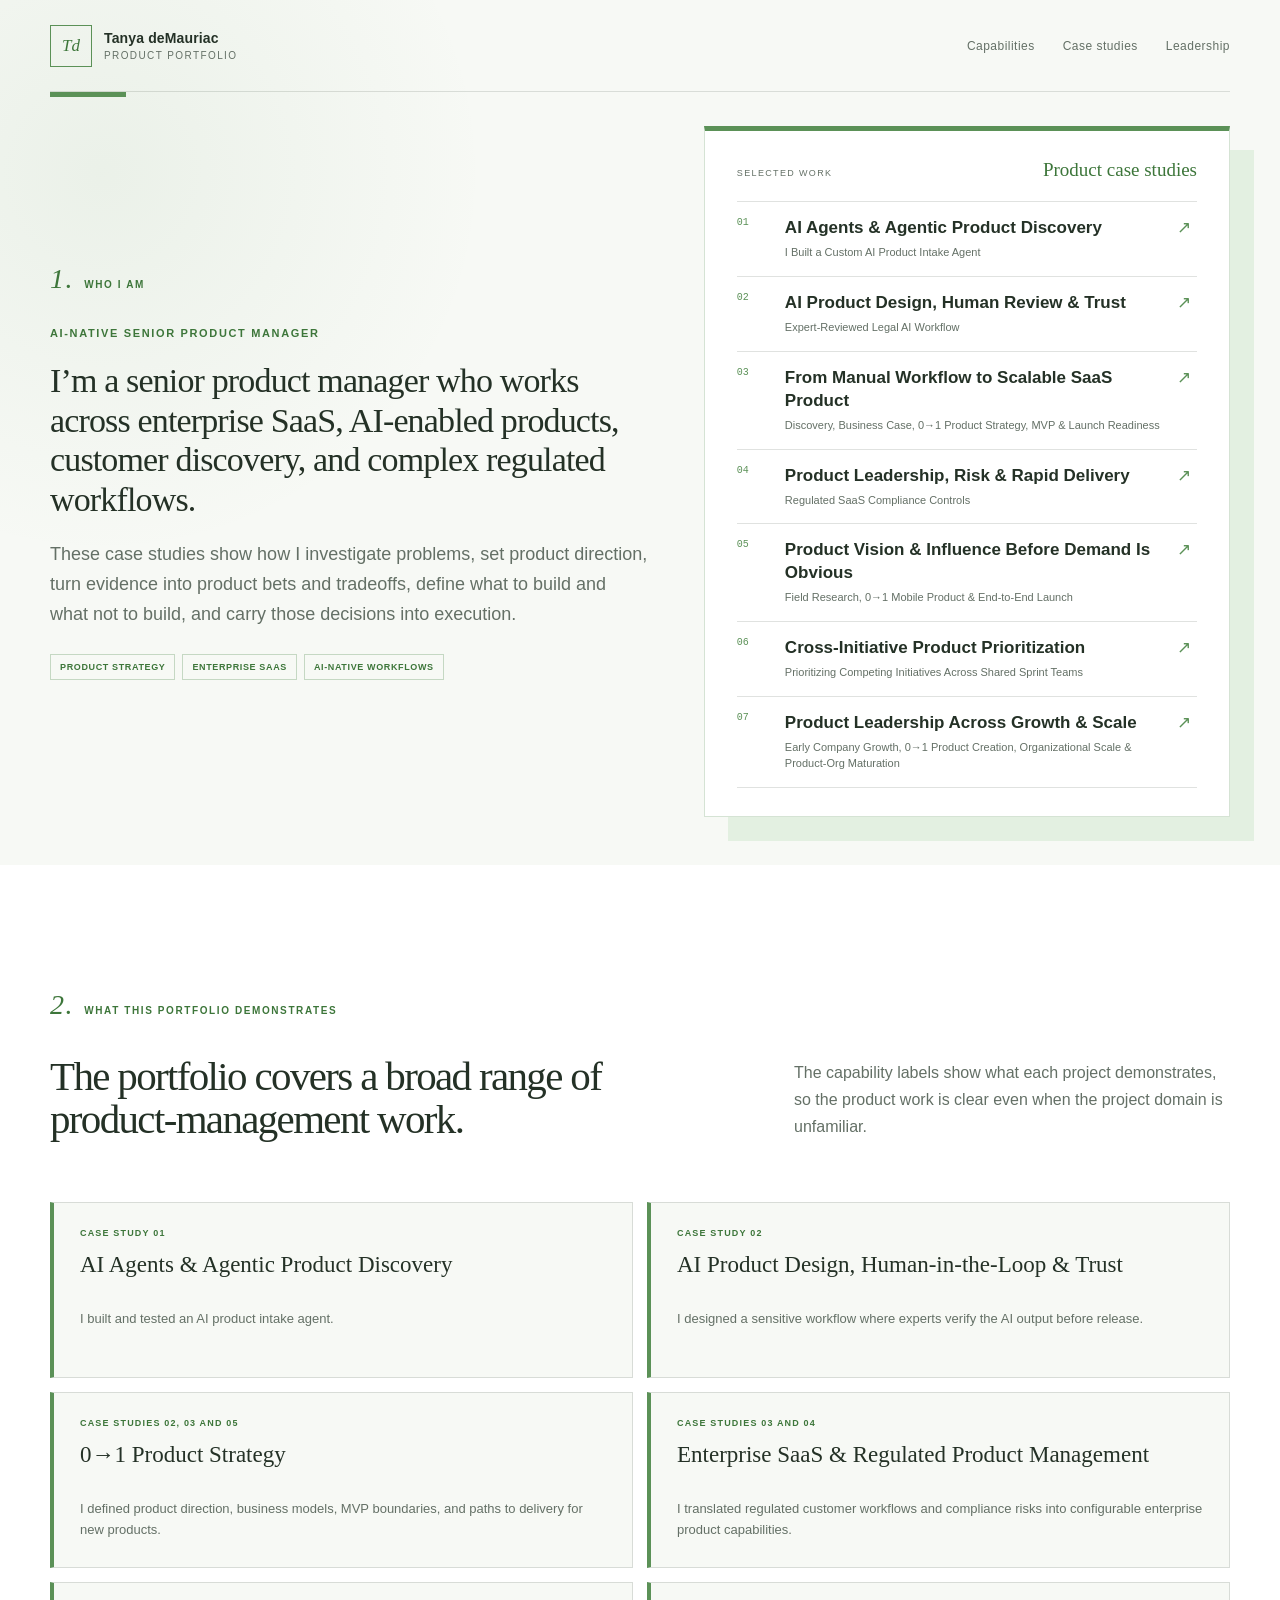
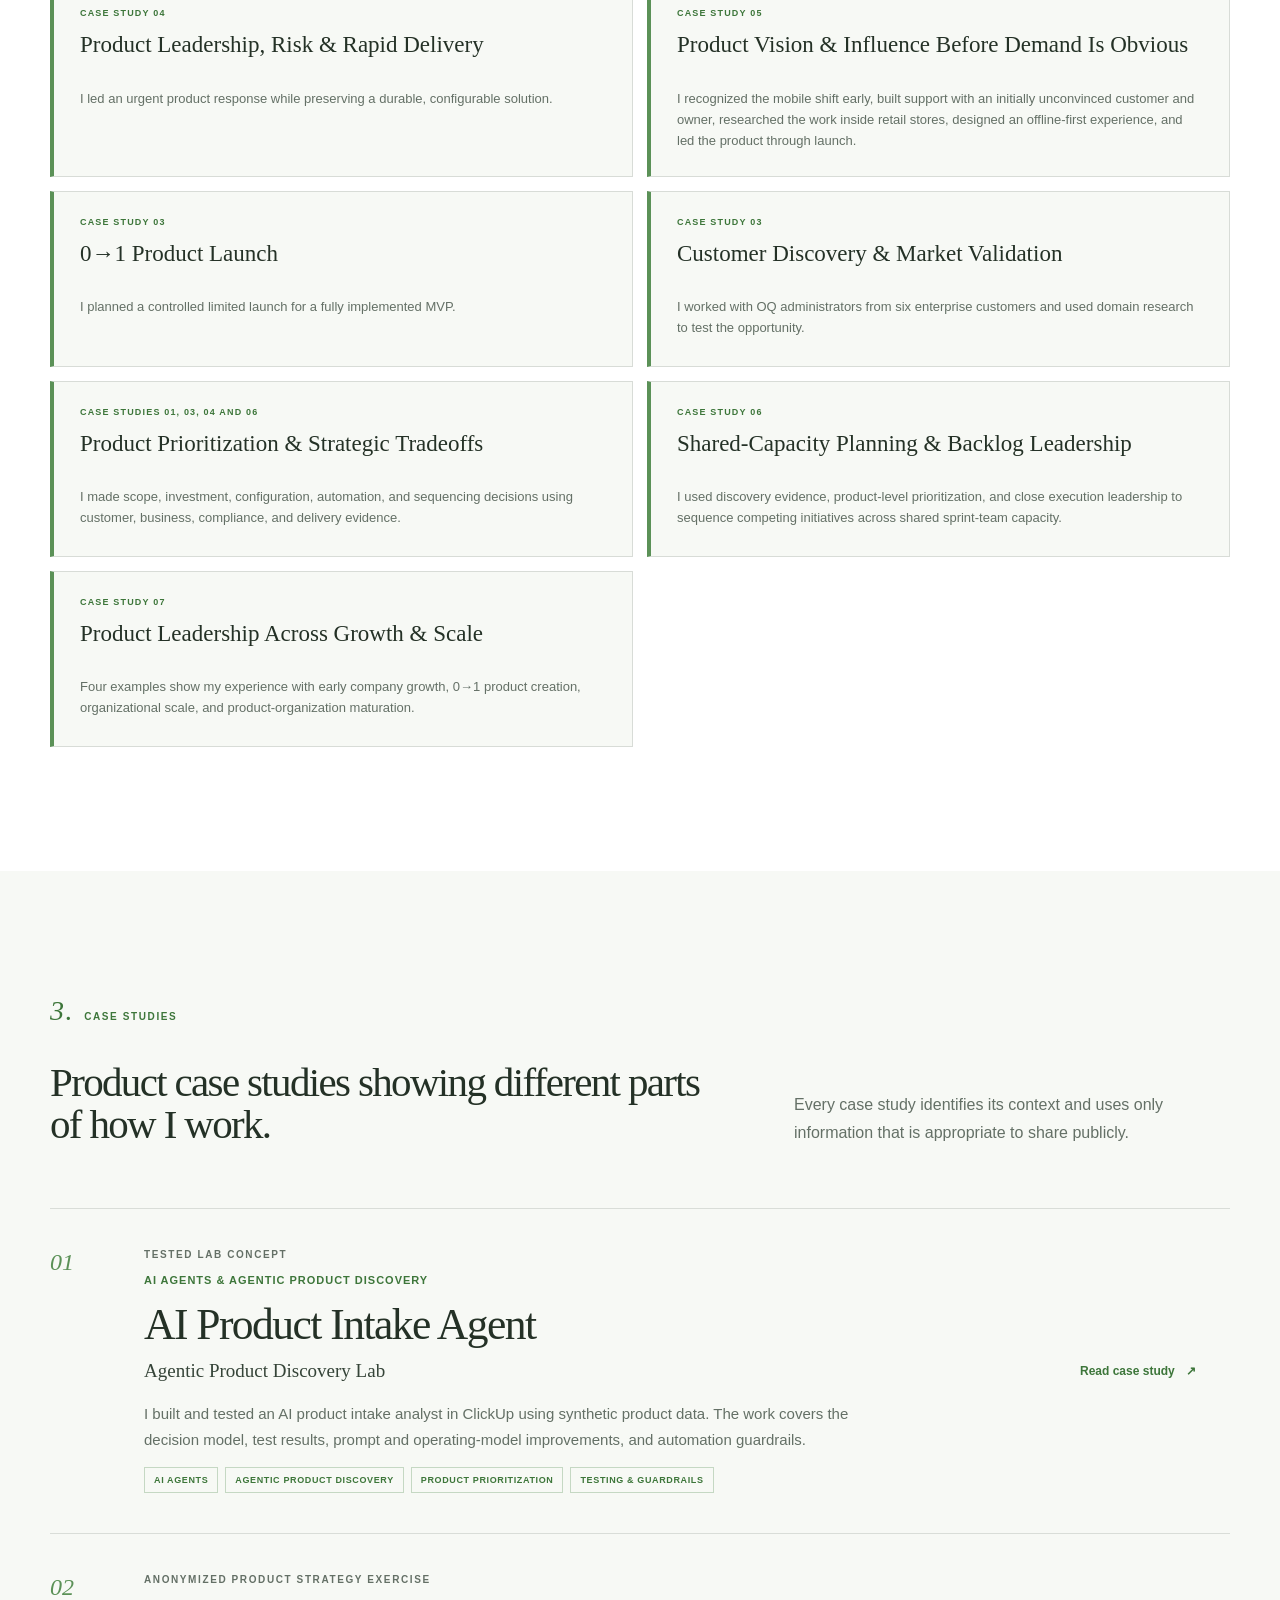
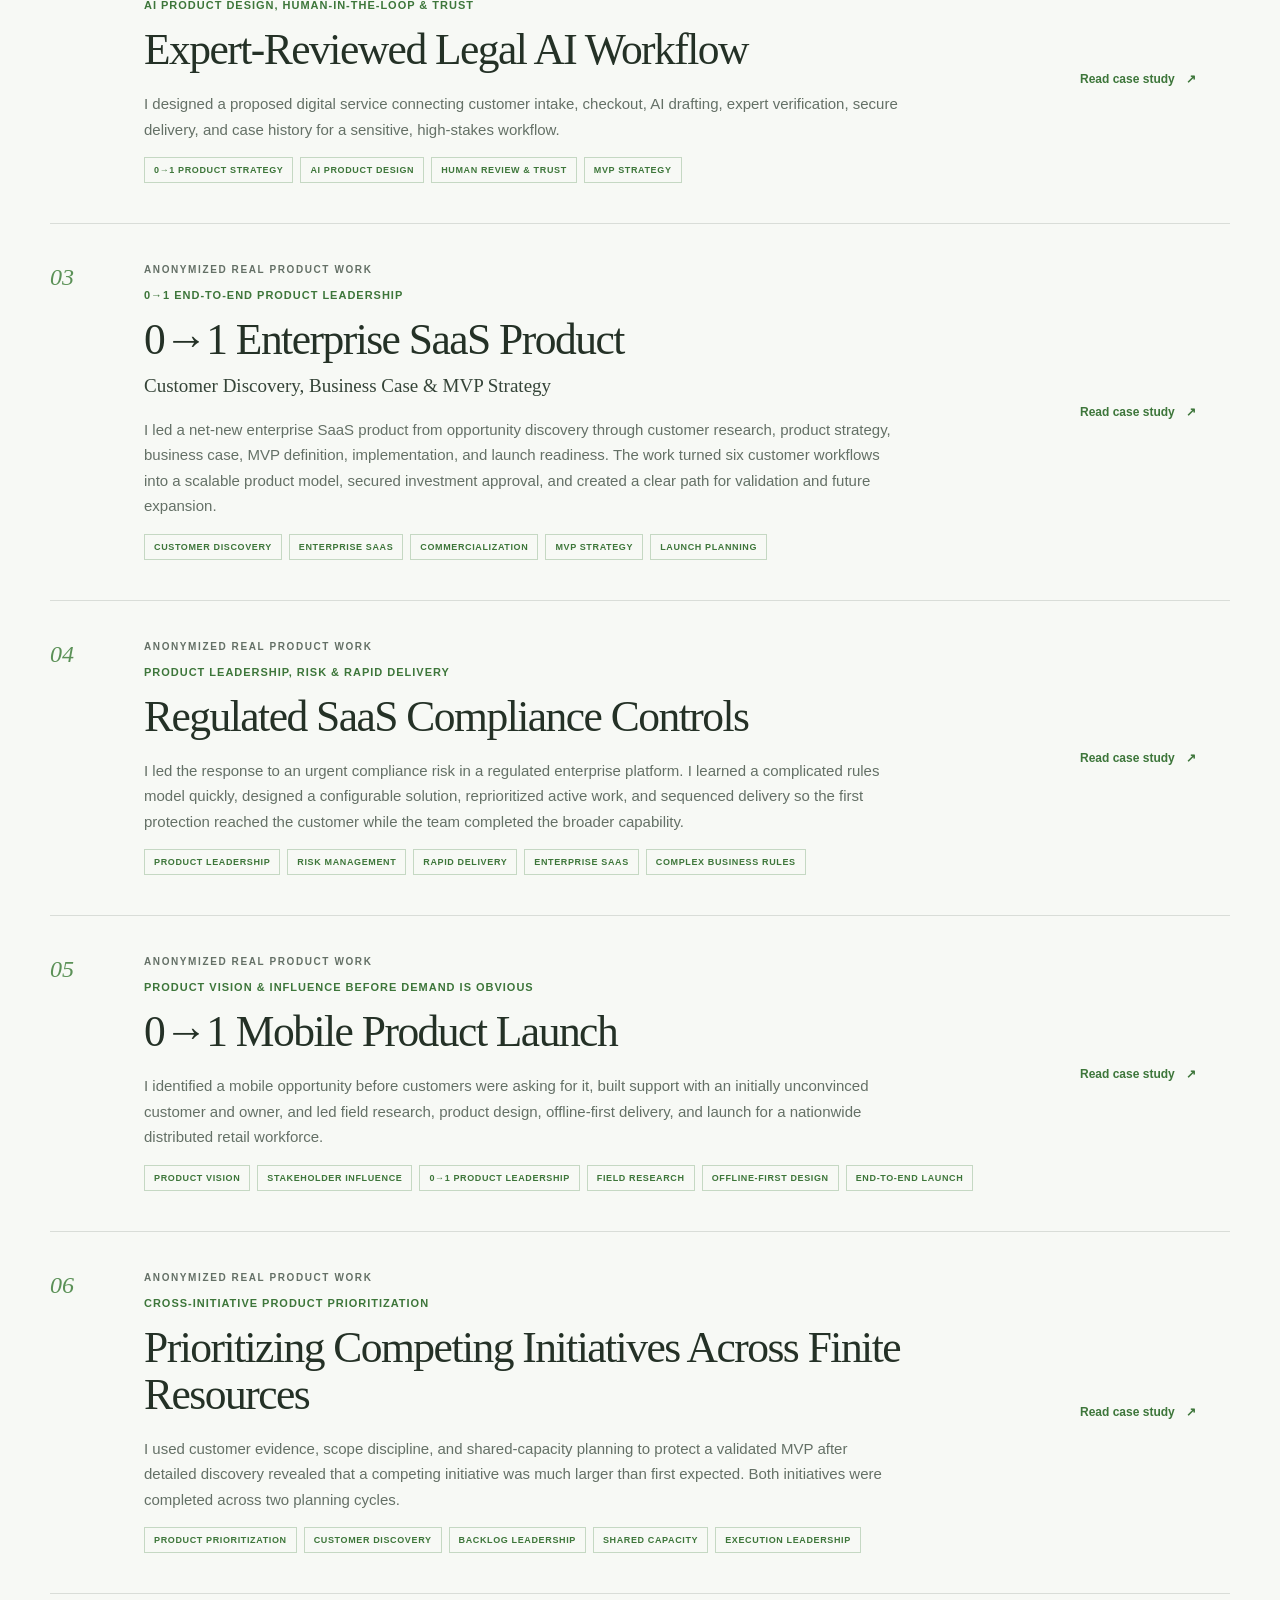
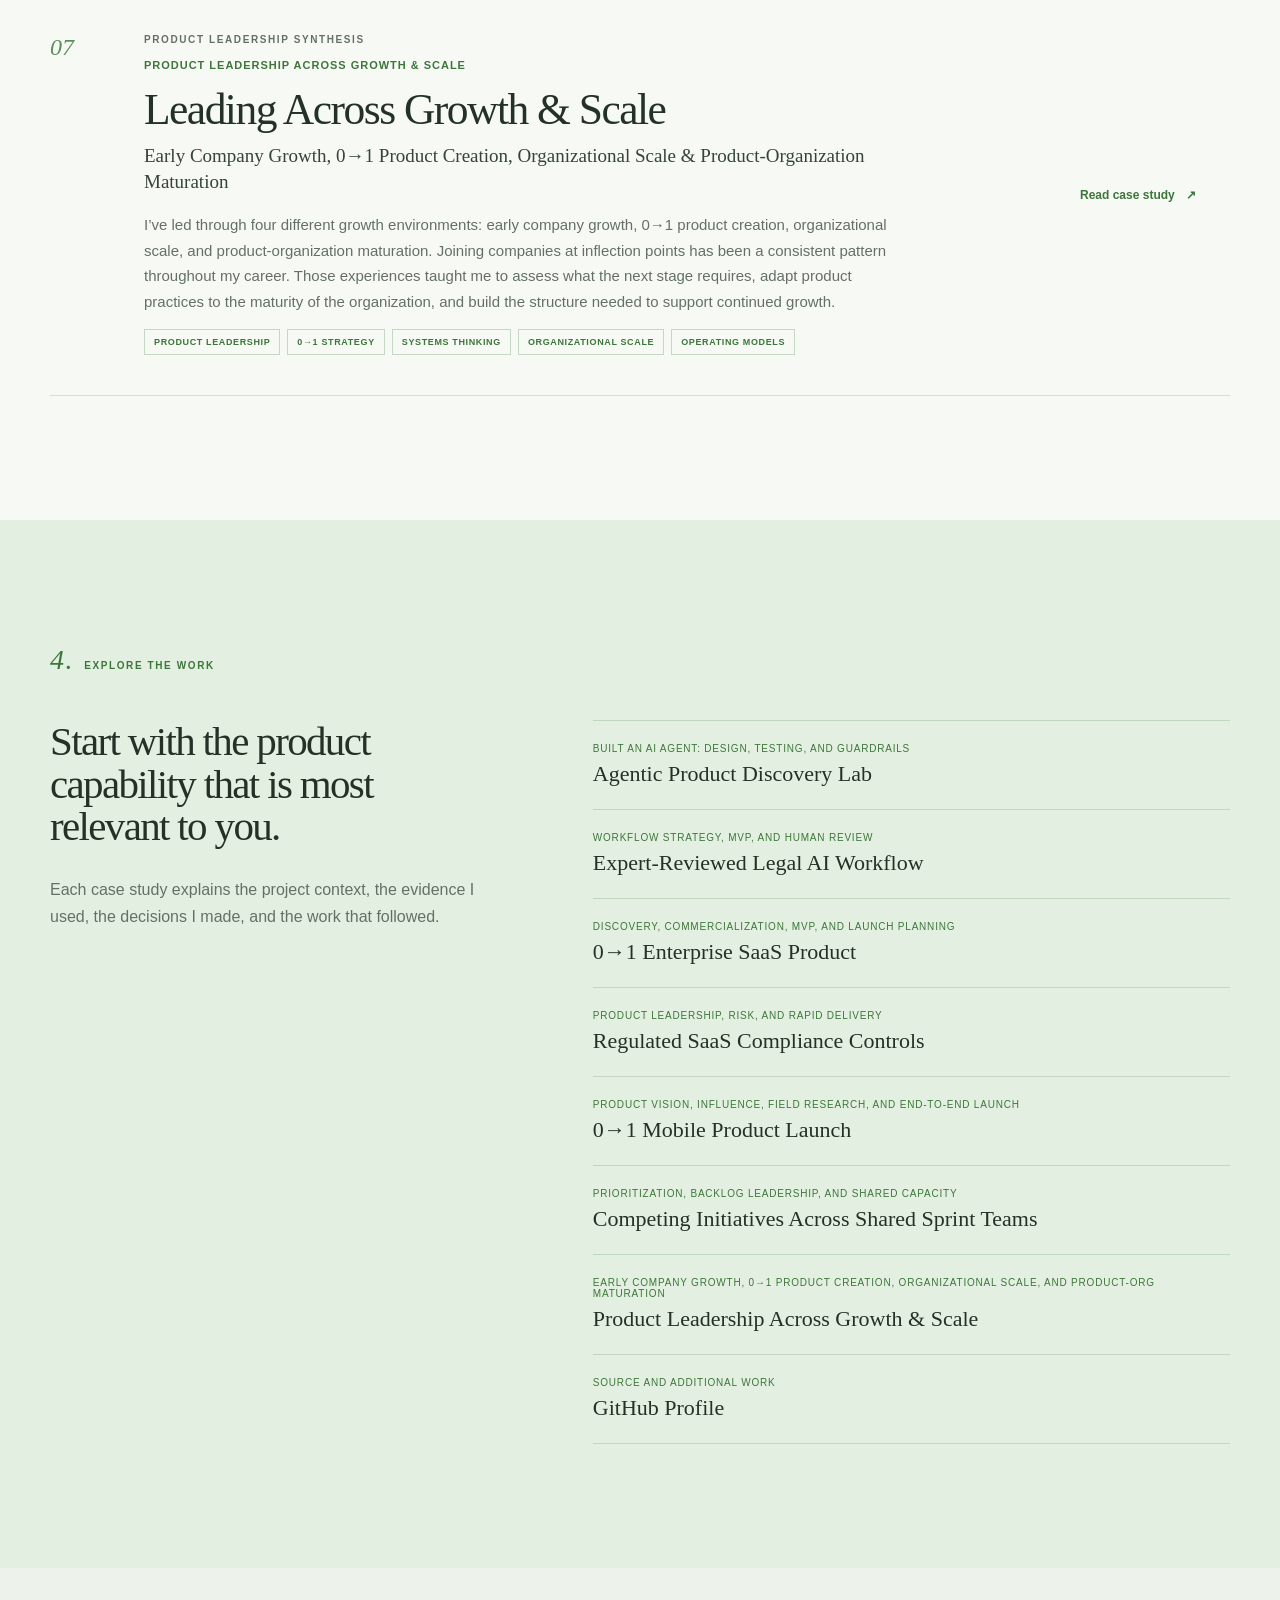
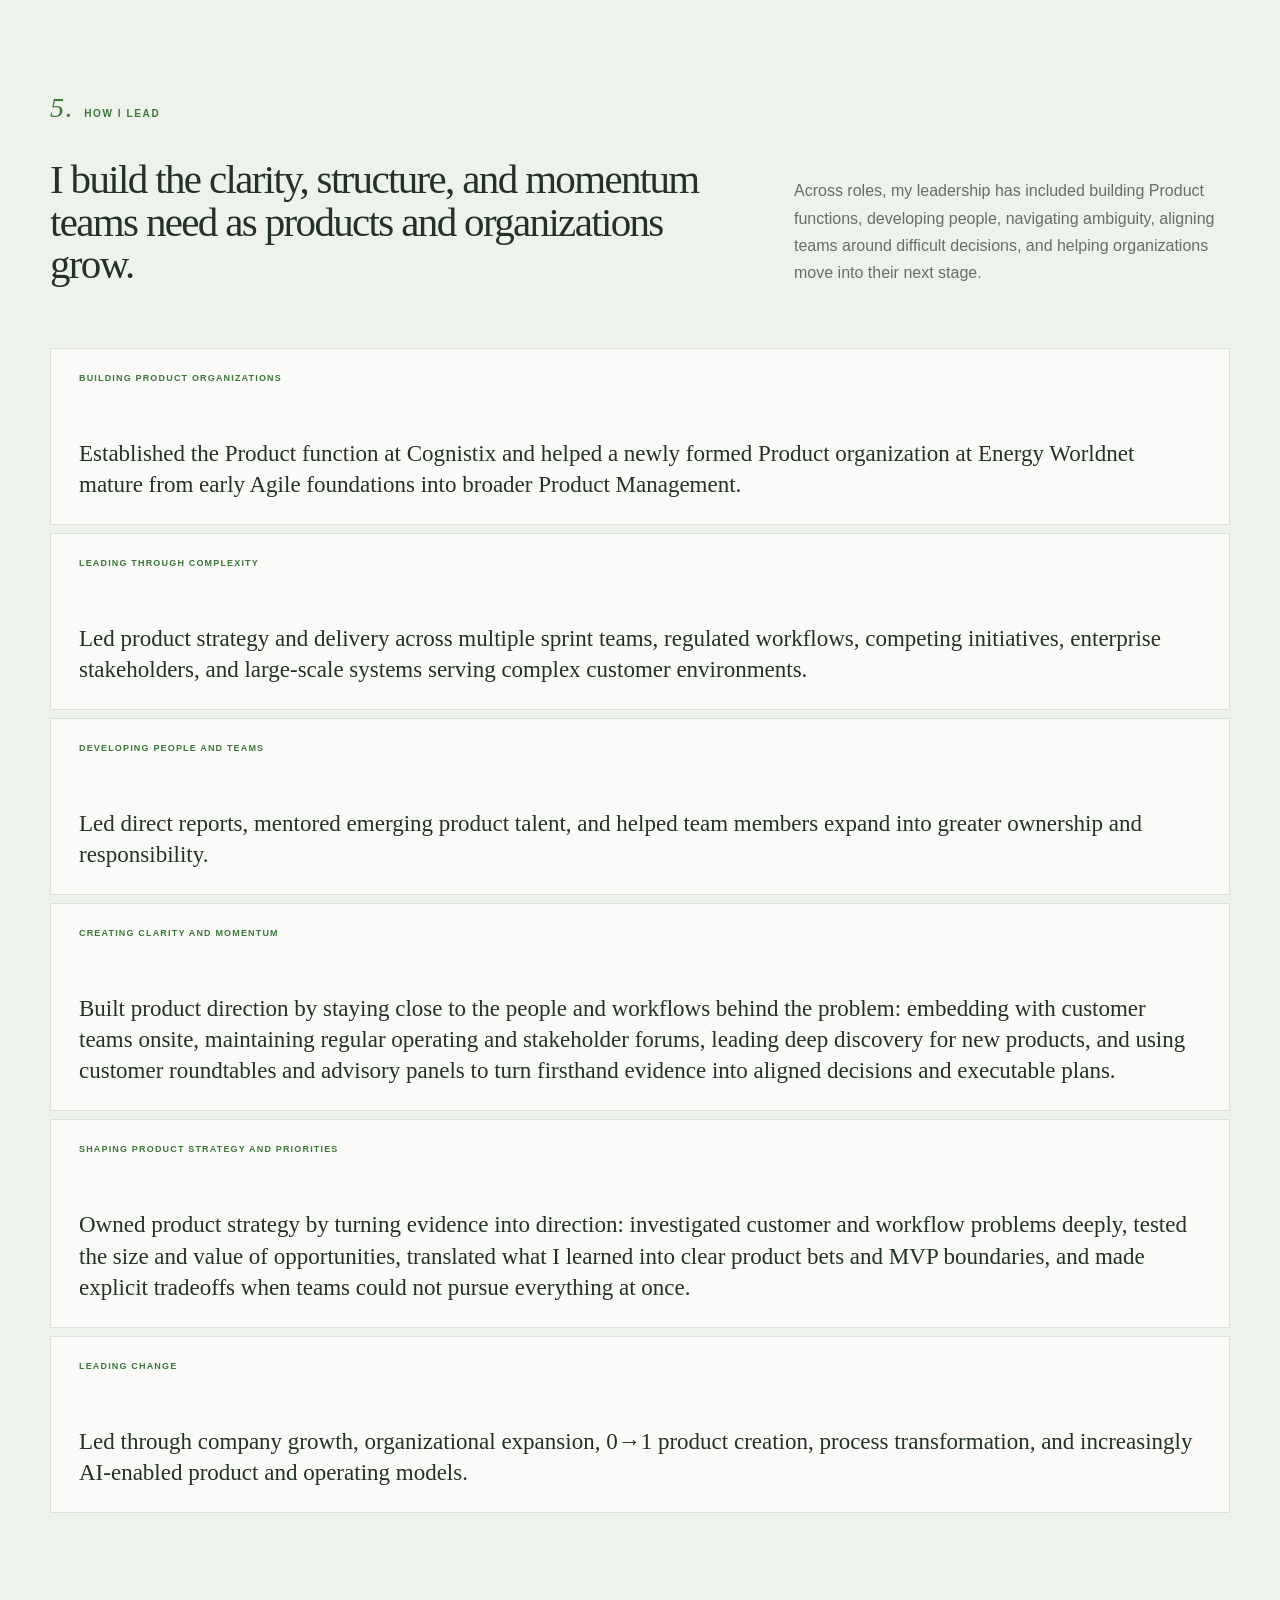
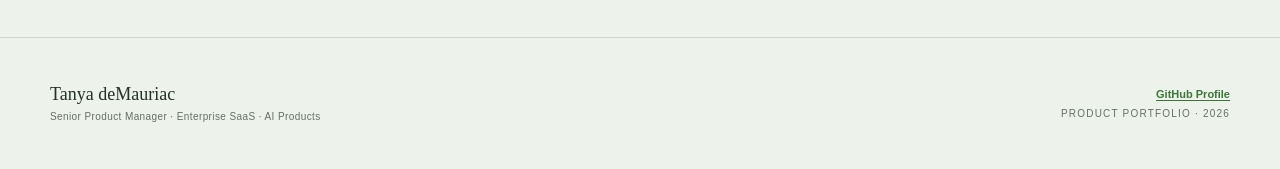
==== index.html @ 26bfdc75 "Refresh homepage for serif hero test" ====
<!doctype html>
<html lang="en">
  <head>
    <meta charset="utf-8" />
    <meta name="viewport" content="width=device-width, initial-scale=1" />
    <title>AI Product Portfolio | Tanya deMauriac</title>
    <meta
      name="description"
      content="Tanya deMauriac's product portfolio, with case studies in AI-native product management, zero-to-one strategy, enterprise SaaS, product prioritization, field research, and agentic workflows."
    />
    <link rel="icon" href="favicon.svg" />
    <link rel="stylesheet" href="styles.css?v=hero-serif-test" />
  </head>
  <body class="home-page">
    <main id="top">
      <header class="site-header">
        <a class="brand" href="#top" aria-label="Back to top">
          <span class="brand-mark">Td</span>
          <span
            ><strong>Tanya deMauriac</strong
            ><small>Product Portfolio</small></span
          >
        </a>
        <nav aria-label="Portfolio navigation">
          <a href="#capabilities">Capabilities</a>
          <a href="#case-studies">Case studies</a>
          <a href="#leadership">Leadership</a>
        </nav>
      </header>

      <section class="home-hero" aria-labelledby="home-title">
        <div class="home-intro">
          <div class="numbered-label"><span>1.</span> Who I Am</div>
          <p class="portfolio-kicker">AI-Native Senior Product Manager</p>
          <h1 id="home-title">
            I’m a senior product manager who works across enterprise SaaS,
            AI-enabled products, customer discovery, and complex regulated
            workflows.
          </h1>
          <p class="home-lede">
            These case studies show how I investigate problems, set product
            direction, turn evidence into product bets and tradeoffs, define
            what to build and what not to build, and carry those decisions into
            execution.
          </p>
          <div
            class="capability-row"
            role="group"
            aria-label="Primary capabilities"
          >
            <span>Product strategy</span><span>Enterprise SaaS</span
            ><span>AI-native workflows</span>
          </div>
        </div>

        <aside class="case-index" aria-label="Portfolio case studies">
          <div class="case-index-heading">
            <span>Selected work</span><strong>Product case studies</strong>
          </div>
          <a href="agentic-product-discovery-lab/">
            <span class="case-number">01</span>
            <span
              ><strong>AI Agents &amp; Agentic Product Discovery</strong
              ><small>I Built a Custom AI Product Intake Agent</small></span
            >
            <span class="case-arrow" aria-hidden="true">↗</span>
          </a>
          <a href="expert-reviewed-legal-ai/">
            <span class="case-number">02</span>
            <span
              ><strong>AI Product Design, Human Review &amp; Trust</strong
              ><small>Expert-Reviewed Legal AI Workflow</small></span
            >
            <span class="case-arrow" aria-hidden="true">↗</span>
          </a>
          <a href="on-the-job-training/">
            <span class="case-number">03</span>
            <span
              ><strong>From Manual Workflow to Scalable SaaS Product</strong
              ><small>Discovery, Business Case, 0→1 Product Strategy, MVP &amp; Launch Readiness</small></span
            >
            <span class="case-arrow" aria-hidden="true">↗</span>
          </a>
          <a href="regulated-saas-compliance-controls/">
            <span class="case-number">04</span>
            <span
              ><strong>Product Leadership, Risk &amp; Rapid Delivery</strong
              ><small>Regulated SaaS Compliance Controls</small></span
            >
            <span class="case-arrow" aria-hidden="true">↗</span>
          </a>
          <a href="zero-to-one-mobile-product/">
            <span class="case-number">05</span>
            <span
              ><strong>Product Vision &amp; Influence Before Demand Is Obvious</strong
              ><small
                >Field Research, 0→1 Mobile Product &amp; End-to-End Launch</small
              ></span
            >
            <span class="case-arrow" aria-hidden="true">↗</span>
          </a>
          <a href="shared-sprint-team-prioritization/">
            <span class="case-number">06</span>
            <span
              ><strong>Cross-Initiative Product Prioritization</strong
              ><small>Prioritizing Competing Initiatives Across Shared Sprint Teams</small></span
            >
            <span class="case-arrow" aria-hidden="true">↗</span>
          </a>
          <a href="product-leadership-at-inflection-points/">
            <span class="case-number">07</span>
            <span
              ><strong>Product Leadership Across Growth &amp; Scale</strong
              ><small>Early Company Growth, 0→1 Product Creation, Organizational Scale &amp; Product-Org Maturation</small></span
            >
            <span class="case-arrow" aria-hidden="true">↗</span>
          </a>
        </aside>
      </section>

      <section class="home-section capabilities-section" id="capabilities">
        <div class="numbered-label">
          <span>2.</span> What This Portfolio Demonstrates
        </div>
        <div class="home-section-heading">
          <h2>
            The portfolio covers a broad range of product-management work.
          </h2>
          <p>
            The capability labels show what each project demonstrates, so the
            product work is clear even when the project domain is unfamiliar.
          </p>
        </div>
        <div class="capability-map">
          <article>
            <span>Case study 01</span>
            <h3>AI Agents &amp; Agentic Product Discovery</h3>
            <p>I built and tested an AI product intake agent.</p>
          </article>
          <article>
            <span>Case study 02</span>
            <h3>AI Product Design, Human-in-the-Loop &amp; Trust</h3>
            <p>
              I designed a sensitive workflow where experts verify the AI output
              before release.
            </p>
          </article>
          <article>
            <span>Case studies 02, 03 and 05</span>
            <h3>0→1 Product Strategy</h3>
            <p>
              I defined product direction, business models, MVP boundaries, and
              paths to delivery for new products.
            </p>
          </article>
          <article>
            <span>Case studies 03 and 04</span>
            <h3>Enterprise SaaS &amp; Regulated Product Management</h3>
            <p>
              I translated regulated customer workflows and compliance risks
              into configurable enterprise product capabilities.
            </p>
          </article>
          <article>
            <span>Case study 04</span>
            <h3>Product Leadership, Risk &amp; Rapid Delivery</h3>
            <p>
              I led an urgent product response while preserving a durable,
              configurable solution.
            </p>
          </article>
          <article>
            <span>Case study 05</span>
            <h3>Product Vision &amp; Influence Before Demand Is Obvious</h3>
            <p>
              I recognized the mobile shift early, built support with an initially
              unconvinced customer and owner, researched the work inside retail
              stores, designed an offline-first experience, and led the product
              through launch.
            </p>
          </article>
          <article>
            <span>Case study 03</span>
            <h3>0→1 Product Launch</h3>
            <p>
              I planned a controlled limited launch for a fully implemented MVP.
            </p>
          </article>
          <article>
            <span>Case study 03</span>
            <h3>Customer Discovery &amp; Market Validation</h3>
            <p>
              I worked with OQ administrators from six enterprise customers and
              used domain research to test the opportunity.
            </p>
          </article>
          <article>
            <span>Case studies 01, 03, 04 and 06</span>
            <h3>Product Prioritization &amp; Strategic Tradeoffs</h3>
            <p>
              I made scope, investment, configuration, automation, and
              sequencing decisions using customer, business, compliance, and
              delivery evidence.
            </p>
          </article>
          <article>
            <span>Case study 06</span>
            <h3>Shared-Capacity Planning &amp; Backlog Leadership</h3>
            <p>
              I used discovery evidence, product-level prioritization, and close
              execution leadership to sequence competing initiatives across
              shared sprint-team capacity.
            </p>
          </article>
          <article>
            <span>Case study 07</span>
            <h3>Product Leadership Across Growth &amp; Scale</h3>
            <p>
              Four examples show my experience with early company growth, 0→1 product
              creation, organizational scale, and product-organization
              maturation.
            </p>
          </article>
        </div>
      </section>

      <section class="home-section case-studies-section" id="case-studies">
        <div class="numbered-label"><span>3.</span> Case Studies</div>
        <div class="home-section-heading">
          <h2>Product case studies showing different parts of how I work.</h2>
          <p>
            Every case study identifies its context and uses only information
            that is appropriate to share publicly.
          </p>
        </div>

        <article class="portfolio-case">
          <div class="portfolio-case-index">01</div>
          <div class="portfolio-case-main">
            <p class="case-type">Tested lab concept</p>
            <p class="dominant-capability">
              AI Agents &amp; Agentic Product Discovery
            </p>
            <h3>
              <a href="agentic-product-discovery-lab/"
                >AI Product Intake Agent</a
              >
            </h3>
            <p class="case-project-name">Agentic Product Discovery Lab</p>
            <p>
              I built and tested an AI product intake analyst in ClickUp using
              synthetic product data. The work covers the decision model, test
              results, prompt and operating-model improvements, and automation
              guardrails.
            </p>
            <div class="capability-row">
              <span>AI Agents</span><span>Agentic Product Discovery</span
              ><span>Product Prioritization</span
              ><span>Testing &amp; Guardrails</span>
            </div>
          </div>
          <a
            class="case-link"
            href="agentic-product-discovery-lab/"
            aria-label="Read Agentic Product Discovery Lab"
            >Read case study <span>↗</span></a
          >
        </article>

        <article class="portfolio-case">
          <div class="portfolio-case-index">02</div>
          <div class="portfolio-case-main">
            <p class="case-type">Anonymized product strategy exercise</p>
            <p class="dominant-capability">
              AI Product Design, Human-in-the-Loop &amp; Trust
            </p>
            <h3>
              <a href="expert-reviewed-legal-ai/"
                >Expert-Reviewed Legal AI Workflow</a
              >
            </h3>
            <p>
              I designed a proposed digital service connecting customer intake,
              checkout, AI drafting, expert verification, secure delivery, and
              case history for a sensitive, high-stakes workflow.
            </p>
            <div class="capability-row">
              <span>0→1 Product Strategy</span><span>AI Product Design</span
              ><span>Human Review &amp; Trust</span><span>MVP Strategy</span>
            </div>
          </div>
          <a
            class="case-link"
            href="expert-reviewed-legal-ai/"
            aria-label="Read Expert-Reviewed Legal AI Workflow"
            >Read case study <span>↗</span></a
          >
        </article>

        <article class="portfolio-case">
          <div class="portfolio-case-index">03</div>
          <div class="portfolio-case-main">
            <p class="case-type">Anonymized real product work</p>
            <p class="dominant-capability">0→1 End-to-End Product Leadership</p>
            <h3>
              <a href="on-the-job-training/">0→1 Enterprise SaaS Product</a>
            </h3>
            <p class="case-project-name">
              Customer Discovery, Business Case &amp; MVP Strategy
            </p>
            <p>
              I led a net-new enterprise SaaS product from opportunity discovery
              through customer research, product strategy, business case, MVP
              definition, implementation, and launch readiness. The work turned
              six customer workflows into a scalable product model, secured
              investment approval, and created a clear path for validation and
              future expansion.
            </p>
            <div class="capability-row">
              <span>Customer Discovery</span><span>Enterprise SaaS</span
              ><span>Commercialization</span><span>MVP Strategy</span
              ><span>Launch Planning</span>
            </div>
          </div>
          <a
            class="case-link"
            href="on-the-job-training/"
            aria-label="Read On-the-Job Training Subscription Product"
            >Read case study <span>↗</span></a
          >
        </article>

        <article class="portfolio-case">
          <div class="portfolio-case-index">04</div>
          <div class="portfolio-case-main">
            <p class="case-type">Anonymized real product work</p>
            <p class="dominant-capability">
              Product Leadership, Risk &amp; Rapid Delivery
            </p>
            <h3>
              <a href="regulated-saas-compliance-controls/"
                >Regulated SaaS Compliance Controls</a
              >
            </h3>
            <p>
              I led the response to an urgent compliance risk in a regulated
              enterprise platform. I learned a complicated rules model quickly,
              designed a configurable solution, reprioritized active work, and
              sequenced delivery so the first protection reached the customer
              while the team completed the broader capability.
            </p>
            <div class="capability-row">
              <span>Product Leadership</span><span>Risk Management</span
              ><span>Rapid Delivery</span><span>Enterprise SaaS</span
              ><span>Complex Business Rules</span>
            </div>
          </div>
          <a
            class="case-link"
            href="regulated-saas-compliance-controls/"
            aria-label="Read Regulated SaaS Compliance Controls"
            >Read case study <span>↗</span></a
          >
        </article>

        <article class="portfolio-case">
          <div class="portfolio-case-index">05</div>
          <div class="portfolio-case-main">
            <p class="case-type">Anonymized real product work</p>
            <p class="dominant-capability">
              Product Vision &amp; Influence Before Demand Is Obvious
            </p>
            <h3>
              <a href="zero-to-one-mobile-product/"
                >0→1 Mobile Product Launch</a
              >
            </h3>
            <p>
              I identified a mobile opportunity before customers were asking
              for it, built support with an initially unconvinced customer and
              owner, and led field research, product design, offline-first
              delivery, and launch for a nationwide distributed retail workforce.
            </p>
            <div class="capability-row">
              <span>Product Vision</span><span>Stakeholder Influence</span
              ><span>0→1 Product Leadership</span><span>Field Research</span
              ><span>Offline-First Design</span><span>End-to-End Launch</span>
            </div>
          </div>
          <a
            class="case-link"
            href="zero-to-one-mobile-product/"
            aria-label="Read 0 to 1 Mobile Product Launch"
            >Read case study <span>↗</span></a
          >
        </article>

        <article class="portfolio-case">
          <div class="portfolio-case-index">06</div>
          <div class="portfolio-case-main">
            <p class="case-type">Anonymized real product work</p>
            <p class="dominant-capability">
              Cross-Initiative Product Prioritization
            </p>
            <h3>
              <a href="shared-sprint-team-prioritization/"
                >Prioritizing Competing Initiatives Across Finite Resources</a
              >
            </h3>
            <p>
              I used customer evidence, scope discipline, and shared-capacity
              planning to protect a validated MVP after detailed discovery
              revealed that a competing initiative was much larger than first
              expected. Both initiatives were completed across two planning
              cycles.
            </p>
            <div class="capability-row">
              <span>Product Prioritization</span><span>Customer Discovery</span
              ><span>Backlog Leadership</span><span>Shared Capacity</span
              ><span>Execution Leadership</span>
            </div>
          </div>
          <a
            class="case-link"
            href="shared-sprint-team-prioritization/"
            aria-label="Read Prioritizing Competing Initiatives Across Finite Resources"
            >Read case study <span>↗</span></a
          >
        </article>

        <article class="portfolio-case">
          <div class="portfolio-case-index">07</div>
          <div class="portfolio-case-main">
            <p class="case-type">Product leadership synthesis</p>
            <p class="dominant-capability">Product Leadership Across Growth &amp; Scale</p>
            <h3>
              <a href="product-leadership-at-inflection-points/"
                >Leading Across Growth &amp; Scale</a
              >
            </h3>
            <p class="case-project-name">
              Early Company Growth, 0→1 Product Creation, Organizational Scale &amp; Product-Organization Maturation
            </p>
            <p>
              I’ve led through four different growth environments: early company growth,
              0→1 product creation, organizational scale, and
              product-organization maturation. Joining companies at inflection
              points has been a consistent pattern throughout my career. Those
              experiences taught me to assess what the next stage requires,
              adapt product practices to the maturity of the organization, and
              build the structure needed to support continued growth.
            </p>
            <div class="capability-row">
              <span>Product Leadership</span><span>0→1 Strategy</span
              ><span>Systems Thinking</span><span>Organizational Scale</span
              ><span>Operating Models</span>
            </div>
          </div>
          <a
            class="case-link"
            href="product-leadership-at-inflection-points/"
            aria-label="Read Product Leadership at Inflection Points"
            >Read case study <span>↗</span></a
          >
        </article>
      </section>

      <section class="home-section explore-section" id="explore">
        <div class="numbered-label"><span>4.</span> Explore the Work</div>
        <div class="explore-grid">
          <div>
            <h2>
              Start with the product capability that is most relevant to you.
            </h2>
            <p>
              Each case study explains the project context, the evidence I used,
              the decisions I made, and the work that followed.
            </p>
          </div>
          <div class="explore-links">
            <a href="agentic-product-discovery-lab/"
              ><span>Built an AI agent: design, testing, and guardrails</span
              ><strong>Agentic Product Discovery Lab</strong></a
            >
            <a href="expert-reviewed-legal-ai/"
              ><span>Workflow strategy, MVP, and human review</span
              ><strong>Expert-Reviewed Legal AI Workflow</strong></a
            >
            <a href="on-the-job-training/"
              ><span>Discovery, commercialization, MVP, and launch planning</span
              ><strong>0→1 Enterprise SaaS Product</strong></a
            >
            <a href="regulated-saas-compliance-controls/"
              ><span>Product leadership, risk, and rapid delivery</span
              ><strong>Regulated SaaS Compliance Controls</strong></a
            >
            <a href="zero-to-one-mobile-product/"
              ><span>Product vision, influence, field research, and end-to-end launch</span
              ><strong>0→1 Mobile Product Launch</strong></a
            >
            <a href="shared-sprint-team-prioritization/"
              ><span>Prioritization, backlog leadership, and shared capacity</span
              ><strong>Competing Initiatives Across Shared Sprint Teams</strong></a
            >
            <a href="product-leadership-at-inflection-points/"
              ><span>Early company growth, 0→1 product creation, organizational scale, and product-org maturation</span
              ><strong>Product Leadership Across Growth &amp; Scale</strong></a
            >
            <a
              href="https://github.com/tanyademauriac-PM"
              target="_blank"
              rel="noopener noreferrer"
              ><span>Source and additional work</span
              ><strong>GitHub Profile</strong></a
            >
          </div>
        </div>
      </section>

      <section class="home-section leadership-section" id="leadership">
        <div class="numbered-label">
          <span>5.</span> How I Lead
        </div>
        <div class="home-section-heading">
          <h2>
            I build the clarity, structure, and momentum teams need as products
            and organizations grow.
          </h2>
          <p>
            Across roles, my leadership has included building Product functions,
            developing people, navigating ambiguity, aligning teams around
            difficult decisions, and helping organizations move into their next
            stage.
          </p>
        </div>
        <div class="leadership-grid leadership-patterns">
          <article>
            <span>Building Product Organizations</span
            ><strong
              >Established the Product function at Cognistix and helped a newly
              formed Product organization at Energy Worldnet mature from early
              Agile foundations into broader Product Management.</strong
            >
          </article>
          <article>
            <span>Leading Through Complexity</span
            ><strong
              >Led product strategy and delivery across multiple sprint teams,
              regulated workflows, competing initiatives, enterprise
              stakeholders, and large-scale systems serving complex customer
              environments.</strong
            >
          </article>
          <article>
            <span>Developing People and Teams</span
            ><strong
              >Led direct reports, mentored emerging product talent, and helped
              team members expand into greater ownership and responsibility.</strong
            >
          </article>
          <article>
            <span>Creating Clarity and Momentum</span
            ><strong
              >Built product direction by staying close to the people and workflows
              behind the problem: embedding with customer teams onsite,
              maintaining regular operating and stakeholder forums, leading
              deep discovery for new products, and using customer roundtables
              and advisory panels to turn firsthand evidence into aligned
              decisions and executable plans.</strong
            >
          </article>
          <article>
            <span>Shaping Product Strategy and Priorities</span
            ><strong
              >Owned product strategy by turning evidence into direction:
              investigated customer and workflow problems deeply, tested the
              size and value of opportunities, translated what I learned into
              clear product bets and MVP boundaries, and made explicit tradeoffs
              when teams could not pursue everything at once.</strong
            >
          </article>
          <article>
            <span>Leading Change</span
            ><strong
              >Led through company growth, organizational expansion, 0→1 product
              creation, process transformation, and increasingly AI-enabled
              product and operating models.</strong
            >
          </article>
        </div>
      </section>

      <footer>
        <div>
          <strong>Tanya deMauriac</strong
          ><span>Senior Product Manager · Enterprise SaaS · AI Products</span>
        </div>
        <div class="footer-meta">
          <a
            href="https://github.com/tanyademauriac-PM"
            target="_blank"
            rel="noopener noreferrer"
            >GitHub Profile</a
          ><span>Product Portfolio · 2026</span>
        </div>
      </footer>
    </main>
  </body>
</html>
---- styles.css ----
:root {
  --ink: #243126;
  --ink-soft: #354438;
  --forest: #2f4a32;
  --forest-light: #476b49;
  --paper: #f7f9f5;
  --paper-deep: #edf2ea;
  --white: #ffffff;
  --moss: #5b9157;
  --moss-deep: #3d763a;
  --moss-light: #e3f0e1;
  --sage: #a9c4a6;
  --clay: #a66f59;
  --ochre: #a98c45;
  --muted: #647066;
  --line: rgba(36, 49, 38, 0.14);
  --serif:
    "Iowan Old Style", "Palatino Linotype", "Book Antiqua", Palatino, Georgia,
    serif;
  --sans: Aptos, "Segoe UI", Helvetica, Arial, sans-serif;
}

* {
  box-sizing: border-box;
}
html {
  scroll-behavior: smooth;
}
body {
  margin: 0;
  background: var(--paper);
  color: var(--ink);
  font-family: var(--sans);
}
a {
  color: inherit;
  text-decoration: none;
}
h1,
h2,
h3,
p {
  margin-top: 0;
}
main {
  overflow: hidden;
}

.site-header {
  position: absolute;
  z-index: 20;
  inset: 0 0 auto;
  width: min(1180px, calc(100% - 48px));
  height: 92px;
  margin: 0 auto;
  display: flex;
  align-items: center;
  justify-content: space-between;
  border-bottom: 1px solid rgba(255, 255, 255, 0.2);
  color: var(--white);
}
.brand {
  display: inline-flex;
  align-items: center;
  gap: 12px;
}
.brand-mark {
  width: 42px;
  height: 42px;
  display: grid;
  place-items: center;
  border: 1px solid rgba(255, 255, 255, 0.55);
  color: var(--moss-light);
  font-family: var(--serif);
  font-style: italic;
  font-size: 17px;
}
.brand strong,
.brand small {
  display: block;
}
.brand strong {
  font-size: 14px;
  letter-spacing: 0.01em;
}
.brand small {
  margin-top: 4px;
  color: rgba(255, 255, 255, 0.64);
  font-size: 10px;
  letter-spacing: 0.14em;
  text-transform: uppercase;
}
nav {
  display: flex;
  gap: 28px;
  font-size: 12px;
  letter-spacing: 0.04em;
}
nav a {
  color: rgba(255, 255, 255, 0.74);
}
nav a:hover,
nav a:focus-visible {
  color: var(--white);
}

.home-page .site-header {
  color: var(--ink);
  border-bottom-color: var(--line);
}
.home-page .brand-mark {
  border-color: var(--moss);
  color: var(--moss-deep);
}
.home-page .brand small,
.home-page nav a {
  color: var(--muted);
}
.home-page nav a:hover,
.home-page nav a:focus-visible {
  color: var(--moss-deep);
}

.section-shell {
  width: min(1180px, calc(100% - 48px));
  margin: 0 auto;
}
.numbered-label,
.section-label,
.eyebrow,
.card-kicker,
.case-type,
.family-code {
  font-size: 10px;
  font-weight: 700;
  letter-spacing: 0.16em;
  text-transform: uppercase;
}
.numbered-label {
  display: flex;
  align-items: baseline;
  gap: 10px;
  color: var(--moss-deep);
}
.numbered-label span {
  font-family: var(--serif);
  font-size: 28px;
  font-weight: 400;
  font-style: italic;
}
.section-label {
  color: var(--moss-deep);
}
.section-label.light {
  color: var(--moss-light);
}

/* Home */
.home-hero {
  min-height: 820px;
  padding: 152px max(24px, calc((100vw - 1180px) / 2)) 84px;
  display: grid;
  grid-template-columns: minmax(0, 1.1fr) minmax(390px, 0.9fr);
  gap: 86px;
  align-items: end;
  position: relative;
}
.home-hero::before {
  content: "";
  position: absolute;
  inset: 92px max(24px, calc((100vw - 1180px) / 2)) auto;
  width: 82px;
  height: 7px;
  background: var(--moss);
}
.home-intro {
  max-width: 690px;
}
.portfolio-kicker {
  margin: 40px 0 22px;
  color: var(--clay);
  font-size: 11px;
  font-weight: 700;
  letter-spacing: 0.15em;
  text-transform: uppercase;
}
.home-hero h1 {
  margin-bottom: 28px;
  font-family: var(--serif);
  font-size: clamp(38px, 4vw, 56px);
  font-weight: 400;
  line-height: 0.99;
  letter-spacing: -0.045em;
}
.home-lede {
  max-width: 650px;
  margin-bottom: 28px;
  color: var(--muted);
  font-size: 17px;
  line-height: 1.72;
}
.capability-row {
  display: flex;
  flex-wrap: wrap;
  gap: 7px;
}
.capability-row span,
.capability-list span {
  display: inline-block;
  padding: 7px 9px;
  border: 1px solid rgba(80, 89, 62, 0.33);
  color: var(--moss-deep);
  font-size: 9px;
  font-weight: 700;
  letter-spacing: 0.07em;
  text-transform: uppercase;
}
.case-index {
  padding: 34px;
  background: var(--moss);
  color: var(--white);
  box-shadow: 28px 28px 0 var(--moss-light);
}
.case-index-heading {
  display: flex;
  justify-content: space-between;
  align-items: baseline;
  margin-bottom: 36px;
}
.case-index-heading span {
  color: rgba(255, 255, 255, 0.62);
  font-size: 9px;
  letter-spacing: 0.15em;
  text-transform: uppercase;
}
.case-index-heading strong {
  font-family: var(--serif);
  font-size: 19px;
  font-weight: 400;
}
.case-index > a {
  display: grid;
  grid-template-columns: 34px 1fr 20px;
  gap: 14px;
  align-items: start;
  padding: 22px 0;
  border-top: 1px solid rgba(255, 255, 255, 0.25);
}
.case-index > a:last-child {
  border-bottom: 1px solid rgba(255, 255, 255, 0.25);
}
.case-index > a:hover strong,
.case-index > a:focus-visible strong {
  text-decoration: underline;
  text-underline-offset: 5px;
}
.case-number {
  color: var(--moss-light);
  font-family: monospace;
  font-size: 10px;
}
.case-index a strong,
.case-index a small {
  display: block;
}
.case-index a strong {
  font-family: var(--serif);
  font-size: 22px;
  font-weight: 400;
  line-height: 1.18;
}
.case-index a small {
  margin-top: 8px;
  color: rgba(255, 255, 255, 0.66);
  font-size: 11px;
  line-height: 1.45;
}
.case-arrow {
  font-size: 17px;
}

.home-section {
  padding: 124px max(24px, calc((100vw - 1180px) / 2));
}
.home-section-heading {
  display: grid;
  grid-template-columns: minmax(0, 1.2fr) minmax(280px, 0.8fr);
  gap: 90px;
  align-items: end;
  margin: 34px 0 62px;
}
.home-section-heading h2,
.explore-grid h2,
.outcome-grid h2 {
  margin: 0;
  font-family: var(--serif);
  font-size: clamp(30px, 3.2vw, 44px);
  font-weight: 400;
  line-height: 1.04;
  letter-spacing: -0.04em;
}
.home-section-heading p,
.explore-grid p {
  margin: 0;
  color: var(--muted);
  font-size: 16px;
  line-height: 1.7;
}
.capabilities-section {
  background: var(--white);
}
.capability-family-grid {
  display: grid;
  grid-template-columns: repeat(3, 1fr);
  gap: 16px;
}
.capability-family-grid article {
  min-height: 350px;
  padding: 30px;
  border: 1px solid var(--line);
  background: var(--paper);
}
.capability-family-grid .family-strategy {
  border-top: 5px solid var(--moss);
}
.capability-family-grid .family-discovery {
  border-top: 5px solid var(--clay);
}
.capability-family-grid .family-ai {
  border-top: 5px solid var(--ochre);
}
.family-code {
  color: var(--muted);
}
.capability-family-grid h3 {
  margin: 74px 0 30px;
  font-family: var(--serif);
  font-size: 30px;
  font-weight: 400;
}
.capability-list {
  display: flex;
  flex-wrap: wrap;
  gap: 7px;
}
.family-discovery .capability-list span {
  border-color: rgba(183, 120, 93, 0.38);
  color: #84533e;
}
.family-ai .capability-list span {
  border-color: rgba(185, 155, 81, 0.45);
  color: #755f2e;
}

.case-studies-section {
  background: var(--paper);
}
.portfolio-case {
  display: grid;
  grid-template-columns: 60px minmax(0, 1fr) 150px;
  gap: 34px;
  align-items: start;
  padding: 40px 0;
  border-top: 1px solid var(--line);
}
.portfolio-case:last-child {
  border-bottom: 1px solid var(--line);
}
.portfolio-case-index {
  color: var(--moss);
  font-family: var(--serif);
  font-size: 24px;
  font-style: italic;
}
.case-type {
  margin-bottom: 13px;
  color: var(--clay);
}
.portfolio-case h3 {
  margin-bottom: 18px;
  font-family: var(--serif);
  font-size: clamp(32px, 3.4vw, 48px);
  font-weight: 400;
  line-height: 1.08;
  letter-spacing: -0.035em;
}
.portfolio-case h3 a:hover,
.portfolio-case h3 a:focus-visible {
  text-decoration: underline;
  text-decoration-color: var(--moss);
  text-underline-offset: 7px;
}
.portfolio-case-main > p:not(.case-type) {
  max-width: 760px;
  color: var(--muted);
  font-size: 15px;
  line-height: 1.7;
}
.case-link {
  align-self: center;
  color: var(--moss-deep);
  font-size: 12px;
  font-weight: 700;
}
.case-link span {
  margin-left: 8px;
}
.case-link:hover,
.case-link:focus-visible {
  text-decoration: underline;
  text-underline-offset: 5px;
}

.explore-section {
  background: var(--forest);
  color: var(--white);
}
.explore-section .numbered-label {
  color: var(--moss-light);
}
.explore-grid {
  display: grid;
  grid-template-columns: 0.82fr 1.18fr;
  gap: 100px;
  margin-top: 44px;
}
.explore-grid p {
  margin-top: 28px;
  color: rgba(255, 255, 255, 0.62);
}
.explore-links a {
  display: block;
  padding: 22px 0;
  border-top: 1px solid rgba(255, 255, 255, 0.2);
}
.explore-links a:last-child {
  border-bottom: 1px solid rgba(255, 255, 255, 0.2);
}
.explore-links span,
.explore-links strong {
  display: block;
}
.explore-links span {
  margin-bottom: 7px;
  color: var(--sage);
  font-size: 10px;
  letter-spacing: 0.08em;
  text-transform: uppercase;
}
.explore-links strong {
  font-family: var(--serif);
  font-size: 22px;
  font-weight: 400;
}
.explore-links a:hover strong,
.explore-links a:focus-visible strong {
  color: var(--moss-light);
}

.leadership-section {
  background: var(--paper-deep);
}
.leadership-grid {
  display: grid;
  grid-template-columns: repeat(2, 1fr);
  border-top: 1px solid var(--line);
  border-left: 1px solid var(--line);
}
.leadership-grid article {
  min-height: 190px;
  padding: 28px;
  border-right: 1px solid var(--line);
  border-bottom: 1px solid var(--line);
  background: rgba(255, 255, 255, 0.36);
}
.leadership-grid span,
.leadership-grid strong {
  display: block;
}
.leadership-grid span {
  margin-bottom: 55px;
  color: var(--moss-deep);
  font-size: 9px;
  font-weight: 700;
  letter-spacing: 0.13em;
  text-transform: uppercase;
}
.leadership-grid strong {
  max-width: 470px;
  font-family: var(--serif);
  font-size: 23px;
  font-weight: 400;
  line-height: 1.35;
}

.leadership-patterns article:last-child {
  grid-column: 1 / -1;
  min-height: 170px;
}

.leadership-patterns article:last-child strong {
  max-width: 900px;
}

/* Shared case-study system */
.hero {
  min-height: 760px;
  padding: 158px max(24px, calc((100vw - 1180px) / 2)) 82px;
  display: grid;
  grid-template-columns: minmax(0, 1.42fr) minmax(310px, 0.58fr);
  gap: 74px;
  align-items: end;
  position: relative;
  overflow: hidden;
  background: var(--forest);
  color: var(--white);
}
.hero::after {
  content: "";
  position: absolute;
  width: 520px;
  height: 520px;
  right: -260px;
  top: 60px;
  border: 72px solid rgba(220, 225, 205, 0.07);
  border-radius: 50%;
}
.hero-grid {
  position: absolute;
  inset: 0;
  background-image:
    linear-gradient(rgba(255, 255, 255, 0.025) 1px, transparent 1px),
    linear-gradient(90deg, rgba(255, 255, 255, 0.025) 1px, transparent 1px);
  background-size: 52px 52px;
  mask-image: linear-gradient(to right, black, transparent 78%);
}
.hero-copy,
.thesis-card {
  position: relative;
  z-index: 1;
}
.back-link {
  display: inline-block;
  margin-bottom: 28px;
  color: var(--moss-light);
  font-size: 11px;
  font-weight: 700;
  letter-spacing: 0.04em;
}
.back-link:hover,
.back-link:focus-visible {
  text-decoration: underline;
  text-underline-offset: 5px;
}
.eyebrow {
  display: flex;
  align-items: center;
  gap: 10px;
  color: rgba(255, 255, 255, 0.64);
}
.status-dot {
  width: 8px;
  height: 8px;
  border-radius: 50%;
  background: var(--moss-light);
  box-shadow: 0 0 0 5px rgba(220, 225, 205, 0.12);
}
.hero h1 {
  max-width: 840px;
  margin: 31px 0 27px;
  font-family: var(--serif);
  font-size: clamp(38px, 4vw, 56px);
  font-weight: 400;
  line-height: 0.96;
  letter-spacing: -0.052em;
}
.hero h1 span {
  color: var(--moss-light);
  font-style: italic;
}
.hero-lede {
  max-width: 780px;
  margin-bottom: 26px;
  color: rgba(255, 255, 255, 0.7);
  font-size: 17px;
  line-height: 1.7;
}
.capability-row-light span {
  border-color: rgba(220, 225, 205, 0.36);
  color: var(--moss-light);
}
.hero-actions {
  display: flex;
  align-items: center;
  flex-wrap: wrap;
  gap: 18px;
  margin-top: 28px;
}
.primary-action {
  display: inline-flex;
  align-items: center;
  gap: 13px;
  padding: 14px 18px;
  background: var(--moss-light);
  color: var(--ink);
  font-size: 12px;
  font-weight: 700;
}
.primary-action:hover,
.primary-action:focus-visible {
  background: var(--white);
}
.arrow-icon {
  width: 18px;
  height: 18px;
  fill: none;
  stroke: currentColor;
  stroke-width: 1.8;
  stroke-linecap: round;
  stroke-linejoin: round;
}
.scope-pill {
  color: rgba(255, 255, 255, 0.56);
  font-size: 10px;
  letter-spacing: 0.09em;
  text-transform: uppercase;
}
.thesis-card {
  padding: 30px;
  border: 1px solid rgba(220, 225, 205, 0.35);
  background: rgba(255, 255, 255, 0.055);
  backdrop-filter: blur(10px);
}
.card-kicker {
  color: var(--moss-light);
}
.thesis-card > p {
  margin: 20px 0 26px;
  font-family: var(--serif);
  font-size: 24px;
  line-height: 1.35;
}
.thesis-card ol {
  list-style: none;
  margin: 0;
  padding: 0;
}
.thesis-card li {
  padding: 13px 0;
  border-top: 1px solid rgba(255, 255, 255, 0.13);
  color: rgba(255, 255, 255, 0.72);
  font-size: 12px;
}
.thesis-card li span {
  display: inline-block;
  width: 34px;
  color: var(--moss-light);
  font-family: monospace;
  font-size: 10px;
}

.case-disclosure {
  display: grid;
  grid-template-columns: 190px 1fr;
  gap: 36px;
  align-items: center;
  padding: 22px 28px;
  border: 1px solid var(--line);
  border-top: 4px solid var(--clay);
  background: var(--white);
}
.case-disclosure strong {
  color: #84533e;
  font-size: 9px;
  letter-spacing: 0.14em;
  text-transform: uppercase;
}
.case-disclosure p {
  margin: 0;
  color: var(--muted);
  font-size: 13px;
  line-height: 1.65;
}
.overview {
  display: grid;
  grid-template-columns: repeat(4, 1fr);
  border: 1px solid var(--line);
  border-top: 4px solid var(--moss);
  background: var(--white);
}
.overview-item {
  padding: 26px;
  border-right: 1px solid var(--line);
}
.overview-item:last-child {
  border-right: 0;
}
.overview-item span,
.overview-item strong {
  display: block;
}
.overview-item span {
  margin-bottom: 9px;
  color: var(--muted);
  font-size: 9px;
  font-weight: 700;
  letter-spacing: 0.14em;
  text-transform: uppercase;
}
.overview-item strong {
  font-size: 13px;
  line-height: 1.42;
}

.problem,
.taxonomy,
.decisions,
.takeaway,
.initiative,
.legal-ai-users,
.legal-ai-statuses,
.legal-ai-mvp,
.customer-experience,
.evidence-plan,
.ojt-business,
.ojt-planning {
  padding-top: 124px;
  padding-bottom: 124px;
}
.section-heading {
  display: grid;
  grid-template-columns: minmax(0, 1.2fr) minmax(280px, 0.8fr);
  gap: 90px;
  align-items: end;
  margin: 34px 0 62px;
}
.section-heading h2,
.guardrails h2,
.takeaway h2 {
  margin: 0;
  font-family: var(--serif);
  font-size: clamp(30px, 3.2vw, 44px);
  font-weight: 400;
  line-height: 1.04;
  letter-spacing: -0.04em;
}
.section-heading p,
.takeaway p {
  margin: 0;
  color: var(--muted);
  font-size: 15px;
  line-height: 1.75;
}
.light-copy p {
  color: rgba(255, 255, 255, 0.62);
}
.problem-statement {
  display: grid;
  grid-template-columns: 210px 1fr;
  gap: 34px;
  padding-top: 42px;
  border-top: 1px solid var(--line);
}
.problem-statement > span {
  color: var(--clay);
  font-size: 10px;
  font-weight: 700;
  letter-spacing: 0.14em;
  text-transform: uppercase;
}
blockquote {
  max-width: 850px;
  margin: 0;
  font-family: var(--serif);
  font-size: clamp(28px, 3vw, 41px);
  line-height: 1.28;
}

.system-section,
.legal-ai-system,
.legal-ai-expert,
.roadmap-section,
.ojt-discovery,
.ojt-mvp,
.ojt-outcome {
  padding: 124px 0;
  background: var(--forest-light);
  color: var(--white);
}
.flow {
  display: grid;
  grid-template-columns: 1fr auto 1fr auto 1fr auto 1fr;
  gap: 16px;
  align-items: center;
  margin: 66px 0;
}
.flow > .arrow-icon {
  width: 22px;
  color: var(--moss-light);
}
.flow article {
  min-height: 205px;
  padding: 23px;
  border-top: 3px solid var(--moss-light);
  background: rgba(255, 255, 255, 0.06);
}
.flow article > span {
  color: var(--moss-light);
  font-family: monospace;
  font-size: 11px;
}
.flow h3 {
  margin: 44px 0 13px;
  font-family: var(--serif);
  font-size: 19px;
  font-weight: 400;
}
.flow p {
  margin: 0;
  color: rgba(255, 255, 255, 0.6);
  font-size: 12px;
  line-height: 1.6;
}
.system-details {
  display: grid;
  grid-template-columns: 0.72fr 1.28fr;
  gap: 16px;
}
.source-map,
.output-contract {
  padding: 32px;
  border: 1px solid rgba(255, 255, 255, 0.16);
}
.source-map h3 {
  margin: 20px 0 26px;
  font-family: var(--serif);
  font-size: 28px;
  font-weight: 400;
}
.source-map ul {
  list-style: none;
  margin: 0;
  padding: 0;
}
.source-map li {
  padding: 12px 0;
  border-top: 1px solid rgba(255, 255, 255, 0.11);
  color: rgba(255, 255, 255, 0.77);
  font-size: 13px;
}
.source-map li span {
  display: inline-block;
  width: 58px;
  color: rgba(255, 255, 255, 0.4);
  font-family: monospace;
  font-size: 9px;
  text-transform: uppercase;
}
.field-grid {
  display: grid;
  grid-template-columns: 1fr 1fr;
  gap: 10px;
  margin-top: 24px;
}
.field-grid span {
  min-height: 55px;
  display: flex;
  align-items: center;
  gap: 9px;
  padding: 13px;
  background: rgba(255, 255, 255, 0.06);
  color: rgba(255, 255, 255, 0.75);
  font-size: 11px;
}
.check-icon {
  width: 16px;
  height: 16px;
  flex: 0 0 auto;
  fill: none;
  stroke: var(--moss-light);
  stroke-width: 2;
  stroke-linecap: round;
  stroke-linejoin: round;
}

.taxonomy-grid {
  display: grid;
  grid-template-columns: 1fr 1fr;
  gap: 16px;
}
.taxonomy-grid > article {
  padding: 34px;
  border: 1px solid var(--line);
  background: var(--white);
}
.taxonomy-title {
  display: flex;
  align-items: center;
  gap: 17px;
  margin-bottom: 28px;
}
.taxonomy-title > span {
  width: 50px;
  height: 50px;
  display: grid;
  place-items: center;
  background: var(--moss);
  color: var(--white);
  font-family: var(--serif);
  font-size: 22px;
  font-style: italic;
}
.taxonomy-title.accent-title > span {
  background: var(--ochre);
  color: var(--ink);
}
.taxonomy-title small {
  color: var(--muted);
  font-size: 9px;
  letter-spacing: 0.14em;
  text-transform: uppercase;
}
.taxonomy-title h3 {
  margin: 4px 0 0;
  font-family: var(--serif);
  font-size: 22px;
  font-weight: 400;
}
.taxonomy-list > div {
  display: grid;
  grid-template-columns: 150px 1fr;
  gap: 17px;
  padding: 17px 0;
  border-top: 1px solid var(--line);
}
.taxonomy-list strong {
  font-size: 12px;
}
.taxonomy-list p {
  margin: 0;
  color: var(--muted);
  font-size: 12px;
  line-height: 1.55;
}
.boundary-rule {
  display: grid;
  grid-template-columns: 190px 1fr;
  gap: 44px;
  margin-top: 16px;
  padding: 32px 36px;
  background: var(--moss-light);
}
.boundary-rule span {
  font-size: 9px;
  font-weight: 700;
  letter-spacing: 0.14em;
  text-transform: uppercase;
}
.boundary-rule p {
  margin: 0;
  font-family: var(--serif);
  font-size: 20px;
  line-height: 1.45;
}

.evidence-section {
  padding: 124px 0;
  background: var(--white);
}
.test-list article {
  display: grid;
  grid-template-columns: 60px 1.05fr 0.75fr 1.5fr;
  gap: 26px;
  padding: 30px 0;
  border-top: 1px solid var(--line);
}
.test-list article:last-child {
  border-bottom: 1px solid var(--line);
}
.test-number {
  color: var(--clay);
  font-family: monospace;
  font-size: 11px;
}
.test-request small {
  color: var(--muted);
  font-size: 8px;
  letter-spacing: 0.12em;
  text-transform: uppercase;
}
.test-request h3 {
  margin: 8px 0 0;
  font-family: var(--serif);
  font-size: 23px;
  font-weight: 400;
  line-height: 1.25;
}
.test-classification {
  display: flex;
  flex-wrap: wrap;
  gap: 7px;
}
.test-classification span {
  height: fit-content;
  padding: 7px 9px;
  background: var(--paper-deep);
  font-size: 9px;
  font-weight: 700;
  letter-spacing: 0.05em;
  text-transform: uppercase;
}
.test-classification span:first-child {
  background: var(--moss);
  color: var(--white);
}
.test-list article > p {
  margin: 0;
  color: var(--muted);
  font-size: 13px;
  line-height: 1.65;
}
.prototype-cta {
  display: grid;
  grid-template-columns: 1fr max-content;
  gap: 36px;
  align-items: center;
  margin-top: 36px;
  padding: 32px;
  border: 1px solid var(--line);
  background: var(--paper);
}
.prototype-cta p {
  max-width: 760px;
  margin: 13px 0 0;
  color: var(--muted);
  font-size: 13px;
  line-height: 1.7;
}
.prototype-cta .primary-action {
  background: var(--moss);
  color: var(--white);
}

.decision-grid {
  display: grid;
  grid-template-columns: repeat(4, 1fr);
  gap: 1px;
  border: 1px solid var(--line);
  background: var(--line);
}
.decision-grid article {
  min-height: 300px;
  padding: 28px;
  background: var(--paper);
}
.decision-grid article > span {
  color: var(--moss);
  font-family: monospace;
  font-size: 11px;
}
.decision-grid h3 {
  margin: 94px 0 17px;
  font-family: var(--serif);
  font-size: 24px;
  font-weight: 400;
}
.decision-grid p {
  margin: 0;
  color: var(--muted);
  font-size: 12px;
  line-height: 1.65;
}
.guardrails {
  padding: 96px 0;
  background: var(--forest);
  color: var(--white);
}
.guardrail-grid {
  display: grid;
  grid-template-columns: 0.75fr 1.25fr;
  gap: 105px;
}
.guardrails h2 {
  margin-top: 28px;
  color: var(--moss-light);
}
.guardrails ul {
  list-style: none;
  margin: 0;
  padding: 0;
}
.guardrails li {
  display: flex;
  gap: 14px;
  padding: 18px 0;
  border-top: 1px solid rgba(255, 255, 255, 0.13);
  color: rgba(255, 255, 255, 0.68);
  font-size: 13px;
  line-height: 1.55;
}
.guardrails li strong {
  display: block;
  color: var(--white);
}
.takeaway {
  display: grid;
  grid-template-columns: 150px 1fr;
  gap: 54px;
}
.takeaway-mark {
  color: var(--clay);
  font-family: var(--serif);
  font-size: 110px;
  line-height: 0.65;
}
.takeaway h2 {
  max-width: 880px;
  margin: 28px 0;
}
.takeaway p {
  max-width: 760px;
}

/* Legal AI case study */
.legal-ai-page {
  --plum: var(--forest);
  --plum-soft: var(--forest-light);
  --gold: var(--moss-light);
  --rose: var(--clay);
}
.legal-ai-page .hero,
.legal-ai-expert {
  background: var(--forest);
}
.legal-ai-page .primary-action {
  background: var(--moss-light);
}
.legal-ai-page .section-label,
.legal-ai-page .problem-statement span {
  color: var(--moss-deep);
}
.legal-ai-page .section-label.light,
.legal-ai-page .card-kicker {
  color: var(--moss-light);
}
.initiative-grid {
  display: grid;
  grid-template-columns: repeat(3, 1fr);
  gap: 1px;
  border: 1px solid var(--line);
  background: var(--line);
}
.initiative-grid article {
  min-height: 340px;
  padding: 32px;
  background: var(--white);
}
.initiative-grid article > span,
.legal-ai-role-grid article > span,
.evidence-grid article > span {
  color: var(--moss-deep);
  font-size: 9px;
  font-weight: 700;
  letter-spacing: 0.14em;
  text-transform: uppercase;
}
.initiative-grid h3,
.legal-ai-role-grid h3 {
  margin: 72px 0 17px;
  font-family: var(--serif);
  font-size: 27px;
  font-weight: 400;
  line-height: 1.2;
}
.initiative-grid p,
.legal-ai-role-grid p {
  margin: 0;
  color: var(--muted);
  font-size: 13px;
  line-height: 1.7;
}
.initiative-grid .initiative-goal {
  background: var(--moss-light);
}
.initiative .problem-statement {
  margin-top: 58px;
}
.execution-flow {
  display: grid;
  grid-template-columns: repeat(4, 1fr);
  gap: 1px;
  margin-top: 64px;
  border: 1px solid rgba(255, 255, 255, 0.15);
  background: rgba(255, 255, 255, 0.15);
}
.execution-flow article {
  min-height: 230px;
  padding: 24px;
  background: var(--forest-light);
}
.execution-flow article > span {
  color: var(--moss-light);
  font-family: monospace;
  font-size: 10px;
  text-transform: uppercase;
}
.execution-flow h3 {
  margin: 56px 0 13px;
  font-family: var(--serif);
  font-size: 22px;
  font-weight: 400;
}
.execution-flow p {
  margin: 0;
  color: rgba(255, 255, 255, 0.61);
  font-size: 12px;
  line-height: 1.6;
}
.execution-flow .decision-node {
  border-top: 3px solid var(--clay);
  background: rgba(255, 255, 255, 0.09);
}
.execution-flow .decision-node > span {
  color: #e1aa90;
}
.execution-flow .release-node {
  background: var(--moss-light);
  color: var(--ink);
}
.execution-flow .release-node > span,
.execution-flow .release-node p {
  color: rgba(40, 49, 40, 0.72);
}
.design-target,
.quality-guardrail {
  display: grid;
  grid-template-columns: 180px 1fr;
  gap: 34px;
  align-items: center;
  margin-top: 26px;
  padding: 25px 28px;
  border: 1px solid rgba(220, 225, 205, 0.38);
}
.design-target span,
.quality-guardrail span {
  color: var(--moss-light);
  font-size: 9px;
  font-weight: 700;
  letter-spacing: 0.14em;
  text-transform: uppercase;
}
.design-target strong,
.quality-guardrail strong {
  font-family: var(--serif);
  font-size: 20px;
  font-weight: 400;
  line-height: 1.4;
}
.legal-ai-role-grid,
.wireframe-grid {
  display: grid;
  grid-template-columns: repeat(3, 1fr);
  gap: 16px;
}
.legal-ai-role-grid article {
  min-height: 290px;
  padding: 32px;
  border: 1px solid var(--line);
  background: var(--white);
}
.legal-ai-role-grid .expert-role {
  background: var(--moss-light);
}
.customer-experience {
  border-top: 1px solid var(--line);
}
.wireframe-card {
  border: 1px solid var(--line);
  background: var(--white);
}
.wireframe-label {
  display: flex;
  justify-content: space-between;
  gap: 12px;
  padding: 15px 17px;
  border-bottom: 1px solid var(--line);
}
.wireframe-label span {
  color: var(--moss-deep);
  font-size: 8px;
  font-weight: 700;
  letter-spacing: 0.12em;
  text-transform: uppercase;
}
.wireframe-label strong {
  font-size: 10px;
}
.wireframe-window {
  min-height: 320px;
  padding: 24px;
  background: #faf8f1;
}
.wireframe-bar {
  width: 54%;
  height: 9px;
  margin-bottom: 62px;
  background: var(--paper-deep);
}
.wireframe-window h3 {
  margin: 45px 0 11px;
  font-family: var(--serif);
  font-size: 24px;
  font-weight: 400;
}
.wireframe-window p {
  color: var(--muted);
  font-size: 12px;
  line-height: 1.6;
}
.wireframe-button {
  width: fit-content;
  margin-top: 24px;
  padding: 10px 14px;
  background: var(--forest);
  color: var(--white);
  font-size: 9px;
  font-weight: 700;
}
.wireframe-steps {
  display: flex;
  gap: 5px;
  margin-bottom: 50px;
}
.wireframe-steps i {
  width: 38px;
  height: 4px;
  background: var(--paper-deep);
}
.wireframe-steps .active {
  background: var(--moss);
}
.wireframe-field {
  display: flex;
  justify-content: space-between;
  margin-top: 22px;
  padding: 13px;
  border: 1px solid var(--line);
  font-size: 9px;
}
.wireframe-field b {
  color: var(--moss-deep);
}
.wireframe-badge {
  width: fit-content;
  margin-bottom: 50px;
  padding: 7px 9px;
  background: var(--moss-light);
  color: var(--moss-deep);
  font-size: 8px;
  font-weight: 700;
  letter-spacing: 0.1em;
  text-transform: uppercase;
}
.expert-flow {
  display: grid;
  grid-template-columns: 1fr auto 1fr auto 1fr;
  gap: 22px;
  align-items: center;
  margin-top: 66px;
}
.expert-flow > .arrow-icon {
  width: 26px;
  color: var(--moss-light);
}
.expert-flow article {
  min-height: 250px;
  padding: 28px;
  border-top: 3px solid var(--sage);
  background: rgba(255, 255, 255, 0.06);
}
.expert-flow article > span {
  color: var(--moss-light);
  font-size: 9px;
  font-weight: 700;
  letter-spacing: 0.14em;
  text-transform: uppercase;
}
.expert-flow h3 {
  margin: 65px 0 15px;
  font-family: var(--serif);
  font-size: 26px;
  font-weight: 400;
}
.expert-flow p {
  margin: 0;
  color: rgba(255, 255, 255, 0.62);
  font-size: 12px;
  line-height: 1.65;
}
.expert-flow .release-card {
  border-top-color: var(--moss-light);
}
.review-workspace {
  display: grid;
  grid-template-columns: 0.7fr 0.9fr 1.4fr;
  margin-top: 12px;
  border: 1px solid rgba(255, 255, 255, 0.16);
  background: rgba(255, 255, 255, 0.04);
}
.review-workspace > div {
  min-height: 145px;
  padding: 22px;
  border-right: 1px solid rgba(255, 255, 255, 0.12);
}
.review-workspace > div:last-child {
  border-right: 0;
}
.review-workspace small,
.review-workspace strong,
.review-workspace span {
  display: block;
}
.review-workspace small {
  color: rgba(255, 255, 255, 0.4);
  font-size: 8px;
  letter-spacing: 0.14em;
  text-transform: uppercase;
}
.review-workspace strong {
  margin: 31px 0 8px;
  font-family: var(--serif);
  font-size: 19px;
  font-weight: 400;
}
.review-workspace span {
  color: rgba(255, 255, 255, 0.55);
  font-size: 10px;
}
.review-workspace .confidence-flag {
  color: var(--moss-light);
}
.workspace-note {
  margin-top: 34px;
  color: rgba(255, 255, 255, 0.45);
  font-size: 8px;
  font-weight: 700;
  letter-spacing: 0.14em;
  text-transform: uppercase;
}
.status-list {
  margin: 0;
  padding: 0;
  list-style: none;
  border-top: 1px solid var(--line);
}
.status-list > li {
  display: grid;
  grid-template-columns: 1fr 1.2fr 1.2fr;
  gap: 22px;
  align-items: center;
  min-height: 72px;
  padding: 17px 21px;
  border-bottom: 1px solid var(--line);
  background: rgba(255, 255, 255, 0.35);
}
.status-list strong {
  font-family: var(--serif);
  font-size: 19px;
  font-weight: 400;
}
.status-list span {
  color: var(--muted);
  font-size: 12px;
}
.status-list small {
  color: var(--muted);
  font-size: 9px;
  letter-spacing: 0.08em;
  text-transform: uppercase;
}
.status-list .blocked {
  border-left: 5px solid var(--clay);
  background: rgba(183, 120, 93, 0.08);
}
.status-list .ready {
  border-left: 5px solid var(--moss);
  background: rgba(110, 119, 83, 0.1);
}
.mvp-grid {
  display: grid;
  grid-template-columns: repeat(5, 1fr);
  gap: 1px;
  border: 1px solid var(--line);
  background: var(--line);
}
.mvp-grid article {
  min-height: 315px;
  padding: 26px 22px;
  background: var(--paper);
}
.mvp-grid article > span {
  color: var(--moss);
  font-family: monospace;
  font-size: 11px;
}
.mvp-grid h3 {
  margin: 86px 0 17px;
  font-family: var(--serif);
  font-size: 22px;
  font-weight: 400;
  line-height: 1.2;
}
.mvp-grid p {
  margin: 0;
  color: var(--muted);
  font-size: 12px;
  line-height: 1.65;
}
.roadmap-grid {
  display: grid;
  grid-template-columns: repeat(3, 1fr);
  gap: 1px;
  border: 1px solid rgba(255, 255, 255, 0.14);
  background: rgba(255, 255, 255, 0.14);
}
.roadmap-grid article {
  min-height: 360px;
  padding: 30px;
  background: var(--forest-light);
}
.roadmap-grid article > span {
  color: var(--moss-light);
  font-size: 9px;
  font-weight: 700;
  letter-spacing: 0.14em;
  text-transform: uppercase;
}
.roadmap-grid h3 {
  margin: 65px 0 22px;
  font-family: var(--serif);
  font-size: 27px;
  font-weight: 400;
}
.roadmap-grid ul,
.evidence-grid ul {
  list-style: none;
  margin: 0;
  padding: 0;
}
.roadmap-grid li {
  padding: 10px 0;
  border-top: 1px solid rgba(255, 255, 255, 0.11);
  color: rgba(255, 255, 255, 0.62);
  font-size: 12px;
  line-height: 1.5;
}
.evidence-grid {
  display: grid;
  grid-template-columns: repeat(2, 1fr);
  gap: 16px;
}
.evidence-grid article {
  min-height: 335px;
  padding: 30px;
  border: 1px solid var(--line);
  background: var(--white);
}
.evidence-grid ul {
  margin-top: 46px;
}
.evidence-grid li {
  padding: 11px 0;
  border-top: 1px solid var(--line);
  color: var(--muted);
  font-size: 12px;
  line-height: 1.55;
}
.evidence-grid li strong {
  color: var(--ink);
}
.validation-actions {
  display: grid;
  grid-template-columns: repeat(3, 1fr);
  gap: 16px;
  margin-top: 44px;
}
.validation-actions article {
  padding: 20px 0;
  border-top: 1px solid var(--line);
}
.validation-actions span {
  color: var(--moss-deep);
  font-size: 9px;
  font-weight: 700;
  letter-spacing: 0.14em;
  text-transform: uppercase;
}
.validation-actions p {
  margin: 9px 0 0;
  color: var(--muted);
  font-size: 13px;
  line-height: 1.65;
}
.quality-guardrail {
  grid-template-columns: 210px 1fr;
  margin-top: 58px;
  border: 0;
  background: var(--moss-light);
  color: var(--ink);
}
.quality-guardrail span {
  color: var(--moss-deep);
}

/* OJT case study */
.ojt-hero .thesis-card {
  border-top: 4px solid var(--moss-light);
}
.ojt-discovery {
  background: var(--forest-light);
}
.discovery-path {
  display: grid;
  grid-template-columns: 1fr 42px 1fr 42px 1fr 42px 1fr;
  align-items: center;
  margin-top: 66px;
}
.discovery-path article {
  min-height: 245px;
  padding: 25px;
  border-top: 3px solid var(--moss-light);
  background: rgba(255, 255, 255, 0.06);
}
.discovery-path article > span {
  color: var(--moss-light);
  font-family: monospace;
  font-size: 10px;
}
.discovery-path h3 {
  margin: 62px 0 14px;
  font-family: var(--serif);
  font-size: 25px;
  font-weight: 400;
}
.discovery-path p {
  margin: 0;
  color: rgba(255, 255, 255, 0.62);
  font-size: 12px;
  line-height: 1.65;
}
.path-connector {
  height: 1px;
  background: var(--moss-light);
  position: relative;
}
.path-connector::after {
  content: "";
  position: absolute;
  right: 0;
  top: -4px;
  width: 8px;
  height: 8px;
  border-top: 1px solid var(--moss-light);
  border-right: 1px solid var(--moss-light);
  transform: rotate(45deg);
}
.evidence-balance {
  display: grid;
  grid-template-columns: repeat(3, 1fr);
  margin-top: 24px;
  border: 1px solid rgba(255, 255, 255, 0.15);
}
.evidence-balance > div {
  min-height: 130px;
  padding: 22px;
  border-right: 1px solid rgba(255, 255, 255, 0.14);
}
.evidence-balance > div:last-child {
  border-right: 0;
}
.evidence-balance span,
.evidence-balance strong {
  display: block;
}
.evidence-balance span {
  margin-bottom: 28px;
  color: var(--moss-light);
  font-size: 9px;
  font-weight: 700;
  letter-spacing: 0.13em;
  text-transform: uppercase;
}
.evidence-balance strong {
  color: rgba(255, 255, 255, 0.75);
  font-family: var(--serif);
  font-size: 18px;
  font-weight: 400;
  line-height: 1.35;
}
.decision-lens-grid {
  display: grid;
  grid-template-columns: repeat(4, 1fr);
  gap: 1px;
  border: 1px solid var(--line);
  background: var(--line);
}
.decision-lens-grid article {
  min-height: 320px;
  padding: 27px;
  background: var(--white);
}
.decision-lens-grid article > span {
  color: var(--moss-deep);
  font-size: 9px;
  font-weight: 700;
  letter-spacing: 0.13em;
  text-transform: uppercase;
}
.decision-lens-grid h3 {
  margin: 78px 0 17px;
  font-family: var(--serif);
  font-size: 23px;
  font-weight: 400;
  line-height: 1.25;
}
.decision-lens-grid p {
  margin: 0;
  color: var(--muted);
  font-size: 12px;
  line-height: 1.65;
}
.approval-flow {
  display: grid;
  grid-template-columns: 1fr auto 1fr auto 1fr auto 1fr;
  gap: 16px;
  align-items: center;
  margin-top: 22px;
  padding: 24px;
  border: 1px solid var(--line);
  background: var(--paper-deep);
}
.approval-flow span,
.approval-flow strong {
  font-size: 11px;
  text-align: center;
}
.approval-flow i {
  color: var(--moss);
  font-family: var(--serif);
  font-size: 20px;
  font-style: normal;
}
.approval-flow strong {
  padding: 13px;
  background: var(--moss);
  color: var(--white);
}
.ojt-mvp {
  background: var(--forest);
}
.mvp-loop {
  display: grid;
  grid-template-columns: repeat(5, 1fr);
  gap: 1px;
  margin-top: 64px;
  border: 1px solid rgba(255, 255, 255, 0.15);
  background: rgba(255, 255, 255, 0.15);
}
.mvp-loop article {
  min-height: 250px;
  padding: 24px;
  background: var(--forest);
}
.mvp-loop article > span {
  width: 28px;
  height: 28px;
  display: grid;
  place-items: center;
  border: 1px solid var(--moss-light);
  color: var(--moss-light);
  font-family: var(--serif);
  font-style: italic;
}
.mvp-loop h3 {
  margin: 58px 0 14px;
  font-family: var(--serif);
  font-size: 24px;
  font-weight: 400;
}
.mvp-loop p {
  margin: 0;
  color: rgba(255, 255, 255, 0.62);
  font-size: 12px;
  line-height: 1.65;
}
.mvp-boundary-grid {
  display: grid;
  grid-template-columns: 1fr 1fr;
  gap: 16px;
  margin-top: 22px;
}
.mvp-boundary-grid article {
  padding: 28px;
  border: 1px solid rgba(255, 255, 255, 0.16);
}
.mvp-boundary-grid article > span {
  color: var(--moss-light);
  font-size: 9px;
  font-weight: 700;
  letter-spacing: 0.13em;
  text-transform: uppercase;
}
.mvp-boundary-grid ul {
  list-style: none;
  margin: 38px 0 0;
  padding: 0;
}
.mvp-boundary-grid li {
  padding: 11px 0;
  border-top: 1px solid rgba(255, 255, 255, 0.12);
  color: rgba(255, 255, 255, 0.65);
  font-size: 12px;
}
.planning-grid {
  display: grid;
  grid-template-columns: repeat(3, 1fr);
  border-top: 1px solid var(--line);
  border-left: 1px solid var(--line);
}
.planning-grid article {
  min-height: 230px;
  padding: 28px;
  border-right: 1px solid var(--line);
  border-bottom: 1px solid var(--line);
  background: var(--white);
}
.planning-grid span,
.planning-grid strong {
  display: block;
}
.planning-grid span {
  margin-bottom: 62px;
  color: var(--moss-deep);
  font-size: 9px;
  font-weight: 700;
  letter-spacing: 0.13em;
  text-transform: uppercase;
}
.planning-grid strong {
  font-family: var(--serif);
  font-size: 20px;
  font-weight: 400;
  line-height: 1.4;
}
.ojt-outcome {
  background: var(--moss);
}
.outcome-grid {
  display: grid;
  grid-template-columns: 0.9fr 1.1fr;
  gap: 90px;
}
.outcome-grid h2 {
  margin-top: 34px;
}
.outcome-list {
  border-top: 1px solid rgba(255, 255, 255, 0.26);
}
.outcome-list article {
  display: grid;
  grid-template-columns: 120px 1fr;
  gap: 24px;
  padding: 21px 0;
  border-bottom: 1px solid rgba(255, 255, 255, 0.26);
}
.outcome-list span {
  color: rgba(255, 255, 255, 0.62);
  font-size: 9px;
  font-weight: 700;
  letter-spacing: 0.12em;
  text-transform: uppercase;
}
.outcome-list strong {
  font-family: var(--serif);
  font-size: 20px;
  font-weight: 400;
}

.case-end-nav {
  width: min(1180px, calc(100% - 48px));
  margin: 0 auto 70px;
  padding: 24px 0;
  display: flex;
  justify-content: space-between;
  gap: 24px;
  border-top: 1px solid var(--line);
  border-bottom: 1px solid var(--line);
}
.case-end-nav a {
  color: var(--moss-deep);
  font-size: 11px;
  font-weight: 700;
}
.case-end-nav a:hover,
.case-end-nav a:focus-visible {
  text-decoration: underline;
  text-underline-offset: 5px;
}

footer {
  min-height: 132px;
  padding: 36px max(24px, calc((100vw - 1180px) / 2));
  display: flex;
  align-items: center;
  justify-content: space-between;
  gap: 30px;
  border-top: 1px solid var(--line);
  background: var(--paper-deep);
}
footer strong,
footer span {
  display: block;
}
footer strong {
  font-family: var(--serif);
  font-size: 18px;
  font-weight: 400;
}
footer span {
  margin-top: 6px;
  color: var(--muted);
  font-size: 10px;
  letter-spacing: 0.04em;
}
.footer-meta {
  display: flex;
  flex-direction: column;
  align-items: flex-end;
  gap: 7px;
}
.footer-meta a {
  color: var(--moss-deep);
  font-size: 11px;
  font-weight: 700;
  border-bottom: 1px solid currentColor;
}
.footer-meta span {
  margin: 0;
  text-align: right;
  text-transform: uppercase;
  letter-spacing: 0.12em;
}

@media (max-width: 1040px) {
  .home-hero,
  .hero {
    grid-template-columns: 1fr;
    gap: 50px;
  }
  .home-hero {
    padding-top: 160px;
  }
  .home-intro {
    max-width: 800px;
  }
  .case-index,
  .thesis-card {
    max-width: 720px;
  }
  .home-section-heading,
  .section-heading,
  .outcome-grid {
    grid-template-columns: 1fr;
    gap: 30px;
  }
  .capability-family-grid {
    grid-template-columns: 1fr;
  }
  .capability-family-grid article {
    min-height: auto;
  }
  .capability-family-grid h3 {
    margin-top: 44px;
  }
  .explore-grid {
    grid-template-columns: 1fr;
    gap: 52px;
  }
  .flow,
  .discovery-path {
    grid-template-columns: 1fr 1fr;
  }
  .flow > .arrow-icon,
  .path-connector {
    display: none;
  }
  .system-details,
  .taxonomy-grid {
    grid-template-columns: 1fr;
  }
  .test-list article {
    grid-template-columns: 50px 1fr 1fr;
  }
  .test-list article > p {
    grid-column: 2 / -1;
  }
  .decision-grid,
  .decision-lens-grid {
    grid-template-columns: 1fr 1fr;
  }
  .initiative-grid,
  .roadmap-grid,
  .planning-grid {
    grid-template-columns: 1fr;
  }
  .initiative-grid article,
  .roadmap-grid article,
  .planning-grid article {
    min-height: auto;
  }
  .initiative-grid h3,
  .roadmap-grid h3 {
    margin-top: 42px;
  }
  .execution-flow {
    grid-template-columns: 1fr 1fr;
  }
  .legal-ai-role-grid {
    grid-template-columns: 1fr;
  }
  .expert-flow {
    grid-template-columns: 1fr;
  }
  .expert-flow > .arrow-icon {
    display: none;
  }
  .review-workspace {
    grid-template-columns: 1fr;
  }
  .review-workspace > div {
    border-right: 0;
    border-bottom: 1px solid rgba(255, 255, 255, 0.12);
  }
  .mvp-grid {
    grid-template-columns: 1fr 1fr;
  }
  .wireframe-grid {
    grid-template-columns: 1fr;
  }
  .wireframe-card {
    max-width: 640px;
  }
  .validation-actions {
    grid-template-columns: 1fr;
  }
  .mvp-loop {
    grid-template-columns: 1fr 1fr;
  }
}

@media (max-width: 720px) {
  .site-header {
    width: calc(100% - 32px);
    height: 78px;
  }
  .site-header nav {
    display: none;
  }
  .home-hero {
    min-height: auto;
    padding: 126px 20px 72px;
  }
  .home-hero::before {
    inset: 78px 20px auto;
  }
  .home-hero h1 {
    font-size: 48px;
  }
  .case-index {
    padding: 24px;
    box-shadow: 14px 14px 0 var(--moss-light);
  }
  .case-index a strong {
    font-size: 19px;
  }
  .home-section {
    padding: 84px 20px;
  }
  .portfolio-case {
    grid-template-columns: 42px 1fr;
    gap: 20px;
  }
  .case-link {
    grid-column: 2;
  }
  .leadership-grid {
    grid-template-columns: 1fr;
  }
  .hero {
    min-height: auto;
    padding: 126px 20px 72px;
  }
  .hero h1 {
    font-size: 38px;
  }
  .hero-lede {
    font-size: 15px;
  }
  .section-shell {
    width: calc(100% - 32px);
  }
  .overview {
    grid-template-columns: 1fr;
  }
  .overview-item {
    border-right: 0;
    border-bottom: 1px solid var(--line);
  }
  .case-disclosure {
    grid-template-columns: 1fr;
    gap: 10px;
  }
  .problem,
  .taxonomy,
  .decisions,
  .takeaway,
  .initiative,
  .legal-ai-users,
  .legal-ai-statuses,
  .legal-ai-mvp,
  .customer-experience,
  .evidence-plan,
  .ojt-business,
  .ojt-planning,
  .evidence-section,
  .system-section,
  .legal-ai-system,
  .legal-ai-expert,
  .roadmap-section,
  .ojt-discovery,
  .ojt-mvp,
  .ojt-outcome {
    padding-top: 82px;
    padding-bottom: 82px;
  }
  .problem-statement,
  .boundary-rule,
  .takeaway,
  .design-target,
  .quality-guardrail {
    grid-template-columns: 1fr;
    gap: 24px;
  }
  .flow,
  .field-grid,
  .discovery-path,
  .decision-grid,
  .decision-lens-grid,
  .execution-flow,
  .evidence-grid,
  .mvp-grid,
  .mvp-loop,
  .mvp-boundary-grid,
  .evidence-balance {
    grid-template-columns: 1fr;
  }
  .flow article,
  .discovery-path article,
  .execution-flow article,
  .decision-grid article,
  .decision-lens-grid article,
  .mvp-grid article,
  .mvp-loop article {
    min-height: auto;
  }
  .flow h3,
  .discovery-path h3,
  .execution-flow h3,
  .decision-grid h3,
  .decision-lens-grid h3,
  .mvp-grid h3,
  .mvp-loop h3 {
    margin-top: 40px;
  }
  .taxonomy-grid > article,
  .source-map,
  .output-contract {
    padding: 23px;
  }
  .taxonomy-list > div {
    grid-template-columns: 1fr;
    gap: 6px;
  }
  .test-list article {
    grid-template-columns: 32px 1fr;
    gap: 17px;
  }
  .test-classification,
  .test-list article > p {
    grid-column: 2;
  }
  .prototype-cta {
    grid-template-columns: 1fr;
    padding: 22px;
  }
  .guardrail-grid {
    grid-template-columns: 1fr;
    gap: 44px;
  }
  .takeaway-mark {
    font-size: 84px;
  }
  .status-list > li {
    grid-template-columns: 1fr;
    gap: 8px;
  }
  .review-workspace > div {
    min-height: 125px;
  }
  .approval-flow {
    grid-template-columns: 1fr;
  }
  .approval-flow i {
    transform: rotate(90deg);
  }
  .outcome-list article {
    grid-template-columns: 1fr;
    gap: 8px;
  }
  .case-end-nav {
    width: calc(100% - 32px);
    flex-direction: column;
  }
  footer {
    align-items: flex-start;
    flex-direction: column;
  }
  .footer-meta {
    align-items: flex-start;
  }
  .footer-meta span {
    text-align: left;
  }
}

@media (prefers-reduced-motion: reduce) {
  html {
    scroll-behavior: auto;
  }
}

/* Portfolio refinement: fresh, shared visual system */
.home-hero {
  min-height: 700px;
  padding-top: 142px;
  padding-bottom: 72px;
  grid-template-columns: minmax(0, 1fr) minmax(380px, 0.88fr);
  gap: 72px;
  align-items: center;
  background:
    radial-gradient(circle at 8% 20%, rgba(91, 145, 87, 0.08), transparent 28%),
    var(--paper);
}
.home-hero::before {
  width: 76px;
  height: 5px;
  background: #5b9157;
}
.portfolio-kicker {
  margin-top: 32px;
  color: var(--moss-deep);
}
.home-hero h1 {
  max-width: 680px;
  margin-bottom: 20px;
  font-family: var(--sans);
  font-size: 20px;
  font-weight: 540;
  line-height: 1.45;
  letter-spacing: -0.018em;
}
.home-lede {
  margin-bottom: 24px;
  font-size: 18px;
  line-height: 1.68;
}
.capability-row span,
.capability-list span {
  border-color: rgba(91, 145, 87, 0.32);
  color: var(--moss-deep);
}
.case-index {
  padding: 32px;
  border: 1px solid rgba(91, 145, 87, 0.25);
  border-top: 5px solid #5b9157;
  background: var(--white);
  color: var(--ink);
  box-shadow: 24px 24px 0 var(--moss-light);
}
.case-index-heading span,
.case-index a small {
  color: var(--muted);
}
.case-index-heading strong {
  color: var(--moss-deep);
}
.case-index > a,
.case-index > a:last-child {
  border-color: var(--line);
}
.case-number,
.case-arrow {
  color: #5b9157;
}
.case-index a strong {
  font-family: var(--sans);
  font-size: 17px;
  font-weight: 700;
  line-height: 1.35;
}
.case-index > a:hover strong,
.case-index > a:focus-visible strong {
  color: var(--moss-deep);
  text-decoration-color: #5b9157;
}

.capability-map {
  display: grid;
  grid-template-columns: repeat(2, minmax(0, 1fr));
  gap: 14px;
}
.capability-map article {
  min-height: 176px;
  padding: 25px 26px;
  border: 1px solid var(--line);
  border-left: 4px solid #5b9157;
  background: var(--paper);
}
.capability-map article > span {
  display: block;
  margin-bottom: 12px;
  color: var(--moss-deep);
  font-size: 9px;
  font-weight: 700;
  letter-spacing: 0.13em;
  text-transform: uppercase;
}
.capability-map h3 {
  margin: 0 0 28px;
  font-family: var(--serif);
  font-size: 23px;
  font-weight: 400;
  line-height: 1.28;
}
.capability-map p {
  margin: 0;
  color: var(--muted);
  font-size: 13px;
  line-height: 1.62;
}
.dominant-capability {
  margin-bottom: 12px !important;
  color: var(--moss-deep) !important;
  font-size: 11px !important;
  font-weight: 800;
  letter-spacing: 0.09em;
  line-height: 1.45 !important;
  text-transform: uppercase;
}
.case-project-name {
  margin: -8px 0 18px !important;
  color: var(--ink-soft) !important;
  font-family: var(--serif);
  font-size: 19px !important;
  line-height: 1.35 !important;
}
.case-type {
  color: var(--muted);
}
.explore-section {
  background: var(--moss-light);
  color: var(--ink);
}
.explore-section .numbered-label,
.explore-links span {
  color: var(--moss-deep);
}
.explore-grid p {
  color: var(--muted);
}
.explore-links a,
.explore-links a:last-child {
  border-color: rgba(61, 118, 58, 0.2);
}
.explore-links a:hover strong,
.explore-links a:focus-visible strong {
  color: var(--moss-deep);
}
.leadership-grid article {
  background: rgba(255, 255, 255, 0.72);
}

/* Light case-study shell */
.case-page .site-header {
  color: var(--ink);
  border-bottom-color: var(--line);
}
.case-page .brand-mark {
  border-color: #5b9157;
  color: var(--moss-deep);
}
.case-page .brand small,
.case-page .site-header nav a {
  color: var(--muted);
}
.case-page .site-header nav a:hover,
.case-page .site-header nav a:focus-visible {
  color: var(--moss-deep);
}
.legal-ai-page .card-kicker,
.legal-ai-page .section-label.light {
  color: var(--moss-deep);
}
.hero,
.legal-ai-page .hero {
  min-height: 700px;
  padding-top: 148px;
  padding-bottom: 74px;
  background:
    linear-gradient(122deg, rgba(227, 240, 225, 0.9), transparent 54%),
    var(--white);
  color: var(--ink);
}
.hero::after {
  border-color: rgba(91, 145, 87, 0.08);
}
.hero-grid {
  background-image:
    linear-gradient(rgba(91, 145, 87, 0.055) 1px, transparent 1px),
    linear-gradient(90deg, rgba(91, 145, 87, 0.055) 1px, transparent 1px);
}
.back-link,
.card-kicker,
.hero h1 span {
  color: var(--moss-deep);
}
.eyebrow,
.hero-lede,
.scope-pill {
  color: var(--muted);
}
.status-dot {
  background: #5b9157;
  box-shadow: 0 0 0 5px rgba(91, 145, 87, 0.13);
}
.capability-row-light span {
  border-color: rgba(91, 145, 87, 0.32);
  color: var(--moss-deep);
}
.primary-action,
.legal-ai-page .primary-action {
  background: #5b9157;
  color: var(--white);
}
.primary-action:hover,
.primary-action:focus-visible,
.legal-ai-page .primary-action:hover,
.legal-ai-page .primary-action:focus-visible {
  background: var(--moss-deep);
}
.thesis-card {
  border-color: rgba(91, 145, 87, 0.3);
  border-top: 4px solid #5b9157;
  background: rgba(255, 255, 255, 0.82);
  box-shadow: 0 18px 60px rgba(45, 76, 47, 0.09);
  backdrop-filter: blur(8px);
}
.thesis-card li {
  border-color: var(--line);
  color: var(--muted);
}
.thesis-card li span {
  color: var(--moss-deep);
}
.case-disclosure {
  border-top-color: #5b9157;
}
.case-disclosure strong {
  color: var(--moss-deep);
}

.system-section,
.legal-ai-system,
.legal-ai-expert,
.roadmap-section,
.ojt-discovery,
.ojt-mvp,
.ojt-outcome {
  background: var(--paper-deep);
  color: var(--ink);
}
.section-label.light,
.flow article > span,
.discovery-path article > span,
.evidence-balance span,
.roadmap-grid article > span,
.mvp-loop article > span {
  color: var(--moss-deep);
}
.light-copy p,
.flow p,
.discovery-path p,
.roadmap-grid li,
.evidence-balance strong {
  color: var(--muted);
}
.flow article,
.discovery-path article,
.roadmap-grid article,
.mvp-loop article {
  border-top-color: #5b9157;
  background: var(--white);
}
.flow > .arrow-icon,
.path-connector,
.approval-flow i {
  color: #5b9157;
}
.path-connector {
  background: #5b9157;
}
.path-connector::after {
  border-color: #5b9157;
}
.source-map,
.output-contract,
.evidence-balance,
.review-workspace,
.roadmap-grid,
.mvp-loop {
  border-color: var(--line);
  background: var(--line);
}
.source-map,
.output-contract {
  background: var(--white);
}
.source-map li,
.roadmap-grid li {
  border-color: var(--line);
}
.source-map li,
.field-grid span {
  color: var(--muted);
}
.source-map li span {
  color: var(--moss-deep);
}
.field-grid span {
  background: var(--paper);
}
.check-icon {
  stroke: #5b9157;
}
.evidence-balance > div {
  background: var(--white);
  border-color: var(--line);
}
.mvp-loop article > span {
  border-color: #5b9157;
}
.quality-guardrail,
.design-target {
  background: var(--moss-light);
}
.review-workspace > div,
.status-list > li {
  background: var(--white);
  border-color: var(--line);
}
.guardrails {
  background: var(--moss-light);
  color: var(--ink);
}
.guardrails h2 {
  color: var(--ink);
}
.guardrails li {
  border-color: var(--line);
  color: var(--muted);
}
.guardrails li strong {
  color: var(--ink);
}
.execution-flow,
.expert-flow article {
  border-color: var(--line);
  background: var(--line);
}
.execution-flow article,
.execution-flow .decision-node,
.expert-flow article {
  background: var(--white);
}
.execution-flow article > span,
.expert-flow article > span,
.execution-flow .decision-node > span {
  color: var(--moss-deep);
}
.execution-flow p,
.expert-flow p {
  color: var(--muted);
}
.execution-flow .decision-node {
  border-top-color: #5b9157;
}
.execution-flow .release-node {
  background: var(--moss-light);
}
.expert-flow > .arrow-icon {
  color: #5b9157;
}
.workspace-note,
.review-workspace small,
.review-workspace span {
  color: var(--muted);
}
.review-workspace .confidence-flag {
  color: var(--moss-deep);
}
.wireframe-window {
  background: var(--paper);
}
.wireframe-button {
  background: #5b9157;
}
.roadmap-grid article {
  background: var(--white);
}
.case-end-nav,
footer {
  border-color: var(--line);
}

@media (max-width: 900px) {
  .capability-map {
    grid-template-columns: 1fr;
  }
  .home-hero {
    grid-template-columns: 1fr;
    min-height: auto;
  }
}

@media (max-width: 640px) {
  .home-hero {
    padding-top: 126px;
  }
  .home-hero h1 {
    font-size: 21px;
  }
  .capability-map article {
    min-height: 0;
  }
}

/* OJT long-form case study */
.hero-capability {
  margin: 28px 0 12px;
  color: var(--moss-deep);
  font-size: 11px;
  font-weight: 800;
  letter-spacing: 0.12em;
  text-transform: uppercase;
}
.ojt-hero h1 {
  margin: 0 0 12px;
}
.hero-subtitle {
  margin: 0 0 24px;
  color: var(--ink-soft);
  font-family: var(--serif);
  font-size: clamp(23px, 2.6vw, 34px);
  line-height: 1.25;
}
.capability-primary {
  background: var(--moss-light);
  border-color: #5b9157 !important;
}
.ojt-section {
  padding-top: 112px;
  padding-bottom: 112px;
}
.ojt-tint,
.ojt-launch,
.ojt-demonstrates {
  background: var(--paper-deep);
}
.ojt-prose {
  max-width: 850px;
  margin-top: 30px;
}
.ojt-prose h2 {
  margin: 0 0 28px;
  font-family: var(--serif);
  font-size: clamp(30px, 3.2vw, 44px);
  font-weight: 400;
  letter-spacing: -0.035em;
  line-height: 1.08;
}
.ojt-prose p {
  margin: 0 0 20px;
  color: var(--muted);
  font-size: 16px;
  line-height: 1.78;
}
.prose-list,
.detail-content ul {
  margin: 0 0 25px;
  padding-left: 22px;
  color: var(--muted);
  font-size: 15px;
  line-height: 1.7;
}
.prose-list li,
.detail-content li {
  margin-bottom: 7px;
}
.ojt-visual {
  margin: 58px 0 0;
  padding: 30px;
  border: 1px solid var(--line);
  border-top: 5px solid #5b9157;
  background: var(--white);
  box-shadow: 0 18px 52px rgba(45, 76, 47, 0.07);
}
.ojt-visual figcaption {
  margin-bottom: 30px;
  color: var(--moss-deep);
  font-size: 10px;
  font-weight: 800;
  letter-spacing: 0.13em;
  text-transform: uppercase;
}
.signal-grid {
  display: grid;
  grid-template-columns: repeat(5, 1fr);
  gap: 10px;
}
.signal-grid article {
  min-height: 138px;
  padding: 18px;
  border: 1px solid var(--line);
  background: var(--paper);
}
.signal-grid span,
.mvp-workflow span,
.launch-loop span {
  display: block;
  margin-bottom: 36px;
  color: #5b9157;
  font-family: monospace;
  font-size: 10px;
}
.signal-grid strong,
.mvp-workflow strong,
.launch-loop strong {
  font-family: var(--serif);
  font-size: 18px;
  font-weight: 400;
  line-height: 1.3;
}
.visual-result {
  display: grid;
  justify-items: center;
  gap: 12px;
  margin-top: 20px;
  padding: 22px;
  background: var(--moss-light);
  color: var(--moss-deep);
}
.visual-result span {
  font-size: 22px;
}
.visual-result strong {
  font-family: var(--serif);
  font-size: 25px;
  font-weight: 400;
}
.workflow-comparison {
  display: grid;
  grid-template-columns: 1fr 44px 1fr;
  align-items: center;
  gap: 20px;
}
.workflow-lane {
  padding: 24px;
  border: 1px solid var(--line);
  background: var(--paper);
}
.digital-lane {
  border-color: rgba(91, 145, 87, 0.36);
  background: var(--moss-light);
}
.lane-label {
  display: block;
  margin-bottom: 22px;
  color: var(--moss-deep);
  font-size: 9px;
  font-weight: 800;
  letter-spacing: 0.13em;
  text-transform: uppercase;
}
.workflow-lane ol {
  margin: 0;
  padding-left: 22px;
}
.workflow-lane li {
  padding: 11px 0;
  border-bottom: 1px solid var(--line);
  color: var(--ink-soft);
  font-size: 13px;
  line-height: 1.45;
}
.workflow-lane li:last-child {
  border-bottom: 0;
}
.workflow-shift {
  color: #5b9157;
  font-family: var(--serif);
  font-size: 34px;
  text-align: center;
}
.ojt-decision {
  max-width: none;
  margin: 28px 0;
  padding: 26px 28px;
  border-left: 5px solid #5b9157;
  background: var(--moss-light);
  color: var(--ink);
  font-size: clamp(25px, 3vw, 38px);
}
.ojt-decision.ojt-decision-compact {
  font-size: clamp(16px, 1.55vw, 20px);
  line-height: 1.5;
}
.decision-table {
  border: 1px solid var(--line);
}
.decision-table > div {
  display: grid;
  grid-template-columns: 1fr 1fr;
}
.decision-table > div + div {
  border-top: 1px solid var(--line);
}
.decision-table span,
.decision-table strong {
  padding: 19px 20px;
  font-size: 13px;
  line-height: 1.55;
}
.decision-table span + span,
.decision-table strong + strong {
  border-left: 1px solid var(--line);
}
.decision-table span:last-child {
  background: rgba(227, 240, 225, 0.58);
}
.decision-head {
  background: var(--moss-light);
  color: var(--moss-deep);
}
.decision-head strong {
  font-size: 10px;
  letter-spacing: 0.11em;
  text-transform: uppercase;
}
.detail-expander {
  margin-top: 28px;
  border: 1px solid rgba(91, 145, 87, 0.28);
  background: var(--white);
}
.detail-expander summary {
  padding: 20px 24px;
  color: var(--moss-deep);
  cursor: pointer;
  font-size: 13px;
  font-weight: 750;
}
.detail-expander[open] summary {
  border-bottom: 1px solid var(--line);
}
.detail-content {
  max-width: 850px;
  padding: 24px;
}
.detail-content p {
  margin: 0 0 18px;
  color: var(--muted);
  font-size: 14px;
  line-height: 1.72;
}
.detail-content p:last-child,
.detail-content ul:last-child {
  margin-bottom: 0;
}
.ojt-two-column {
  display: grid;
  grid-template-columns: repeat(2, minmax(0, 1fr));
  gap: 54px;
}
.ojt-two-column > article + article {
  padding-left: 54px;
  border-left: 1px solid var(--line);
}
.ojt-two-column .ojt-prose h2 {
  font-size: clamp(30px, 3.2vw, 44px);
}
.mvp-workflow {
  display: grid;
  grid-template-columns: repeat(3, 1fr);
  gap: 1px;
  margin-top: 52px;
  border: 1px solid var(--line);
  background: var(--line);
}
.mvp-workflow article {
  min-height: 210px;
  padding: 24px;
  background: var(--white);
}
.mvp-workflow article:nth-child(even) {
  background: var(--paper);
}
.mvp-workflow p {
  margin: 15px 0 0;
  color: var(--muted);
  font-size: 12px;
  line-height: 1.6;
}
.vision-flow {
  display: grid;
  grid-template-columns: minmax(220px, 1fr) 150px minmax(220px, 1fr) 180px;
  gap: 16px;
  align-items: stretch;
}
.vision-flow article {
  padding: 24px;
  border: 1px solid var(--line);
  background: var(--paper);
}
.vision-flow article > span {
  color: var(--moss-deep);
  font-size: 9px;
  font-weight: 800;
  letter-spacing: 0.12em;
  text-transform: uppercase;
}
.vision-flow article > strong {
  display: block;
  margin: 22px 0;
  font-family: var(--serif);
  font-size: 23px;
  font-weight: 400;
}
.vision-flow ul {
  margin: 0;
  padding-left: 18px;
  color: var(--muted);
  font-size: 12px;
  line-height: 1.7;
}
.vision-step {
  display: grid;
  place-content: center;
  gap: 14px;
  color: var(--moss-deep);
  text-align: center;
}
.vision-step span {
  font-family: var(--serif);
  font-size: 28px;
}
.vision-step strong {
  font-size: 12px;
  line-height: 1.5;
}
.vision-outcome {
  padding: 20px;
  background: var(--moss-light);
}
.business-case-strip {
  display: grid;
  grid-template-columns: repeat(3, 1fr);
  gap: 1px;
  margin-top: 44px;
  border: 1px solid var(--line);
  background: var(--line);
}
.business-case-strip span {
  min-height: 90px;
  display: grid;
  place-items: center;
  padding: 20px;
  background: var(--white);
  color: var(--ink-soft);
  font-size: 12px;
  font-weight: 650;
  text-align: center;
}
.launch-loop {
  display: grid;
  grid-template-columns: repeat(4, 1fr);
  gap: 10px;
}
.launch-loop article {
  min-height: 145px;
  padding: 19px;
  border: 1px solid var(--line);
  background: var(--paper);
}
.launch-loop article:last-child {
  grid-column: span 2;
  background: var(--moss-light);
}
.success-intro {
  margin-top: 78px;
}
.measure-grid {
  display: grid;
  grid-template-columns: repeat(5, 1fr);
  gap: 10px;
  margin-top: 42px;
}
.measure-grid article {
  min-height: 210px;
  padding: 21px;
  border-top: 4px solid #5b9157;
  background: var(--white);
}
.measure-grid span {
  display: block;
  min-height: 44px;
  color: var(--moss-deep);
  font-size: 10px;
  font-weight: 800;
  letter-spacing: 0.1em;
  line-height: 1.4;
  text-transform: uppercase;
}
.measure-grid p {
  margin: 34px 0 0;
  color: var(--muted);
  font-size: 12px;
  line-height: 1.65;
}
.measurement-note,
.status-note {
  max-width: 820px;
  margin: 28px 0 0;
  color: var(--muted);
  font-size: 12px;
  line-height: 1.65;
}
.milestone-grid {
  display: grid;
  grid-template-columns: repeat(3, 1fr);
  gap: 10px;
  margin-top: 40px;
}
.milestone-grid span {
  min-height: 72px;
  display: flex;
  align-items: center;
  gap: 12px;
  padding: 16px 18px;
  border: 1px solid var(--line);
  background: var(--white);
  color: var(--ink-soft);
  font-size: 12px;
  line-height: 1.45;
}
.milestone-grid span::before {
  content: "✓";
  color: #5b9157;
  font-weight: 800;
}
.ojt-demonstrates {
  padding: 100px 0;
}
.demonstrates-grid {
  display: grid;
  grid-template-columns: repeat(4, 1fr);
  gap: 1px;
  margin-top: 34px;
  border: 1px solid var(--line);
  background: var(--line);
}
.demonstrates-grid article {
  min-height: 210px;
  padding: 24px;
  background: var(--white);
}
.demonstrates-grid h3 {
  margin: 0 0 48px;
  color: var(--moss-deep);
  font-family: var(--serif);
  font-size: 21px;
  font-weight: 400;
  line-height: 1.25;
}
.demonstrates-grid p {
  margin: 0;
  color: var(--muted);
  font-size: 12px;
  line-height: 1.65;
}

@media (max-width: 1040px) {
  .signal-grid {
    grid-template-columns: repeat(3, 1fr);
  }
  .vision-flow {
    grid-template-columns: 1fr;
  }
  .vision-step span {
    transform: rotate(90deg);
  }
  .measure-grid {
    grid-template-columns: repeat(3, 1fr);
  }
  .demonstrates-grid {
    grid-template-columns: repeat(2, 1fr);
  }
}

@media (max-width: 760px) {
  .ojt-section {
    padding-top: 82px;
    padding-bottom: 82px;
  }
  .signal-grid,
  .mvp-workflow,
  .business-case-strip,
  .measure-grid,
  .milestone-grid,
  .demonstrates-grid,
  .ojt-two-column {
    grid-template-columns: 1fr;
  }
  .workflow-comparison {
    grid-template-columns: 1fr;
  }
  .workflow-shift {
    transform: rotate(90deg);
  }
  .decision-table > div {
    grid-template-columns: 1fr;
  }
  .decision-table span + span,
  .decision-table strong + strong {
    border-top: 1px solid var(--line);
    border-left: 0;
  }
  .ojt-two-column > article + article {
    padding-top: 54px;
    padding-left: 0;
    border-top: 1px solid var(--line);
    border-left: 0;
  }
  .launch-loop {
    grid-template-columns: repeat(2, 1fr);
  }
  .launch-loop article:last-child {
    grid-column: span 2;
  }
}

@media (max-width: 520px) {
  .ojt-visual {
    padding: 20px;
  }
  .signal-grid,
  .launch-loop {
    grid-template-columns: 1fr;
  }
  .launch-loop article:last-child {
    grid-column: auto;
  }
}

/* Scalable first-screen case-study inventory */
@media (min-width: 901px) {
  .home-hero {
    min-height: 700px;
    padding-top: 126px;
    padding-bottom: 48px;
    gap: 56px;
  }
  .case-index {
    padding: 28px 32px;
  }
  .case-index-heading {
    margin-bottom: 20px;
  }
  .case-index > a {
    padding: 15px 0;
  }
  .case-index a small {
    margin-top: 5px;
  }
}

/* Regulated SaaS compliance-controls case study */
.regulated-hero h1 {
  margin: 0 0 24px;
  max-width: 760px;
}
.regulated-section {
  padding-top: 112px;
  padding-bottom: 112px;
}
.regulated-tint,
.regulated-outcome,
.regulated-close {
  background: var(--paper-deep);
}
.regulated-prose {
  max-width: 850px;
  margin-top: 30px;
}
.regulated-prose h2,
.regulated-close h2 {
  margin: 0 0 28px;
  font-family: var(--serif);
  font-size: clamp(30px, 3.2vw, 44px);
  font-weight: 400;
  letter-spacing: -0.035em;
  line-height: 1.08;
}
.regulated-prose p,
.regulated-close p {
  margin: 0 0 20px;
  color: var(--muted);
  font-size: 16px;
  line-height: 1.78;
}
.regulated-visual {
  margin: 58px 0 0;
  padding: 30px;
  border: 1px solid var(--line);
  border-top: 5px solid #5b9157;
  background: var(--white);
  box-shadow: 0 18px 52px rgba(45, 76, 47, 0.07);
}
.regulated-visual figcaption {
  margin-bottom: 30px;
  color: var(--moss-deep);
  font-size: 10px;
  font-weight: 800;
  letter-spacing: 0.13em;
  text-transform: uppercase;
}
.control-scope-grid {
  display: grid;
  grid-template-columns: repeat(2, minmax(0, 1fr));
  gap: 14px;
}
.control-scope-grid > article {
  padding: 22px;
  border: 1px solid var(--line);
  background: var(--paper);
}
.visual-step {
  display: block;
  margin-bottom: 18px;
  color: var(--moss-deep);
  font-size: 10px;
  font-weight: 800;
  letter-spacing: 0.11em;
  text-transform: uppercase;
}
.control-pair {
  display: grid;
  grid-template-columns: repeat(2, minmax(0, 1fr));
  gap: 8px;
}
.control-pair strong {
  min-height: 78px;
  display: grid;
  place-items: center;
  padding: 14px;
  border: 1px solid rgba(91, 145, 87, 0.28);
  background: var(--white);
  color: var(--ink-soft);
  font-size: 12px;
  line-height: 1.45;
  text-align: center;
}
.rules-connector {
  height: 54px;
  display: grid;
  grid-template-columns: repeat(2, 1fr);
  justify-items: center;
}
.rules-connector span {
  width: 1px;
  height: 100%;
  background: #5b9157;
}
.rule-decision {
  max-width: 650px;
  margin: 0 auto;
  padding: 24px;
  border-top: 4px solid #5b9157;
  background: var(--moss-light);
  text-align: center;
}
.rule-decision span,
.launch-result span {
  display: block;
  color: var(--moss-deep);
  font-size: 9px;
  font-weight: 800;
  letter-spacing: 0.11em;
  text-transform: uppercase;
}
.rule-decision strong {
  display: block;
  margin: 12px 0;
  font-family: var(--serif);
  font-size: 27px;
  font-weight: 400;
}
.rule-decision p {
  margin: 0;
  color: var(--muted);
  font-size: 12px;
  line-height: 1.6;
}
.launch-result {
  display: grid;
  grid-template-columns: repeat(2, minmax(0, 1fr));
  gap: 10px;
  max-width: 760px;
  margin: 18px auto 0;
}
.launch-result > div {
  padding: 18px;
  border: 1px solid var(--line);
  background: var(--paper);
}
.launch-result > div:last-child {
  border-color: rgba(166, 111, 89, 0.35);
}
.launch-result strong {
  display: block;
  margin-top: 12px;
  color: var(--ink-soft);
  font-size: 13px;
  line-height: 1.45;
}
.leadership-path {
  display: grid;
  grid-template-columns: repeat(4, minmax(0, 1fr));
  gap: 1px;
  margin-top: 52px;
  border: 1px solid var(--line);
  background: var(--line);
}
.leadership-path article,
.delivery-sequence article,
.built-grid article,
.outcome-proof article {
  background: var(--white);
}
.leadership-path article {
  min-height: 190px;
  padding: 24px;
}
.leadership-path span,
.delivery-sequence span,
.built-grid span,
.outcome-proof span {
  display: block;
  color: var(--moss-deep);
  font-size: 9px;
  font-weight: 800;
  letter-spacing: 0.11em;
  line-height: 1.4;
  text-transform: uppercase;
}
.leadership-path strong {
  display: block;
  margin-top: 54px;
  font-family: var(--serif);
  font-size: 20px;
  font-weight: 400;
  line-height: 1.3;
}
.delivery-sequence {
  display: grid;
  grid-template-columns: repeat(4, minmax(0, 1fr));
  gap: 10px;
}
.delivery-sequence article {
  min-height: 260px;
  padding: 22px;
  border: 1px solid var(--line);
  position: relative;
}
.delivery-sequence article + article::before {
  content: "→";
  position: absolute;
  top: 48%;
  left: -18px;
  z-index: 2;
  width: 26px;
  height: 26px;
  display: grid;
  place-items: center;
  border: 1px solid rgba(91, 145, 87, 0.3);
  border-radius: 50%;
  background: var(--white);
  color: #5b9157;
}
.delivery-sequence strong {
  display: block;
  margin: 46px 0 20px;
  font-family: var(--serif);
  font-size: 20px;
  font-weight: 400;
  line-height: 1.3;
}
.delivery-sequence p {
  margin: 0;
  color: var(--muted);
  font-size: 12px;
  line-height: 1.6;
}
.sequence-note {
  margin: 18px 0 0;
  padding: 18px 20px;
  background: var(--moss-light);
  color: var(--moss-deep);
  font-size: 13px;
  font-weight: 700;
  line-height: 1.55;
  text-align: center;
}
.built-grid {
  display: grid;
  grid-template-columns: repeat(5, minmax(0, 1fr));
  gap: 10px;
  margin-top: 52px;
}
.built-grid article {
  min-height: 190px;
  padding: 20px;
  border-top: 4px solid #5b9157;
}
.built-grid strong,
.outcome-proof strong {
  display: block;
  margin-top: 46px;
  color: var(--ink-soft);
  font-size: 13px;
  line-height: 1.55;
}
.outcome-proof {
  display: grid;
  grid-template-columns: repeat(4, minmax(0, 1fr));
  gap: 1px;
  margin-top: 52px;
  border: 1px solid var(--line);
  background: var(--line);
}
.outcome-proof article {
  min-height: 190px;
  padding: 24px;
}
.regulated-close {
  padding: 100px 0;
}
.regulated-close-grid {
  display: grid;
  grid-template-columns: minmax(0, 0.9fr) minmax(0, 1.1fr);
  gap: 90px;
  margin-top: 32px;
}

@media (max-width: 1040px) {
  .leadership-path,
  .delivery-sequence,
  .built-grid,
  .outcome-proof {
    grid-template-columns: repeat(2, minmax(0, 1fr));
  }
  .delivery-sequence article + article::before {
    display: none;
  }
}

@media (max-width: 760px) {
  .regulated-section {
    padding-top: 82px;
    padding-bottom: 82px;
  }
  .control-scope-grid,
  .launch-result,
  .leadership-path,
  .delivery-sequence,
  .built-grid,
  .outcome-proof,
  .regulated-close-grid {
    grid-template-columns: 1fr;
  }
  .rules-connector {
    grid-template-columns: 1fr;
  }
  .rules-connector span:last-child {
    display: none;
  }
  .regulated-close-grid {
    gap: 24px;
  }
}

@media (max-width: 520px) {
  .regulated-visual {
    padding: 20px;
  }
  .control-pair {
    grid-template-columns: 1fr;
  }
}

/* 0→1 mobile product case study */
.mobile-hero .thesis-card {
  border-top: 4px solid var(--moss-light);
}
.mobile-section {
  padding-top: 118px;
  padding-bottom: 118px;
}
.mobile-tint {
  background: var(--paper-deep);
}
.mobile-field-section {
  background: var(--white);
  color: var(--ink);
}
.mobile-offline-section {
  background: var(--white);
  color: var(--ink);
}
.mobile-outcome {
  background: var(--white);
  color: var(--ink);
}
.mobile-page .mobile-section {
  background: var(--mobile-section-bg);
}
.mobile-page .mobile-section.section-shell {
  box-shadow: 0 0 0 100vmax var(--mobile-section-bg);
  clip-path: inset(0 -100vmax);
}
.mobile-page #context,
.mobile-page #research,
.mobile-page #offline,
.mobile-page #outcome {
  --mobile-section-bg: var(--paper);
}
.mobile-page #opportunity,
.mobile-page #scope,
.mobile-page #team,
.mobile-page #looking-back {
  --mobile-section-bg: var(--white);
}
.mobile-page #investment,
.mobile-page #design,
.mobile-page #launch {
  --mobile-section-bg: var(--paper-deep);
}
.mobile-field-section .section-label.light,
.mobile-offline-section .section-label.light,
.mobile-outcome .section-label.light {
  color: var(--moss-deep);
}
.mobile-prose {
  max-width: 900px;
  margin-top: 34px;
}
.mobile-prose h2 {
  margin-bottom: 38px;
  font-family: var(--serif);
  font-size: clamp(30px, 3.2vw, 44px);
  font-weight: 400;
  line-height: 1.04;
  letter-spacing: -0.04em;
}
.mobile-prose p,
.mobile-prose li {
  color: var(--muted);
  font-size: 16px;
  line-height: 1.78;
}
.mobile-prose p {
  margin-bottom: 22px;
}
.mobile-prose p:last-child {
  margin-bottom: 0;
}
.mobile-prose > ul {
  margin: 4px 0 28px;
  padding-left: 22px;
}
.mobile-prose > ul li {
  margin: 8px 0;
  padding-left: 5px;
}
.mobile-prose strong {
  color: var(--ink-soft);
}
.mobile-prose.light-copy p,
.mobile-prose.light-copy li {
  color: var(--muted);
}
.mobile-prose.light-copy strong {
  color: var(--ink-soft);
}
.mobile-prose.light-copy blockquote {
  margin: 34px 0 42px;
  padding: 30px 0 30px 34px;
  border-left: 4px solid var(--moss);
  color: var(--ink);
}
.mobile-opening-line {
  margin-bottom: 38px !important;
  color: var(--moss-deep) !important;
  font-family: var(--serif);
  font-size: 29px !important;
  line-height: 1.35 !important;
}
.mobile-pullquote {
  margin: 44px 0 0 !important;
  padding: 30px 34px;
  border-left: 5px solid var(--moss);
  background: var(--white);
}
.mobile-pullquote strong {
  font-family: var(--serif);
  font-size: clamp(23px, 2.4vw, 32px);
  font-weight: 400;
  line-height: 1.38;
}
.mobile-visual {
  margin: 68px 0 0;
}
.mobile-visual figcaption {
  margin-bottom: 18px;
  color: var(--moss-deep);
  font-size: 10px;
  font-weight: 800;
  letter-spacing: 0.14em;
  text-transform: uppercase;
}
.visual-kicker {
  color: var(--clay);
  font-size: 10px;
  font-weight: 800;
  letter-spacing: 0.14em;
  text-transform: uppercase;
}
.mobile-workflow-visual .workflow-comparison {
  display: grid;
  grid-template-columns: repeat(2, minmax(0, 1fr));
  gap: 16px;
}
.mobile-workflow-visual .workflow-comparison > article {
  padding: 30px;
  border: 1px solid var(--line);
  border-top: 5px solid var(--clay);
  background: var(--white);
}
.mobile-workflow-visual .workflow-comparison > .mobile-enabled-flow {
  border-top-color: var(--moss);
}
.mobile-enabled-flow .visual-kicker {
  color: var(--moss-deep);
}
.mobile-workflow-visual .workflow-comparison ol {
  list-style: none;
  margin: 30px 0 0;
  padding: 0;
}
.mobile-workflow-visual .workflow-comparison li {
  display: grid;
  grid-template-columns: 34px 1fr;
  gap: 14px;
  align-items: center;
  min-height: 66px;
  padding: 12px 0;
  border-top: 1px solid var(--line);
  position: relative;
}
.mobile-workflow-visual .workflow-comparison li + li::before {
  content: "↓";
  position: absolute;
  top: -9px;
  left: 10px;
  padding: 0 3px;
  background: var(--white);
  color: var(--moss);
  font-size: 12px;
}
.mobile-workflow-visual .workflow-comparison li span {
  color: var(--moss-deep);
  font-family: monospace;
  font-size: 10px;
}
.mobile-workflow-visual .workflow-comparison li strong {
  color: var(--ink-soft);
  font-size: 13px;
  line-height: 1.45;
}
.scope-decision-grid {
  display: grid;
  grid-template-columns: repeat(3, minmax(0, 1fr));
  gap: 1px;
  border: 1px solid var(--line);
  background: var(--line);
}
.scope-decision-grid article {
  min-height: 310px;
  padding: 28px;
  background: var(--white);
}
.scope-decision-grid article > span {
  display: block;
  color: var(--moss-deep);
  font-size: 10px;
  font-weight: 800;
  letter-spacing: 0.13em;
  text-transform: uppercase;
}
.scope-decision-grid .scope-now {
  border-top: 5px solid var(--moss);
}
.scope-decision-grid .scope-later {
  border-top: 5px solid var(--ochre);
}
.scope-decision-grid .scope-desktop {
  border-top: 5px solid var(--clay);
}
.scope-decision-grid ul {
  list-style: none;
  margin: 62px 0 0;
  padding: 0;
}
.scope-decision-grid li {
  padding: 11px 0;
  border-top: 1px solid var(--line);
  color: var(--muted);
  font-size: 13px;
  line-height: 1.5;
}
.visual-note {
  margin: 0;
  padding: 18px 22px;
  background: var(--moss-light);
  color: var(--moss-deep);
  font-size: 13px;
  font-weight: 700;
  line-height: 1.5;
  text-align: center;
}
.mobile-offline-section .mobile-visual figcaption {
  color: var(--moss-deep);
}
.offline-flow {
  display: grid;
  grid-template-columns: repeat(4, minmax(0, 1fr));
  gap: 10px;
}
.offline-flow article {
  min-height: 160px;
  padding: 22px;
  border: 1px solid var(--line);
  background: var(--white);
  position: relative;
}
.offline-flow article + article::before {
  content: "→";
  position: absolute;
  top: 50%;
  left: -17px;
  z-index: 2;
  width: 24px;
  height: 24px;
  display: grid;
  place-items: center;
  border-radius: 50%;
  background: var(--moss-light);
  color: var(--forest);
  font-size: 12px;
}
.offline-flow span,
.offline-flow strong {
  display: block;
}
.offline-flow span {
  color: var(--moss-deep);
  font-family: monospace;
  font-size: 10px;
}
.offline-flow strong {
  margin-top: 48px;
  font-family: var(--serif);
  font-size: 20px;
  font-weight: 400;
  line-height: 1.32;
}
.offline-flow .offline-state {
  border-top: 4px solid var(--clay);
}
.offline-flow .online-state {
  border-top: 4px solid var(--sage);
}
.offline-flow .sync-state {
  border-top: 4px solid var(--moss-light);
  background: var(--moss-light);
  color: var(--ink);
}
.offline-flow .sync-state span {
  color: var(--moss-deep);
}
.mobile-outcome-grid,
.mobile-looking-grid {
  display: grid;
  grid-template-columns: minmax(0, 1.2fr) minmax(300px, 0.8fr);
  gap: 80px;
  align-items: start;
}
.mobile-result-card,
.ai-connection-card {
  margin-top: 34px;
  padding: 34px;
}
.mobile-result-card {
  border: 1px solid var(--line);
  background: var(--white);
}
.mobile-result-card span,
.ai-connection-card > span {
  display: block;
  font-size: 10px;
  font-weight: 800;
  letter-spacing: 0.14em;
  text-transform: uppercase;
}
.mobile-result-card span {
  color: var(--moss-deep);
}
.mobile-result-card strong,
.ai-connection-card > strong {
  display: block;
  margin: 28px 0;
  font-family: var(--serif);
  font-size: clamp(27px, 3vw, 40px);
  font-weight: 400;
  line-height: 1.22;
}
.mobile-result-card p {
  margin: 0;
  color: var(--muted);
  font-size: 14px;
  line-height: 1.7;
}
.mobile-looking-back {
  padding-top: 128px;
  padding-bottom: 128px;
}
.ai-connection-card {
  position: sticky;
  top: 28px;
  border-top: 5px solid var(--moss);
  background: var(--moss-light);
}
.ai-connection-card > span {
  color: var(--moss-deep);
}
.ai-connection-card > strong {
  color: var(--ink);
}
.ai-connection-card ul {
  list-style: none;
  margin: 0;
  padding: 0;
}
.ai-connection-card li {
  padding: 13px 0;
  border-top: 1px solid rgba(36, 49, 38, 0.13);
  color: var(--muted);
  font-size: 13px;
  line-height: 1.55;
}

@media (max-width: 1040px) {
  .mobile-outcome-grid,
  .mobile-looking-grid {
    grid-template-columns: 1fr;
    gap: 30px;
  }
  .ai-connection-card {
    position: static;
    max-width: 720px;
  }
  .offline-flow {
    grid-template-columns: repeat(2, minmax(0, 1fr));
  }
  .offline-flow article + article::before {
    display: none;
  }
}

@media (max-width: 760px) {
  .mobile-section,
  .mobile-looking-back {
    padding-top: 82px;
    padding-bottom: 82px;
  }
  .mobile-prose h2 {
    font-size: 39px;
  }
  .mobile-prose p,
  .mobile-prose li {
    font-size: 15px;
  }
  .mobile-workflow-visual .workflow-comparison,
  .scope-decision-grid,
  .offline-flow {
    grid-template-columns: 1fr;
  }
  .scope-decision-grid article {
    min-height: auto;
  }
  .scope-decision-grid ul {
    margin-top: 34px;
  }
  .mobile-visual {
    margin-top: 52px;
  }
  .mobile-pullquote {
    padding: 25px;
  }
}

@media (max-width: 520px) {
  .mobile-workflow-visual .workflow-comparison > article,
  .scope-decision-grid article,
  .mobile-result-card,
  .ai-connection-card {
    padding: 22px;
  }
  .mobile-opening-line {
    font-size: 24px !important;
  }
}

/* Shared sprint-team prioritization case study */
.priority-page .site-header {
  border-bottom-color: var(--line);
  color: var(--ink);
}
.priority-page .brand-mark {
  border-color: var(--moss);
  color: var(--moss-deep);
}
.priority-page .brand small,
.priority-page nav a {
  color: var(--muted);
}
.priority-page nav a:hover,
.priority-page nav a:focus-visible {
  color: var(--moss-deep);
}
.priority-hero {
  min-height: 790px;
  background: #f3f1e7;
  color: var(--ink);
}
.priority-hero::after {
  border-color: rgba(91, 145, 87, 0.08);
}
.priority-hero .hero-grid {
  background-image:
    linear-gradient(rgba(36, 49, 38, 0.035) 1px, transparent 1px),
    linear-gradient(90deg, rgba(36, 49, 38, 0.035) 1px, transparent 1px);
}
.priority-hero .back-link,
.priority-hero .card-kicker,
.priority-hero .thesis-card li span {
  color: var(--moss-deep);
}
.priority-hero .eyebrow {
  color: var(--muted);
}
.priority-hero .status-dot {
  background: var(--moss);
  box-shadow: 0 0 0 5px rgba(91, 145, 87, 0.12);
}
.priority-hero .hero-capability {
  margin: 25px 0 0;
  color: #84533e;
  font-size: 11px;
  font-weight: 800;
  letter-spacing: 0.15em;
  text-transform: uppercase;
}
.priority-hero h1 {
  max-width: 900px;
  font-size: clamp(38px, 4vw, 56px);
}
.priority-hero .hero-lede {
  color: var(--muted);
}
.priority-hero .capability-row-light span {
  border-color: rgba(91, 145, 87, 0.38);
  color: var(--moss-deep);
}
.priority-hero .capability-row-light .capability-primary {
  background: var(--moss-light);
}
.priority-hero .primary-action {
  background: var(--moss-deep);
  color: var(--white);
}
.priority-hero .primary-action:hover,
.priority-hero .primary-action:focus-visible {
  background: var(--forest);
}
.priority-hero .thesis-card {
  border-color: rgba(91, 145, 87, 0.34);
  border-top: 5px solid var(--moss);
  background: rgba(255, 255, 255, 0.74);
}
.priority-hero .thesis-card li {
  border-top-color: var(--line);
  color: var(--muted);
}
.priority-page .case-disclosure {
  border-top-color: var(--moss);
}
.priority-page .case-disclosure strong {
  color: var(--moss-deep);
}
.priority-section {
  padding-top: 118px;
  padding-bottom: 118px;
}
.priority-tint {
  background: var(--paper-deep);
}
.execution-section {
  background: var(--white);
}
.outcome-section {
  background: var(--paper-deep);
}
.takeaway-section {
  background: var(--paper);
}
.priority-prose {
  max-width: 900px;
  margin-top: 34px;
}
.priority-prose h2,
.takeaway-layout h2 {
  margin-bottom: 38px;
  font-family: var(--serif);
  font-size: clamp(30px, 3.2vw, 44px);
  font-weight: 400;
  line-height: 1.04;
  letter-spacing: -0.04em;
}
.priority-prose h3 {
  margin: 0 0 22px;
  font-family: var(--serif);
  font-size: clamp(27px, 3vw, 38px);
  font-weight: 400;
  line-height: 1.2;
}
.priority-prose p,
.takeaway-layout p {
  margin-bottom: 22px;
  color: var(--muted);
  font-size: 16px;
  line-height: 1.78;
}
.priority-prose p:last-child,
.takeaway-layout p:last-child {
  margin-bottom: 0;
}
.priority-visual {
  margin: 68px 0 0;
}
.priority-visual figcaption {
  margin-bottom: 18px;
  color: var(--moss-deep);
  font-size: 10px;
  font-weight: 800;
  letter-spacing: 0.14em;
  text-transform: uppercase;
}
.shared-team-model {
  padding: 34px;
  border: 1px solid var(--line);
  background: var(--white);
}
.shared-team-flow {
  display: grid;
  grid-template-columns: minmax(180px, 1fr) 38px minmax(220px, 1.15fr) 38px minmax(180px, 1fr);
  gap: 14px;
  align-items: center;
}
.shared-team-flow article,
.shared-team-node {
  min-height: 132px;
  display: flex;
  flex-direction: column;
  justify-content: center;
  padding: 24px;
  border: 1px solid var(--line);
  text-align: center;
}
.shared-team-flow article {
  background: var(--paper);
}
.shared-team-node {
  border-color: rgba(91, 145, 87, 0.42);
  border-top: 5px solid var(--moss);
  background: var(--moss-light);
}
.shared-team-flow span,
.readiness-label,
.swimlane-label span {
  color: var(--moss-deep);
  font-size: 9px;
  font-weight: 800;
  letter-spacing: 0.12em;
  line-height: 1.45;
  text-transform: uppercase;
}
.shared-team-flow strong {
  margin-top: 14px;
  font-family: var(--serif);
  font-size: 24px;
  font-weight: 400;
  line-height: 1.25;
}
.flow-arrow {
  color: var(--moss-deep);
  font-family: var(--serif);
  font-size: 30px;
  text-align: center;
}
.shared-team-model > p {
  margin: 24px 0 0;
  color: var(--muted);
  font-size: 12px;
  font-weight: 700;
  letter-spacing: 0.04em;
  text-align: center;
}
.initiative-intro {
  margin-top: 62px;
}
.initiative-intro strong {
  color: var(--ink-soft);
}
.collision-grid {
  display: grid;
  grid-template-columns: repeat(2, minmax(0, 1fr));
  gap: 16px;
}
.collision-grid > article {
  min-height: 320px;
  padding: 30px;
  border: 1px solid var(--line);
  border-top: 5px solid var(--ochre);
  background: var(--white);
}
.collision-grid > .collision-reality {
  border-top-color: var(--clay);
}
.collision-grid .visual-kicker {
  color: #755f2e;
}
.collision-grid .collision-reality .visual-kicker {
  color: #84533e;
}
.initiative-pair {
  display: grid;
  grid-template-columns: repeat(2, minmax(0, 1fr));
  gap: 10px;
  margin: 52px 0 28px;
}
.initiative-pair span {
  min-height: 74px;
  display: grid;
  place-items: center;
  padding: 14px;
  border: 1px solid var(--line);
  background: var(--paper);
  color: var(--ink-soft);
  font-size: 12px;
  font-weight: 700;
  line-height: 1.4;
  text-align: center;
}
.collision-reality .initiative-pair span:last-child {
  border-color: rgba(166, 111, 89, 0.4);
  background: rgba(166, 111, 89, 0.1);
}
.collision-grid article > strong {
  display: block;
  font-family: var(--serif);
  font-size: 24px;
  font-weight: 400;
  line-height: 1.3;
}
.collision-grid article > p {
  margin: 14px 0 0;
  color: var(--muted);
  font-size: 13px;
  line-height: 1.6;
}
.readiness-grid {
  display: grid;
  grid-template-columns: repeat(2, minmax(0, 1fr));
  gap: 16px;
}
.readiness-grid article {
  padding: 32px;
  border: 1px solid var(--line);
  border-top: 5px solid var(--moss);
  background: var(--white);
}
.readiness-grid article:last-child {
  border-top-color: var(--ochre);
}
.readiness-grid h3 {
  margin: 18px 0 28px;
  font-family: var(--serif);
  font-size: 27px;
  font-weight: 400;
  line-height: 1.25;
}
.readiness-grid ul {
  list-style: none;
  margin: 0;
  padding: 0;
}
.readiness-grid li {
  padding: 11px 0 11px 22px;
  border-top: 1px solid var(--line);
  color: var(--muted);
  font-size: 14px;
  line-height: 1.5;
  position: relative;
}
.readiness-grid li::before {
  content: "";
  position: absolute;
  top: 18px;
  left: 2px;
  width: 7px;
  height: 7px;
  border-radius: 50%;
  background: var(--moss);
}
.readiness-grid article:last-child li::before {
  background: var(--ochre);
}
.priority-evidence-grid {
  display: grid;
  grid-template-columns: repeat(4, minmax(0, 1fr));
  gap: 1px;
  margin-top: 56px;
  border: 1px solid var(--line);
  background: var(--line);
}
.priority-evidence-grid article {
  min-height: 210px;
  padding: 25px;
  background: var(--white);
}
.priority-evidence-grid span,
.ownership-grid article > span,
.working-rule > span,
.capacity-reality > span,
.outcome-cards span,
.carry-forward-card > span {
  display: block;
  color: var(--moss-deep);
  font-size: 9px;
  font-weight: 800;
  letter-spacing: 0.12em;
  line-height: 1.45;
  text-transform: uppercase;
}
.priority-evidence-grid strong {
  display: block;
  margin-top: 68px;
  font-family: var(--serif);
  font-size: 20px;
  font-weight: 400;
  line-height: 1.35;
}
.ownership-grid {
  display: grid;
  grid-template-columns: repeat(2, minmax(0, 1fr));
  gap: 16px;
  margin-top: 56px;
}
.ownership-grid article {
  padding: 30px;
  border: 1px solid var(--line);
  border-top: 5px solid var(--moss);
  background: var(--white);
}
.ownership-grid article:last-child {
  border-top-color: var(--sage);
}
.ownership-grid h3 {
  margin: 38px 0 16px;
  font-family: var(--serif);
  font-size: 31px;
  font-weight: 400;
}
.ownership-grid p {
  margin: 0;
  color: var(--muted);
  font-size: 14px;
  line-height: 1.7;
}
.working-rule {
  display: grid;
  grid-template-columns: 160px 1fr;
  gap: 46px;
  align-items: center;
  margin-top: 18px;
  padding: 32px 36px;
  background: var(--moss-light);
}
.working-rule strong {
  font-family: var(--serif);
  font-size: clamp(22px, 2.7vw, 32px);
  font-weight: 400;
  line-height: 1.4;
}
.sequencing-swimlane {
  margin-top: 56px;
}
.swimlane {
  display: grid;
  grid-template-columns: minmax(170px, 0.9fr) repeat(2, minmax(190px, 1.25fr)) minmax(150px, 0.8fr);
  gap: 1px;
  border: 1px solid var(--line);
  background: var(--line);
}
.swimlane > div {
  min-width: 0;
  padding: 20px;
  background: var(--white);
}
.swimlane-corner,
.swimlane-header {
  color: var(--moss-deep);
  font-size: 10px;
  font-weight: 800;
  letter-spacing: 0.1em;
  text-transform: uppercase;
}
.swimlane-corner {
  background: var(--paper-deep) !important;
}
.swimlane-header {
  background: var(--moss-light) !important;
  text-align: center;
}
.swimlane-label {
  display: flex;
  flex-direction: column;
  justify-content: center;
}
.swimlane-label strong {
  margin-bottom: 8px;
  font-family: var(--serif);
  font-size: 20px;
  font-weight: 400;
}
.swimlane-label span {
  color: var(--muted);
  letter-spacing: 0.08em;
}
.swimlane-cell,
.swimlane-result {
  min-height: 106px;
  display: flex;
  align-items: center;
  justify-content: center;
  color: var(--ink-soft);
  font-size: 13px;
  font-weight: 700;
  line-height: 1.45;
  text-align: center;
}
.swimlane-primary {
  background: rgba(91, 145, 87, 0.14) !important;
}
.swimlane-secondary {
  background: rgba(169, 140, 69, 0.12) !important;
}
.swimlane-deferred {
  background: var(--paper) !important;
  color: var(--muted);
}
.swimlane-result {
  color: var(--moss-deep);
  font-family: var(--serif);
  font-size: 19px;
  font-weight: 400;
}
.decision-questions {
  margin-top: 70px;
}
.delivery-plan-grid {
  display: grid;
  grid-template-columns: repeat(4, minmax(0, 1fr));
  gap: 10px;
}
.delivery-plan-grid article {
  min-height: 280px;
  padding: 25px;
  border: 1px solid var(--line);
  background: var(--paper);
  position: relative;
}
.delivery-plan-grid article + article::before {
  content: "→";
  position: absolute;
  top: 49%;
  left: -18px;
  z-index: 2;
  width: 26px;
  height: 26px;
  display: grid;
  place-items: center;
  border: 1px solid rgba(91, 145, 87, 0.28);
  border-radius: 50%;
  background: var(--white);
  color: var(--moss-deep);
}
.delivery-plan-grid article > span {
  color: var(--moss-deep);
  font-family: monospace;
  font-size: 10px;
}
.delivery-plan-grid strong {
  display: block;
  margin: 62px 0 18px;
  font-family: var(--serif);
  font-size: 22px;
  font-weight: 400;
  line-height: 1.3;
}
.delivery-plan-grid p {
  margin: 0;
  color: var(--muted);
  font-size: 12px;
  line-height: 1.65;
}
.capacity-reality {
  display: grid;
  grid-template-columns: 240px 1fr;
  gap: 42px;
  align-items: start;
  margin-top: 22px;
  padding: 28px 30px;
  border: 1px solid var(--line);
  background: #f3f1e7;
}
.capacity-reality ul,
.carry-forward-card ul {
  list-style: none;
  margin: 0;
  padding: 0;
}
.capacity-reality ul {
  display: grid;
  grid-template-columns: repeat(2, minmax(0, 1fr));
  gap: 0 28px;
}
.capacity-reality li,
.carry-forward-card li {
  padding: 12px 0;
  border-top: 1px solid var(--line);
  color: var(--muted);
  font-size: 13px;
  line-height: 1.55;
}
.outcome-layout,
.takeaway-layout {
  display: grid;
  grid-template-columns: minmax(0, 1.08fr) minmax(340px, 0.92fr);
  gap: 86px;
  align-items: start;
}
.outcome-layout .priority-prose {
  margin-top: 0;
}
.outcome-layout .section-label,
.outcome-compact .section-label {
  margin-bottom: 34px;
}
.outcome-compact .priority-prose {
  max-width: 900px;
  margin-top: 0;
}
.outcome-cards {
  display: grid;
  grid-template-columns: repeat(2, minmax(0, 1fr));
  gap: 12px;
}
.outcome-cards article {
  min-height: 210px;
  padding: 24px;
  border: 1px solid var(--line);
  background: var(--white);
}
.outcome-cards strong {
  display: block;
  margin-top: 58px;
  font-family: var(--serif);
  font-size: 20px;
  font-weight: 400;
  line-height: 1.35;
}
.takeaway-layout h2 {
  margin: 34px 0 38px;
}
.carry-forward-card {
  padding: 34px;
  border-top: 5px solid var(--moss);
  background: var(--white);
}
.carry-forward-card ul {
  margin-top: 36px;
}
.carry-forward-card li {
  padding: 15px 0;
  color: var(--ink-soft);
  font-size: 14px;
}

@media (max-width: 1040px) {
  .priority-evidence-grid,
  .delivery-plan-grid {
    grid-template-columns: repeat(2, minmax(0, 1fr));
  }
  .delivery-plan-grid article + article::before {
    display: none;
  }
  .outcome-layout,
  .takeaway-layout {
    grid-template-columns: 1fr;
    gap: 42px;
  }
  .outcome-cards,
  .carry-forward-card {
    max-width: 760px;
  }
  .swimlane {
    grid-template-columns: minmax(145px, 0.8fr) repeat(2, minmax(170px, 1fr)) minmax(130px, 0.72fr);
  }
}

@media (max-width: 760px) {
  .priority-section {
    padding-top: 82px;
    padding-bottom: 82px;
  }
  .priority-hero h1 {
    font-size: 47px;
  }
  .priority-prose h2,
  .takeaway-layout h2 {
    font-size: 39px;
  }
  .priority-prose p,
  .takeaway-layout p {
    font-size: 15px;
  }
  .collision-grid,
  .priority-evidence-grid,
  .readiness-grid,
  .ownership-grid,
  .delivery-plan-grid,
  .outcome-cards,
  .capacity-reality,
  .working-rule {
    grid-template-columns: 1fr;
  }
  .collision-grid > article,
  .priority-evidence-grid article,
  .delivery-plan-grid article,
  .outcome-cards article {
    min-height: auto;
  }
  .priority-evidence-grid strong,
  .delivery-plan-grid strong,
  .outcome-cards strong {
    margin-top: 38px;
  }
  .working-rule,
  .capacity-reality {
    gap: 24px;
  }
  .capacity-reality ul {
    grid-template-columns: 1fr;
  }
  .shared-team-model {
    padding: 26px;
  }
  .shared-team-flow {
    grid-template-columns: 1fr;
  }
  .flow-arrow {
    transform: rotate(90deg);
  }
  .sequencing-swimlane {
    overflow-x: auto;
    padding-bottom: 8px;
  }
  .swimlane {
    min-width: 690px;
  }
}

@media (max-width: 520px) {
  .collision-grid > article,
  .ownership-grid article,
  .working-rule,
  .delivery-plan-grid article,
  .capacity-reality,
  .outcome-cards article,
  .carry-forward-card,
  .readiness-grid article {
    padding: 22px;
  }
  .initiative-pair {
    grid-template-columns: 1fr;
    margin-top: 36px;
  }
}


/* Product leadership at inflection points case study */
.inflection-hero h1 {
  max-width: 780px;
  margin: 0 0 24px;
}
.inflection-section {
  padding-top: 112px;
  padding-bottom: 112px;
}
.inflection-tint,
.playbook-section,
.inflection-close {
  background: var(--paper-deep);
}
.inflection-prose {
  max-width: 900px;
  margin-top: 32px;
}
.inflection-prose h2,
.inflection-close h2 {
  margin: 0 0 30px;
  font-family: var(--serif);
  font-size: clamp(30px, 3.2vw, 44px);
  font-weight: 400;
  line-height: 1.04;
  letter-spacing: -0.04em;
}
.inflection-prose p,
.inflection-close p {
  margin: 0 0 20px;
  color: var(--muted);
  font-size: 16px;
  line-height: 1.78;
}
.inflection-prose strong {
  color: var(--ink-soft);
}
.inflection-visual {
  margin: 62px 0 0;
  padding: 30px;
  border: 1px solid var(--line);
  border-top: 5px solid #5b9157;
  background: var(--white);
  box-shadow: 0 18px 52px rgba(45, 76, 47, 0.07);
}
.inflection-visual figcaption {
  margin-bottom: 28px;
  color: var(--moss-deep);
  font-size: 10px;
  font-weight: 800;
  letter-spacing: 0.13em;
  text-transform: uppercase;
}
.scale-spectrum {
  display: grid;
  grid-template-columns: repeat(4, minmax(0, 1fr));
  gap: 1px;
  border: 1px solid var(--line);
  background: var(--line);
}
.scale-spectrum article {
  min-height: 300px;
  padding: 24px;
  background: var(--paper);
  position: relative;
}
.scale-spectrum article::after {
  content: "→";
  position: absolute;
  top: 48%;
  right: -15px;
  z-index: 2;
  width: 28px;
  height: 28px;
  display: grid;
  place-items: center;
  border: 1px solid rgba(91, 145, 87, 0.3);
  border-radius: 50%;
  background: var(--white);
  color: var(--moss);
  font-size: 12px;
}
.scale-spectrum article:last-child::after {
  display: none;
}
.scale-number,
.scale-type,
.scale-spectrum strong {
  display: block;
}
.scale-number {
  color: var(--moss);
  font-family: monospace;
  font-size: 10px;
}
.scale-type {
  margin-top: 22px;
  color: var(--moss-deep);
  font-size: 9px;
  font-weight: 800;
  letter-spacing: 0.11em;
  text-transform: uppercase;
}
.scale-spectrum strong {
  margin: 52px 0 18px;
  font-family: var(--serif);
  font-size: 27px;
  font-weight: 400;
}
.scale-spectrum p {
  margin: 0;
  color: var(--muted);
  font-size: 12px;
  line-height: 1.65;
}
.inflection-visual-note {
  margin: 0;
  padding: 18px 22px;
  background: var(--moss-light);
  color: var(--moss-deep);
  font-size: 13px;
  font-weight: 700;
  line-height: 1.5;
  text-align: center;
}
.inflection-modules {
  display: grid;
  grid-template-columns: repeat(2, minmax(0, 1fr));
  gap: 16px;
  margin-top: 58px;
}
.inflection-modules > article {
  padding: 30px;
  border: 1px solid var(--line);
  border-top: 5px solid #5b9157;
  background: var(--white);
}
.module-heading > span {
  color: var(--moss-deep);
  font-size: 9px;
  font-weight: 800;
  letter-spacing: 0.13em;
  text-transform: uppercase;
}
.module-heading h3 {
  margin: 16px 0 38px;
  font-family: var(--serif);
  font-size: 34px;
  font-weight: 400;
}
.inflection-modules dl {
  margin: 0;
}
.inflection-modules dl > div {
  padding: 17px 0;
  border-top: 1px solid var(--line);
}
.inflection-modules dt {
  margin-bottom: 7px;
  color: var(--moss-deep);
  font-size: 9px;
  font-weight: 800;
  letter-spacing: 0.1em;
  text-transform: uppercase;
}
.inflection-modules dd {
  margin: 0;
  color: var(--muted);
  font-size: 13px;
  line-height: 1.65;
}
.inflection-matrix {
  border: 1px solid var(--line);
}
.matrix-row {
  display: grid;
  grid-template-columns: 0.9fr 1.05fr 1.55fr 1.25fr;
}
.matrix-row + .matrix-row {
  border-top: 1px solid var(--line);
}
.matrix-row > * {
  padding: 18px;
  border-right: 1px solid var(--line);
  color: var(--muted);
  font-size: 12px;
  line-height: 1.5;
}
.matrix-row > *:last-child {
  border-right: 0;
}
.matrix-row strong {
  color: var(--ink-soft);
}
.matrix-head {
  background: var(--moss-light);
}
.matrix-head span {
  color: var(--moss-deep);
  font-size: 9px;
  font-weight: 800;
  letter-spacing: 0.1em;
  text-transform: uppercase;
}
.leadership-playbook {
  display: grid;
  grid-template-columns: repeat(5, minmax(0, 1fr));
  gap: 10px;
}
.leadership-playbook article {
  min-height: 285px;
  padding: 22px;
  border: 1px solid var(--line);
  background: var(--paper);
  position: relative;
}
.leadership-playbook article + article::before {
  content: "→";
  position: absolute;
  top: 47%;
  left: -18px;
  z-index: 2;
  width: 26px;
  height: 26px;
  display: grid;
  place-items: center;
  border-radius: 50%;
  background: var(--moss-light);
  color: var(--forest);
  font-size: 12px;
}
.leadership-playbook span,
.leadership-playbook strong {
  display: block;
}
.leadership-playbook span {
  color: var(--moss);
  font-family: monospace;
  font-size: 10px;
}
.leadership-playbook strong {
  margin: 58px 0 18px;
  font-family: var(--serif);
  font-size: 21px;
  font-weight: 400;
  line-height: 1.3;
}
.leadership-playbook p {
  margin: 0;
  color: var(--muted);
  font-size: 12px;
  line-height: 1.65;
}
.context-principles {
  display: grid;
  grid-template-columns: repeat(2, minmax(0, 1fr));
  gap: 1px;
  margin-top: 54px;
  border: 1px solid var(--line);
  background: var(--line);
}
.context-principles article {
  min-height: 265px;
  padding: 28px;
  background: var(--white);
}
.context-principles span,
.context-principles strong {
  display: block;
}
.context-principles span {
  color: var(--moss-deep);
  font-size: 9px;
  font-weight: 800;
  letter-spacing: 0.12em;
  text-transform: uppercase;
}
.context-principles strong {
  margin: 54px 0 18px;
  font-family: var(--serif);
  font-size: 24px;
  font-weight: 400;
  line-height: 1.3;
}
.context-principles p {
  margin: 0;
  color: var(--muted);
  font-size: 13px;
  line-height: 1.65;
}
.inflection-quote {
  max-width: none;
  margin: 48px 0 0;
  padding: 30px 34px;
  border-left: 5px solid var(--moss);
  background: var(--moss-light);
  color: var(--ink);
  font-size: clamp(26px, 3vw, 40px);
}
.inflection-close {
  padding: 104px 0;
}
.inflection-close-grid {
  display: grid;
  grid-template-columns: minmax(0, 0.85fr) minmax(0, 1.15fr);
  gap: 90px;
  align-items: start;
}
.inflection-close h2 {
  margin-top: 28px;
}
.inflection-close strong {
  display: block;
  margin-top: 34px;
  padding: 28px;
  border-left: 5px solid var(--moss);
  background: var(--white);
  font-family: var(--serif);
  font-size: 25px;
  font-weight: 400;
  line-height: 1.4;
}

@media (max-width: 1040px) {
  .scale-spectrum {
    grid-template-columns: repeat(2, minmax(0, 1fr));
  }
  .scale-spectrum article::after,
  .leadership-playbook article + article::before {
    display: none;
  }
  .leadership-playbook {
    grid-template-columns: repeat(2, minmax(0, 1fr));
  }
  .leadership-playbook article:last-child {
    grid-column: span 2;
  }
}

@media (max-width: 760px) {
  .inflection-section {
    padding-top: 82px;
    padding-bottom: 82px;
  }
  .scale-spectrum,
  .inflection-modules,
  .leadership-playbook,
  .context-principles,
  .inflection-close-grid {
    grid-template-columns: 1fr;
  }
  .leadership-playbook article:last-child {
    grid-column: auto;
  }
  .matrix-row {
    grid-template-columns: 1fr;
    padding: 16px 0;
  }
  .matrix-head {
    display: none;
  }
  .matrix-row > * {
    padding: 7px 18px;
    border-right: 0;
  }
  .matrix-row strong {
    padding-top: 4px;
    color: var(--moss-deep);
    font-size: 16px;
  }
  .inflection-close-grid {
    gap: 24px;
  }
}

@media (max-width: 520px) {
  .inflection-visual {
    padding: 20px;
  }
}


/* Product leadership at inflection points — recruiter-oriented v2 */
.inflection-v2 .inflection-hero-v2 h1 {
  max-width: 850px;
  margin: 0 0 24px;
  font-size: clamp(38px, 4vw, 56px);
}
.inflection-v2 .orientation-card > p {
  font-size: 25px;
}
.inflection-v2-section {
  padding-top: 112px;
  padding-bottom: 112px;
}
.inflection-v2-tint,
.ai-relevance-section,
.inflection-v2-close {
  background: var(--paper-deep);
}
.inflection-v2-prose {
  max-width: 920px;
  margin-top: 32px;
}
.inflection-v2-prose h2,
.inflection-v2-close h2 {
  margin: 0 0 30px;
  font-family: var(--serif);
  font-size: clamp(30px, 3.2vw, 44px);
  font-weight: 400;
  line-height: 1.04;
  letter-spacing: -0.04em;
}
.inflection-v2-prose p,
.inflection-v2-close p {
  margin: 0 0 20px;
  color: var(--muted);
  font-size: 16px;
  line-height: 1.78;
}
.inflection-v2-prose strong {
  color: var(--ink-soft);
}
.inflection-v2-visual {
  margin: 62px 0 0;
  padding: 30px;
  border: 1px solid var(--line);
  border-top: 5px solid #5b9157;
  background: var(--white);
  box-shadow: 0 18px 52px rgba(45, 76, 47, 0.07);
}
.inflection-v2-visual figcaption {
  margin-bottom: 28px;
  color: var(--moss-deep);
  font-size: 10px;
  font-weight: 800;
  letter-spacing: 0.13em;
  text-transform: uppercase;
}

/* Technology → workflow → product → organization */
.transformation-flow {
  display: grid;
  grid-template-columns: 1fr 38px 1fr 38px 1fr 38px 1fr;
  align-items: stretch;
}
.transformation-flow article {
  min-height: 230px;
  padding: 22px;
  border: 1px solid var(--line);
  background: var(--paper);
}
.transformation-flow span,
.transformation-flow strong {
  display: block;
}
.transformation-flow span {
  color: var(--moss);
  font-family: monospace;
  font-size: 10px;
}
.transformation-flow strong {
  margin: 50px 0 16px;
  font-family: var(--serif);
  font-size: 21px;
  font-weight: 400;
  line-height: 1.3;
}
.transformation-flow p {
  margin: 0;
  color: var(--muted);
  font-size: 12px;
  line-height: 1.65;
}
.transformation-arrow {
  display: grid;
  place-items: center;
  color: var(--moss);
  font-family: var(--serif);
  font-size: 28px;
}
.leader-role-strip {
  display: grid;
  grid-template-columns: 200px 1fr;
  gap: 28px;
  align-items: center;
  margin-top: 16px;
  padding: 20px 24px;
  background: var(--moss-light);
}
.leader-role-strip span {
  color: var(--moss-deep);
  font-size: 9px;
  font-weight: 800;
  letter-spacing: 0.12em;
  text-transform: uppercase;
}
.leader-role-strip strong {
  font-family: var(--serif);
  font-size: 22px;
  font-weight: 400;
}

/* Product/market × organizational change */
.intersection-grid {
  display: grid;
  grid-template-columns: 1fr 1.15fr 1fr;
  gap: 14px;
  align-items: stretch;
}
.intersection-axis,
.intersection-center {
  min-height: 260px;
  padding: 28px;
}
.intersection-axis {
  border: 1px solid var(--line);
  background: var(--paper);
}
.intersection-center {
  display: flex;
  flex-direction: column;
  justify-content: center;
  background: var(--moss-light);
  text-align: center;
}
.intersection-axis span,
.intersection-center span {
  display: block;
  color: var(--moss-deep);
  font-size: 9px;
  font-weight: 800;
  letter-spacing: 0.13em;
  text-transform: uppercase;
}
.intersection-axis strong {
  display: block;
  margin-top: 84px;
  font-family: var(--serif);
  font-size: 24px;
  font-weight: 400;
  line-height: 1.35;
}
.intersection-center strong {
  display: block;
  margin: 24px 0 18px;
  font-family: var(--serif);
  font-size: 28px;
  font-weight: 400;
  line-height: 1.2;
}
.intersection-center p {
  margin: 0;
  color: var(--muted);
  font-size: 12px;
  line-height: 1.6;
}
.career-pattern-grid {
  display: grid;
  grid-template-columns: repeat(4, minmax(0, 1fr));
  gap: 1px;
  margin-top: 22px;
  border: 1px solid var(--line);
  background: var(--line);
}
.career-pattern-grid article {
  min-height: 225px;
  padding: 24px;
  background: var(--white);
}
.career-pattern-grid span,
.career-pattern-grid strong {
  display: block;
}
.career-pattern-grid span {
  color: var(--moss-deep);
  font-size: 9px;
  font-weight: 800;
  letter-spacing: 0.12em;
  text-transform: uppercase;
}
.career-pattern-grid strong {
  margin: 48px 0 16px;
  font-family: var(--serif);
  font-size: 20px;
  font-weight: 400;
  line-height: 1.32;
}
.career-pattern-grid p {
  margin: 0;
  color: var(--muted);
  font-size: 12px;
  line-height: 1.6;
}

/* Four evidence modules */
.evidence-modules-v2 {
  display: grid;
  grid-template-columns: repeat(2, minmax(0, 1fr));
  gap: 16px;
  margin-top: 58px;
}
.evidence-modules-v2 > article {
  padding: 30px;
  border: 1px solid var(--line);
  border-top: 5px solid var(--moss);
  background: var(--white);
}
.evidence-module-title > span {
  color: var(--moss-deep);
  font-size: 9px;
  font-weight: 800;
  letter-spacing: 0.13em;
  text-transform: uppercase;
}
.evidence-module-title h3 {
  margin: 15px 0 36px;
  font-family: var(--serif);
  font-size: 34px;
  font-weight: 400;
}
.evidence-modules-v2 dl {
  margin: 0;
}
.evidence-modules-v2 dl > div {
  padding: 16px 0;
  border-top: 1px solid var(--line);
}
.evidence-modules-v2 dt {
  margin-bottom: 7px;
  color: var(--moss-deep);
  font-size: 9px;
  font-weight: 800;
  letter-spacing: 0.1em;
  text-transform: uppercase;
}
.evidence-modules-v2 dd {
  margin: 0;
  color: var(--muted);
  font-size: 13px;
  line-height: 1.65;
}

/* AI-era challenge mapping */
.ai-evidence-table {
  border: 1px solid var(--line);
}
.ai-evidence-row {
  display: grid;
  grid-template-columns: 0.9fr 1.35fr;
}
.ai-evidence-row + .ai-evidence-row {
  border-top: 1px solid var(--line);
}
.ai-evidence-row > * {
  margin: 0;
  padding: 19px 20px;
}
.ai-evidence-row strong {
  border-right: 1px solid var(--line);
  color: var(--ink-soft);
  font-size: 13px;
  line-height: 1.55;
}
.ai-evidence-row p {
  color: var(--muted);
  font-size: 13px;
  line-height: 1.6;
}
.ai-evidence-head {
  background: var(--moss-light);
}
.ai-evidence-head span {
  color: var(--moss-deep);
  font-size: 9px;
  font-weight: 800;
  letter-spacing: 0.11em;
  text-transform: uppercase;
}
.ai-evidence-head span:first-child {
  border-right: 1px solid var(--line);
}
.ai-proof-links {
  display: grid;
  grid-template-columns: repeat(2, minmax(0, 1fr));
  gap: 14px;
  margin-top: 22px;
}
.ai-proof-links a {
  padding: 24px;
  border: 1px solid rgba(91,145,87,.3);
  background: var(--white);
}
.ai-proof-links a:hover,
.ai-proof-links a:focus-visible {
  border-color: var(--moss);
  background: var(--moss-light);
}
.ai-proof-links span,
.ai-proof-links strong {
  display: block;
}
.ai-proof-links span {
  margin-bottom: 12px;
  color: var(--moss-deep);
  font-size: 9px;
  font-weight: 800;
  letter-spacing: 0.11em;
  text-transform: uppercase;
}
.ai-proof-links strong {
  font-family: var(--serif);
  font-size: 22px;
  font-weight: 400;
}

/* Recruiter-scannable leadership playbook */
.playbook-v2 {
  display: grid;
  grid-template-columns: repeat(5, minmax(0, 1fr));
  gap: 10px;
}
.playbook-v2 article {
  min-height: 280px;
  padding: 22px;
  border: 1px solid var(--line);
  background: var(--paper);
  position: relative;
}
.playbook-v2 article + article::before {
  content: "→";
  position: absolute;
  top: 47%;
  left: -18px;
  z-index: 2;
  width: 26px;
  height: 26px;
  display: grid;
  place-items: center;
  border-radius: 50%;
  background: var(--moss-light);
  color: var(--forest);
  font-size: 12px;
}
.playbook-v2 span,
.playbook-v2 strong {
  display: block;
}
.playbook-v2 span {
  color: var(--moss);
  font-family: monospace;
  font-size: 10px;
}
.playbook-v2 strong {
  margin: 58px 0 18px;
  font-family: var(--serif);
  font-size: 23px;
  font-weight: 400;
}
.playbook-v2 p {
  margin: 0;
  color: var(--muted);
  font-size: 12px;
  line-height: 1.65;
}

.inflection-v2-close {
  padding: 104px 0;
}
.inflection-v2-close-grid {
  display: grid;
  grid-template-columns: minmax(0, .9fr) minmax(0, 1.1fr);
  gap: 90px;
  align-items: start;
}
.inflection-v2-close h2 {
  margin-top: 28px;
}
.inflection-v2-close strong {
  display: block;
  margin-top: 34px;
  padding: 28px;
  border-left: 5px solid var(--moss);
  background: var(--white);
  font-family: var(--serif);
  font-size: 25px;
  font-weight: 400;
  line-height: 1.4;
}

@media (max-width: 1040px) {
  .transformation-flow {
    grid-template-columns: repeat(2, minmax(0, 1fr));
    gap: 10px;
  }
  .transformation-arrow {
    display: none;
  }
  .career-pattern-grid {
    grid-template-columns: repeat(2, minmax(0, 1fr));
  }
  .playbook-v2 {
    grid-template-columns: repeat(2, minmax(0, 1fr));
  }
  .playbook-v2 article + article::before {
    display: none;
  }
  .playbook-v2 article:last-child {
    grid-column: span 2;
  }
}

@media (max-width: 760px) {
  .inflection-v2-section {
    padding-top: 82px;
    padding-bottom: 82px;
  }
  .transformation-flow,
  .intersection-grid,
  .career-pattern-grid,
  .evidence-modules-v2,
  .ai-evidence-row,
  .ai-proof-links,
  .playbook-v2,
  .inflection-v2-close-grid {
    grid-template-columns: 1fr;
  }
  .leader-role-strip {
    grid-template-columns: 1fr;
    gap: 10px;
  }
  .intersection-axis,
  .intersection-center {
    min-height: 0;
  }
  .intersection-axis strong {
    margin-top: 40px;
  }
  .ai-evidence-head {
    display: none;
  }
  .ai-evidence-row {
    padding: 8px 0;
  }
  .ai-evidence-row strong {
    border-right: 0;
    padding-bottom: 6px;
  }
  .ai-evidence-row p {
    padding-top: 6px;
  }
  .playbook-v2 article:last-child {
    grid-column: auto;
  }
  .inflection-v2-close-grid {
    gap: 24px;
  }
}


/* Case Study 07 — high-growth proof */
.high-growth-hero h1 {
  max-width: 860px;
  margin: 0 0 24px;
  font-size: clamp(38px, 4vw, 56px);
}
.high-growth-section {
  padding-top: 112px;
  padding-bottom: 112px;
}
.high-growth-tint,
.high-growth-close {
  background: var(--paper-deep);
}
.high-growth-prose {
  max-width: 900px;
  margin-top: 32px;
}
.high-growth-prose h2,
.high-growth-close h2 {
  margin: 0 0 30px;
  font-family: var(--serif);
  font-size: clamp(30px, 3.2vw, 44px);
  font-weight: 400;
  line-height: 1.08;
  letter-spacing: -0.03em;
}
.high-growth-prose p,
.high-growth-close p {
  margin: 0 0 20px;
  color: var(--muted);
  font-size: 16px;
  line-height: 1.78;
}
.high-growth-visual {
  margin: 60px 0 0;
  padding: 30px;
  border: 1px solid var(--line);
  border-top: 5px solid var(--moss);
  background: var(--white);
  box-shadow: 0 18px 52px rgba(45, 76, 47, 0.07);
}
.high-growth-visual figcaption {
  margin-bottom: 28px;
  color: var(--moss-deep);
  font-size: 10px;
  font-weight: 800;
  letter-spacing: 0.13em;
  text-transform: uppercase;
}
.growth-proof-grid {
  display: grid;
  grid-template-columns: repeat(4, minmax(0, 1fr));
  gap: 1px;
  border: 1px solid var(--line);
  background: var(--line);
}
.growth-proof-grid article {
  min-height: 325px;
  padding: 24px;
  background: var(--paper);
}
.growth-proof-grid span,
.growth-proof-grid strong,
.growth-proof-grid em {
  display: block;
}
.growth-proof-grid span {
  color: var(--moss-deep);
  font-size: 9px;
  font-weight: 800;
  letter-spacing: 0.12em;
  text-transform: uppercase;
}
.growth-proof-grid strong {
  margin: 54px 0 18px;
  font-family: var(--serif);
  font-size: 27px;
  font-weight: 400;
}
.growth-proof-grid p {
  margin: 0 0 24px;
  color: var(--muted);
  font-size: 12px;
  line-height: 1.65;
}
.growth-proof-grid em {
  padding-top: 18px;
  border-top: 1px solid var(--line);
  color: var(--ink-soft);
  font-size: 11px;
  font-style: normal;
  font-weight: 650;
  line-height: 1.55;
}
.growth-example-grid {
  display: grid;
  grid-template-columns: repeat(2, minmax(0, 1fr));
  gap: 16px;
  margin-top: 58px;
}
.growth-example-grid > article {
  padding: 30px;
  border: 1px solid var(--line);
  border-top: 5px solid var(--moss);
  background: var(--white);
}
.growth-example-heading > span {
  color: var(--moss-deep);
  font-size: 9px;
  font-weight: 800;
  letter-spacing: 0.13em;
  text-transform: uppercase;
}
.growth-example-heading h3 {
  margin: 15px 0 36px;
  font-family: var(--serif);
  font-size: 32px;
  font-weight: 400;
  line-height: 1.2;
}
.growth-example-grid dl {
  margin: 0;
}
.growth-example-grid dl > div {
  padding: 16px 0;
  border-top: 1px solid var(--line);
}
.growth-example-grid dt {
  margin-bottom: 7px;
  color: var(--moss-deep);
  font-size: 9px;
  font-weight: 800;
  letter-spacing: 0.1em;
  text-transform: uppercase;
}
.growth-example-grid dd {
  margin: 0;
  color: var(--muted);
  font-size: 13px;
  line-height: 1.65;
}
.growth-capability-grid {
  display: grid;
  grid-template-columns: repeat(3, minmax(0, 1fr));
  gap: 1px;
  margin-top: 54px;
  border: 1px solid var(--line);
  background: var(--line);
}
.growth-capability-grid article {
  min-height: 235px;
  padding: 24px;
  background: var(--white);
}
.growth-capability-grid span,
.growth-capability-grid strong {
  display: block;
}
.growth-capability-grid span {
  color: var(--moss);
  font-family: monospace;
  font-size: 10px;
}
.growth-capability-grid strong {
  margin: 44px 0 16px;
  font-family: var(--serif);
  font-size: 22px;
  font-weight: 400;
  line-height: 1.3;
}
.growth-capability-grid p {
  margin: 0;
  color: var(--muted);
  font-size: 12px;
  line-height: 1.65;
}
.high-growth-close {
  padding: 104px 0;
}
.high-growth-close-grid {
  display: grid;
  grid-template-columns: minmax(0, .95fr) minmax(0, 1.05fr);
  gap: 90px;
  align-items: start;
}
.high-growth-close h2 {
  margin-top: 28px;
}
.high-growth-close strong {
  display: block;
  margin-top: 34px;
  padding: 28px;
  border-left: 5px solid var(--moss);
  background: var(--white);
  font-family: var(--serif);
  font-size: 25px;
  font-weight: 400;
  line-height: 1.4;
}
@media (max-width: 1040px) {
  .growth-proof-grid {
    grid-template-columns: repeat(2, minmax(0, 1fr));
  }
  .growth-capability-grid {
    grid-template-columns: repeat(2, minmax(0, 1fr));
  }
}
@media (max-width: 760px) {
  .high-growth-section {
    padding-top: 82px;
    padding-bottom: 82px;
  }
  .growth-proof-grid,
  .growth-example-grid,
  .growth-capability-grid,
  .high-growth-close-grid {
    grid-template-columns: 1fr;
  }
  .high-growth-close-grid {
    gap: 24px;
  }
}


/* Portfolio-wide title scale standard */
.case-page .hero h1,
.home-page .home-hero h1 {
  font-size: clamp(38px, 4vw, 56px);
}

.case-page .section-heading h2,
.case-page .guardrails h2,
.case-page .takeaway h2,
.case-page .ojt-prose h2,
.case-page .regulated-prose h2,
.case-page .regulated-close h2,
.case-page .mobile-prose h2,
.case-page .priority-prose h2,
.case-page .takeaway-layout h2,
.case-page .inflection-prose h2,
.case-page .inflection-close h2,
.case-page .inflection-v2-prose h2,
.case-page .inflection-v2-close h2,
.case-page .high-growth-prose h2,
.case-page .high-growth-close h2 {
  font-size: clamp(30px, 3.2vw, 44px);
}

@media (max-width: 760px) {
  .case-page .hero h1,
  .home-page .home-hero h1 {
    font-size: 38px;
  }
}


/* Homepage hero refinement */
.home-page .home-hero h1 {
  max-width: 820px;
  font-size: clamp(27px, 2.7vw, 38px);
  font-weight: 300;
  line-height: 1.16;
  letter-spacing: -0.012em;
  color: var(--ink-soft);
}

@media (max-width: 760px) {
  .home-page .home-hero h1 {
    font-size: 27px;
    line-height: 1.18;
  }
}


/* Homepage leadership full-width final card */
.home-page #leadership .leadership-grid.leadership-patterns > article:last-child {
  grid-column: 1 / -1;
  width: 100%;
}


/* Homepage leadership full-width cards */
.home-page #leadership .leadership-grid.leadership-patterns {
  grid-template-columns: 1fr;
  gap: 8px;
  border: 0;
}

.home-page #leadership .leadership-grid.leadership-patterns > article {
  min-height: 0;
  padding: 24px 28px;
  border: 1px solid var(--line);
}

.home-page #leadership .leadership-grid.leadership-patterns > article:last-child {
  grid-column: auto;
  width: auto;
}


/* Homepage leadership full-width text */
.home-page #leadership .leadership-grid.leadership-patterns > article strong {
  max-width: none;
  width: 100%;
}

/* Homepage hero statement: serif treatment */
.home-page .home-hero h1 {
  max-width: 720px;
  font-family: var(--serif);
  font-size: clamp(30px, 3vw, 34px);
  font-weight: 400;
  line-height: 1.16;
  letter-spacing: -0.025em;
  color: var(--ink);
}

@media (max-width: 760px) {
  .home-page .home-hero h1 {
    font-size: 30px;
    line-height: 1.18;
  }
}
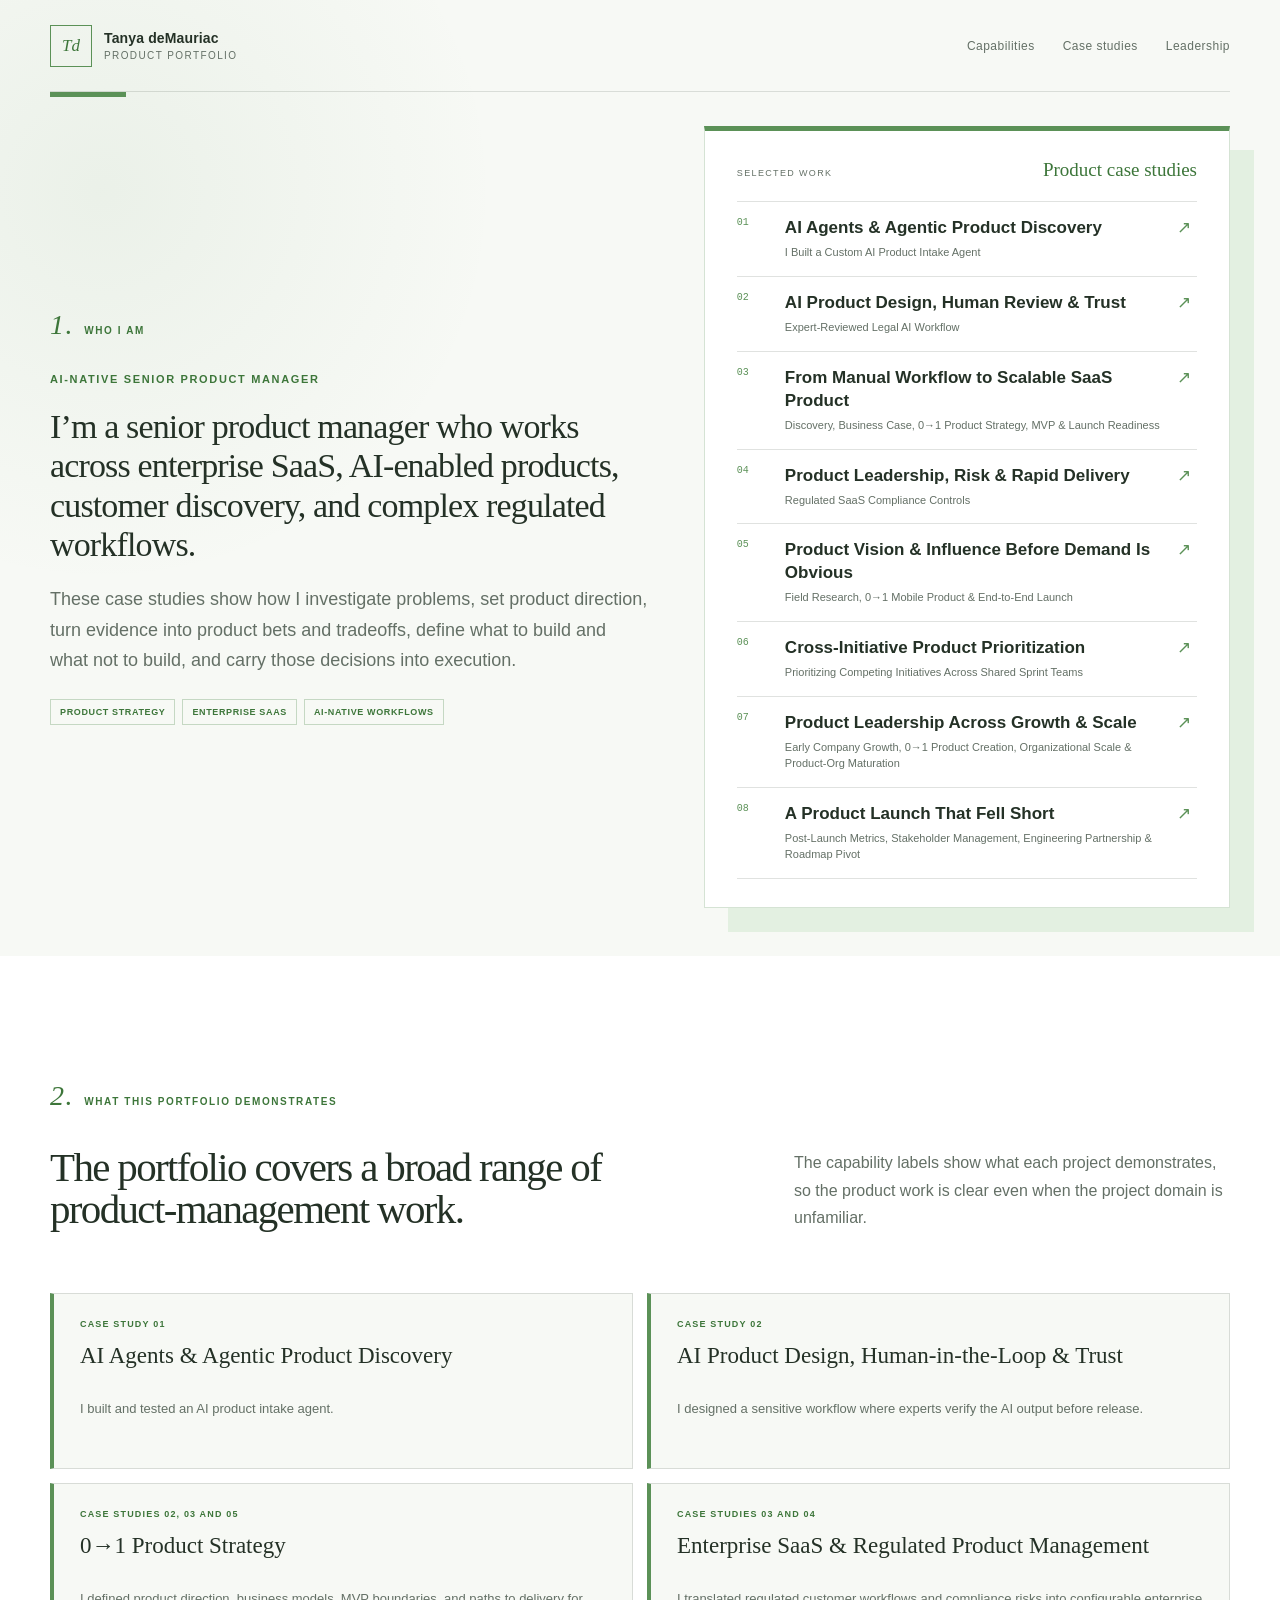
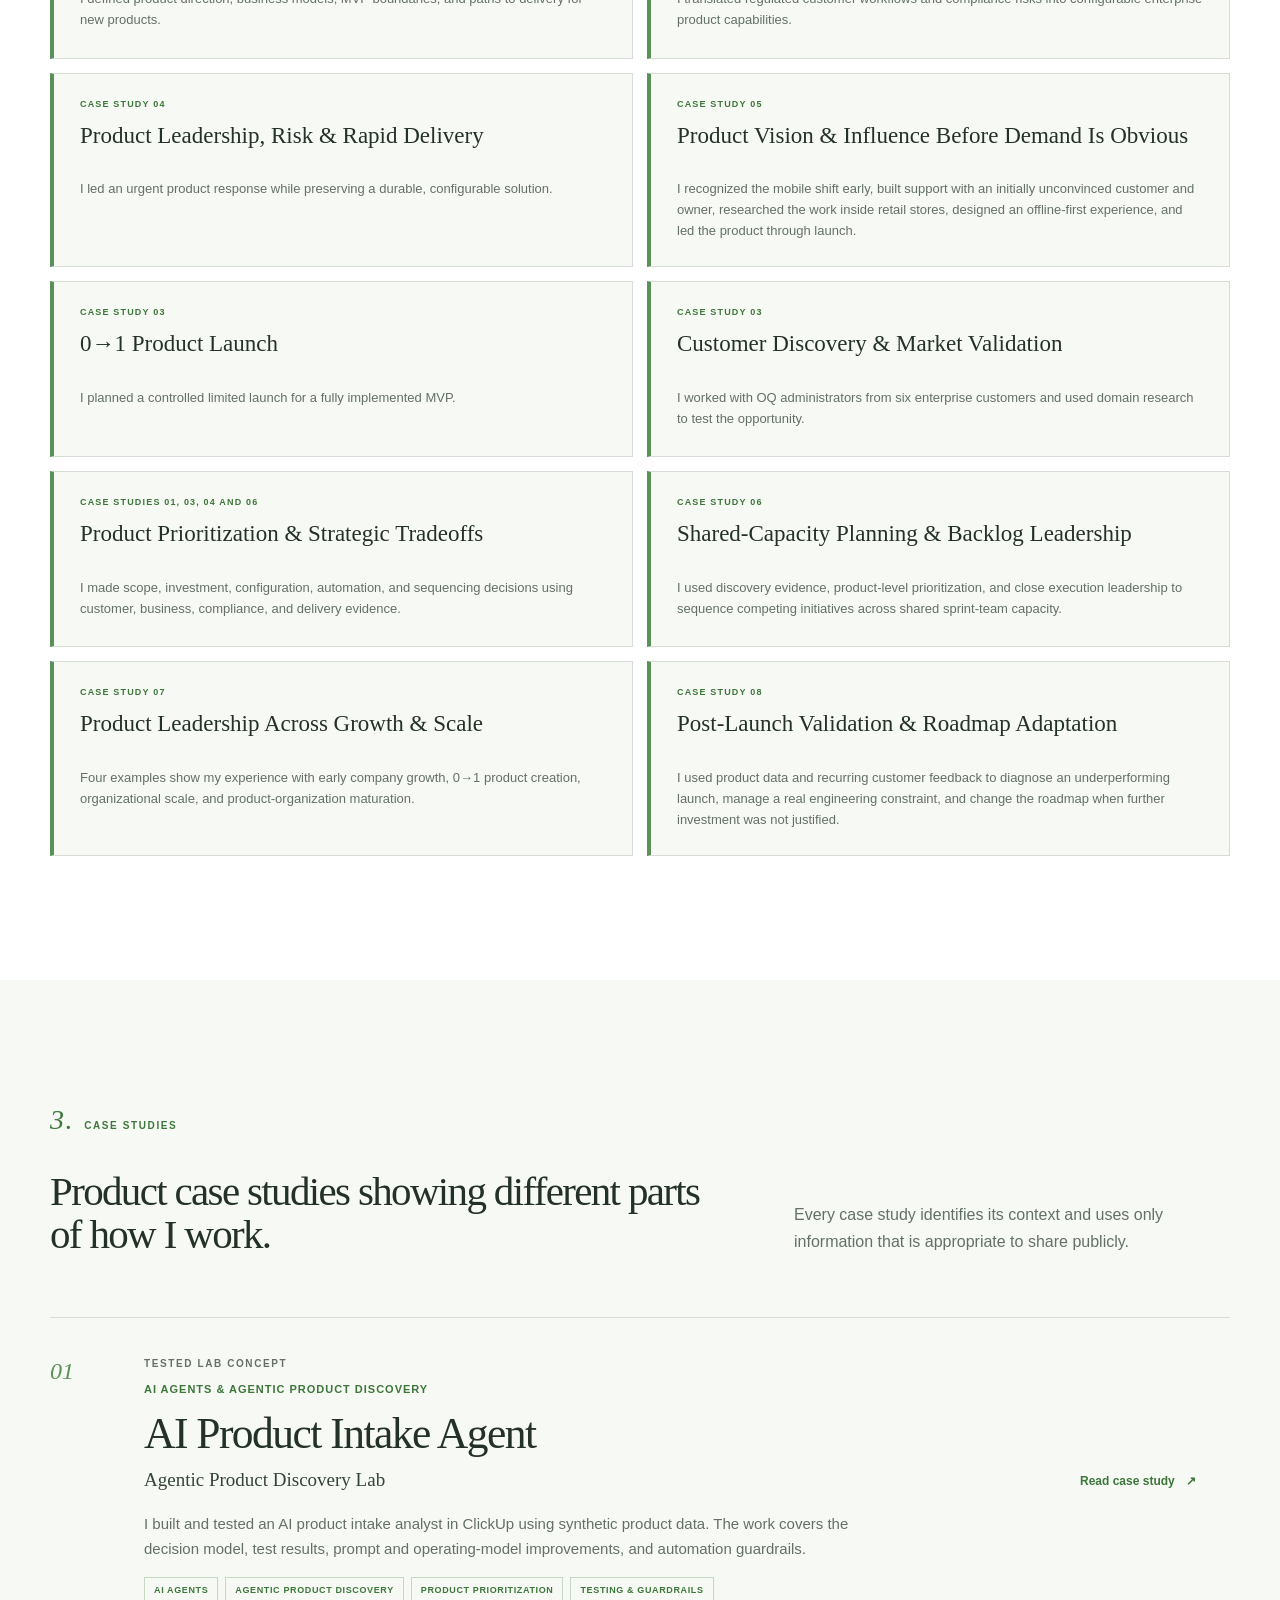
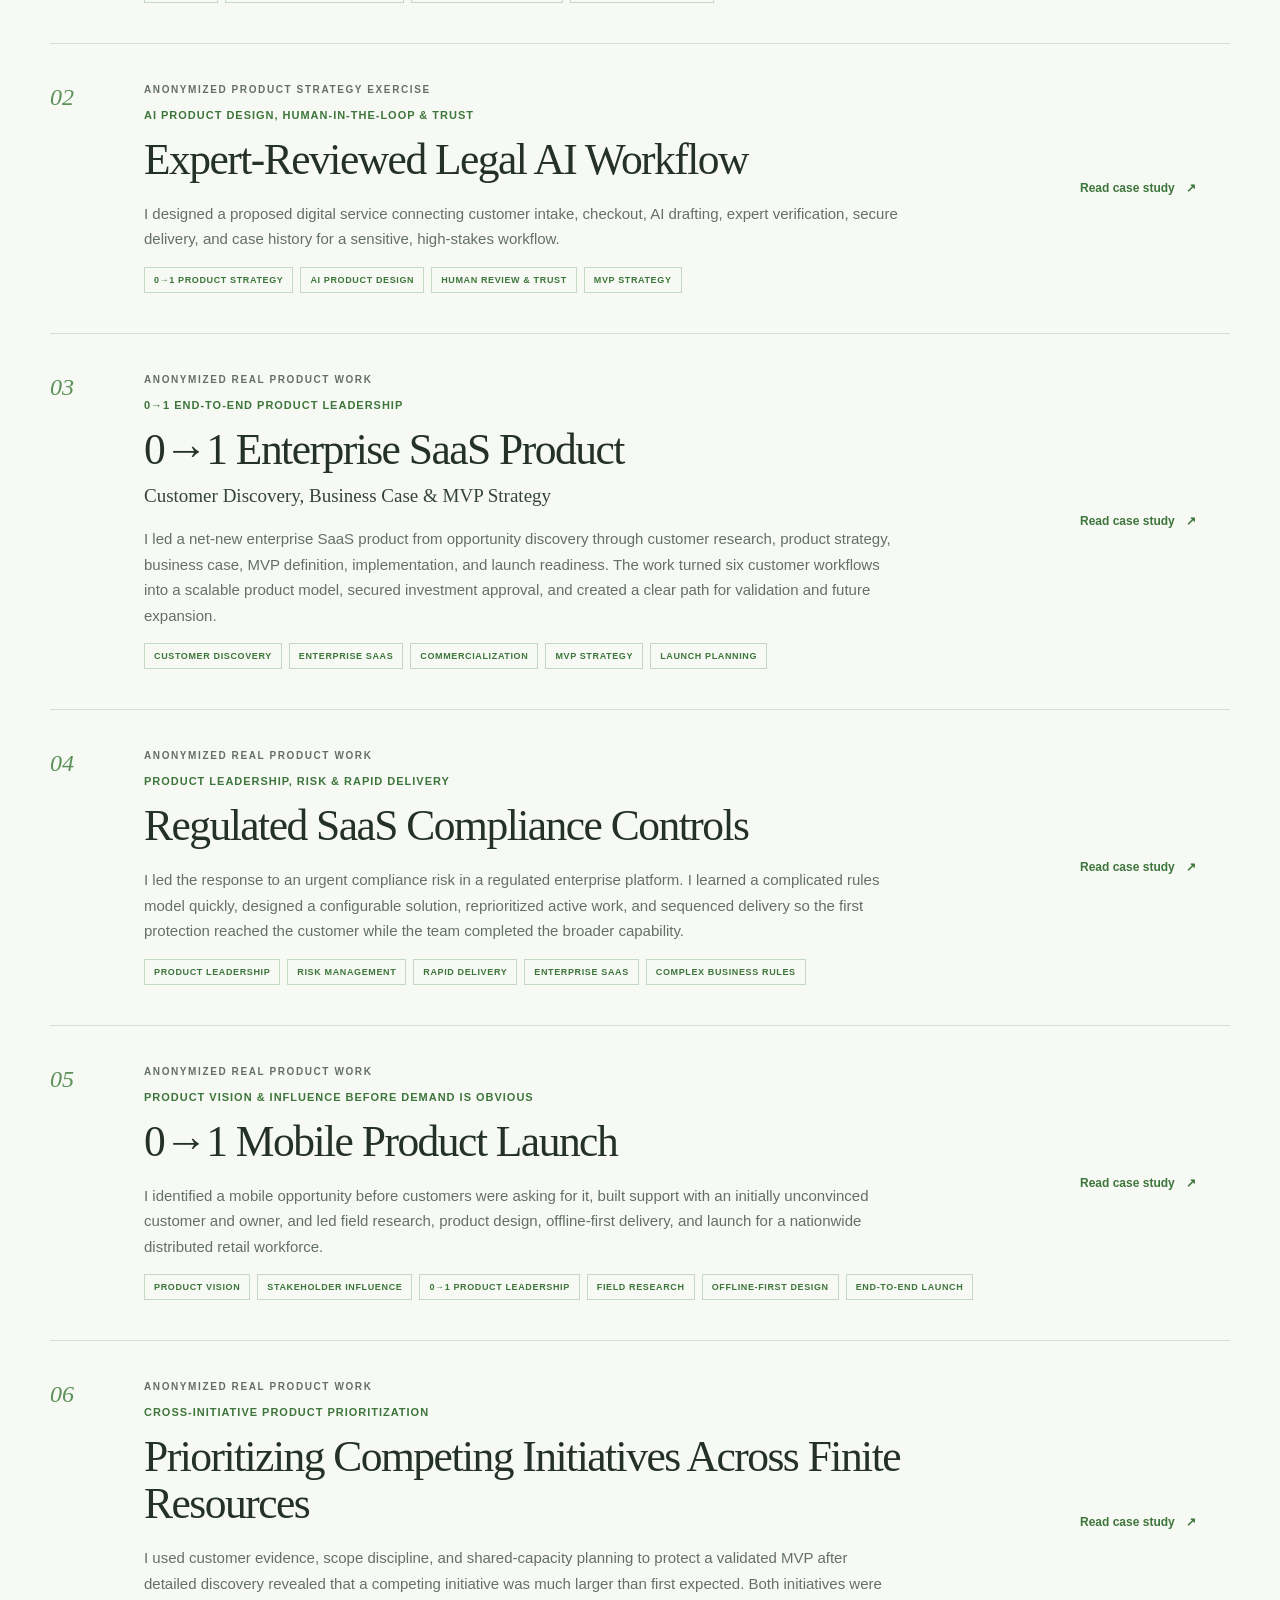
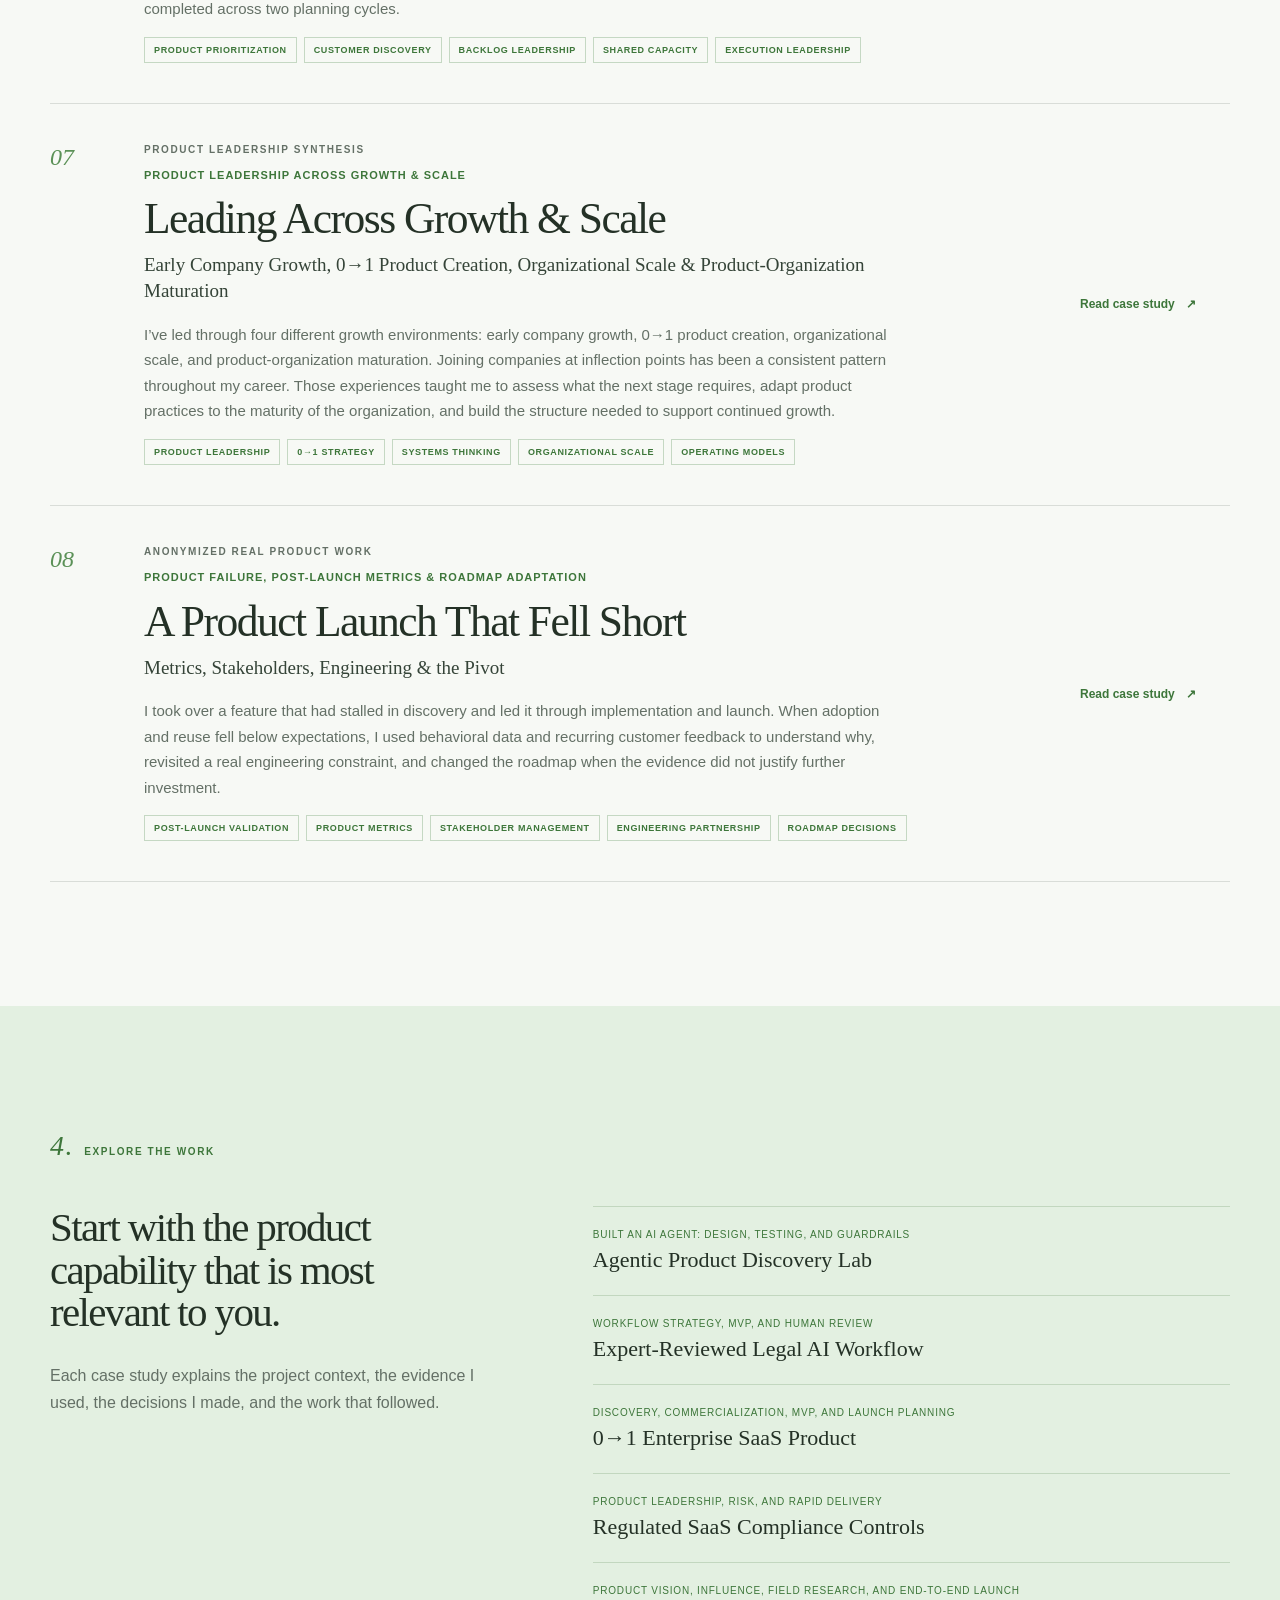
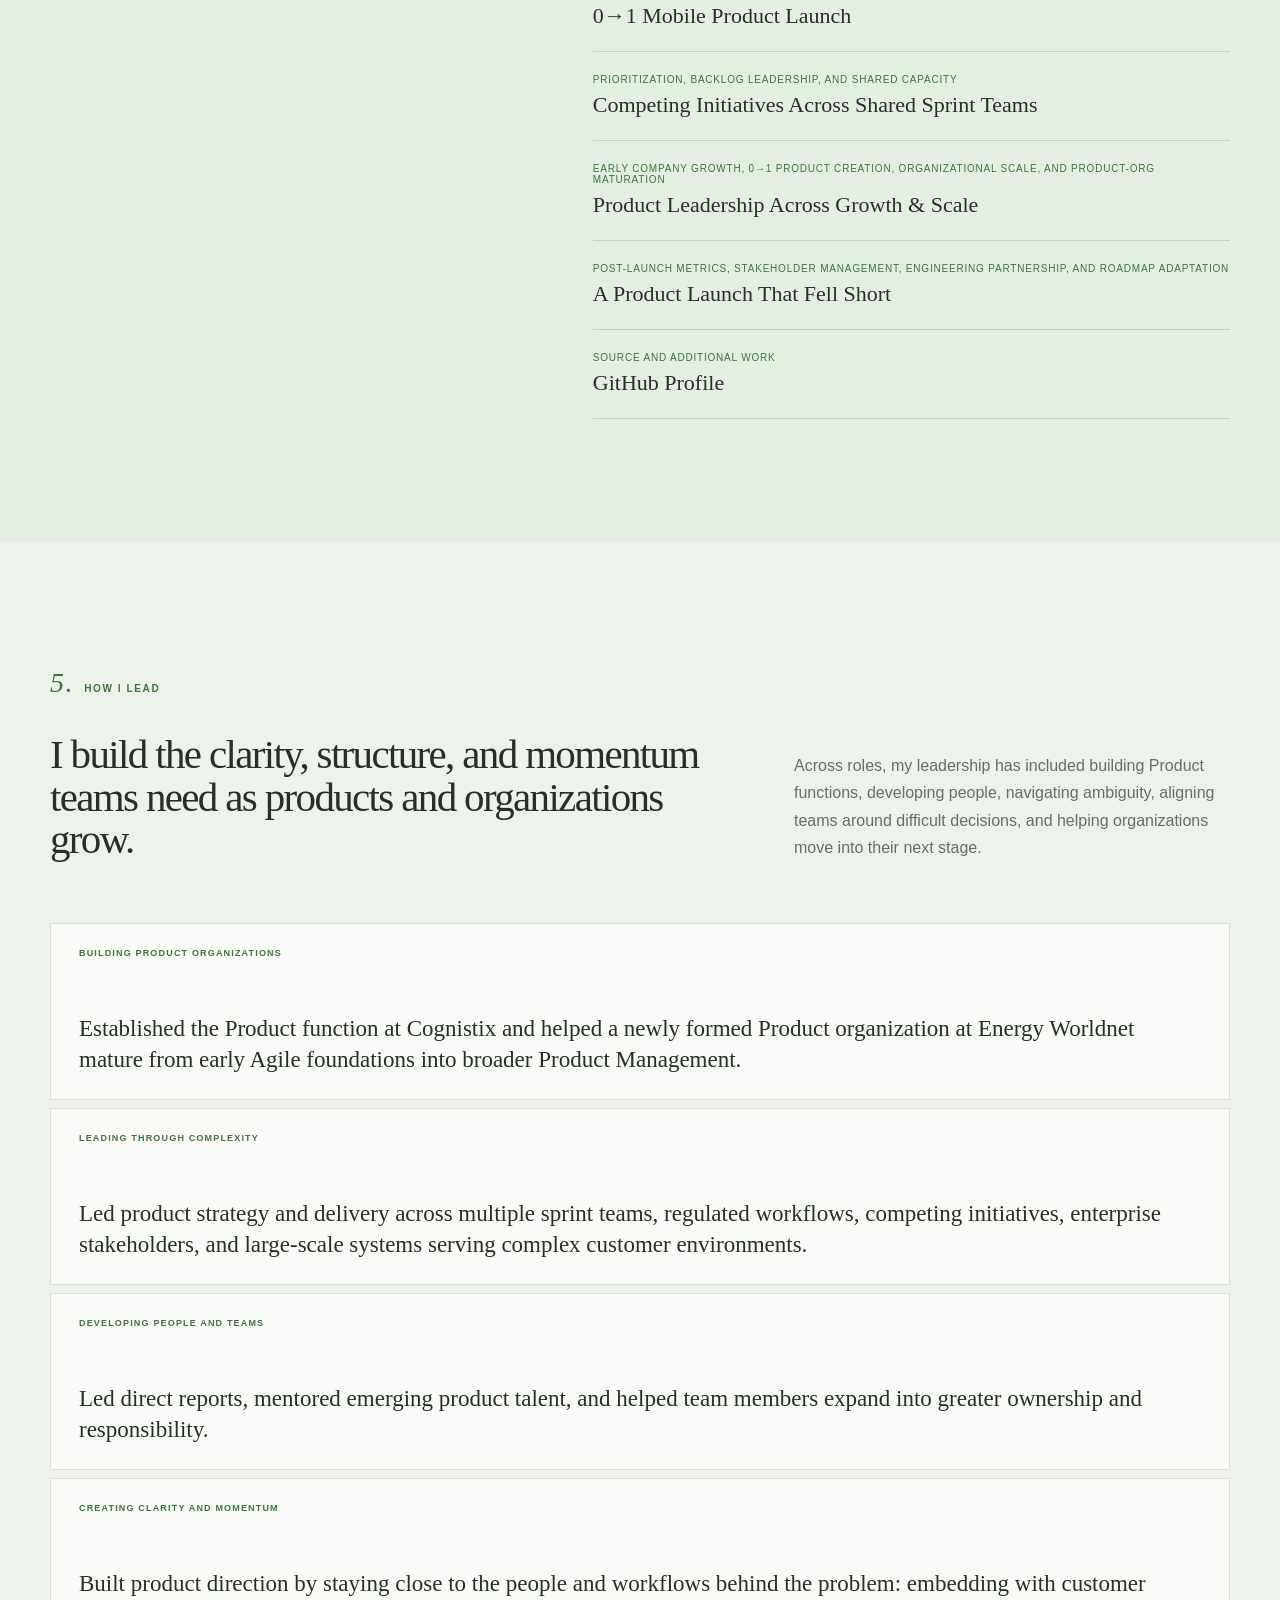
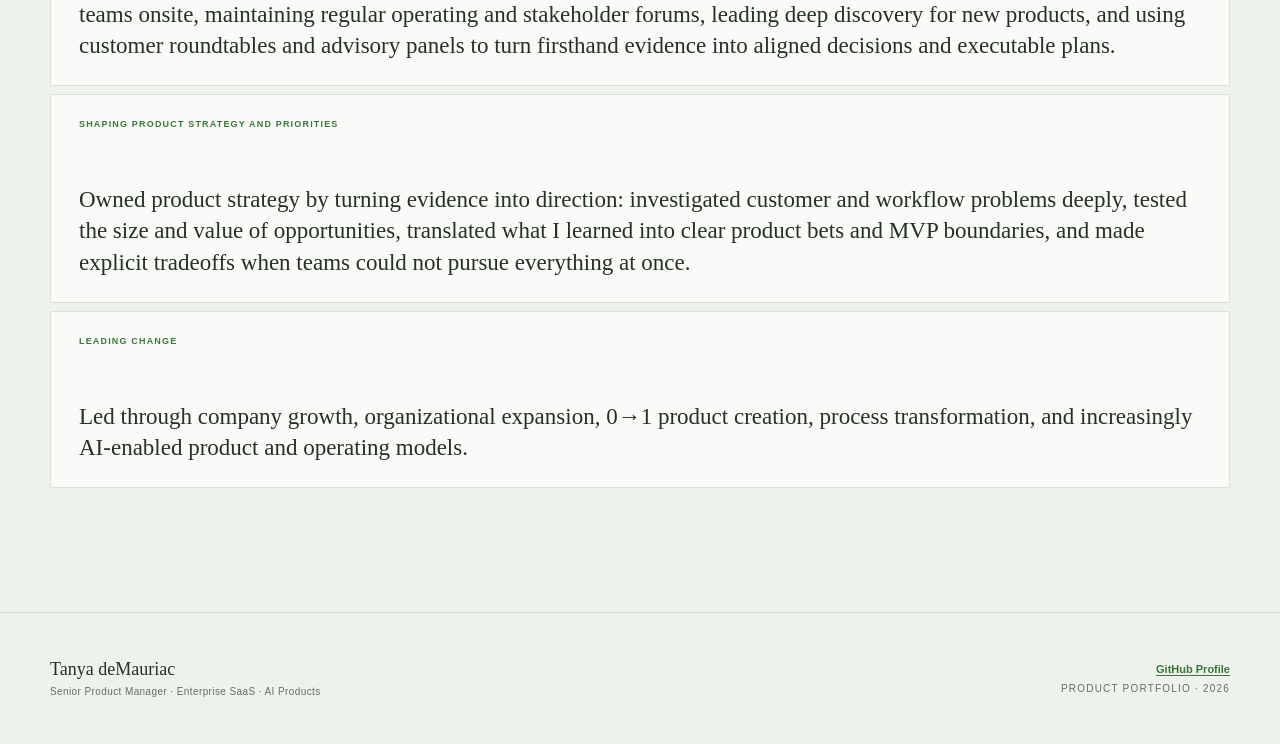
==== commit cbd16221: "Add case study 08 to portfolio" ====
--- a/index.html
+++ b/index.html
@@ -10,6 +10,27 @@
     />
     <link rel="icon" href="favicon.svg" />
     <link rel="stylesheet" href="styles.css?v=hero-serif-test" />
+  
+    <!-- Microsoft Clarity analytics -->
+    <script type="text/javascript">
+      (function(c,l,a,r,i,t,y){
+          c[a]=c[a]||function(){(c[a].q=c[a].q||[]).push(arguments)};
+          t=l.createElement(r);t.async=1;t.src="https://www.clarity.ms/tag/"+i;
+          y=l.getElementsByTagName(r)[0];y.parentNode.insertBefore(t,y);
+      })(window, document, "clarity", "script", "ymxdk5bwbi");
+
+      (function () {
+        var params = new URLSearchParams(window.location.search);
+        var incomingRef = params.get("ref");
+        if (incomingRef) {
+          sessionStorage.setItem("portfolio_ref", incomingRef);
+        }
+        var portfolioRef = incomingRef || sessionStorage.getItem("portfolio_ref");
+        if (portfolioRef) {
+          window.clarity("set", "portfolio_ref", portfolioRef);
+        }
+      })();
+    </script>
   </head>
   <body class="home-page">
     <main id="top">
@@ -115,6 +136,14 @@
             >
             <span class="case-arrow" aria-hidden="true">↗</span>
           </a>
+          <a href="product-launch-fell-short/">
+            <span class="case-number">08</span>
+            <span
+              ><strong>A Product Launch That Fell Short</strong
+              ><small>Post-Launch Metrics, Stakeholder Management, Engineering Partnership &amp; Roadmap Pivot</small></span
+            >
+            <span class="case-arrow" aria-hidden="true">↗</span>
+          </a>
         </aside>
       </section>
 
@@ -221,6 +250,15 @@
               maturation.
             </p>
           </article>
+          <article>
+            <span>Case study 08</span>
+            <h3>Post-Launch Validation &amp; Roadmap Adaptation</h3>
+            <p>
+              I used product data and recurring customer feedback to diagnose an
+              underperforming launch, manage a real engineering constraint, and
+              change the roadmap when further investment was not justified.
+            </p>
+          </article>
         </div>
       </section>
 
@@ -463,6 +501,43 @@
             >Read case study <span>↗</span></a
           >
         </article>
+
+        <article class="portfolio-case">
+          <div class="portfolio-case-index">08</div>
+          <div class="portfolio-case-main">
+            <p class="case-type">Anonymized real product work</p>
+            <p class="dominant-capability">
+              Product Failure, Post-Launch Metrics &amp; Roadmap Adaptation
+            </p>
+            <h3>
+              <a href="product-launch-fell-short/"
+                >A Product Launch That Fell Short</a
+              >
+            </h3>
+            <p class="case-project-name">
+              Metrics, Stakeholders, Engineering &amp; the Pivot
+            </p>
+            <p>
+              I took over a feature that had stalled in discovery and led it
+              through implementation and launch. When adoption and reuse fell
+              below expectations, I used behavioral data and recurring customer
+              feedback to understand why, revisited a real engineering
+              constraint, and changed the roadmap when the evidence did not
+              justify further investment.
+            </p>
+            <div class="capability-row">
+              <span>Post-Launch Validation</span><span>Product Metrics</span
+              ><span>Stakeholder Management</span><span>Engineering Partnership</span
+              ><span>Roadmap Decisions</span>
+            </div>
+          </div>
+          <a
+            class="case-link"
+            href="product-launch-fell-short/"
+            aria-label="Read A Product Launch That Fell Short"
+            >Read case study <span>↗</span></a
+          >
+        </article>
       </section>
 
       <section class="home-section explore-section" id="explore">
@@ -505,6 +580,10 @@
             <a href="product-leadership-at-inflection-points/"
               ><span>Early company growth, 0→1 product creation, organizational scale, and product-org maturation</span
               ><strong>Product Leadership Across Growth &amp; Scale</strong></a
+            >
+            <a href="product-launch-fell-short/"
+              ><span>Post-launch metrics, stakeholder management, engineering partnership, and roadmap adaptation</span
+              ><strong>A Product Launch That Fell Short</strong></a
             >
             <a
               href="https://github.com/tanyademauriac-PM"
--- a/styles.css
+++ b/styles.css
@@ -5852,3 +5852,300 @@
     line-height: 1.18;
   }
 }
+
+
+/* Product launch failure and pivot case study */
+.failure-hero .thesis-card {
+  border-top: 4px solid var(--clay);
+}
+.failure-section {
+  padding-top: 112px;
+  padding-bottom: 112px;
+}
+.failure-tint {
+  background: var(--paper-deep);
+}
+.failure-prose {
+  max-width: 900px;
+  margin-top: 34px;
+}
+.failure-prose h2 {
+  margin-bottom: 34px;
+  font-family: var(--serif);
+  font-size: clamp(30px, 3.2vw, 44px);
+  font-weight: 400;
+  line-height: 1.06;
+  letter-spacing: -0.04em;
+}
+.failure-prose p {
+  margin: 0 0 20px;
+  color: var(--muted);
+  font-size: 16px;
+  line-height: 1.78;
+}
+.failure-prose p:last-child {
+  margin-bottom: 0;
+}
+.failure-thoughts {
+  max-width: 920px;
+  margin: 56px 0 64px;
+  padding: 26px 44px;
+  border-left: 1px solid rgba(166, 111, 89, 0.7);
+  border-right: 1px solid rgba(166, 111, 89, 0.7);
+}
+.failure-thoughts p {
+  margin: 0;
+  padding: 8px 0;
+  color: var(--ink-soft);
+  font-family: var(--serif);
+  font-size: clamp(22px, 2.4vw, 30px);
+  line-height: 1.3;
+}
+.failure-qa-grid,
+.failure-evidence-grid {
+  display: grid;
+  grid-template-columns: repeat(2, minmax(0, 1fr));
+  gap: 14px;
+}
+.failure-qa-grid article,
+.failure-evidence-grid article {
+  padding: 28px;
+  border: 1px solid var(--line);
+  background: var(--white);
+}
+.failure-qa-grid article {
+  border-top: 4px solid var(--moss);
+}
+.failure-qa-grid article:nth-child(3n + 2) {
+  border-top-color: var(--ochre);
+}
+.failure-qa-grid article:nth-child(3n) {
+  border-top-color: var(--clay);
+}
+.failure-qa-grid article > span,
+.failure-signal-grid article > span,
+.failure-principle-grid article > span,
+.failure-evidence-grid article > span,
+.failure-pivot-flow article > span {
+  display: block;
+  color: var(--moss-deep);
+  font-size: 10px;
+  font-weight: 800;
+  letter-spacing: 0.12em;
+  text-transform: uppercase;
+}
+.failure-qa-grid h3,
+.failure-signal-grid h3 {
+  margin: 30px 0 18px;
+  font-family: var(--serif);
+  font-size: 24px;
+  font-weight: 400;
+  line-height: 1.25;
+}
+.failure-qa-grid p,
+.failure-signal-grid p {
+  margin: 0 0 14px;
+  color: var(--muted);
+  font-size: 14px;
+  line-height: 1.7;
+}
+.failure-qa-grid p:last-child,
+.failure-signal-grid p:last-child {
+  margin-bottom: 0;
+}
+.failure-signal-grid {
+  display: grid;
+  grid-template-columns: repeat(2, minmax(0, 1fr));
+  gap: 16px;
+  margin-top: 52px;
+}
+.failure-signal-grid article {
+  padding: 32px;
+  border-top: 5px solid var(--clay);
+  background: var(--white);
+}
+.failure-signal-grid article:last-child {
+  border-top-color: var(--moss);
+}
+.failure-sequence {
+  display: grid;
+  gap: 8px;
+  margin: 26px 0;
+  padding: 20px;
+  background: var(--paper);
+}
+.failure-sequence strong {
+  color: var(--ink-soft);
+  font-family: var(--serif);
+  font-size: 20px;
+  font-weight: 400;
+}
+.failure-sequence span {
+  color: var(--muted);
+  font-size: 11px;
+  font-weight: 800;
+  letter-spacing: 0.1em;
+  text-transform: uppercase;
+}
+.failure-decision {
+  max-width: 900px;
+  margin: 48px 0 0;
+  padding: 28px 32px;
+  border-left: 5px solid var(--moss);
+  background: var(--moss-light);
+}
+.failure-decision strong {
+  color: var(--ink-soft);
+  font-family: var(--serif);
+  font-size: clamp(22px, 2.4vw, 30px);
+  font-weight: 400;
+  line-height: 1.38;
+}
+.failure-metric-grid {
+  display: grid;
+  grid-template-columns: repeat(3, minmax(0, 1fr));
+  gap: 10px;
+  margin-top: 50px;
+}
+.failure-metric-grid article {
+  min-height: 150px;
+  padding: 22px;
+  border: 1px solid var(--line);
+  background: var(--white);
+}
+.failure-metric-grid span {
+  display: block;
+  color: var(--moss-deep);
+  font-family: monospace;
+  font-size: 10px;
+}
+.failure-metric-grid strong {
+  display: block;
+  margin-top: 38px;
+  color: var(--ink-soft);
+  font-size: 13px;
+  line-height: 1.5;
+}
+.failure-prose-after-grid {
+  margin-top: 48px;
+}
+.failure-principle-grid {
+  display: grid;
+  grid-template-columns: repeat(3, minmax(0, 1fr));
+  gap: 10px;
+  margin-top: 48px;
+}
+.failure-principle-grid article {
+  min-height: 190px;
+  padding: 24px;
+  border-top: 4px solid var(--moss);
+  background: var(--white);
+}
+.failure-principle-grid strong {
+  display: block;
+  margin-top: 44px;
+  color: var(--ink-soft);
+  font-size: 14px;
+  line-height: 1.55;
+}
+.failure-pivot-flow {
+  display: grid;
+  grid-template-columns: 1fr auto 1fr auto 1fr;
+  gap: 14px;
+  align-items: stretch;
+  margin-top: 54px;
+}
+.failure-pivot-flow > div {
+  display: grid;
+  place-items: center;
+  color: var(--moss);
+  font-size: 24px;
+}
+.failure-pivot-flow article {
+  min-height: 180px;
+  padding: 24px;
+  border: 1px solid var(--line);
+  border-top: 4px solid var(--clay);
+  background: var(--white);
+}
+.failure-pivot-flow article:last-child {
+  border-top-color: var(--moss);
+}
+.failure-pivot-flow strong {
+  display: block;
+  margin-top: 42px;
+  color: var(--ink-soft);
+  font-size: 14px;
+  line-height: 1.55;
+}
+.failure-evidence-grid {
+  margin-top: 52px;
+}
+.failure-evidence-grid article {
+  min-height: 170px;
+}
+.failure-evidence-grid strong {
+  display: block;
+  margin-top: 32px;
+  color: var(--ink-soft);
+  font-size: 13px;
+  line-height: 1.55;
+}
+.failure-close {
+  padding: 104px 0;
+  background: var(--ink);
+  color: var(--white);
+}
+.failure-close .section-label.light {
+  color: rgba(255, 255, 255, 0.62);
+}
+.failure-close-copy {
+  max-width: 960px;
+  margin-top: 44px;
+}
+.failure-close-copy p {
+  margin: 0;
+  padding: 9px 0;
+  color: var(--white);
+  font-family: var(--serif);
+  font-size: clamp(24px, 3vw, 38px);
+  line-height: 1.25;
+}
+
+@media (max-width: 900px) {
+  .failure-qa-grid,
+  .failure-signal-grid,
+  .failure-evidence-grid {
+    grid-template-columns: 1fr;
+  }
+  .failure-metric-grid,
+  .failure-principle-grid {
+    grid-template-columns: repeat(2, minmax(0, 1fr));
+  }
+  .failure-pivot-flow {
+    grid-template-columns: 1fr;
+  }
+  .failure-pivot-flow > div {
+    min-height: 28px;
+    transform: rotate(90deg);
+  }
+}
+
+@media (max-width: 620px) {
+  .failure-section {
+    padding-top: 82px;
+    padding-bottom: 82px;
+  }
+  .failure-thoughts {
+    padding: 22px 24px;
+  }
+  .failure-metric-grid,
+  .failure-principle-grid {
+    grid-template-columns: 1fr;
+  }
+  .failure-qa-grid article,
+  .failure-signal-grid article,
+  .failure-evidence-grid article {
+    padding: 24px;
+  }
+}
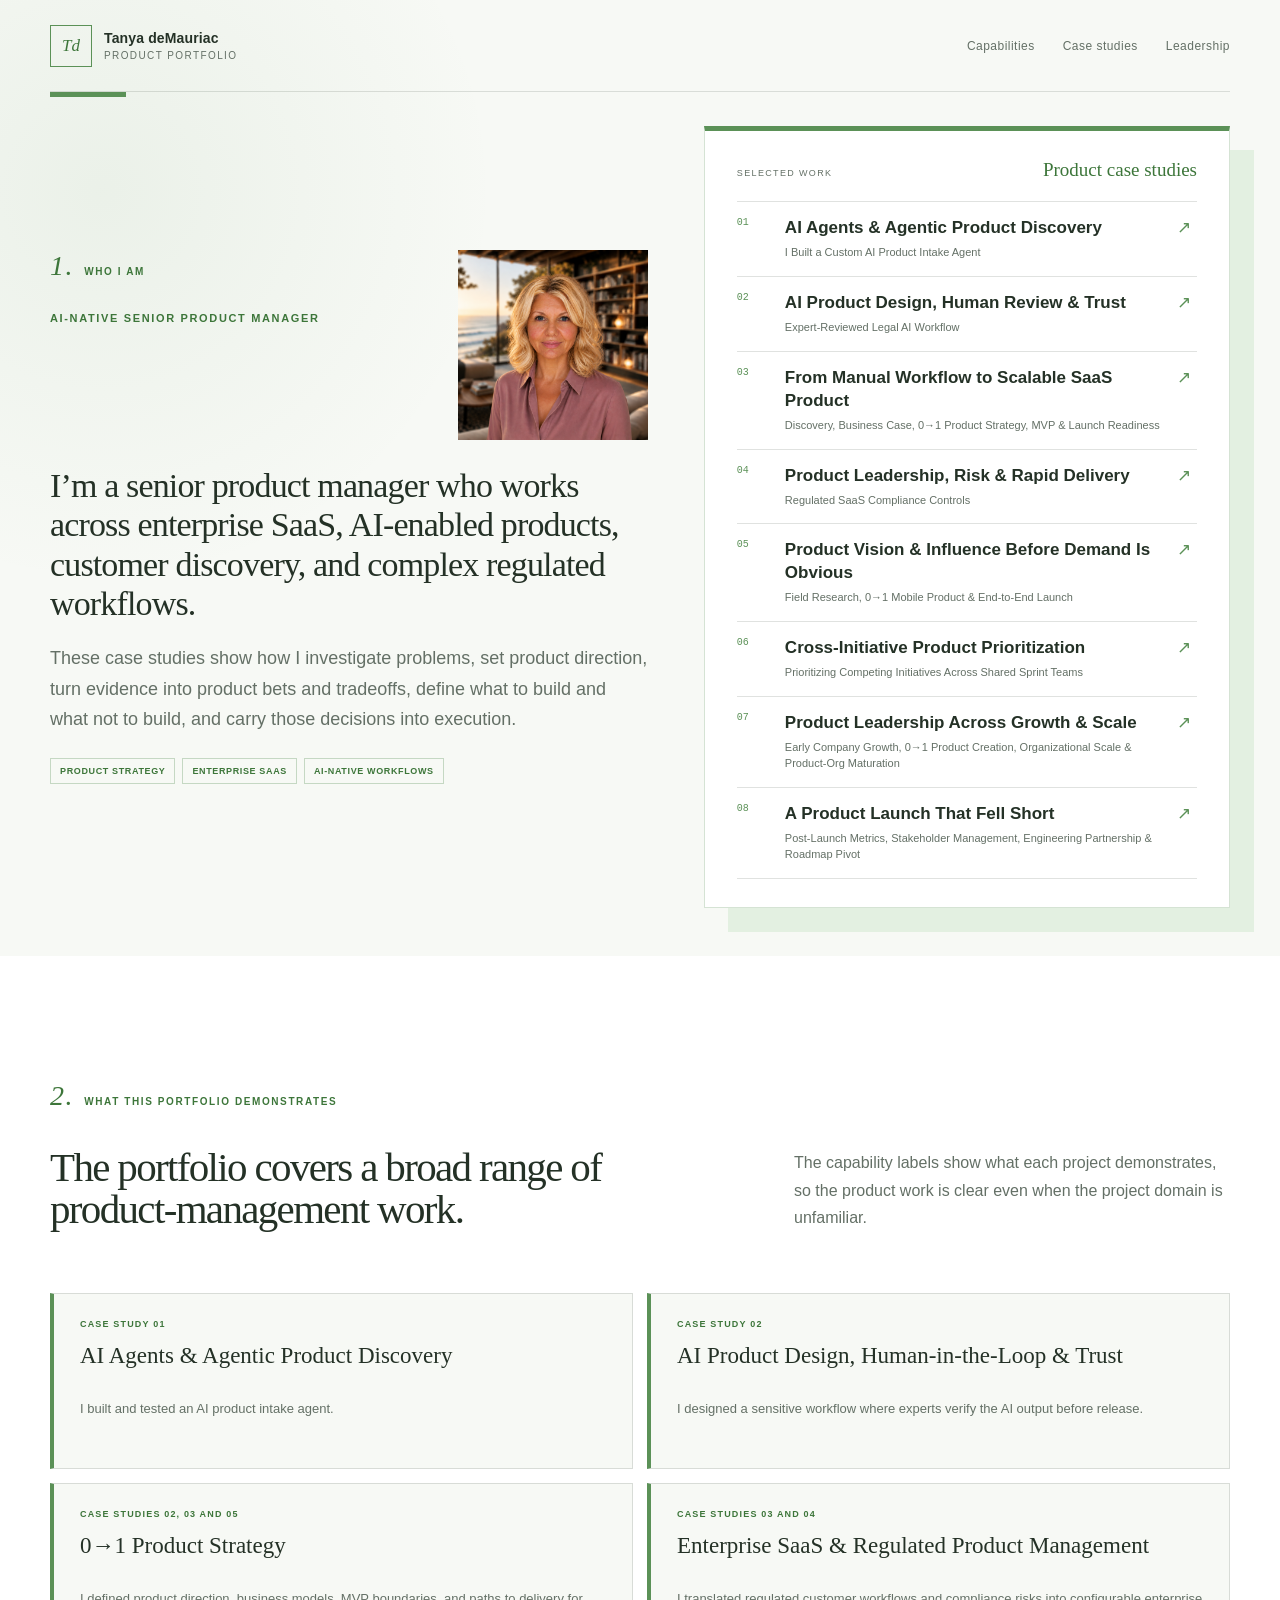
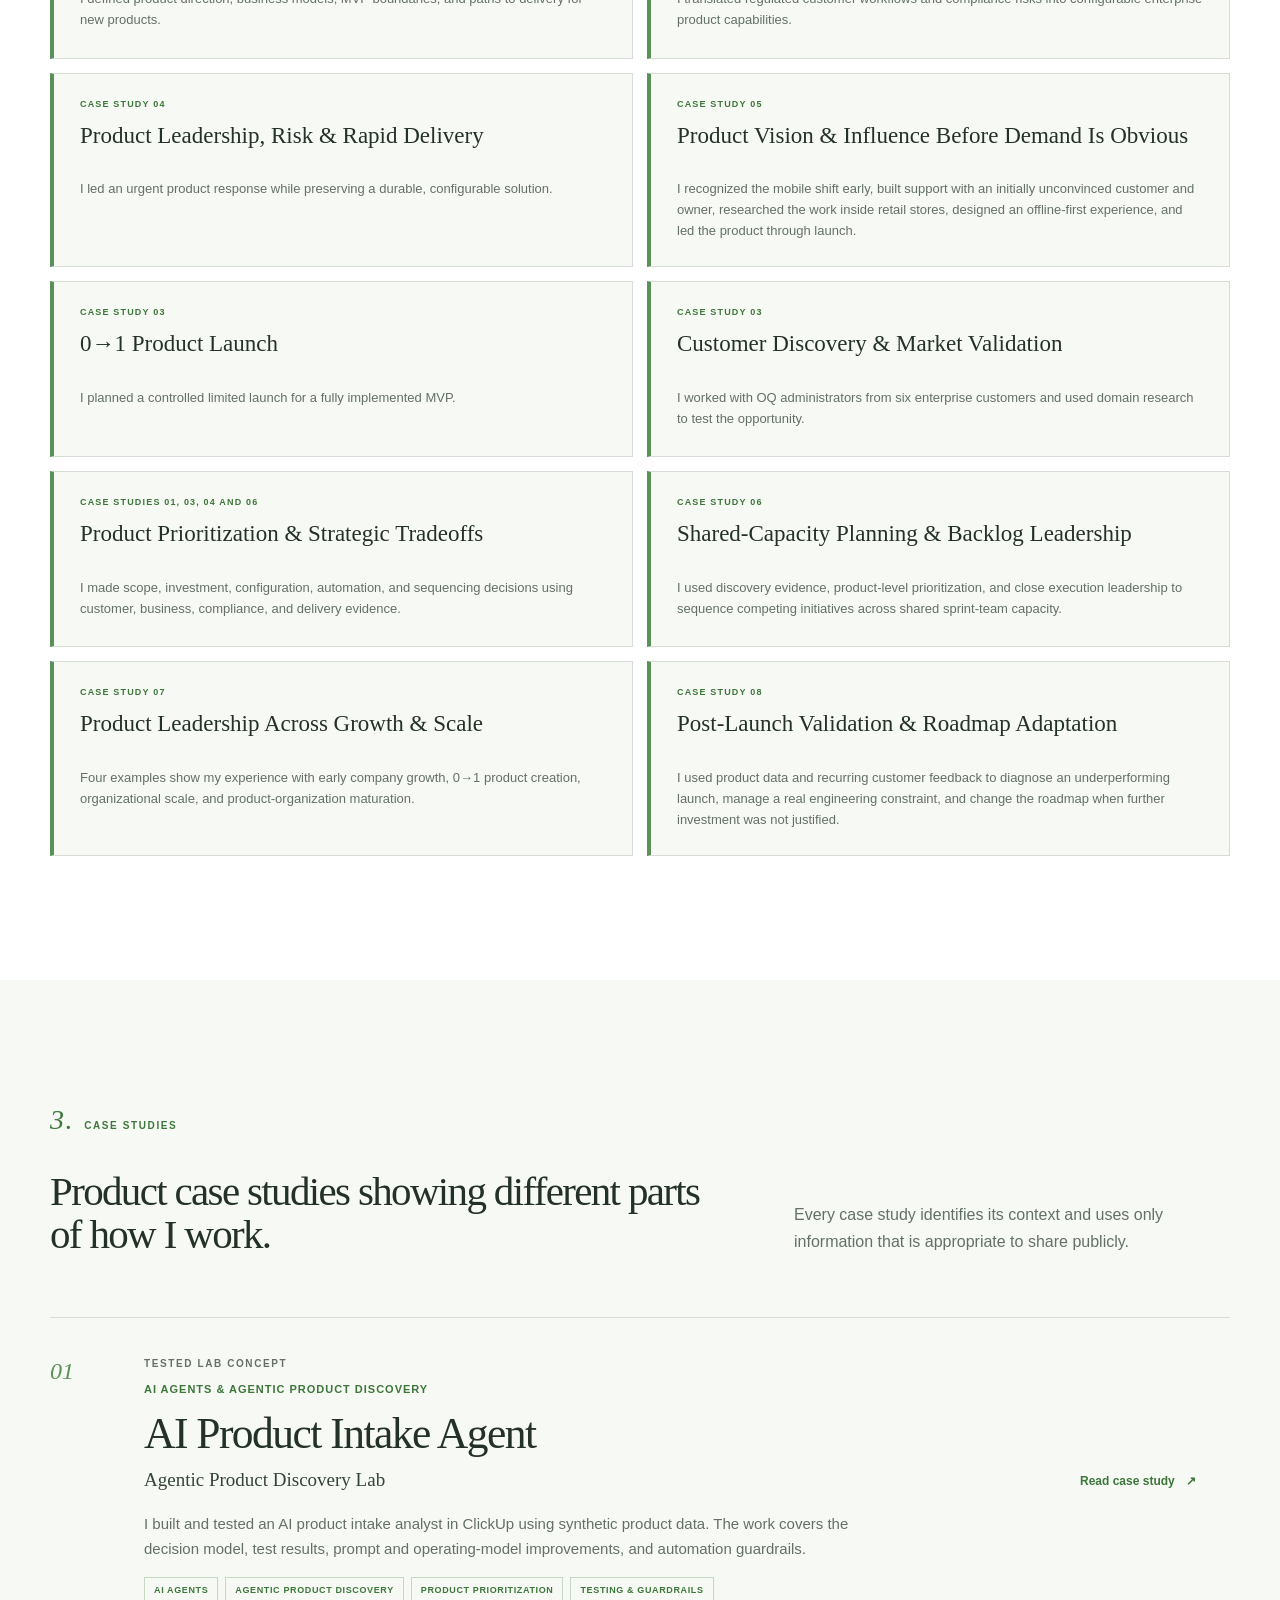
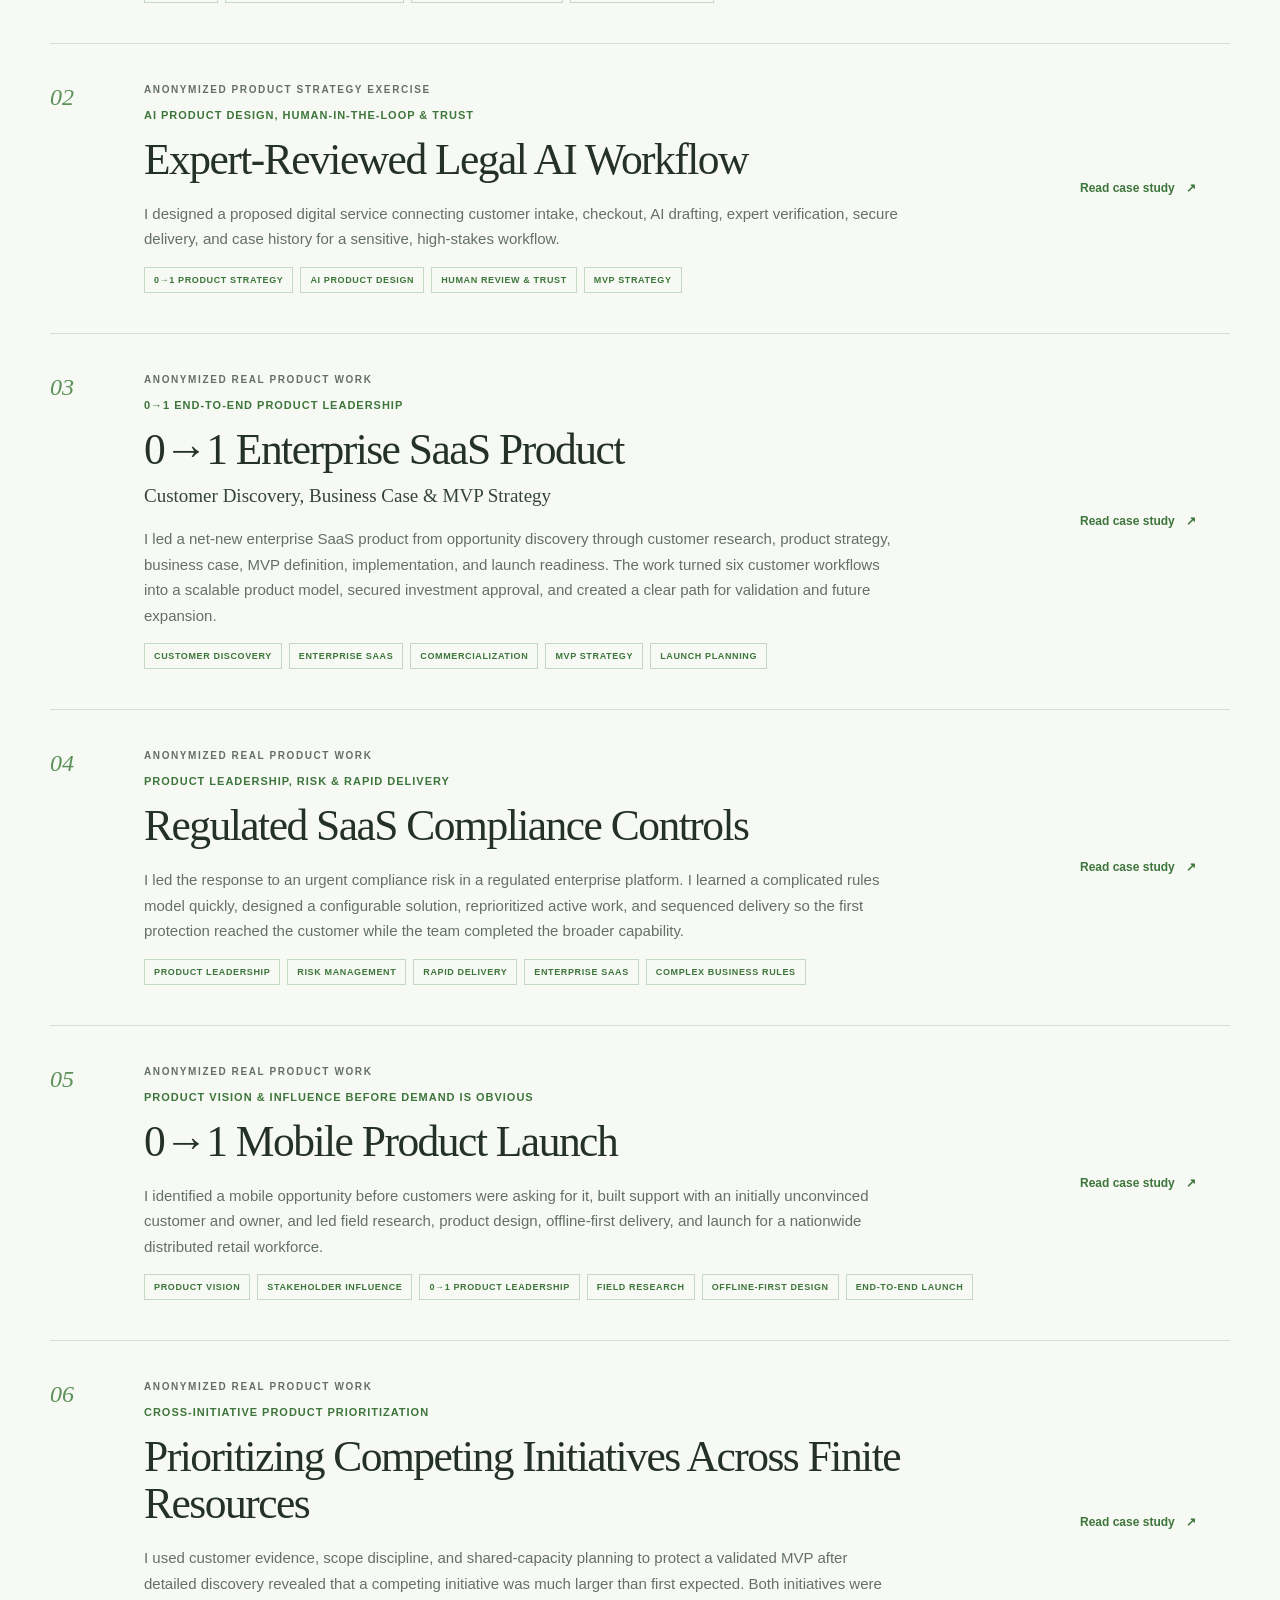
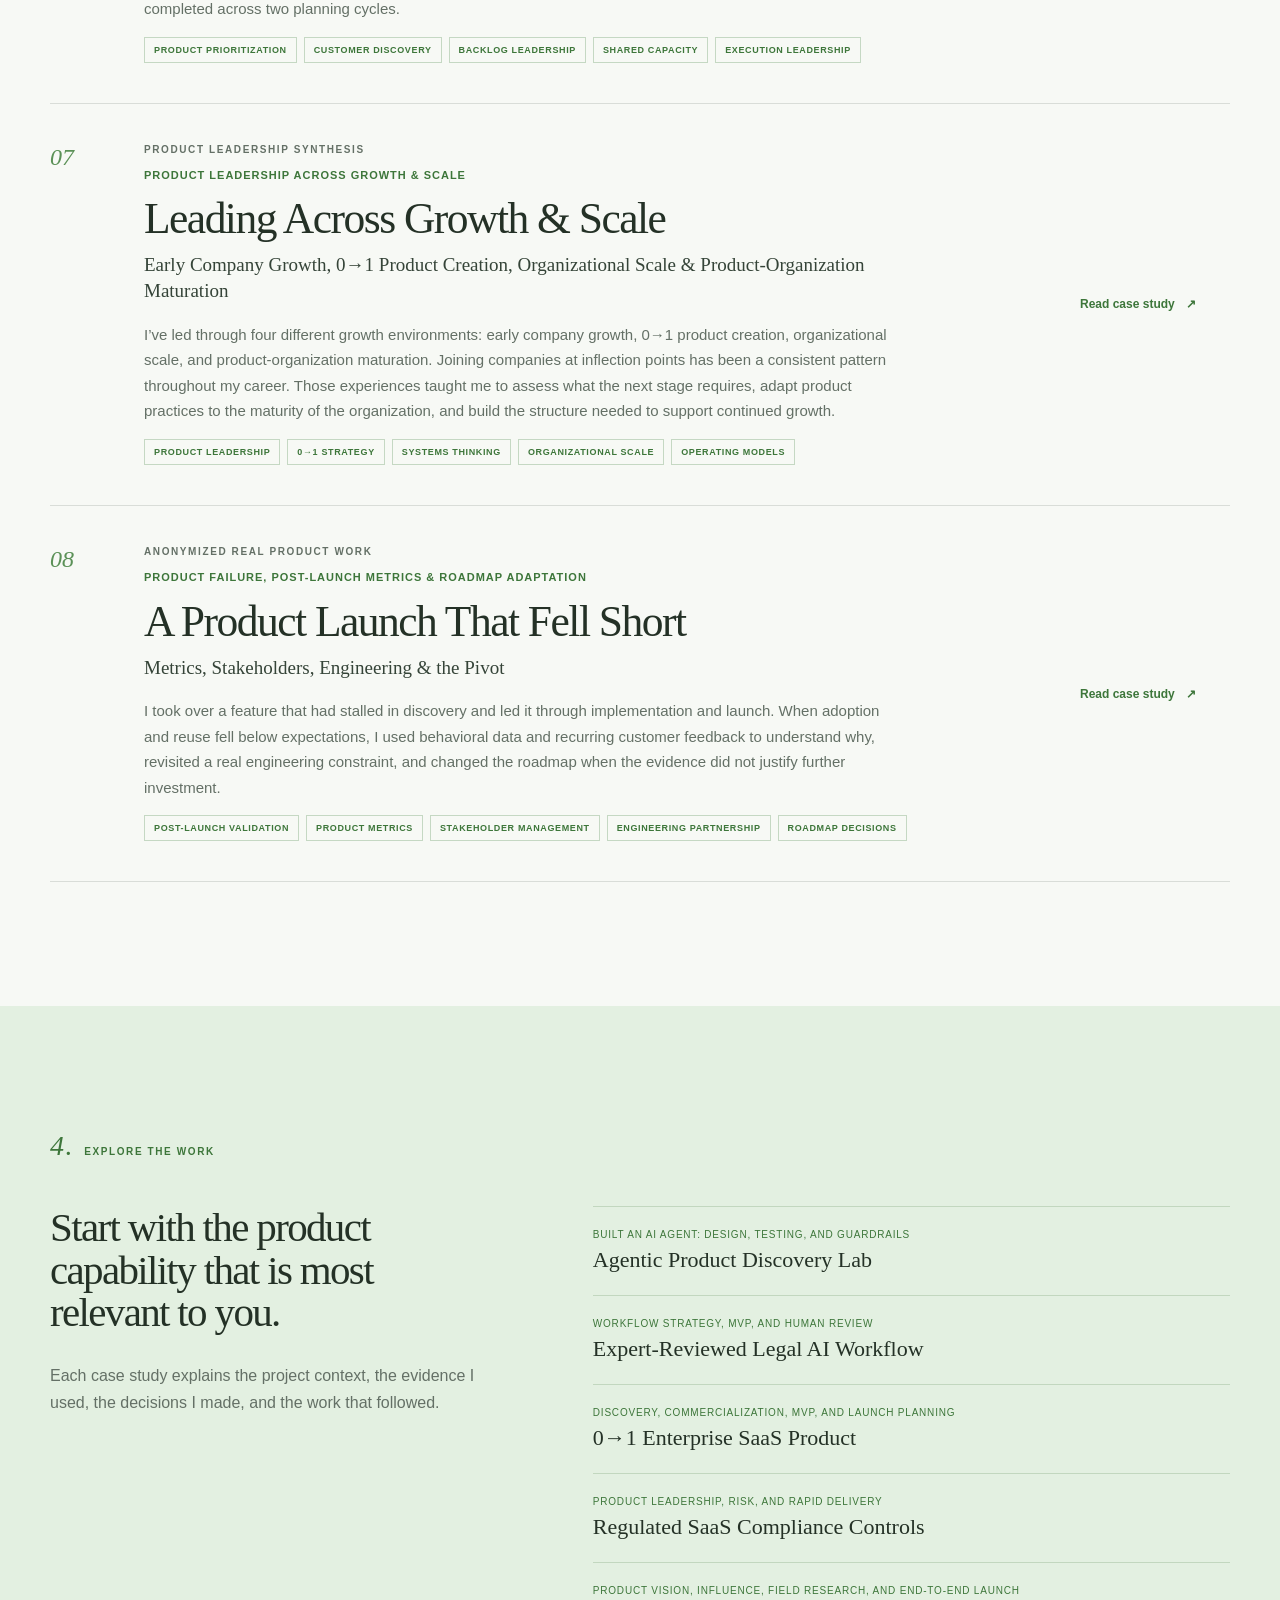
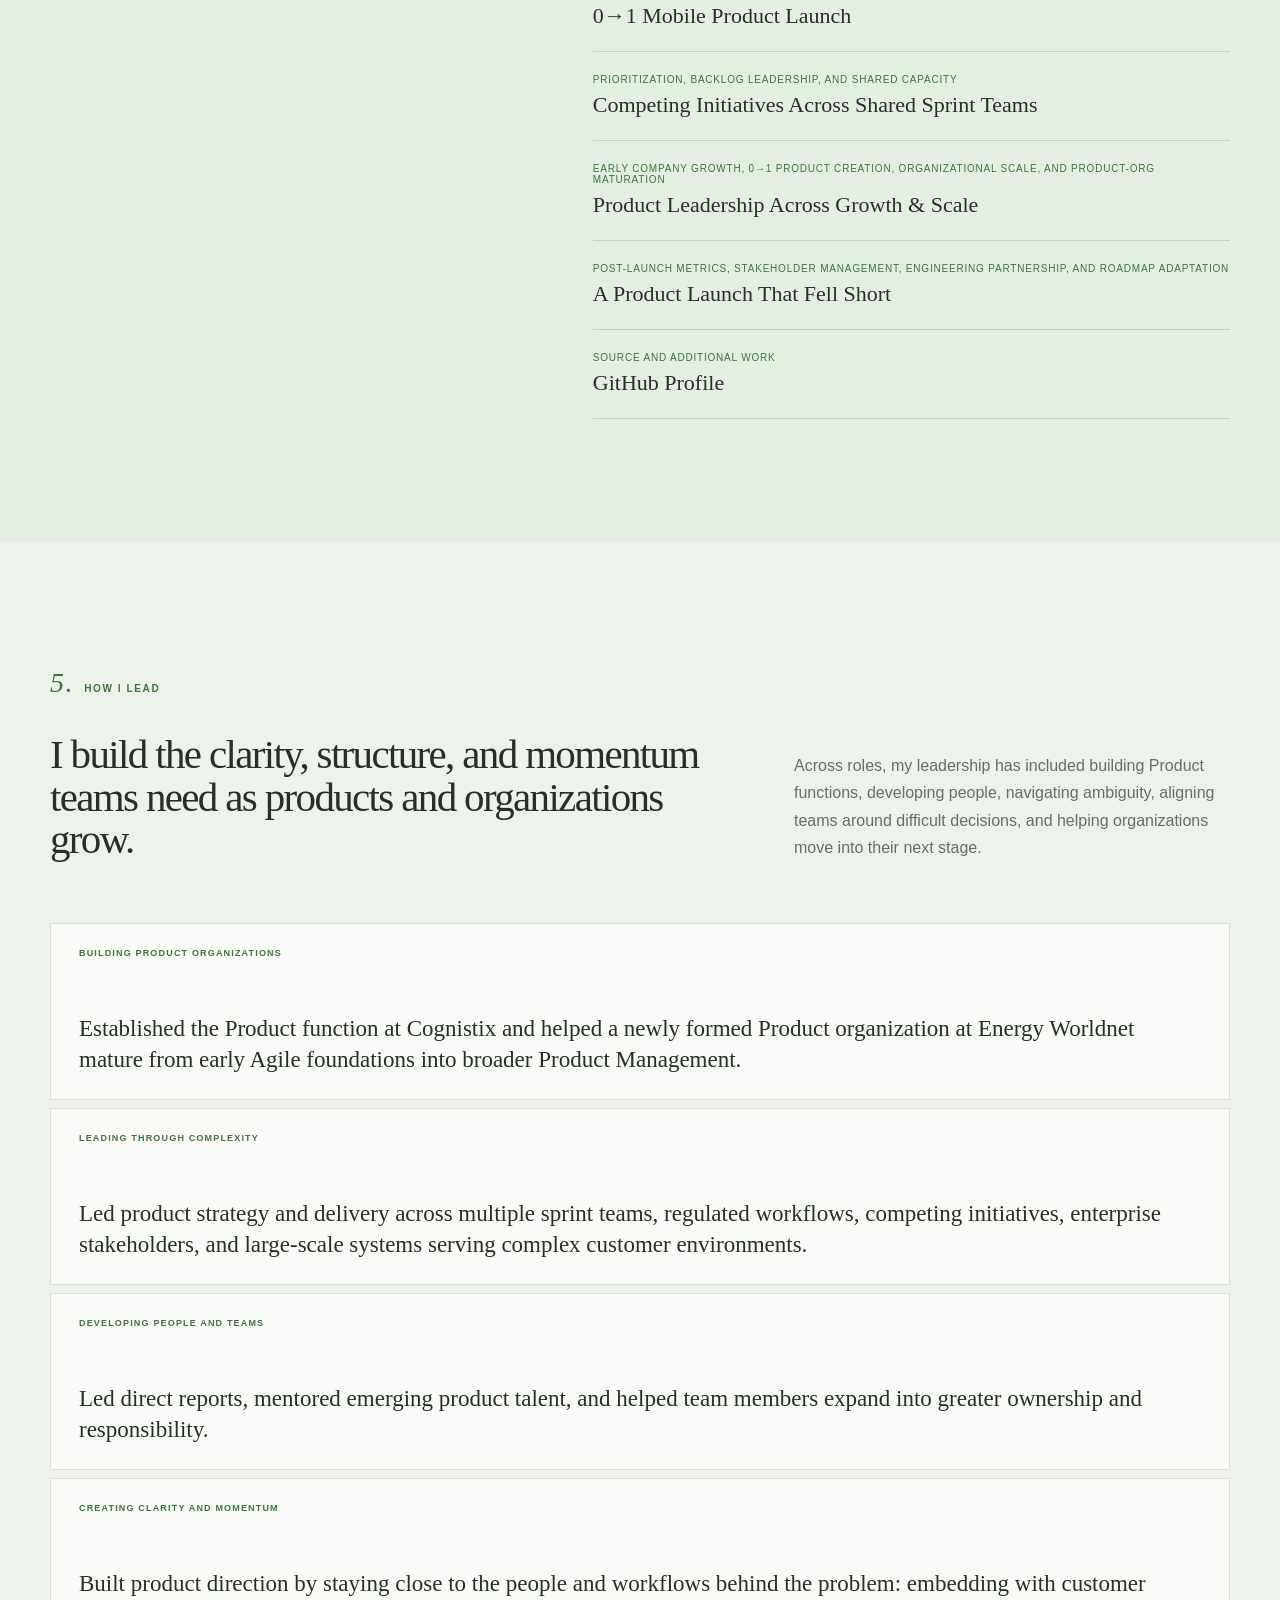
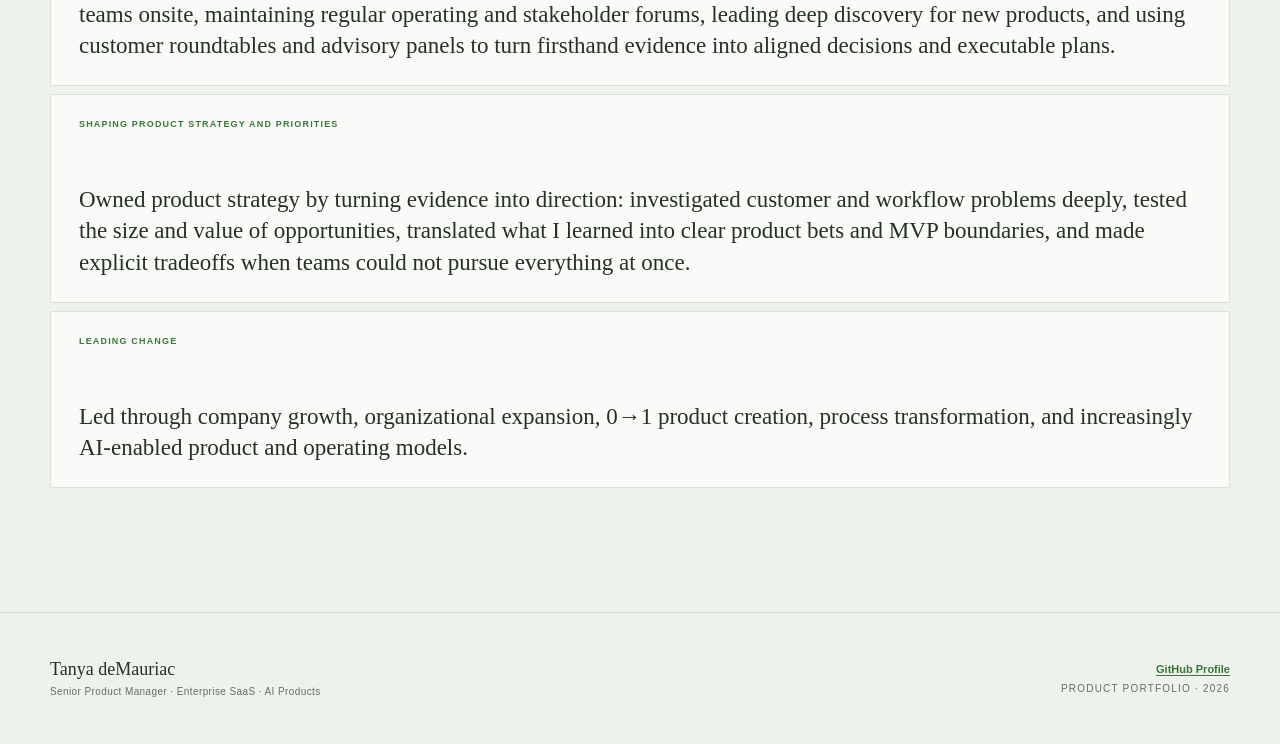
==== commit aa94dd62: "Add original portrait to Who I Am homepage hero" ====
--- a/index.html
+++ b/index.html
@@ -9,7 +9,7 @@
       content="Tanya deMauriac's product portfolio, with case studies in AI-native product management, zero-to-one strategy, enterprise SaaS, product prioritization, field research, and agentic workflows."
     />
     <link rel="icon" href="favicon.svg" />
-    <link rel="stylesheet" href="styles.css?v=hero-serif-test" />
+    <link rel="stylesheet" href="styles.css?v=profile-photo-20261013" />
   
     <!-- Microsoft Clarity analytics -->
     <script type="text/javascript">
@@ -51,8 +51,21 @@
 
       <section class="home-hero" aria-labelledby="home-title">
         <div class="home-intro">
-          <div class="numbered-label"><span>1.</span> Who I Am</div>
-          <p class="portfolio-kicker">AI-Native Senior Product Manager</p>
+          <div class="home-intro-heading-row">
+            <div>
+              <div class="numbered-label"><span>1.</span> Who I Am</div>
+              <p class="portfolio-kicker">AI-Native Senior Product Manager</p>
+            </div>
+            <img
+              class="home-intro-photo"
+              src="TD%20Profile%20Pic-sm.PNG"
+              alt="Portrait of Tanya deMauriac"
+              width="640"
+              height="640"
+              decoding="async"
+              fetchpriority="high"
+            />
+          </div>
           <h1 id="home-title">
             I’m a senior product manager who works across enterprise SaaS,
             AI-enabled products, customer discovery, and complex regulated
--- a/styles.css
+++ b/styles.css
@@ -5886,6 +5886,9 @@
 .failure-prose p:last-child {
   margin-bottom: 0;
 }
+.failure-retrospective-context {
+  margin-bottom: 36px;
+}
 .failure-thoughts {
   max-width: 920px;
   margin: 56px 0 64px;
@@ -6093,7 +6096,7 @@
 }
 .failure-close {
   padding: 104px 0;
-  background: var(--ink);
+  background: var(--forest-light);
   color: var(--white);
 }
 .failure-close .section-label.light {
@@ -6149,3 +6152,38 @@
     padding: 24px;
   }
 }
+
+/* Homepage profile portrait: display the uploaded file without image cropping. */
+.home-intro-heading-row {
+  display: flex;
+  align-items: flex-start;
+  justify-content: space-between;
+  gap: 24px;
+  margin-bottom: 26px;
+}
+
+.home-intro-heading-row .portfolio-kicker {
+  margin: 30px 0 0;
+}
+
+.home-intro-photo {
+  display: block;
+  width: clamp(145px, 36%, 190px);
+  height: auto;
+  flex: 0 0 auto;
+}
+
+@media (max-width: 480px) {
+  .home-intro-heading-row {
+    gap: 14px;
+    margin-bottom: 22px;
+  }
+
+  .home-intro-heading-row .portfolio-kicker {
+    margin-top: 18px;
+  }
+
+  .home-intro-photo {
+    width: 122px;
+  }
+}
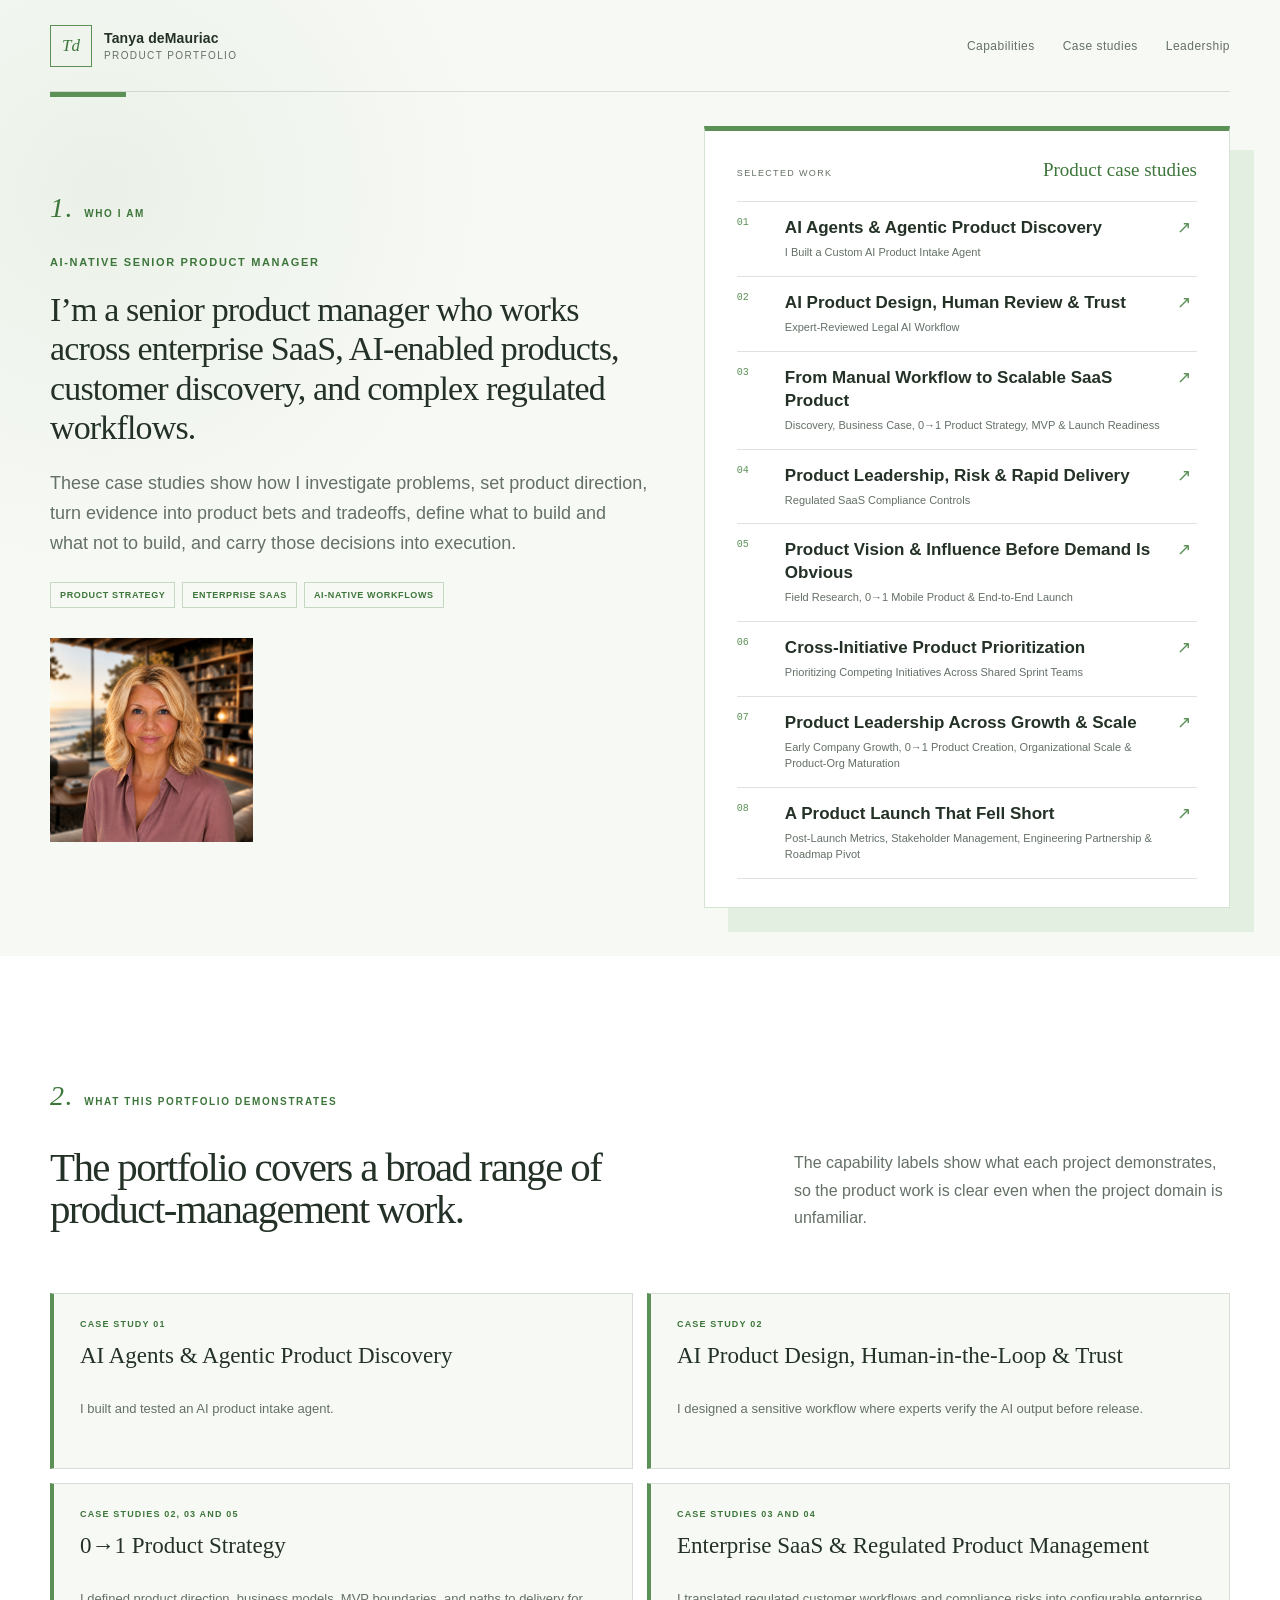
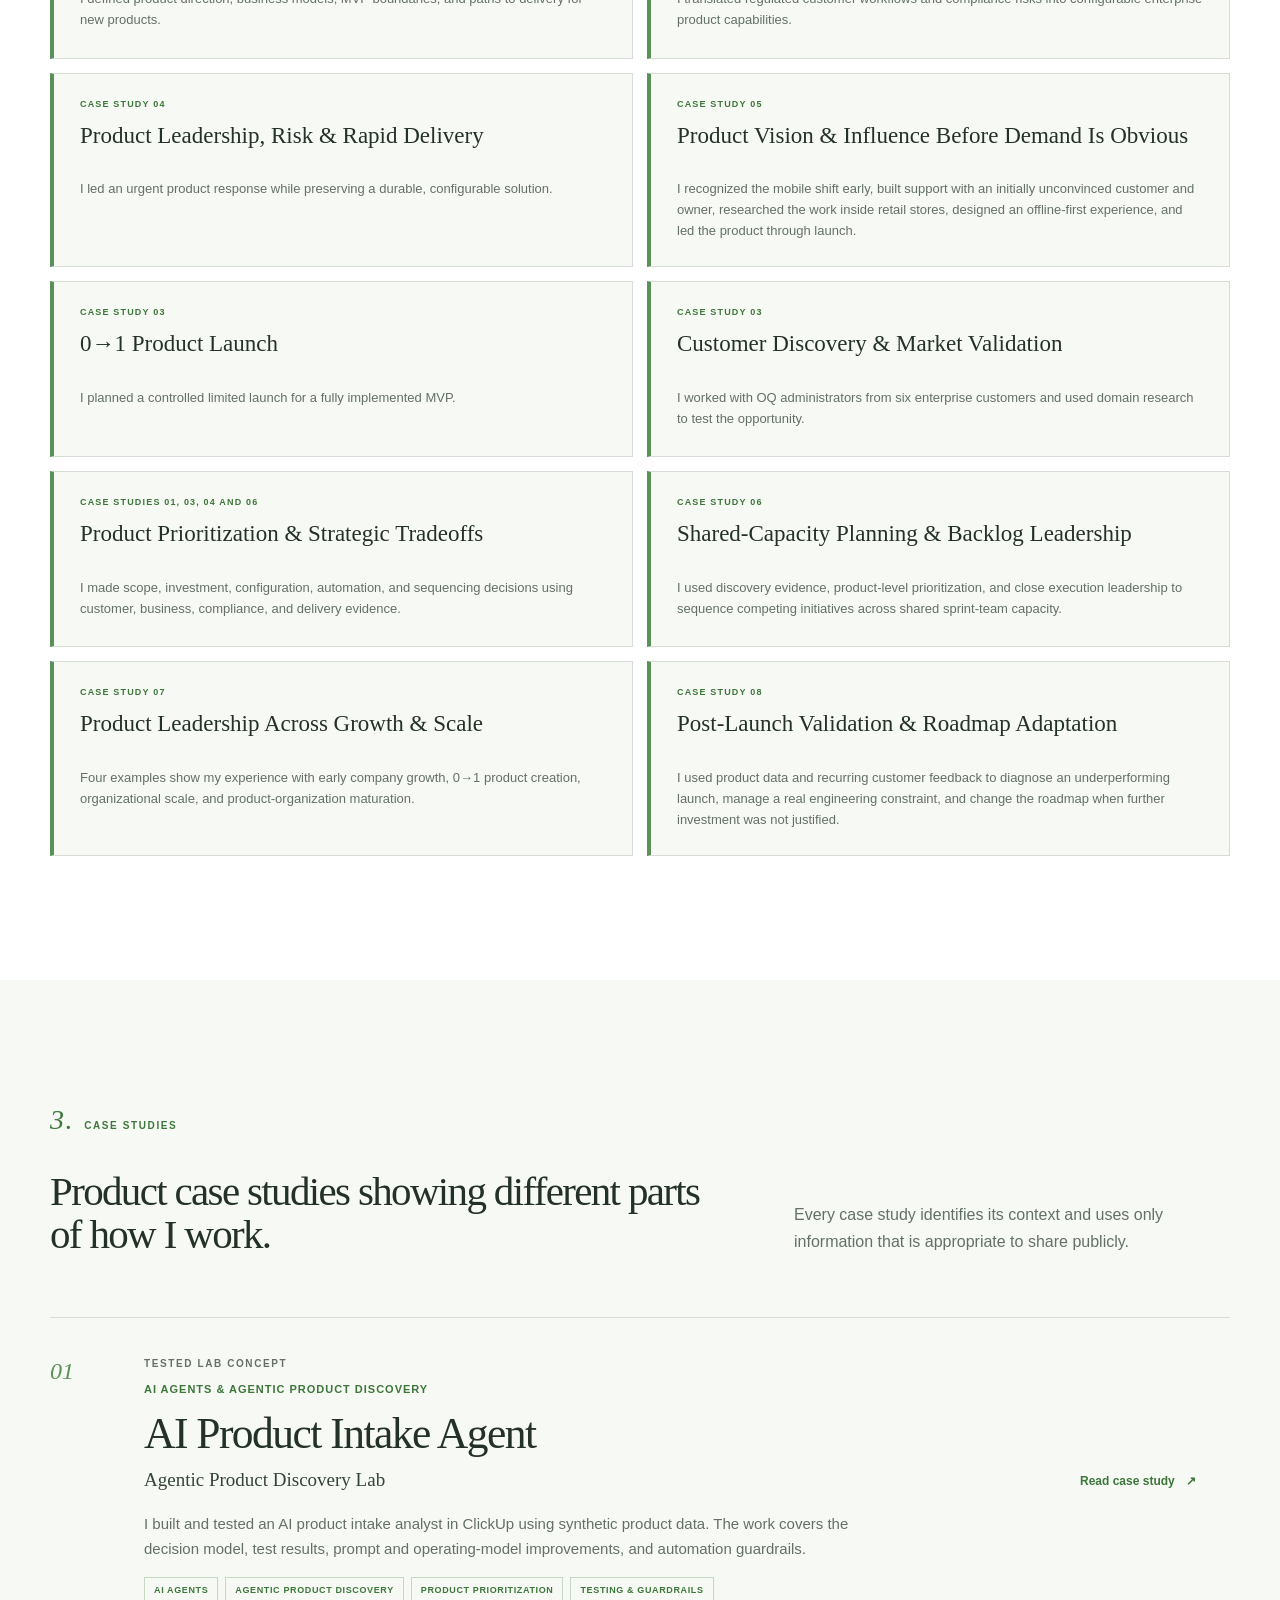
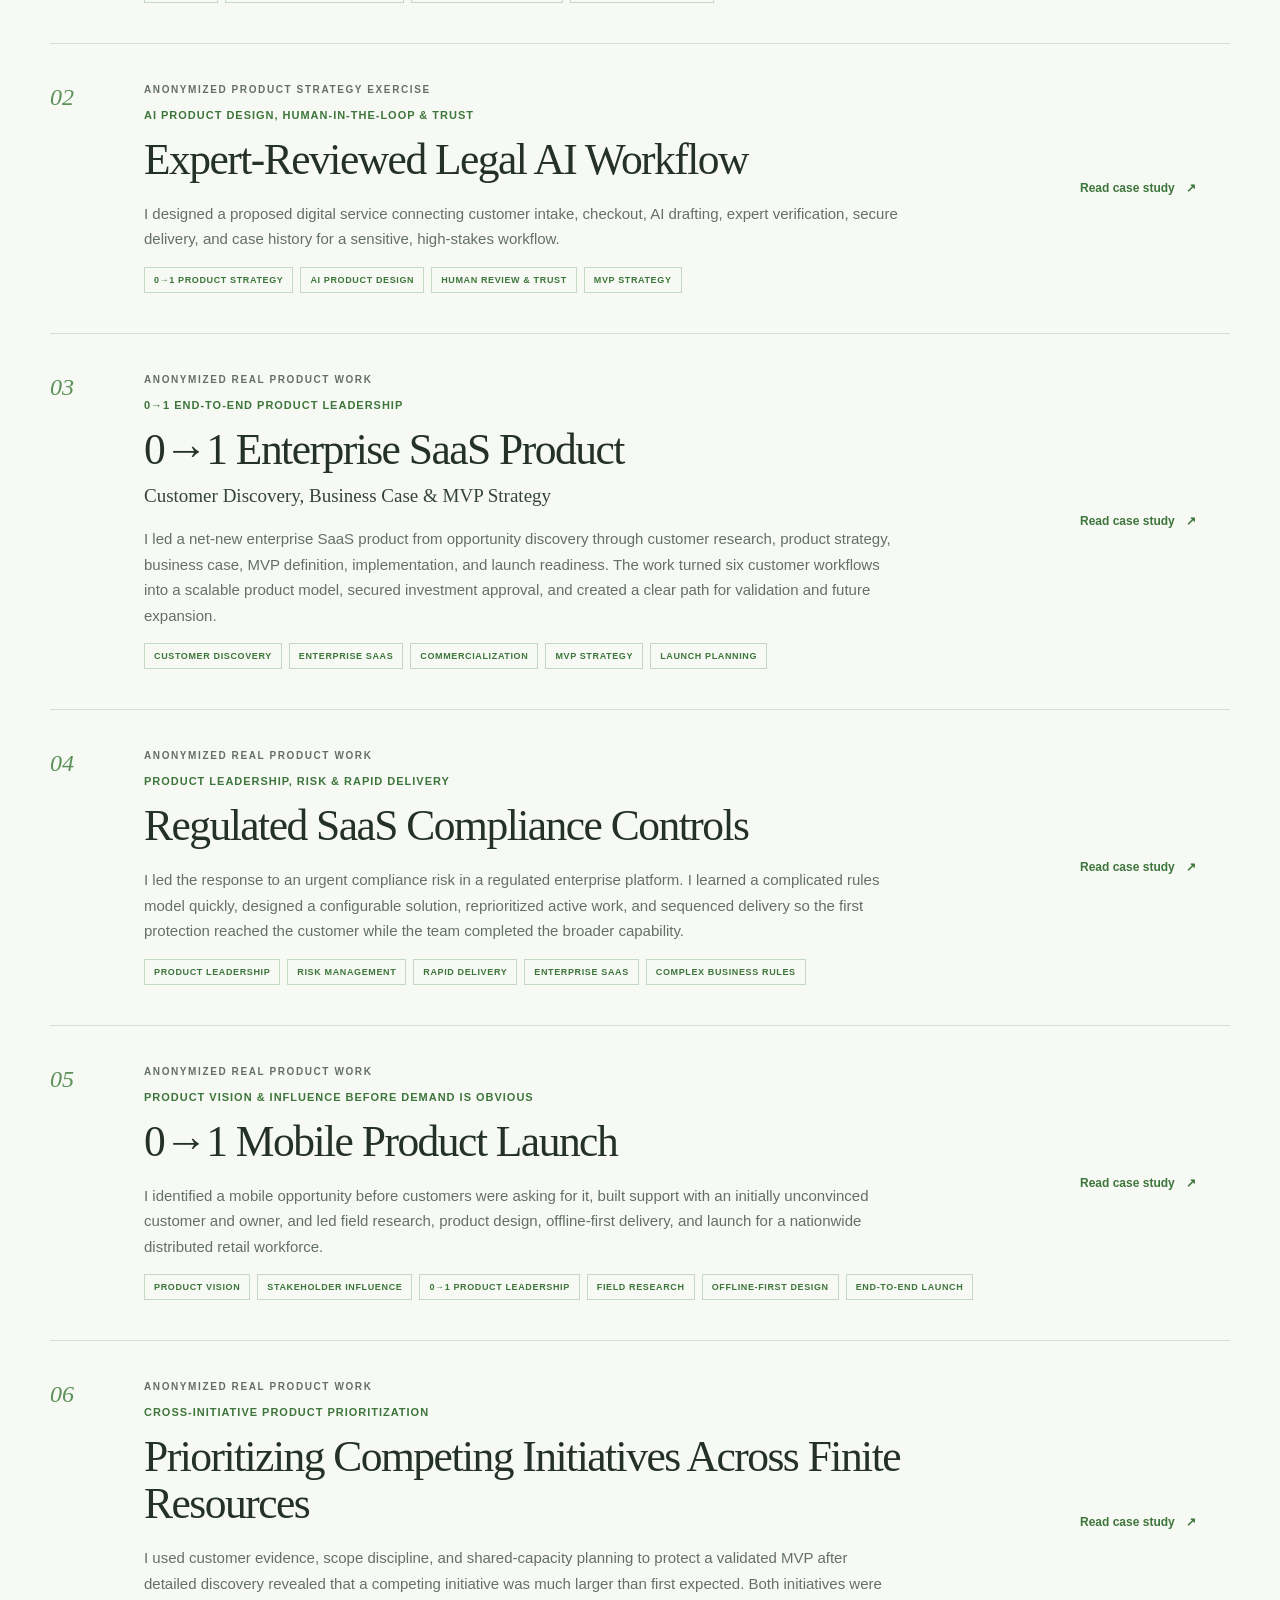
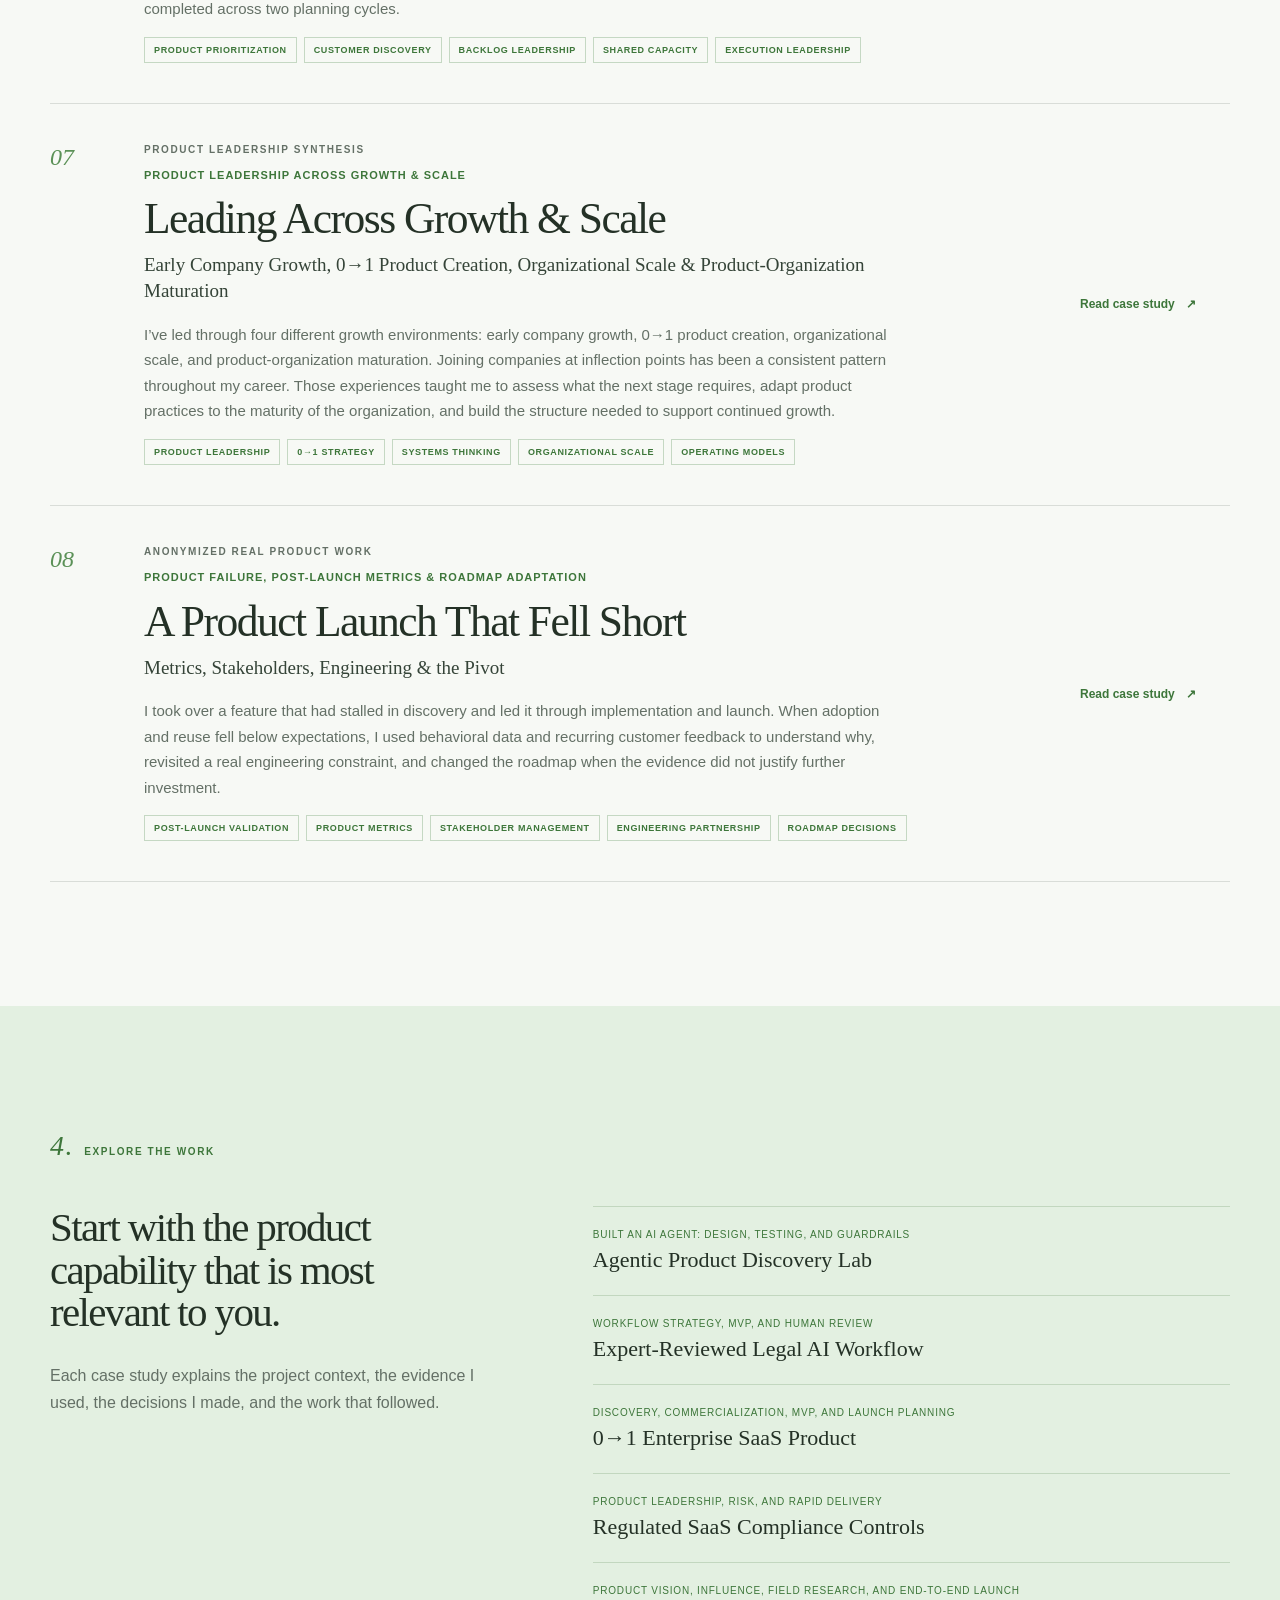
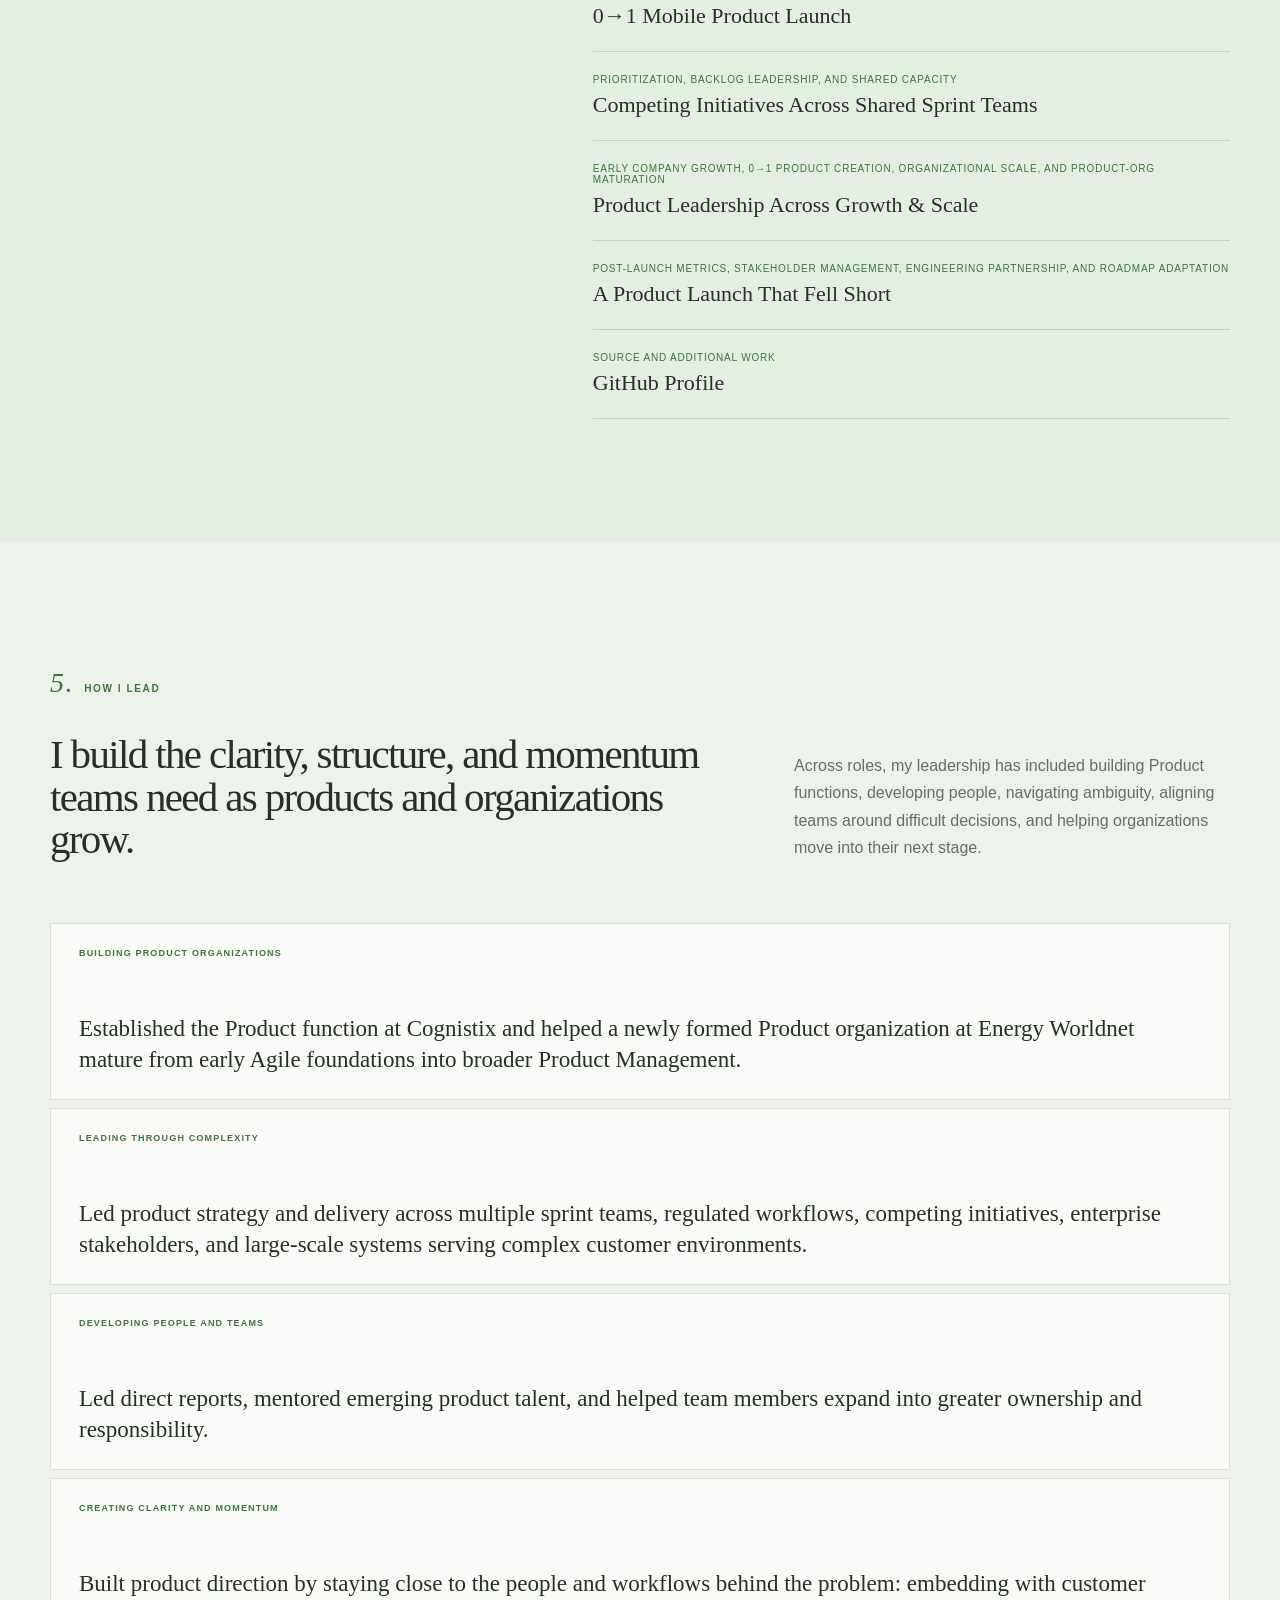
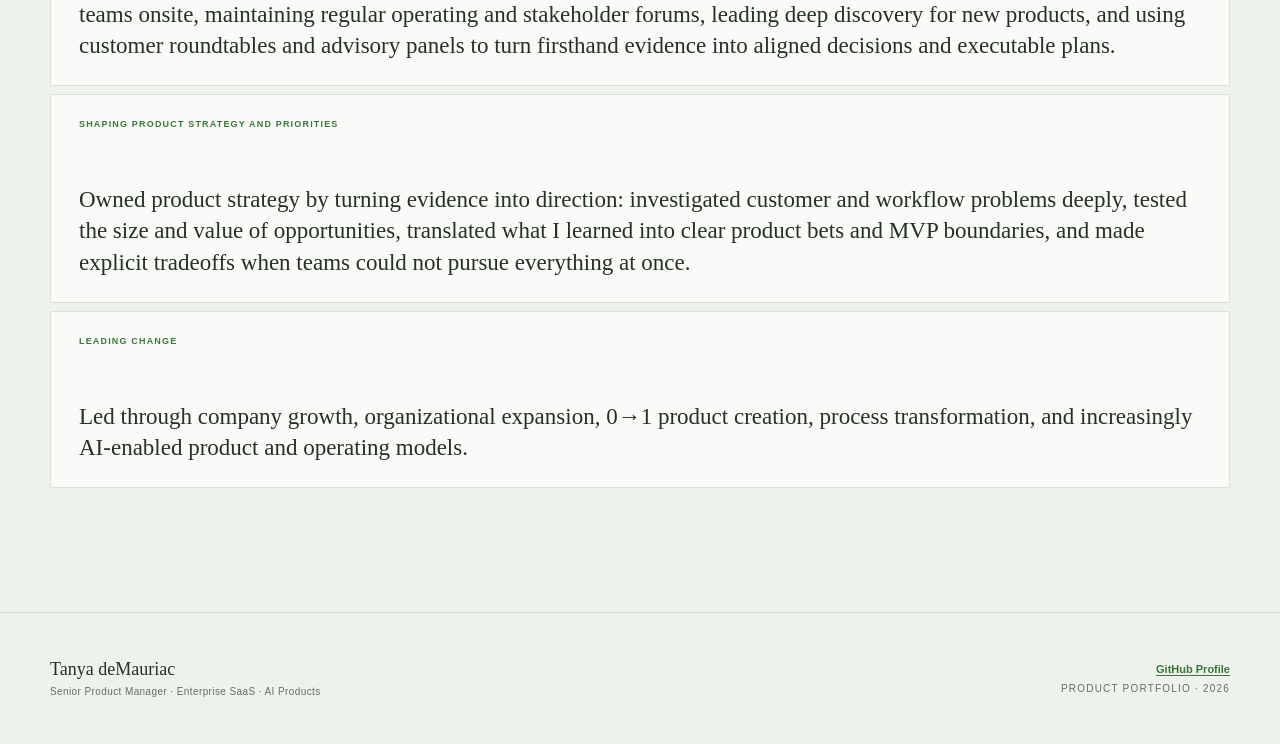
==== commit d045655e: "Move homepage portrait beneath capabilities" ====
--- a/index.html
+++ b/index.html
@@ -9,7 +9,7 @@
       content="Tanya deMauriac's product portfolio, with case studies in AI-native product management, zero-to-one strategy, enterprise SaaS, product prioritization, field research, and agentic workflows."
     />
     <link rel="icon" href="favicon.svg" />
-    <link rel="stylesheet" href="styles.css?v=profile-photo-20261013" />
+    <link rel="stylesheet" href="styles.css?v=photo-below-intro-20261013" />
   
     <!-- Microsoft Clarity analytics -->
     <script type="text/javascript">
@@ -51,21 +51,8 @@
 
       <section class="home-hero" aria-labelledby="home-title">
         <div class="home-intro">
-          <div class="home-intro-heading-row">
-            <div>
-              <div class="numbered-label"><span>1.</span> Who I Am</div>
-              <p class="portfolio-kicker">AI-Native Senior Product Manager</p>
-            </div>
-            <img
-              class="home-intro-photo"
-              src="TD%20Profile%20Pic-sm.PNG"
-              alt="Portrait of Tanya deMauriac"
-              width="640"
-              height="640"
-              decoding="async"
-              fetchpriority="high"
-            />
-          </div>
+          <div class="numbered-label"><span>1.</span> Who I Am</div>
+          <p class="portfolio-kicker">AI-Native Senior Product Manager</p>
           <h1 id="home-title">
             I’m a senior product manager who works across enterprise SaaS,
             AI-enabled products, customer discovery, and complex regulated
@@ -85,6 +72,17 @@
             <span>Product strategy</span><span>Enterprise SaaS</span
             ><span>AI-native workflows</span>
           </div>
+          <div class="home-photo-block">
+            <img
+              class="home-intro-photo"
+              src="TD%20Profile%20Pic-sm.PNG"
+              alt="Portrait of Tanya deMauriac"
+              width="640"
+              height="640"
+              decoding="async"
+              fetchpriority="high"
+            />
+          </div>
         </div>
 
         <aside class="case-index" aria-label="Portfolio case studies">
--- a/styles.css
+++ b/styles.css
@@ -6153,37 +6153,23 @@
   }
 }
 
-/* Homepage profile portrait: display the uploaded file without image cropping. */
-.home-intro-heading-row {
-  display: flex;
-  align-items: flex-start;
-  justify-content: space-between;
-  gap: 24px;
-  margin-bottom: 26px;
-}
-
-.home-intro-heading-row .portfolio-kicker {
-  margin: 30px 0 0;
+/* Original portrait below the homepage introduction, without cropping. */
+.home-photo-block {
+  margin-top: 30px;
 }
 
 .home-intro-photo {
   display: block;
-  width: clamp(145px, 36%, 190px);
+  width: clamp(170px, 34%, 210px);
   height: auto;
-  flex: 0 0 auto;
-}
-
-@media (max-width: 480px) {
-  .home-intro-heading-row {
-    gap: 14px;
-    margin-bottom: 22px;
-  }
-
-  .home-intro-heading-row .portfolio-kicker {
-    margin-top: 18px;
+}
+
+@media (max-width: 640px) {
+  .home-photo-block {
+    margin-top: 24px;
   }
 
   .home-intro-photo {
-    width: 122px;
-  }
-}
+    width: 170px;
+  }
+}
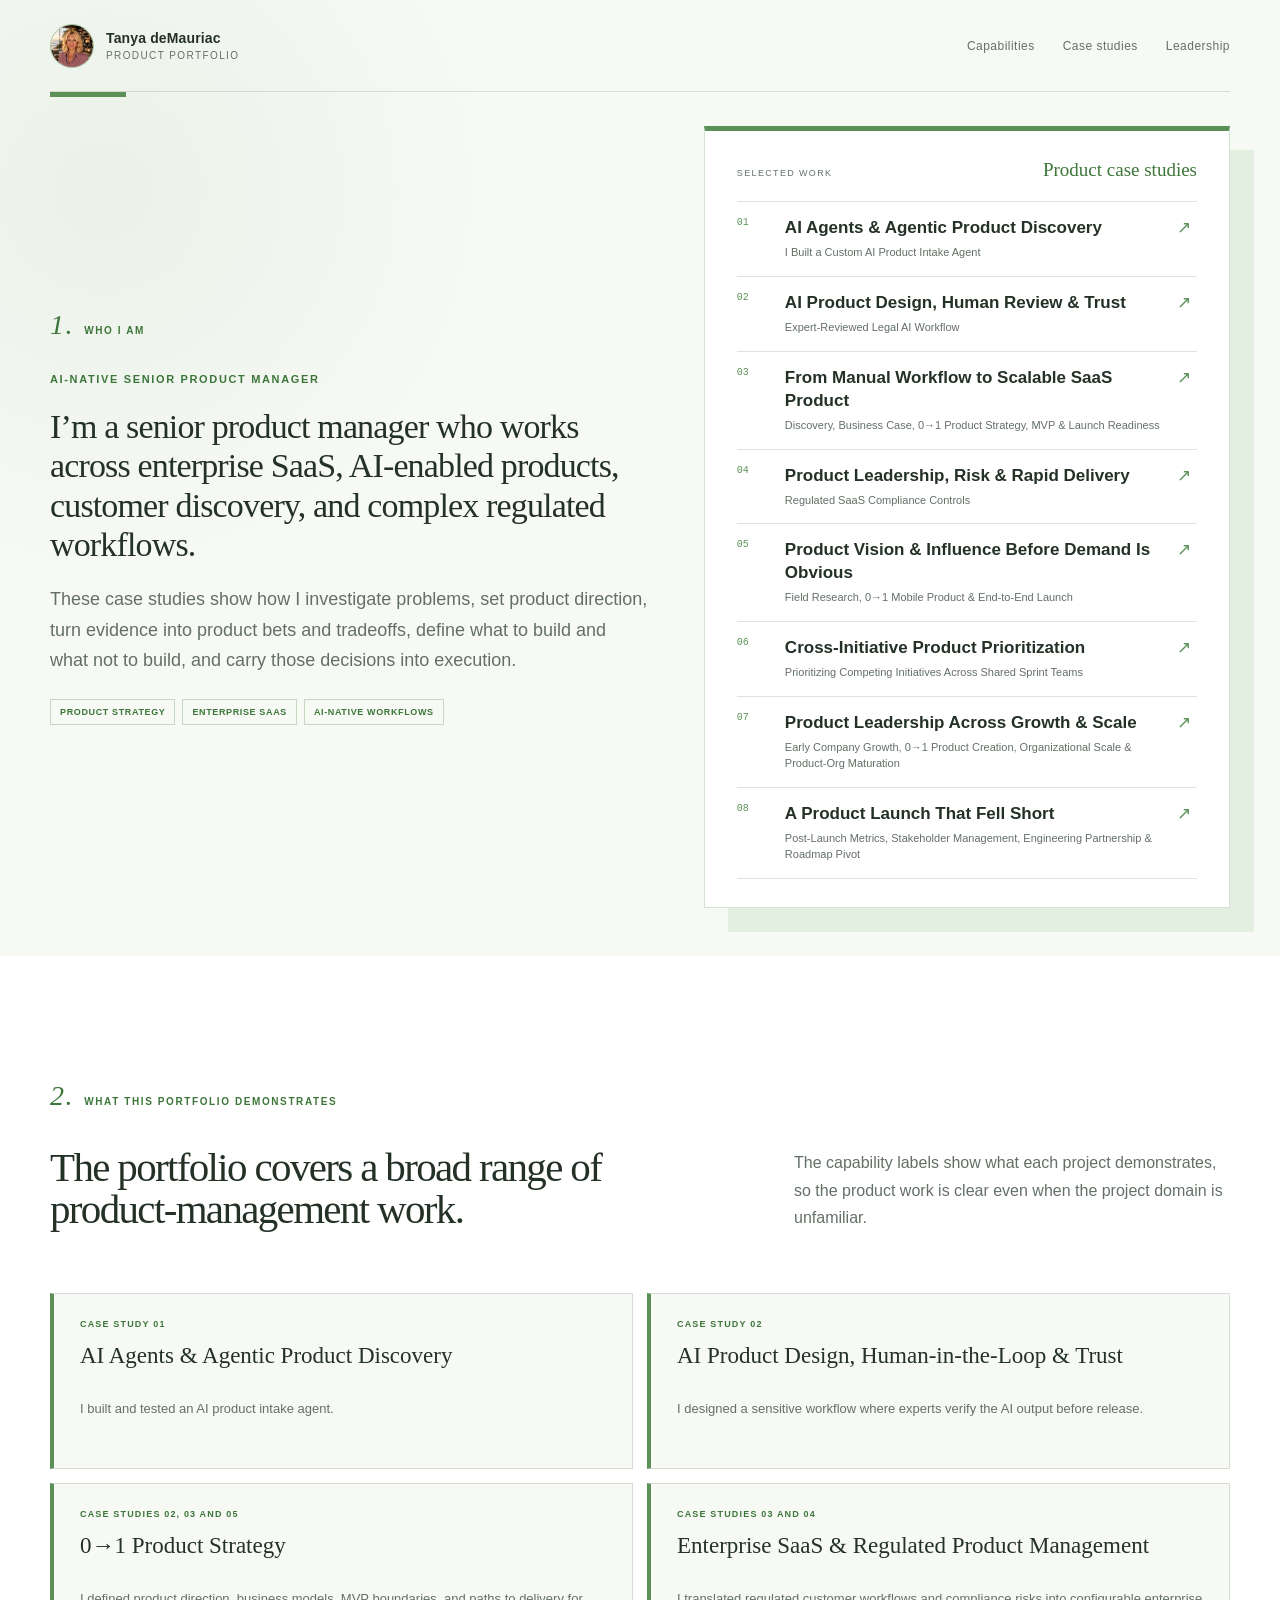
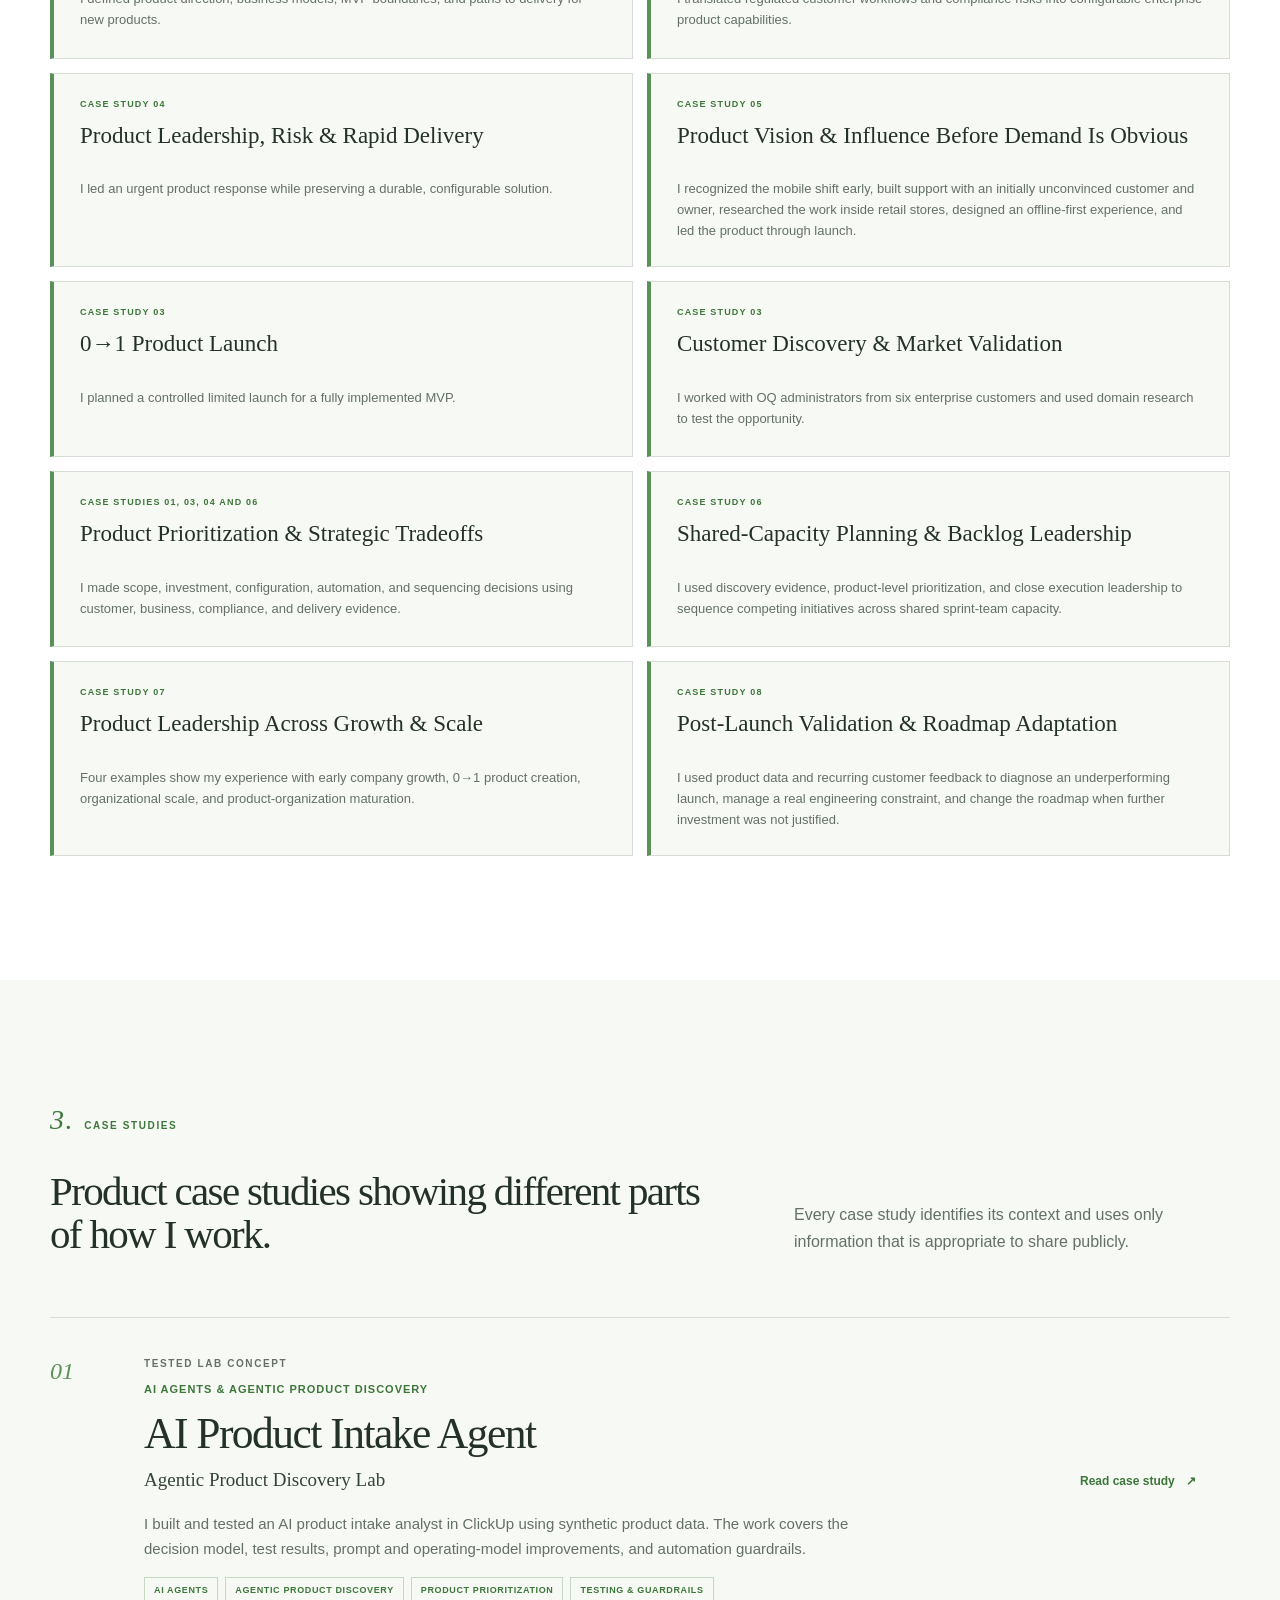
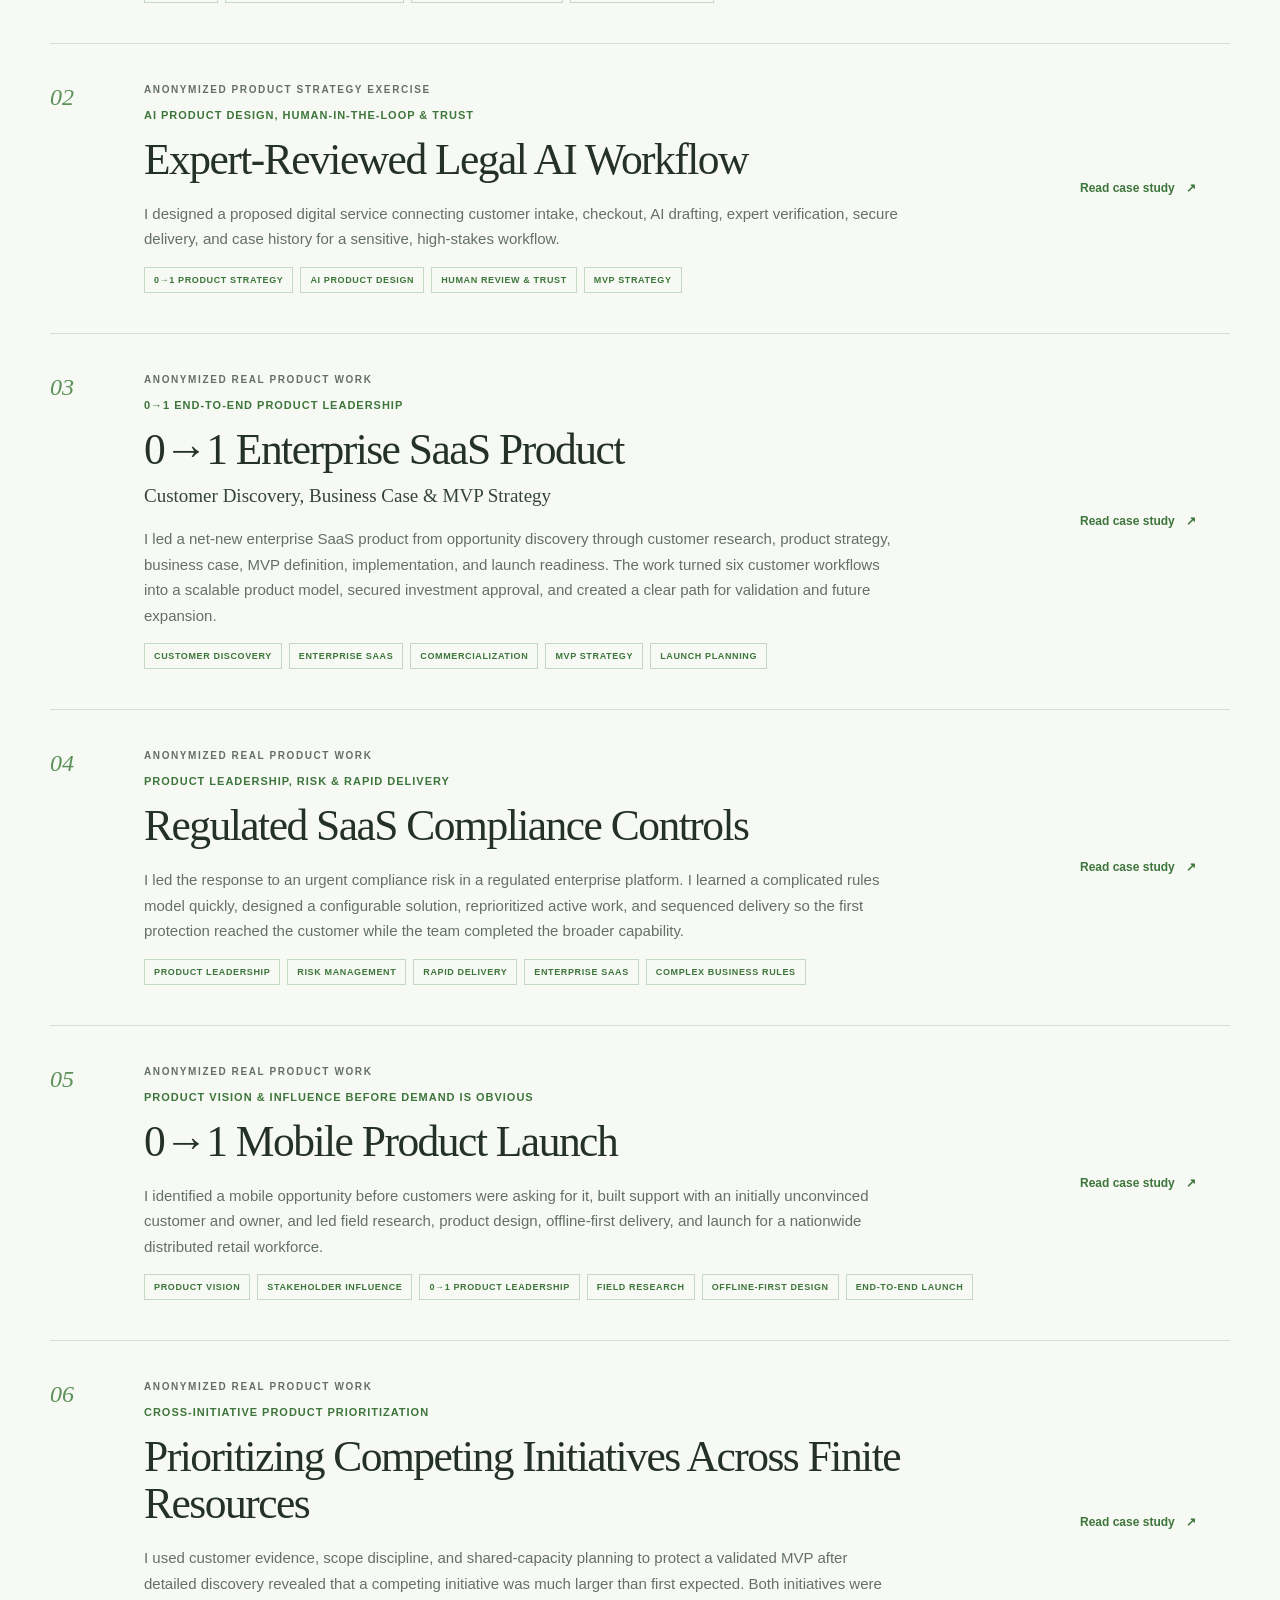
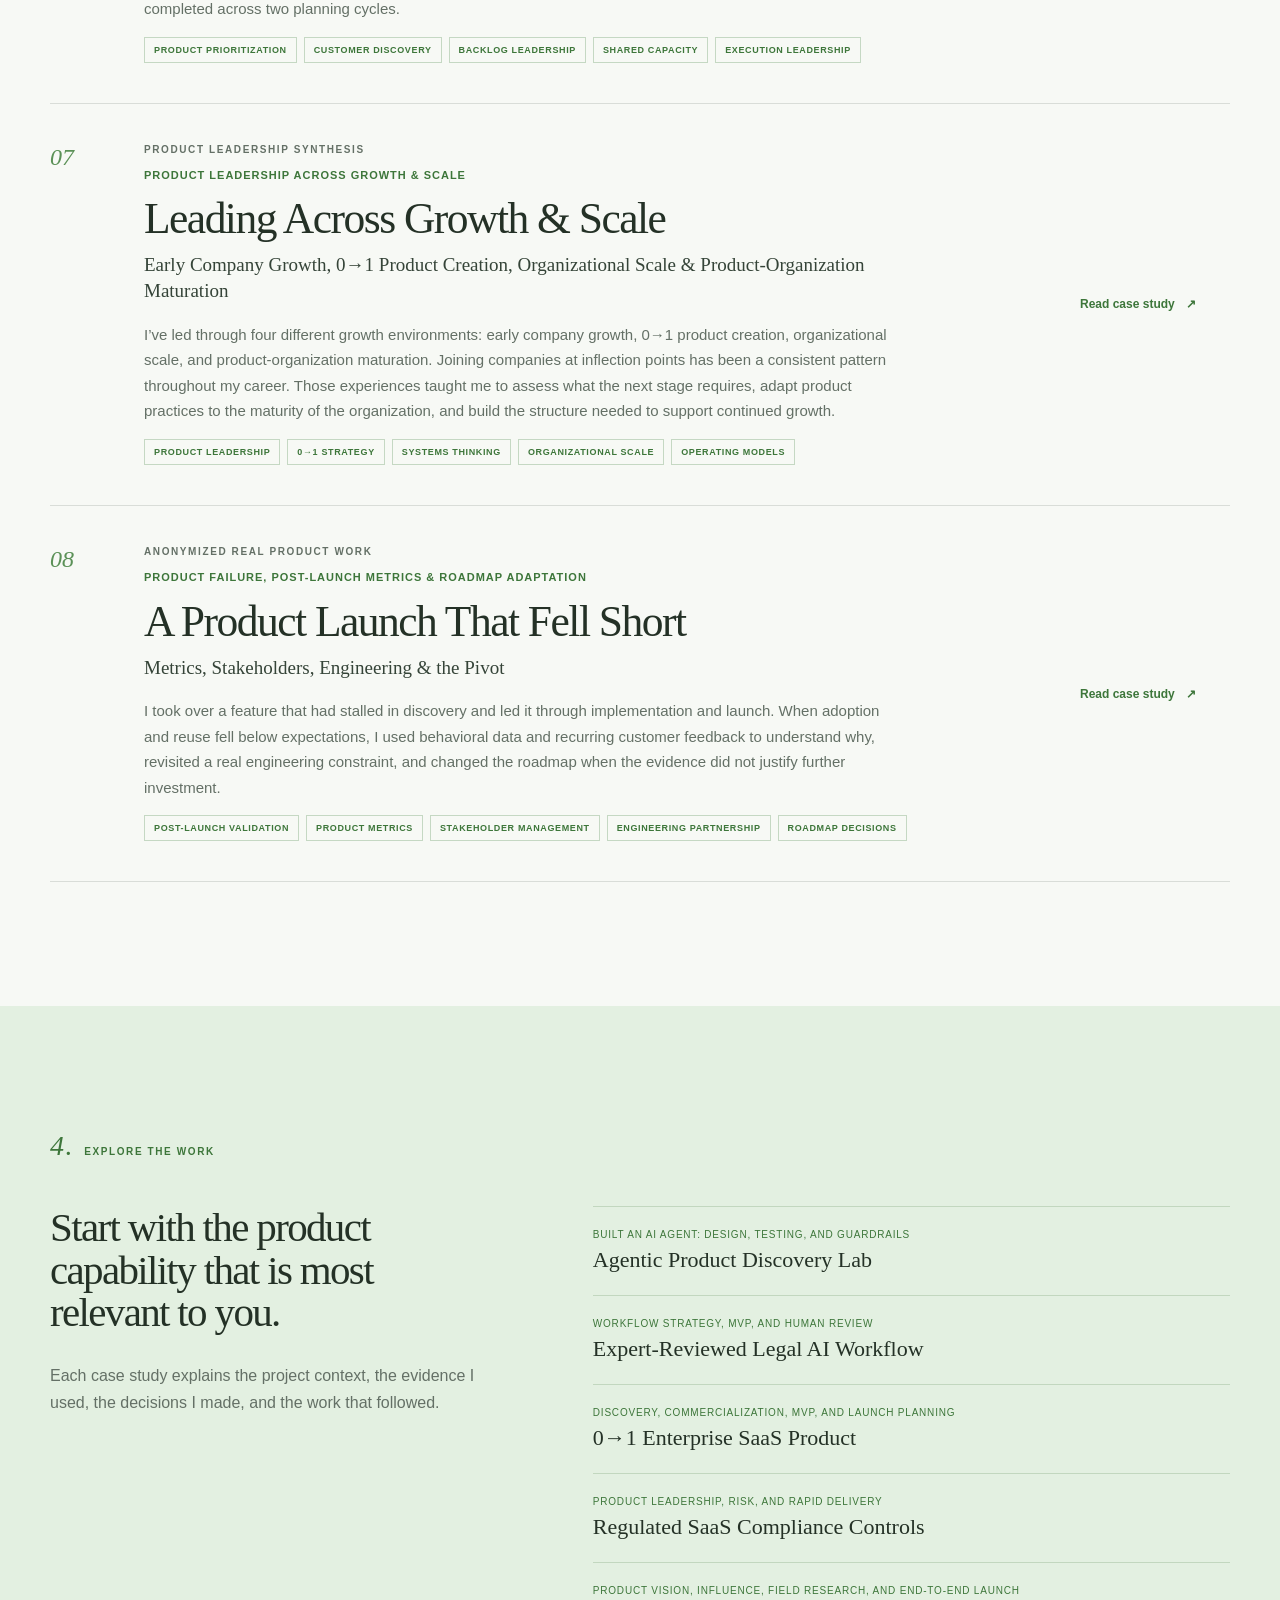
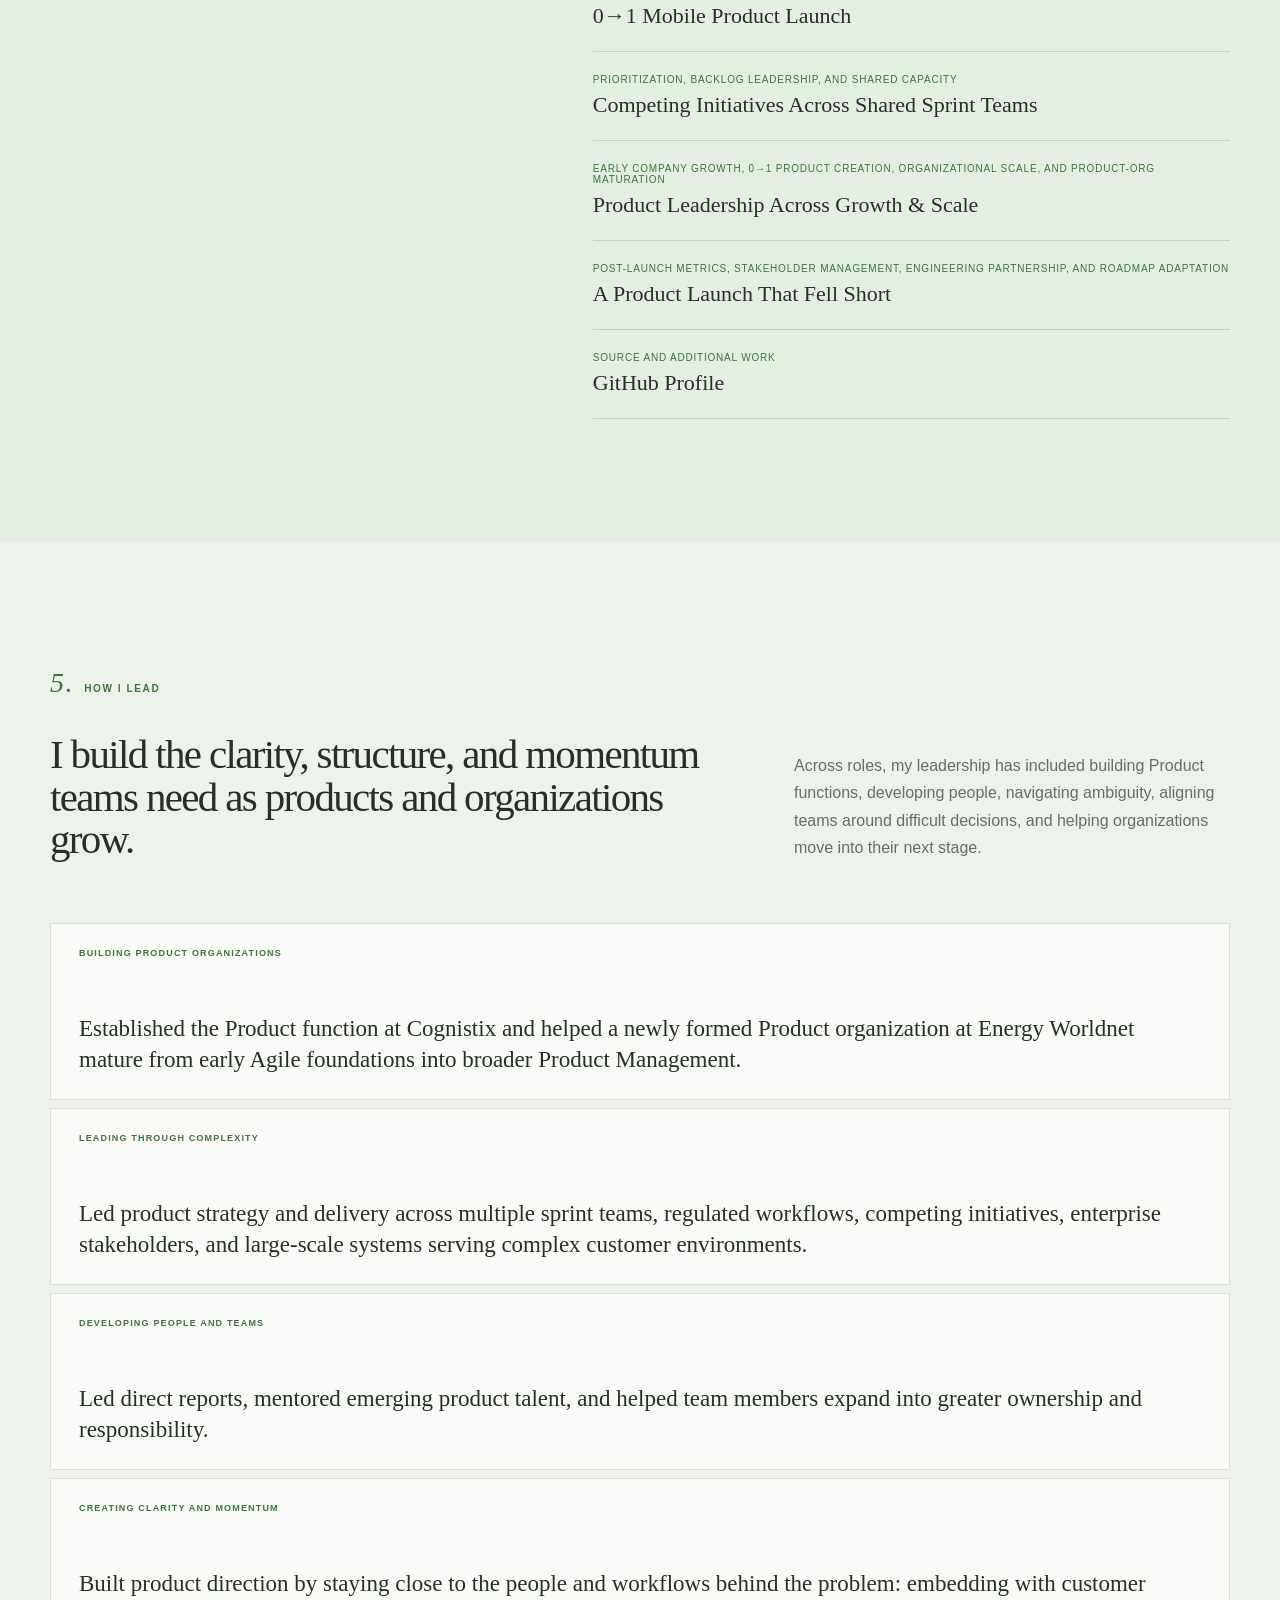
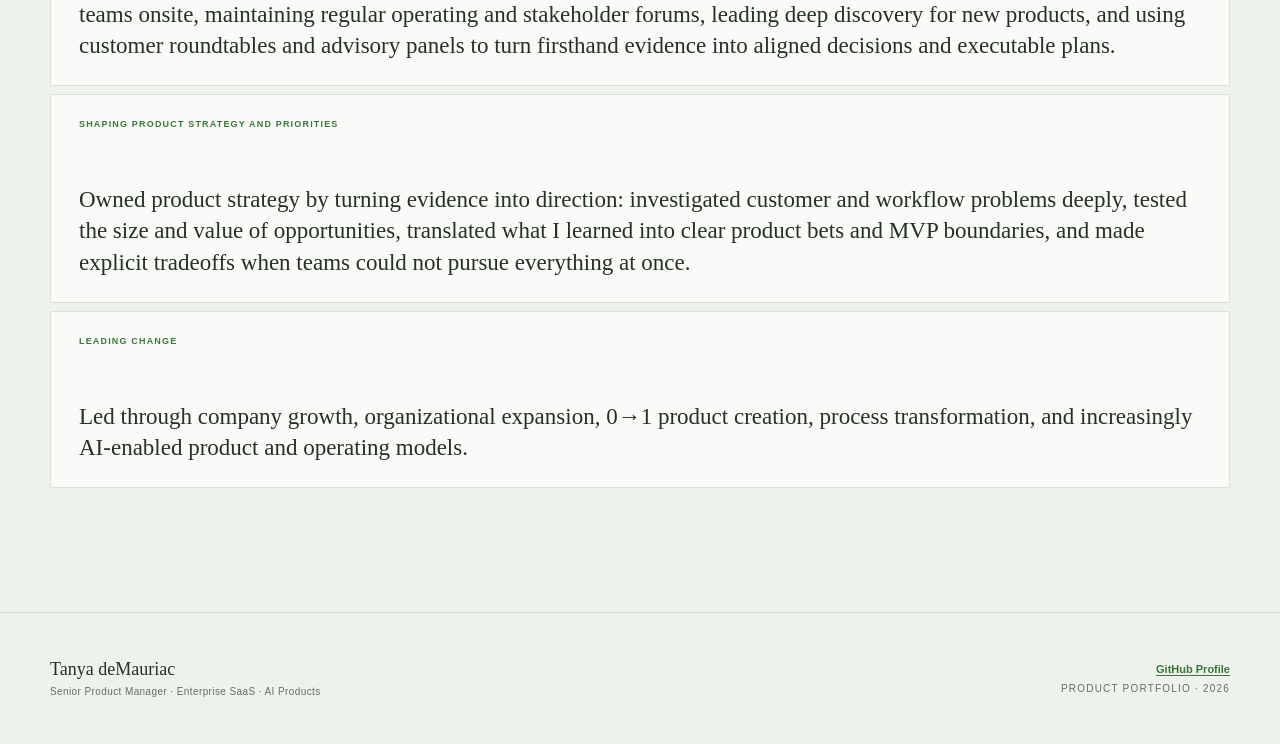
==== commit aa472df6: "Move homepage portrait into header branding" ====
--- a/index.html
+++ b/index.html
@@ -9,7 +9,7 @@
       content="Tanya deMauriac's product portfolio, with case studies in AI-native product management, zero-to-one strategy, enterprise SaaS, product prioritization, field research, and agentic workflows."
     />
     <link rel="icon" href="favicon.svg" />
-    <link rel="stylesheet" href="styles.css?v=photo-below-intro-20261013" />
+    <link rel="stylesheet" href="styles.css?v=header-portrait-20261013" />
   
     <!-- Microsoft Clarity analytics -->
     <script type="text/javascript">
@@ -36,7 +36,14 @@
     <main id="top">
       <header class="site-header">
         <a class="brand" href="#top" aria-label="Back to top">
-          <span class="brand-mark">Td</span>
+          <img
+            class="brand-photo"
+            src="TD%20Profile%20Pic-sm.PNG"
+            alt="Portrait of Tanya deMauriac"
+            width="44"
+            height="44"
+            decoding="async"
+          />
           <span
             ><strong>Tanya deMauriac</strong
             ><small>Product Portfolio</small></span
@@ -72,17 +79,6 @@
             <span>Product strategy</span><span>Enterprise SaaS</span
             ><span>AI-native workflows</span>
           </div>
-          <div class="home-photo-block">
-            <img
-              class="home-intro-photo"
-              src="TD%20Profile%20Pic-sm.PNG"
-              alt="Portrait of Tanya deMauriac"
-              width="640"
-              height="640"
-              decoding="async"
-              fetchpriority="high"
-            />
-          </div>
         </div>
 
         <aside class="case-index" aria-label="Portfolio case studies">
--- a/styles.css
+++ b/styles.css
@@ -6153,23 +6153,14 @@
   }
 }
 
-/* Original portrait below the homepage introduction, without cropping. */
-.home-photo-block {
-  margin-top: 30px;
-}
-
-.home-intro-photo {
+/* Homepage header portrait: circular display of the original uploaded photo. */
+.home-page .brand-photo {
   display: block;
-  width: clamp(170px, 34%, 210px);
-  height: auto;
-}
-
-@media (max-width: 640px) {
-  .home-photo-block {
-    margin-top: 24px;
-  }
-
-  .home-intro-photo {
-    width: 170px;
-  }
-}
+  width: 44px;
+  height: 44px;
+  flex: 0 0 44px;
+  object-fit: cover;
+  object-position: center;
+  border-radius: 50%;
+  border: 1px solid rgba(91, 145, 87, 0.5);
+}
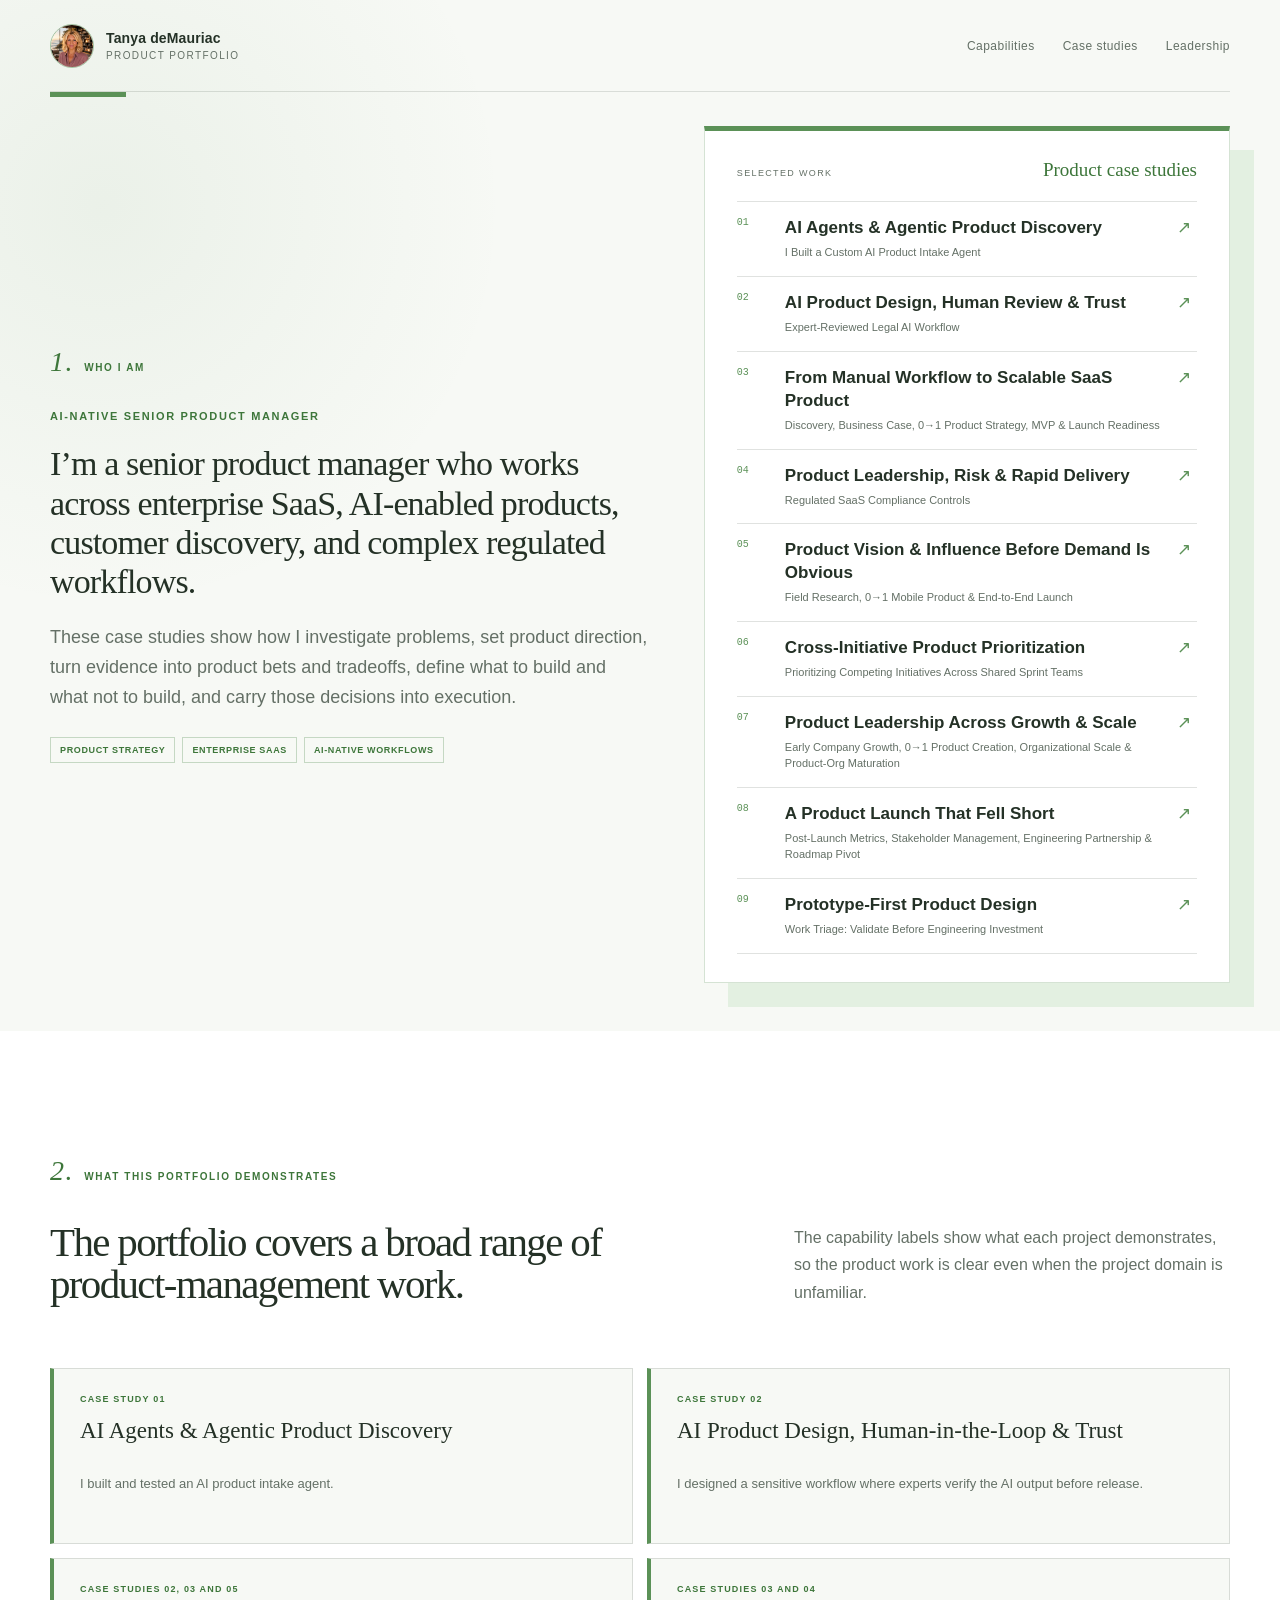
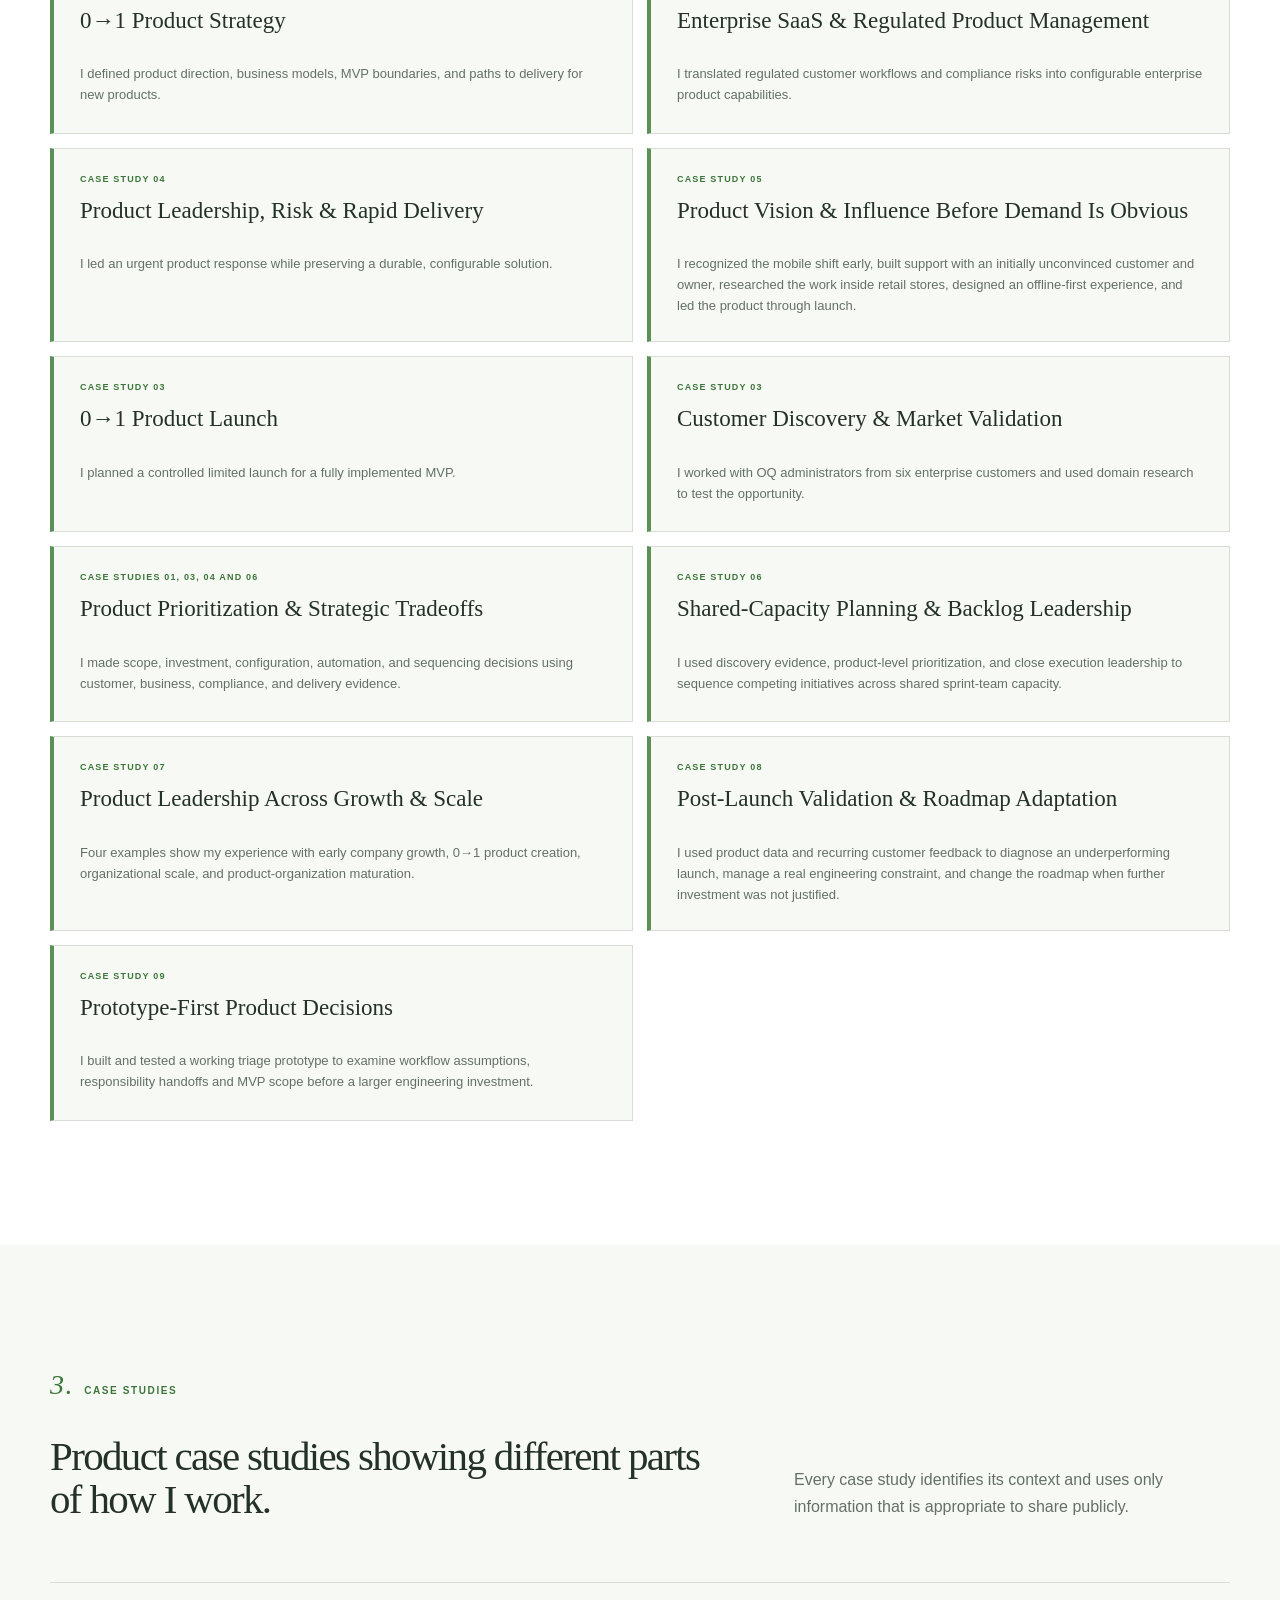
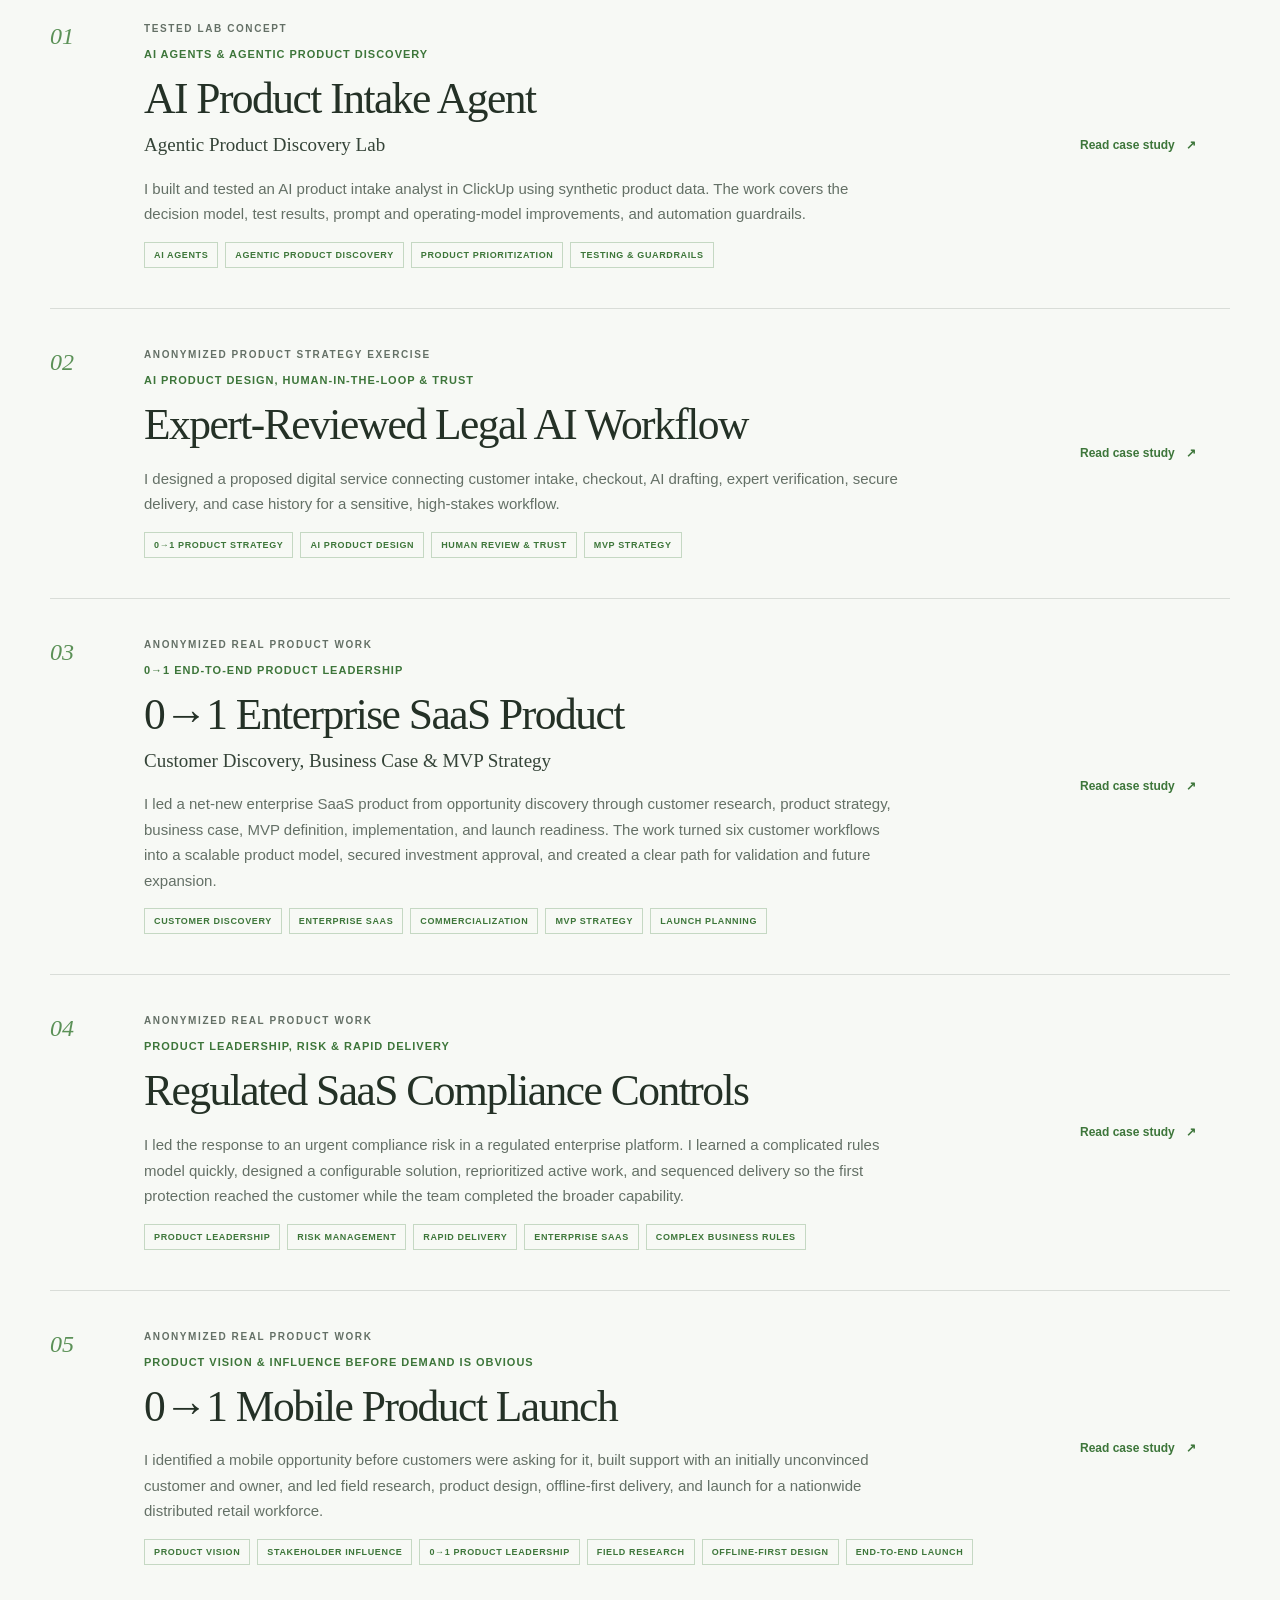
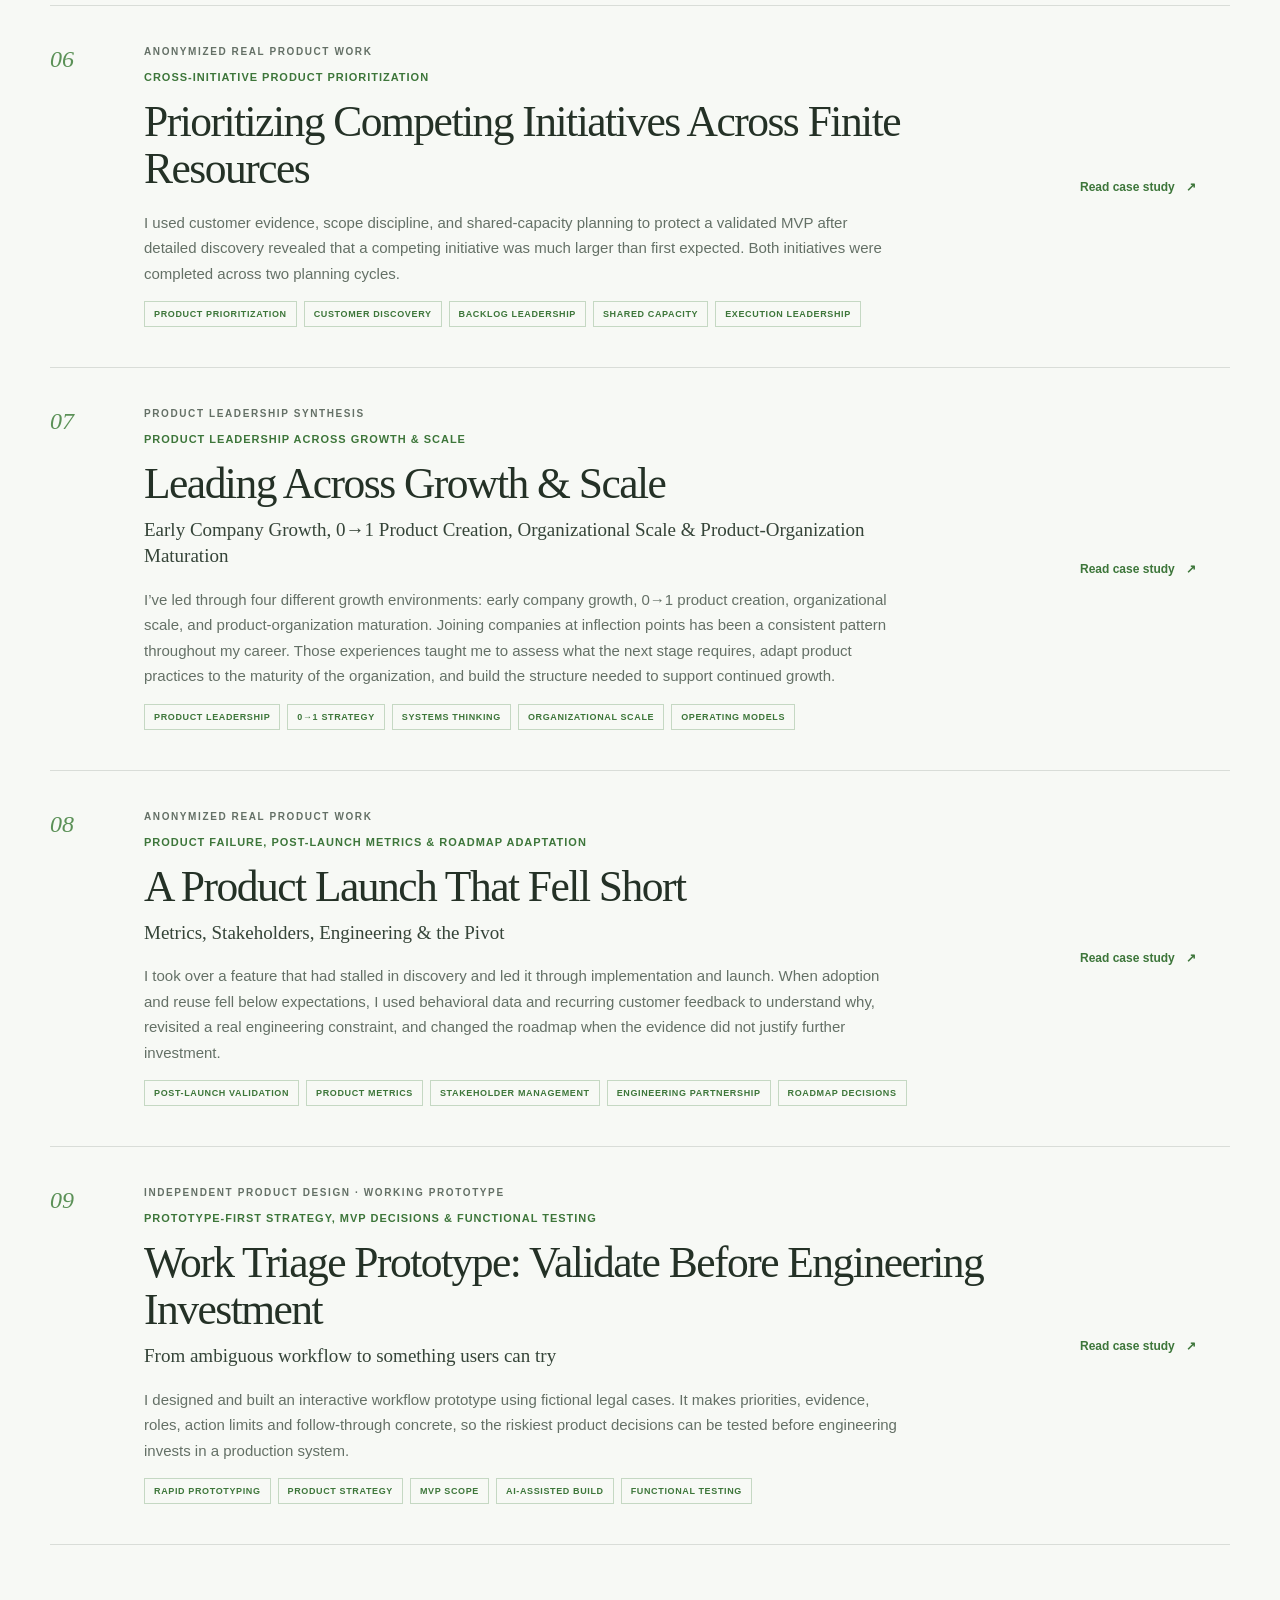
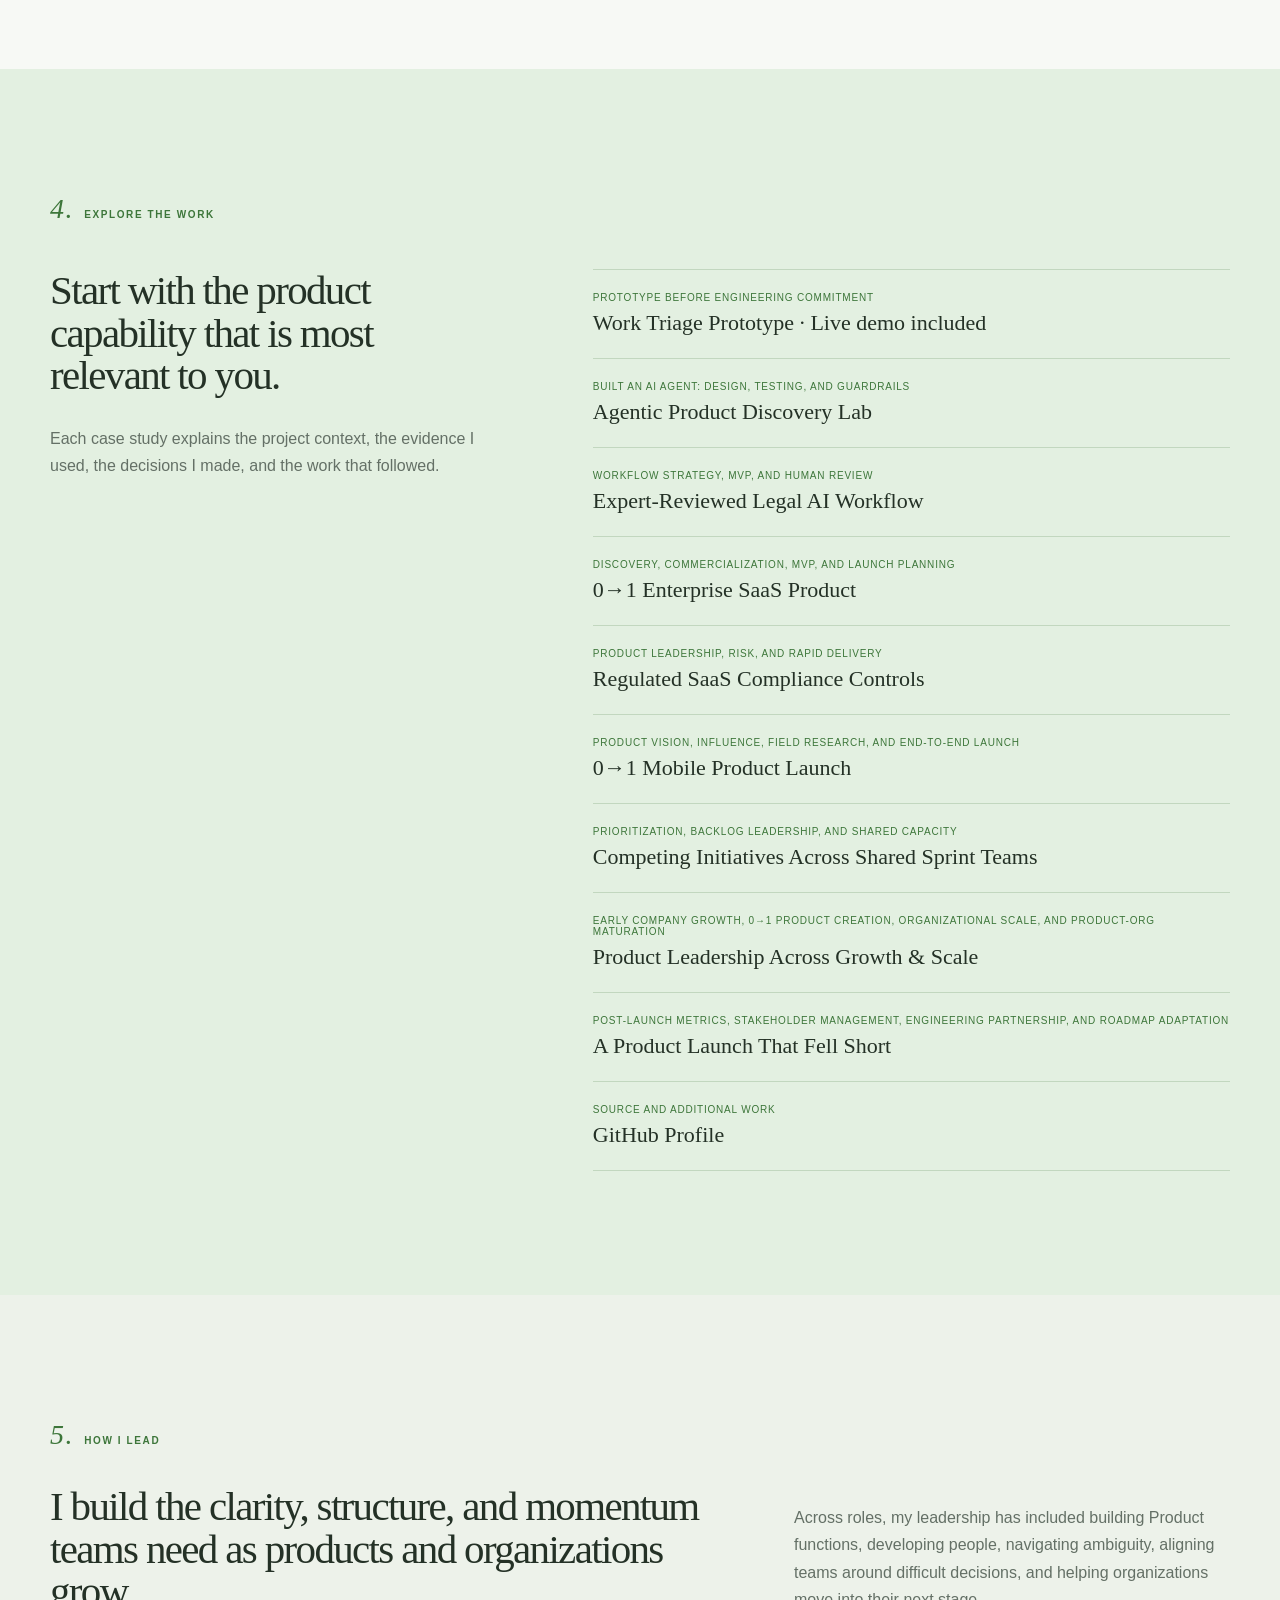
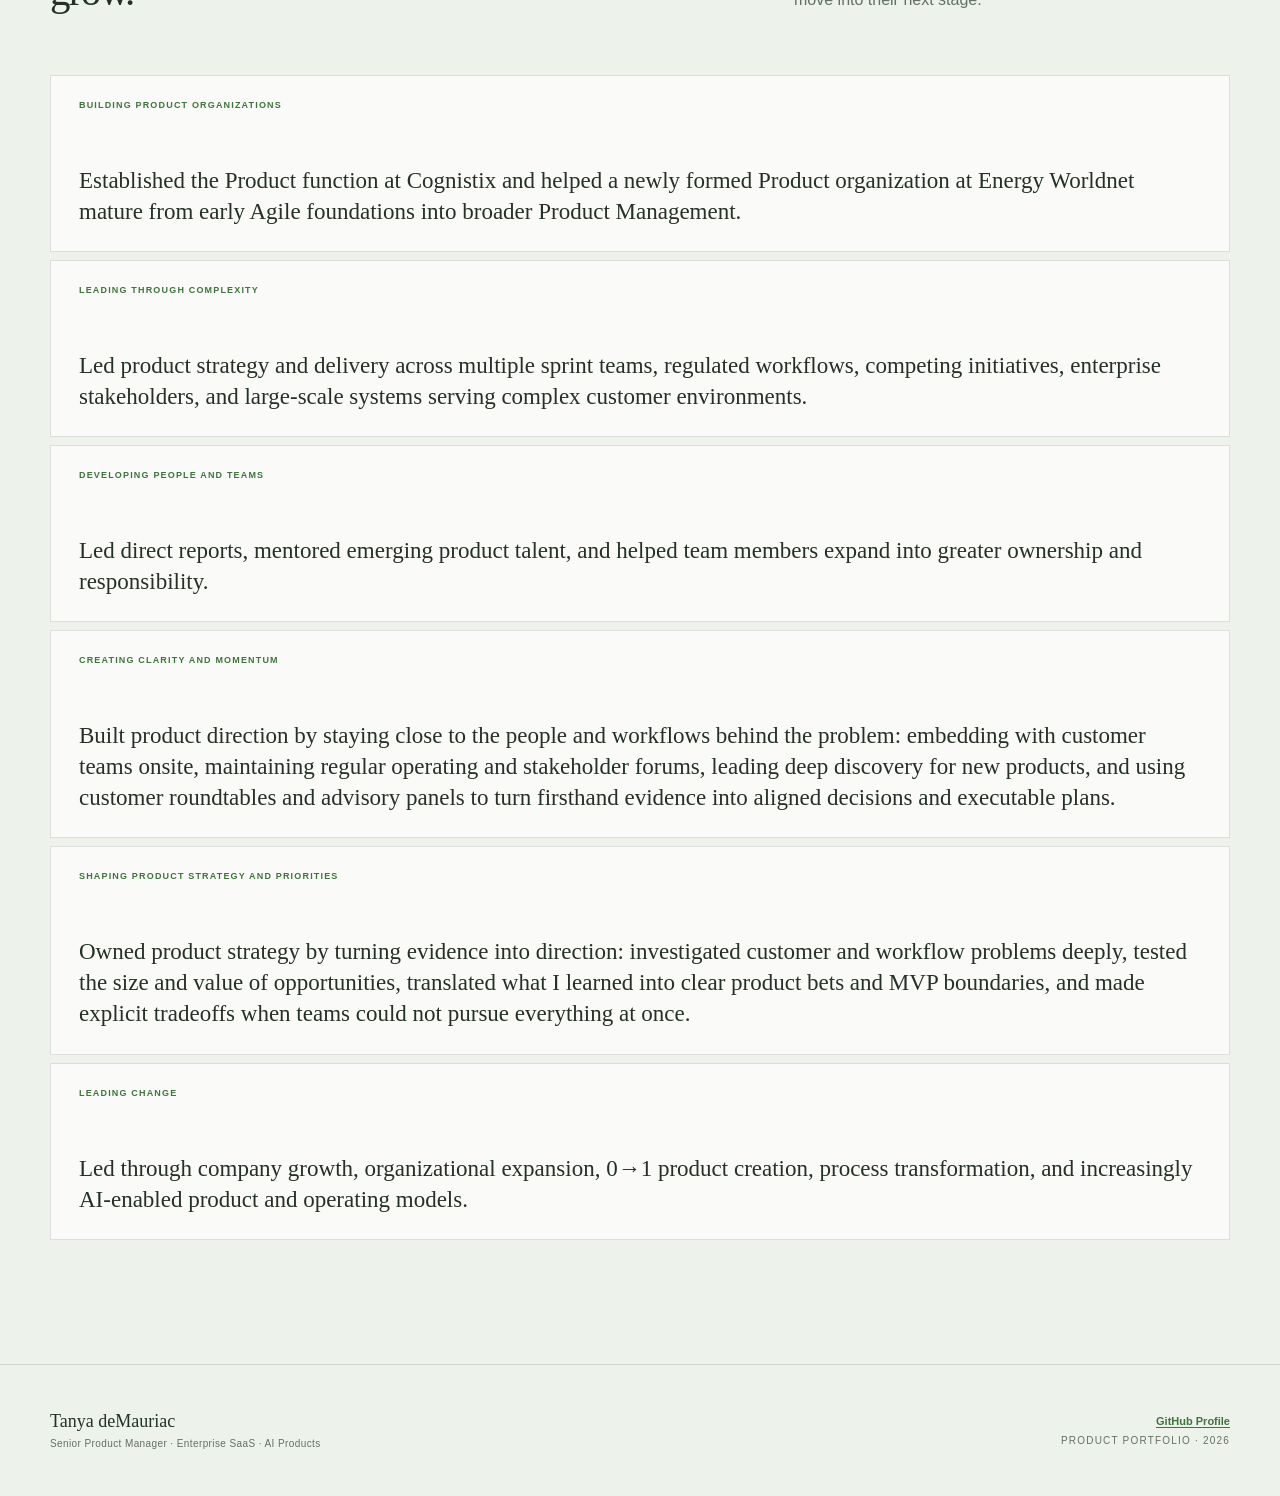
==== commit a38cd25d: "Feature Work Triage Prototype in portfolio index" ====
--- a/index.html
+++ b/index.html
@@ -151,6 +151,11 @@
             >
             <span class="case-arrow" aria-hidden="true">↗</span>
           </a>
+          <a href="work-triage-prototype/">
+            <span class="case-number">09</span>
+            <span><strong>Prototype-First Product Design</strong><small>Work Triage: Validate Before Engineering Investment</small></span>
+            <span class="case-arrow" aria-hidden="true">↗</span>
+          </a>
         </aside>
       </section>
 
@@ -265,6 +270,11 @@
               underperforming launch, manage a real engineering constraint, and
               change the roadmap when further investment was not justified.
             </p>
+          </article>
+          <article>
+            <span>Case study 09</span>
+            <h3>Prototype-First Product Decisions</h3>
+            <p>I built and tested a working triage prototype to examine workflow assumptions, responsibility handoffs and MVP scope before a larger engineering investment.</p>
           </article>
         </div>
       </section>
@@ -545,6 +555,18 @@
             >Read case study <span>↗</span></a
           >
         </article>
+        <article class="portfolio-case">
+          <div class="portfolio-case-index">09</div>
+          <div class="portfolio-case-main">
+            <p class="case-type">Independent product design · Working prototype</p>
+            <p class="dominant-capability">Prototype-First Strategy, MVP Decisions &amp; Functional Testing</p>
+            <h3><a href="work-triage-prototype/">Work Triage Prototype: Validate Before Engineering Investment</a></h3>
+            <p class="case-project-name">From ambiguous workflow to something users can try</p>
+            <p>I designed and built an interactive workflow prototype using fictional legal cases. It makes priorities, evidence, roles, action limits and follow-through concrete, so the riskiest product decisions can be tested before engineering invests in a production system.</p>
+            <div class="capability-row"><span>Rapid Prototyping</span><span>Product Strategy</span><span>MVP Scope</span><span>AI-Assisted Build</span><span>Functional Testing</span></div>
+          </div>
+          <a class="case-link" href="work-triage-prototype/" aria-label="Read Work Triage Prototype case study">Read case study <span>↗</span></a>
+        </article>
       </section>
 
       <section class="home-section explore-section" id="explore">
@@ -560,6 +582,7 @@
             </p>
           </div>
           <div class="explore-links">
+            <a href="work-triage-prototype/"><span>Prototype before engineering commitment</span><strong>Work Triage Prototype · Live demo included</strong></a>
             <a href="agentic-product-discovery-lab/"
               ><span>Built an AI agent: design, testing, and guardrails</span
               ><strong>Agentic Product Discovery Lab</strong></a
--- a/styles.css
+++ b/styles.css
@@ -6153,8 +6153,8 @@
   }
 }
 
-/* Homepage header portrait: circular display of the original uploaded photo. */
-.home-page .brand-photo {
+/* Shared photo styles for the homepage and every case-study header. */
+.brand-photo {
   display: block;
   width: 44px;
   height: 44px;
@@ -6164,3 +6164,16 @@
   border-radius: 50%;
   border: 1px solid rgba(91, 145, 87, 0.5);
 }
+
+/* Backward-compatible fallback for future case-study pages using the old Td markup. */
+.case-page .brand-mark {
+  width: 44px;
+  height: 44px;
+  flex: 0 0 44px;
+  border: 1px solid rgba(91, 145, 87, 0.5);
+  border-radius: 50%;
+  background-image: url("TD%20Profile%20Pic-sm.PNG");
+  background-position: center;
+  background-size: cover;
+  font-size: 0;
+}
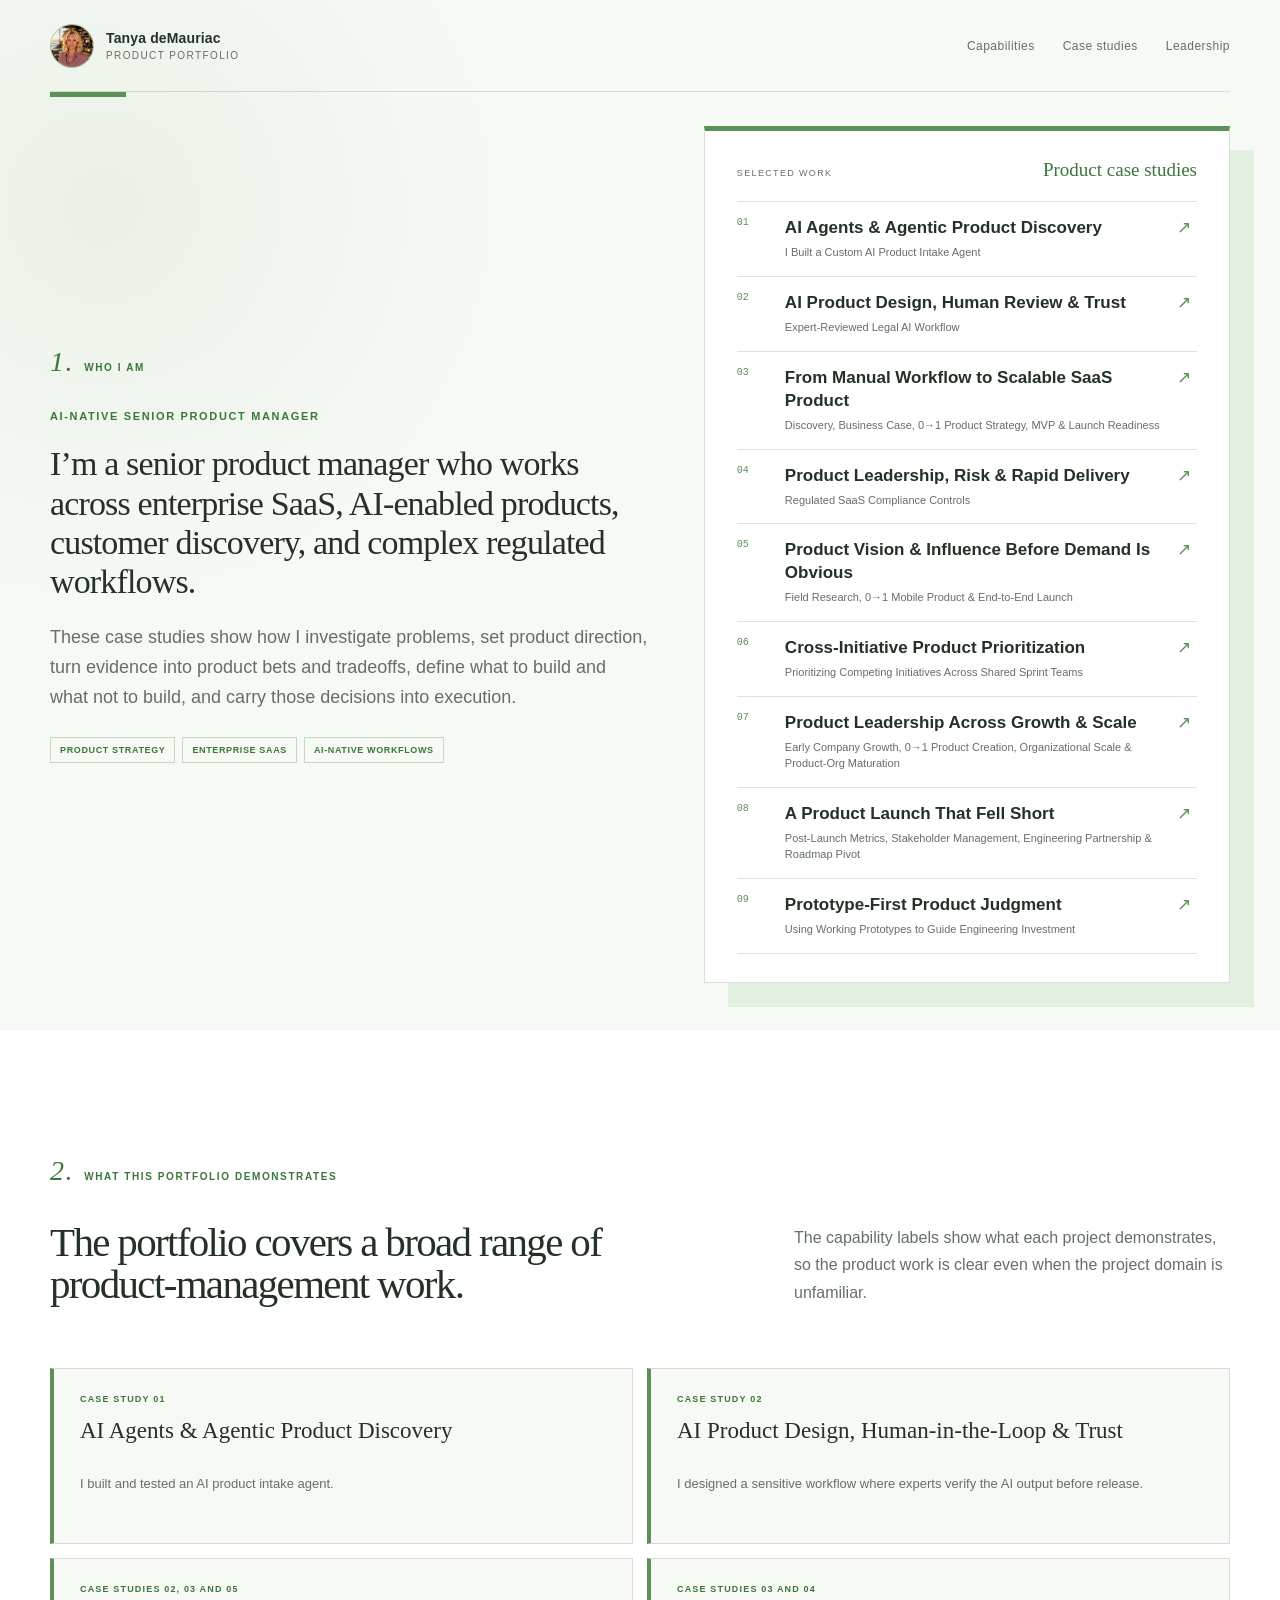
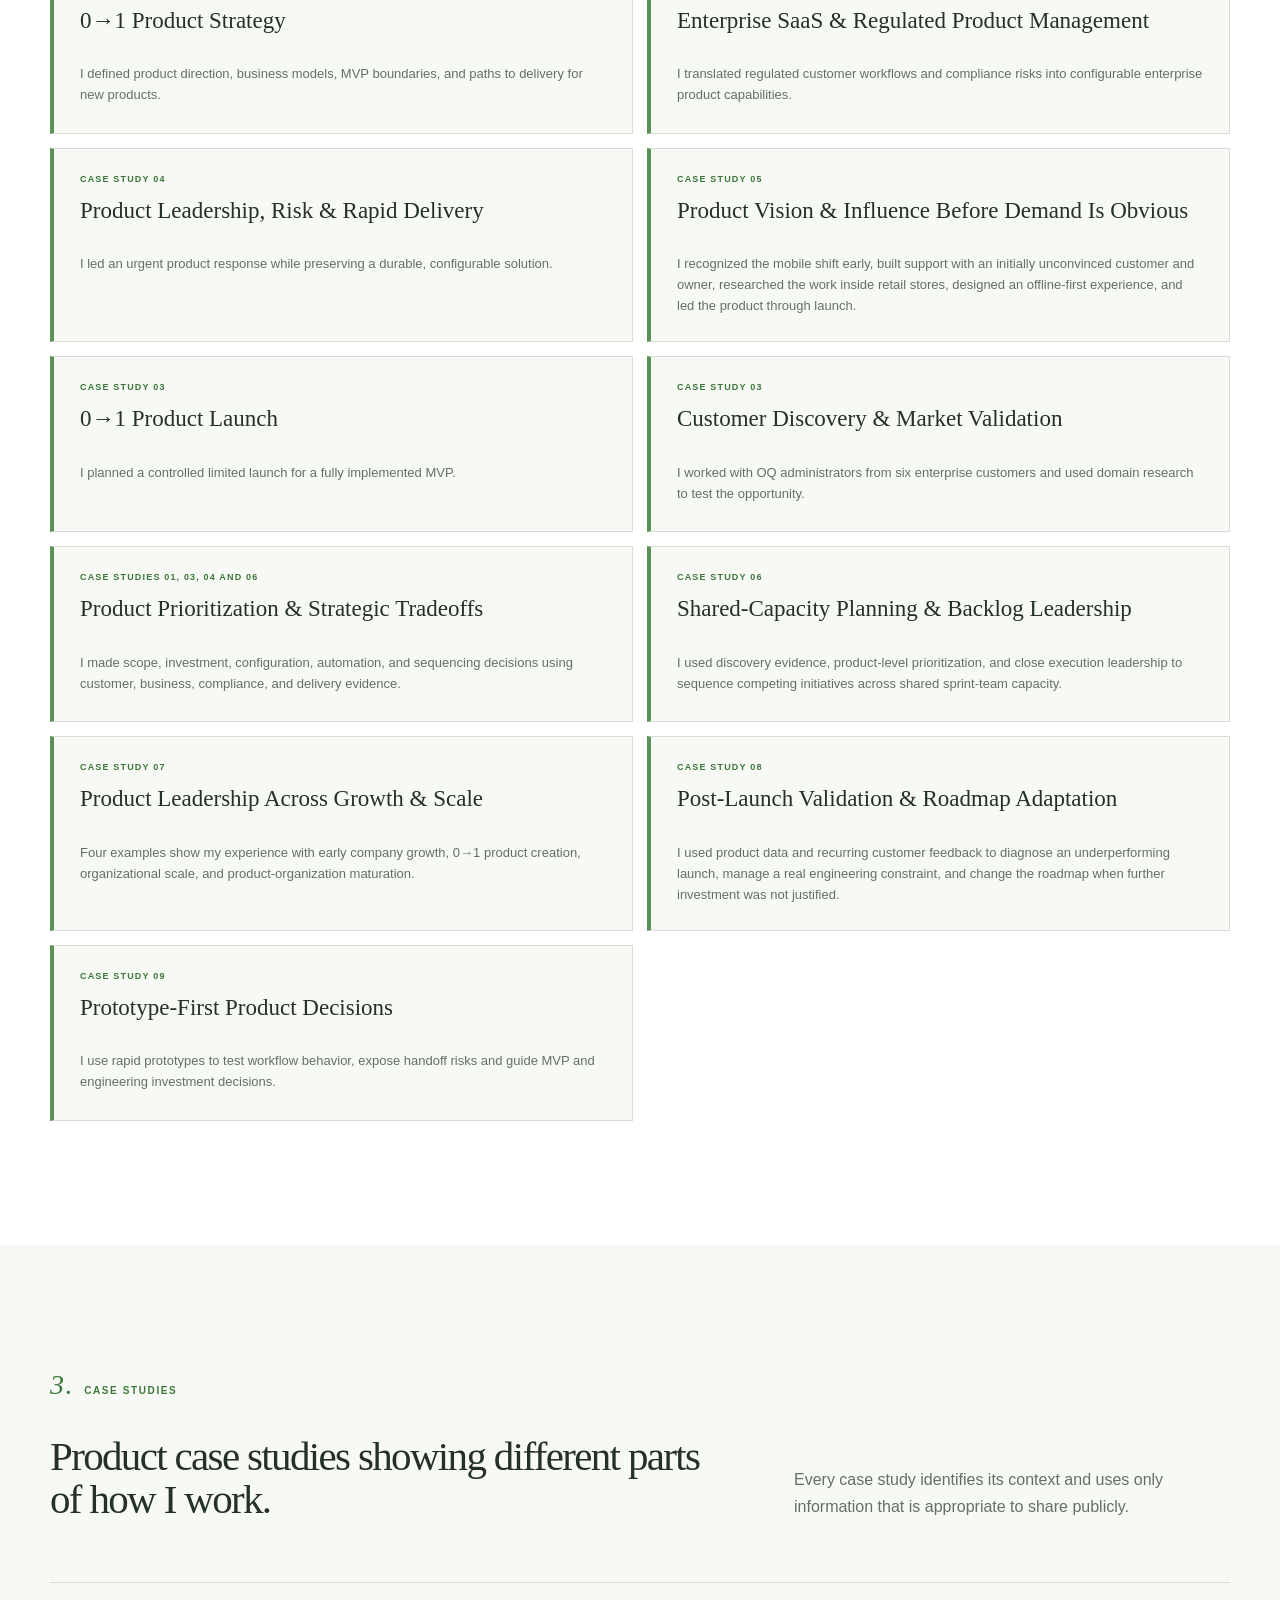
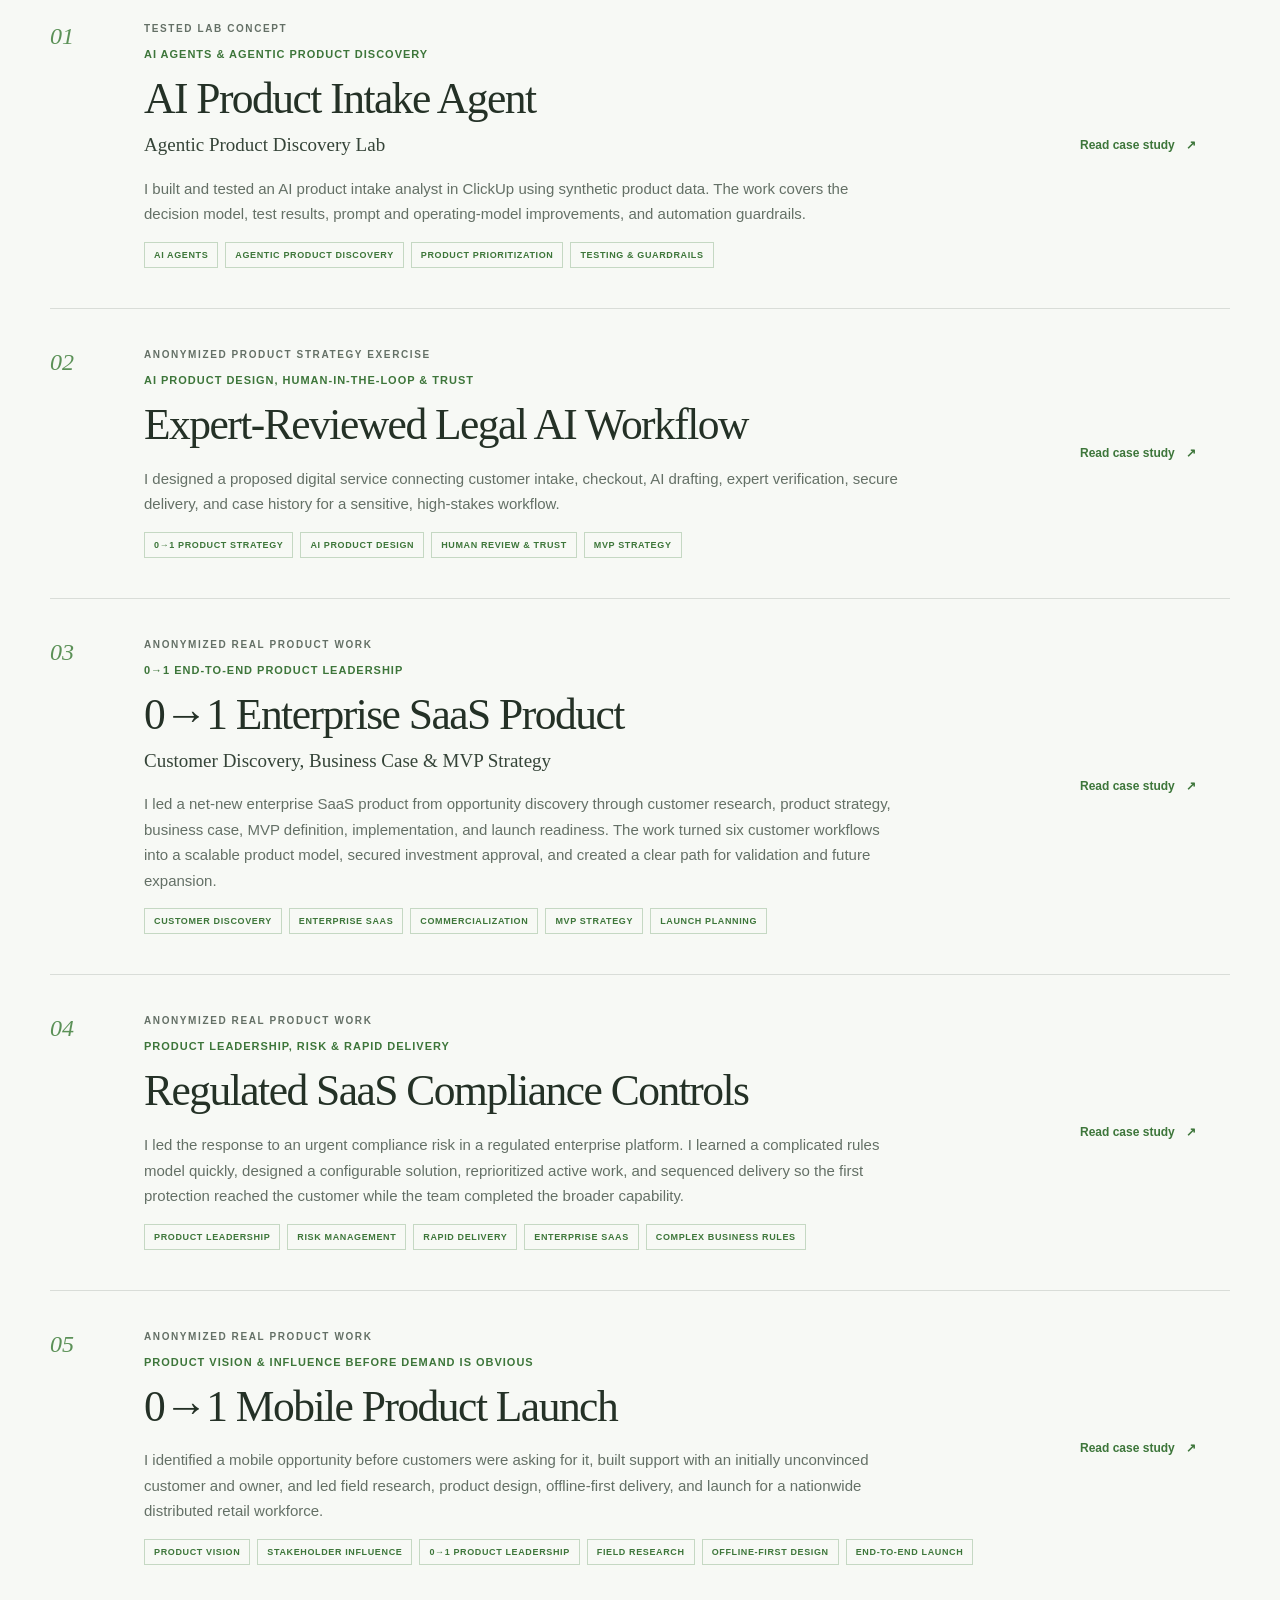
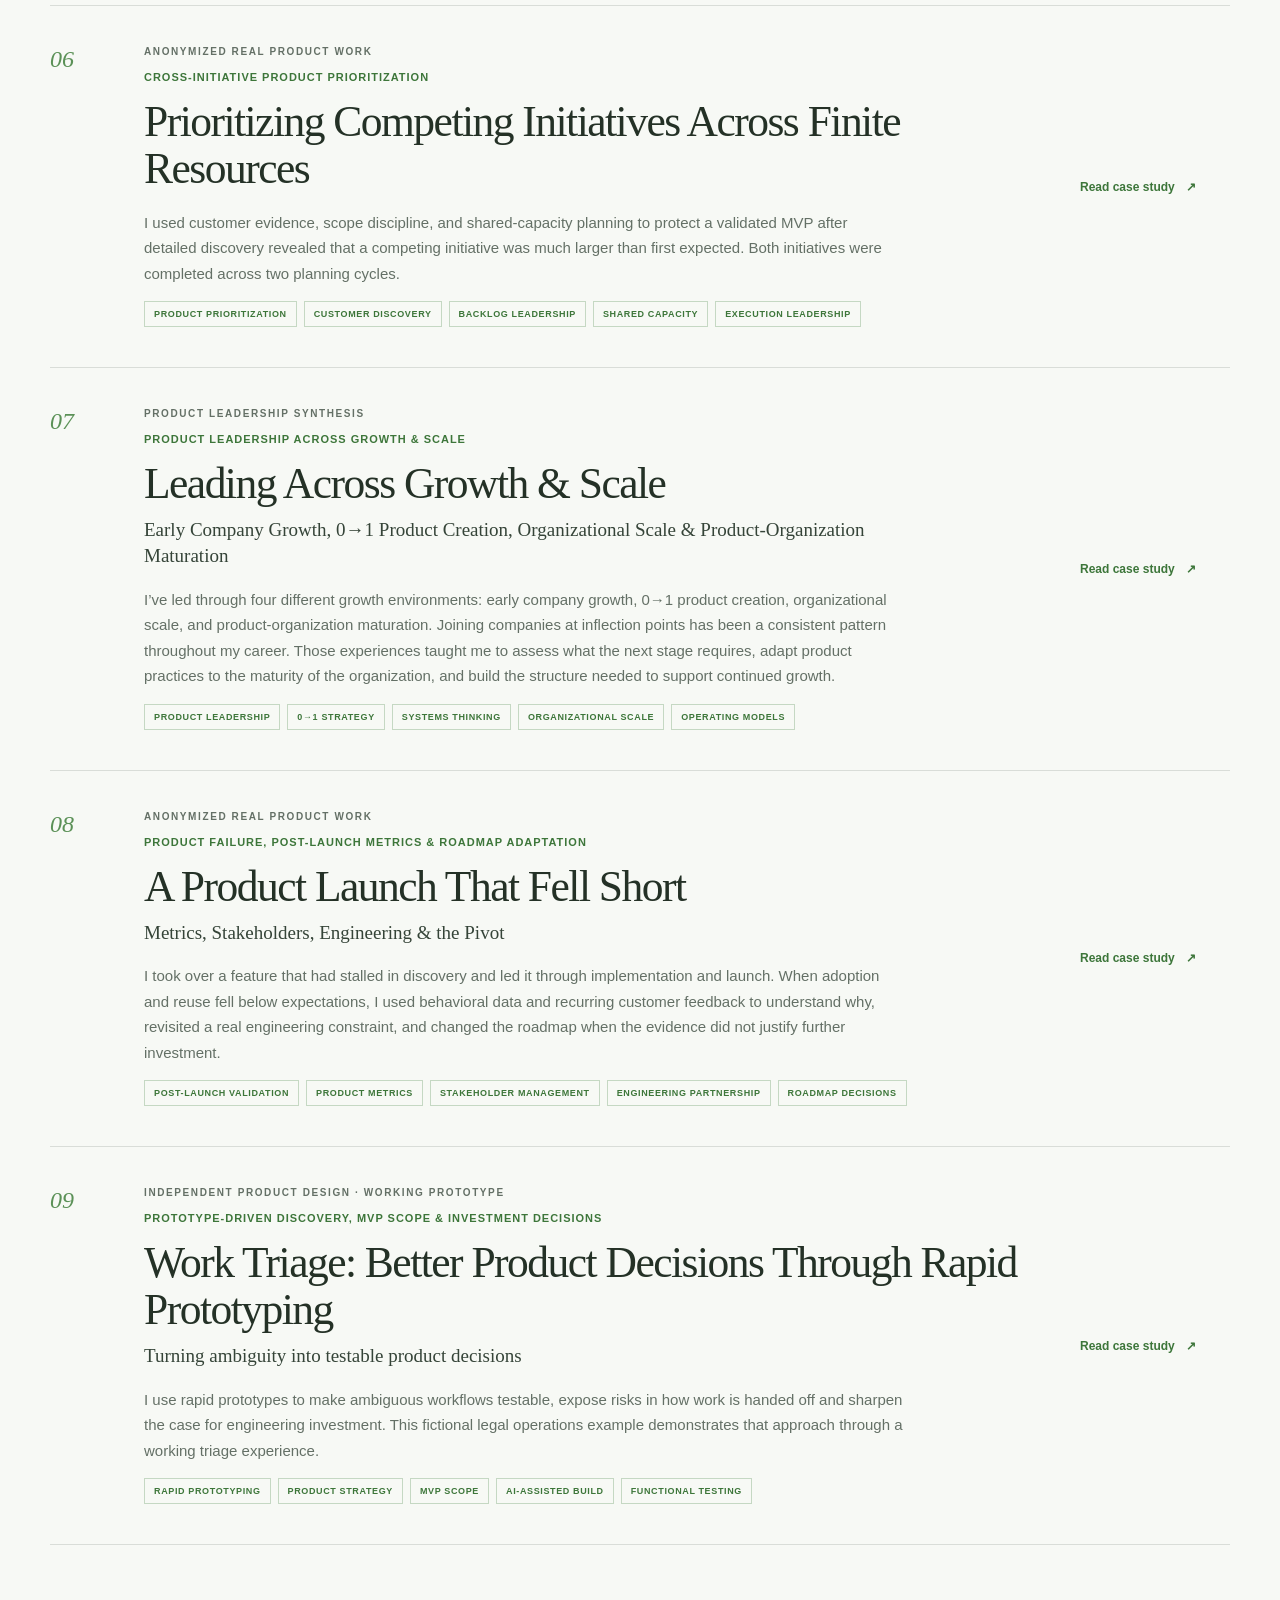
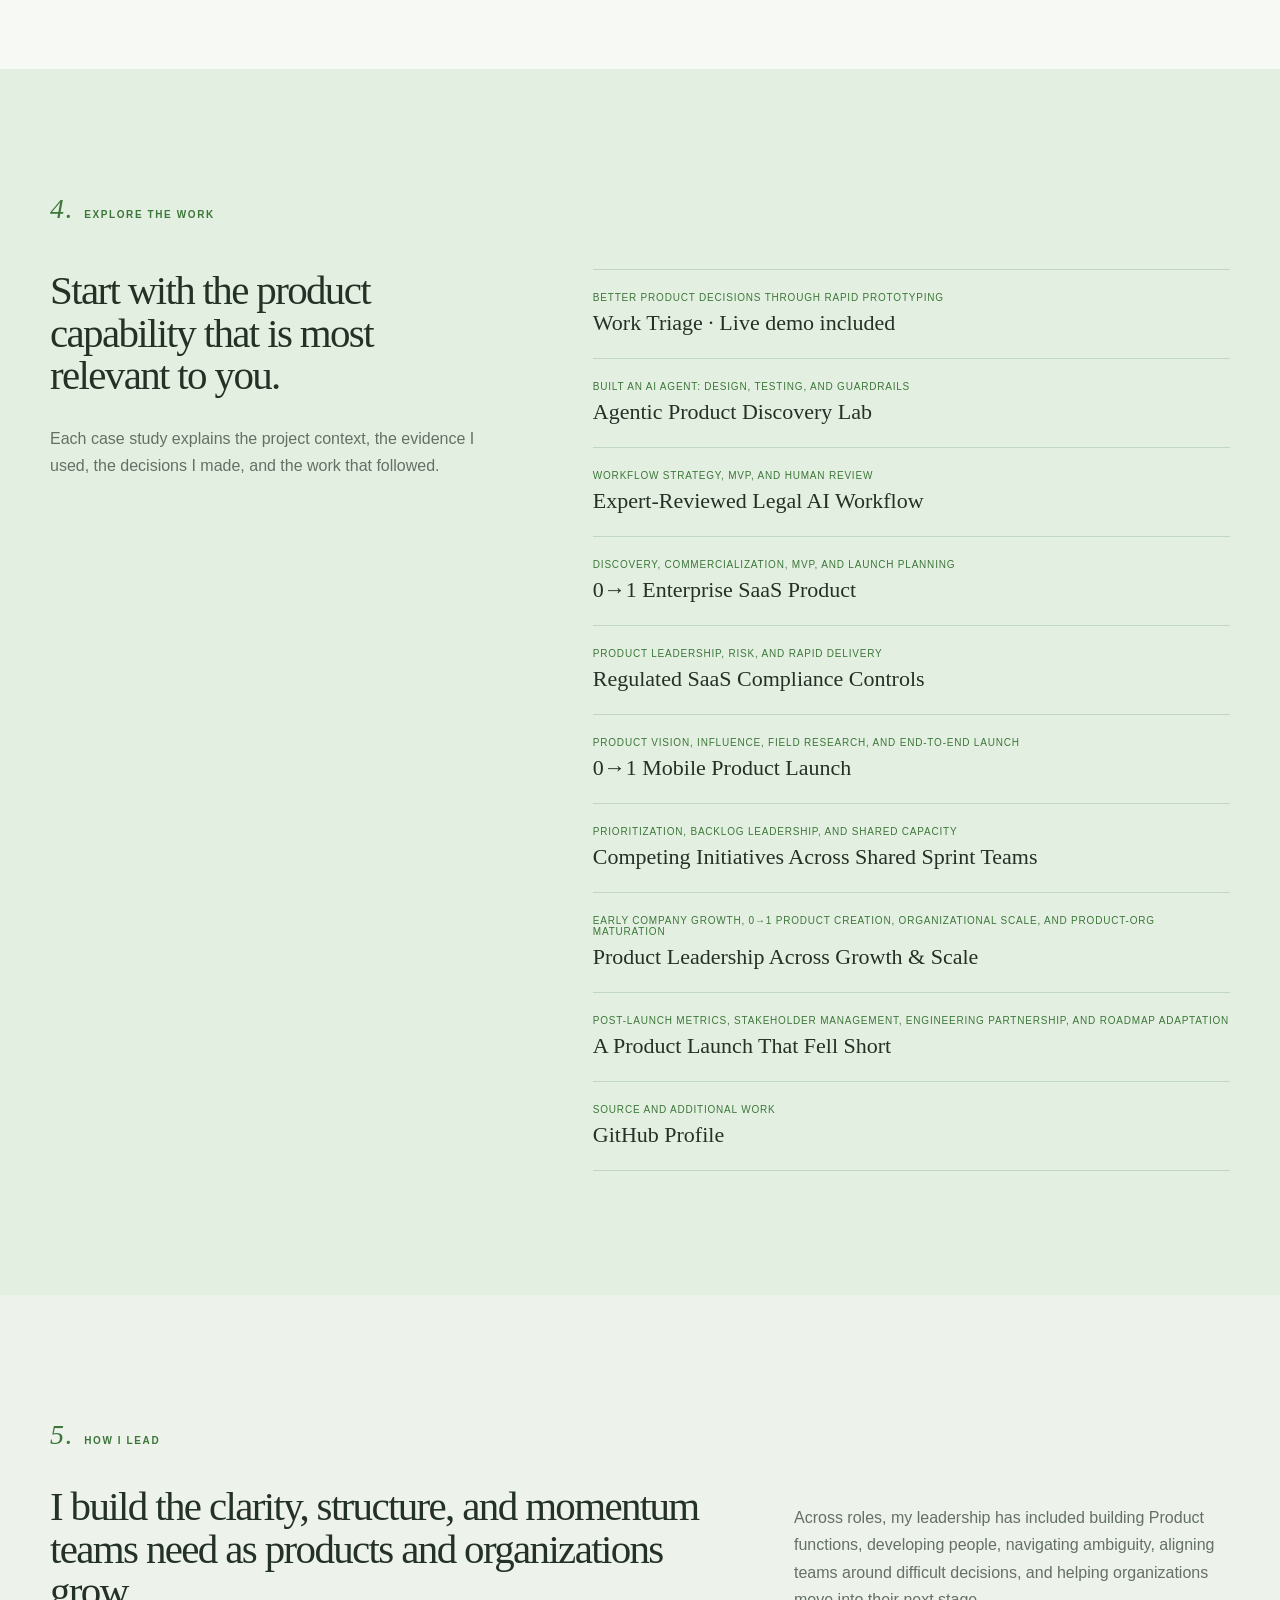
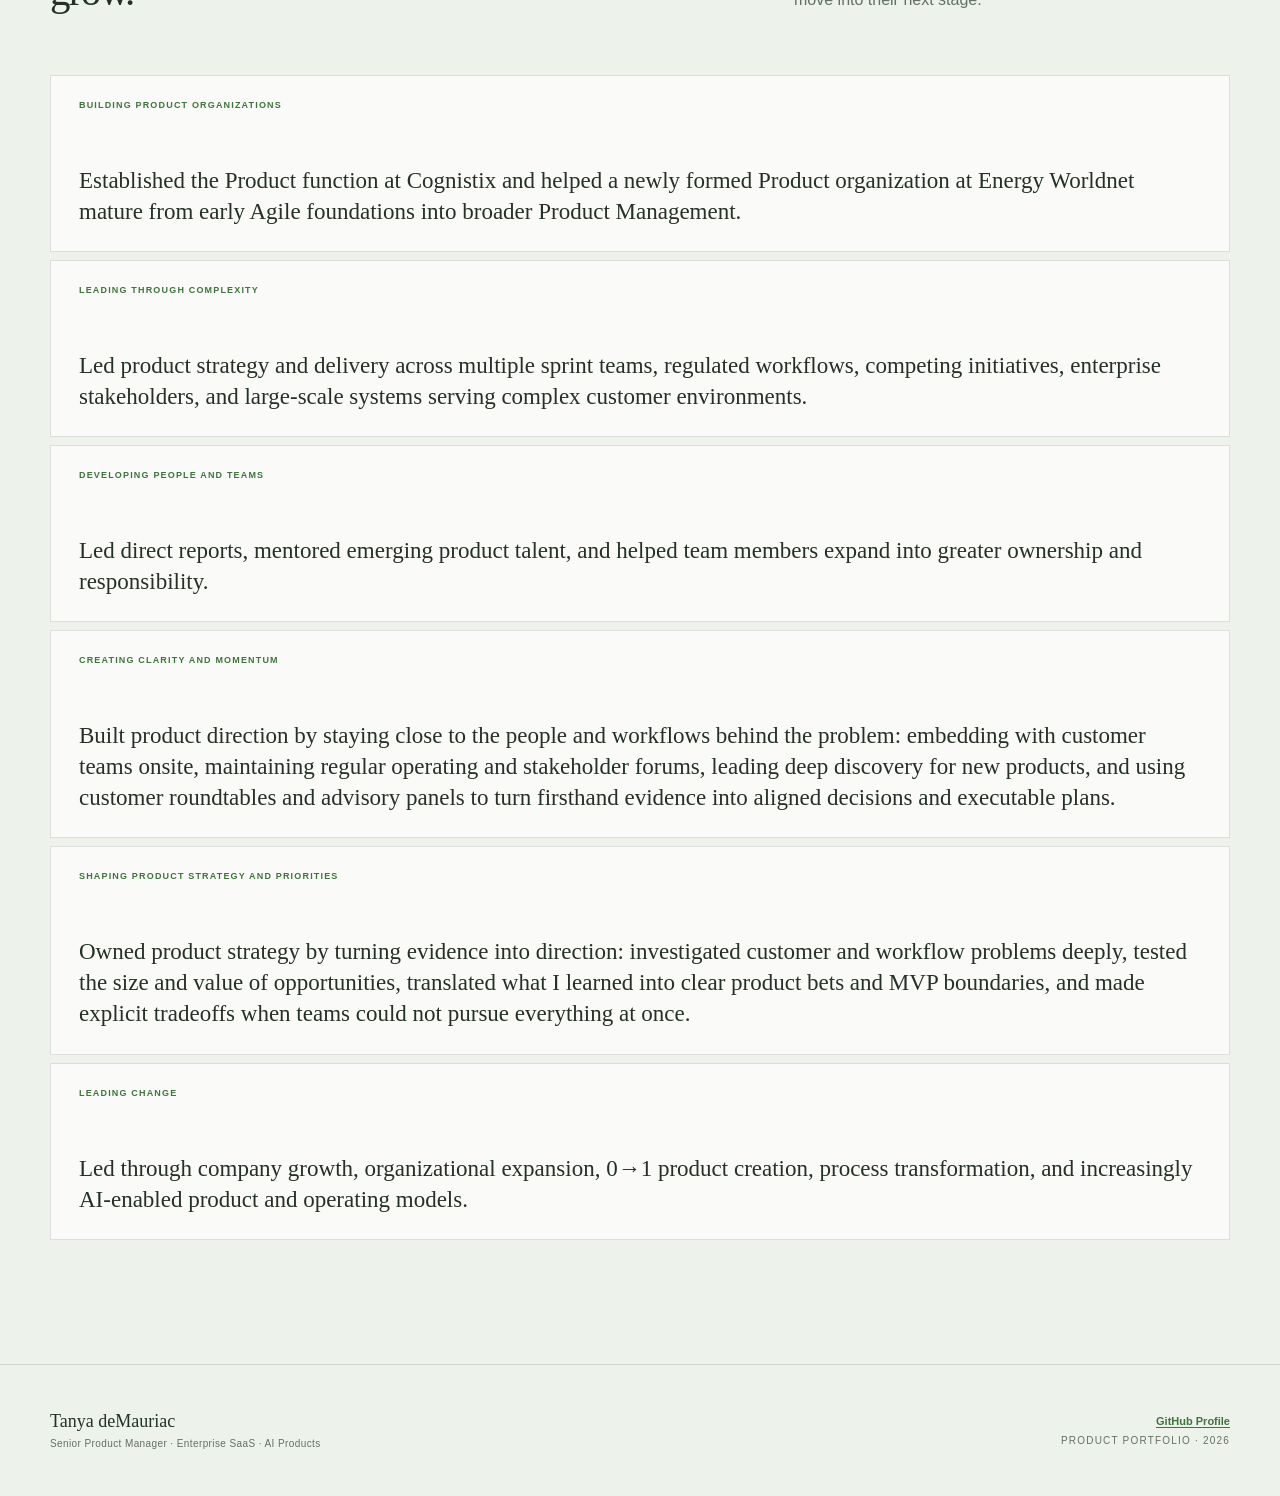
==== commit adadac80: "Emphasize prototype-driven product judgment across portfolio entry points" ====
--- a/index.html
+++ b/index.html
@@ -153,7 +153,7 @@
           </a>
           <a href="work-triage-prototype/">
             <span class="case-number">09</span>
-            <span><strong>Prototype-First Product Design</strong><small>Work Triage: Validate Before Engineering Investment</small></span>
+            <span><strong>Prototype-First Product Judgment</strong><small>Using Working Prototypes to Guide Engineering Investment</small></span>
             <span class="case-arrow" aria-hidden="true">↗</span>
           </a>
         </aside>
@@ -274,7 +274,7 @@
           <article>
             <span>Case study 09</span>
             <h3>Prototype-First Product Decisions</h3>
-            <p>I built and tested a working triage prototype to examine workflow assumptions, responsibility handoffs and MVP scope before a larger engineering investment.</p>
+            <p>I use rapid prototypes to test workflow behavior, expose handoff risks and guide MVP and engineering investment decisions.</p>
           </article>
         </div>
       </section>
@@ -559,10 +559,10 @@
           <div class="portfolio-case-index">09</div>
           <div class="portfolio-case-main">
             <p class="case-type">Independent product design · Working prototype</p>
-            <p class="dominant-capability">Prototype-First Strategy, MVP Decisions &amp; Functional Testing</p>
-            <h3><a href="work-triage-prototype/">Work Triage Prototype: Validate Before Engineering Investment</a></h3>
-            <p class="case-project-name">From ambiguous workflow to something users can try</p>
-            <p>I designed and built an interactive workflow prototype using fictional legal cases. It makes priorities, evidence, roles, action limits and follow-through concrete, so the riskiest product decisions can be tested before engineering invests in a production system.</p>
+            <p class="dominant-capability">Prototype-Driven Discovery, MVP Scope &amp; Investment Decisions</p>
+            <h3><a href="work-triage-prototype/">Work Triage: Better Product Decisions Through Rapid Prototyping</a></h3>
+            <p class="case-project-name">Turning ambiguity into testable product decisions</p>
+            <p>I use rapid prototypes to make ambiguous workflows testable, expose risks in how work is handed off and sharpen the case for engineering investment. This fictional legal operations example demonstrates that approach through a working triage experience.</p>
             <div class="capability-row"><span>Rapid Prototyping</span><span>Product Strategy</span><span>MVP Scope</span><span>AI-Assisted Build</span><span>Functional Testing</span></div>
           </div>
           <a class="case-link" href="work-triage-prototype/" aria-label="Read Work Triage Prototype case study">Read case study <span>↗</span></a>
@@ -582,7 +582,7 @@
             </p>
           </div>
           <div class="explore-links">
-            <a href="work-triage-prototype/"><span>Prototype before engineering commitment</span><strong>Work Triage Prototype · Live demo included</strong></a>
+            <a href="work-triage-prototype/"><span>Better product decisions through rapid prototyping</span><strong>Work Triage · Live demo included</strong></a>
             <a href="agentic-product-discovery-lab/"
               ><span>Built an AI agent: design, testing, and guardrails</span
               ><strong>Agentic Product Discovery Lab</strong></a
